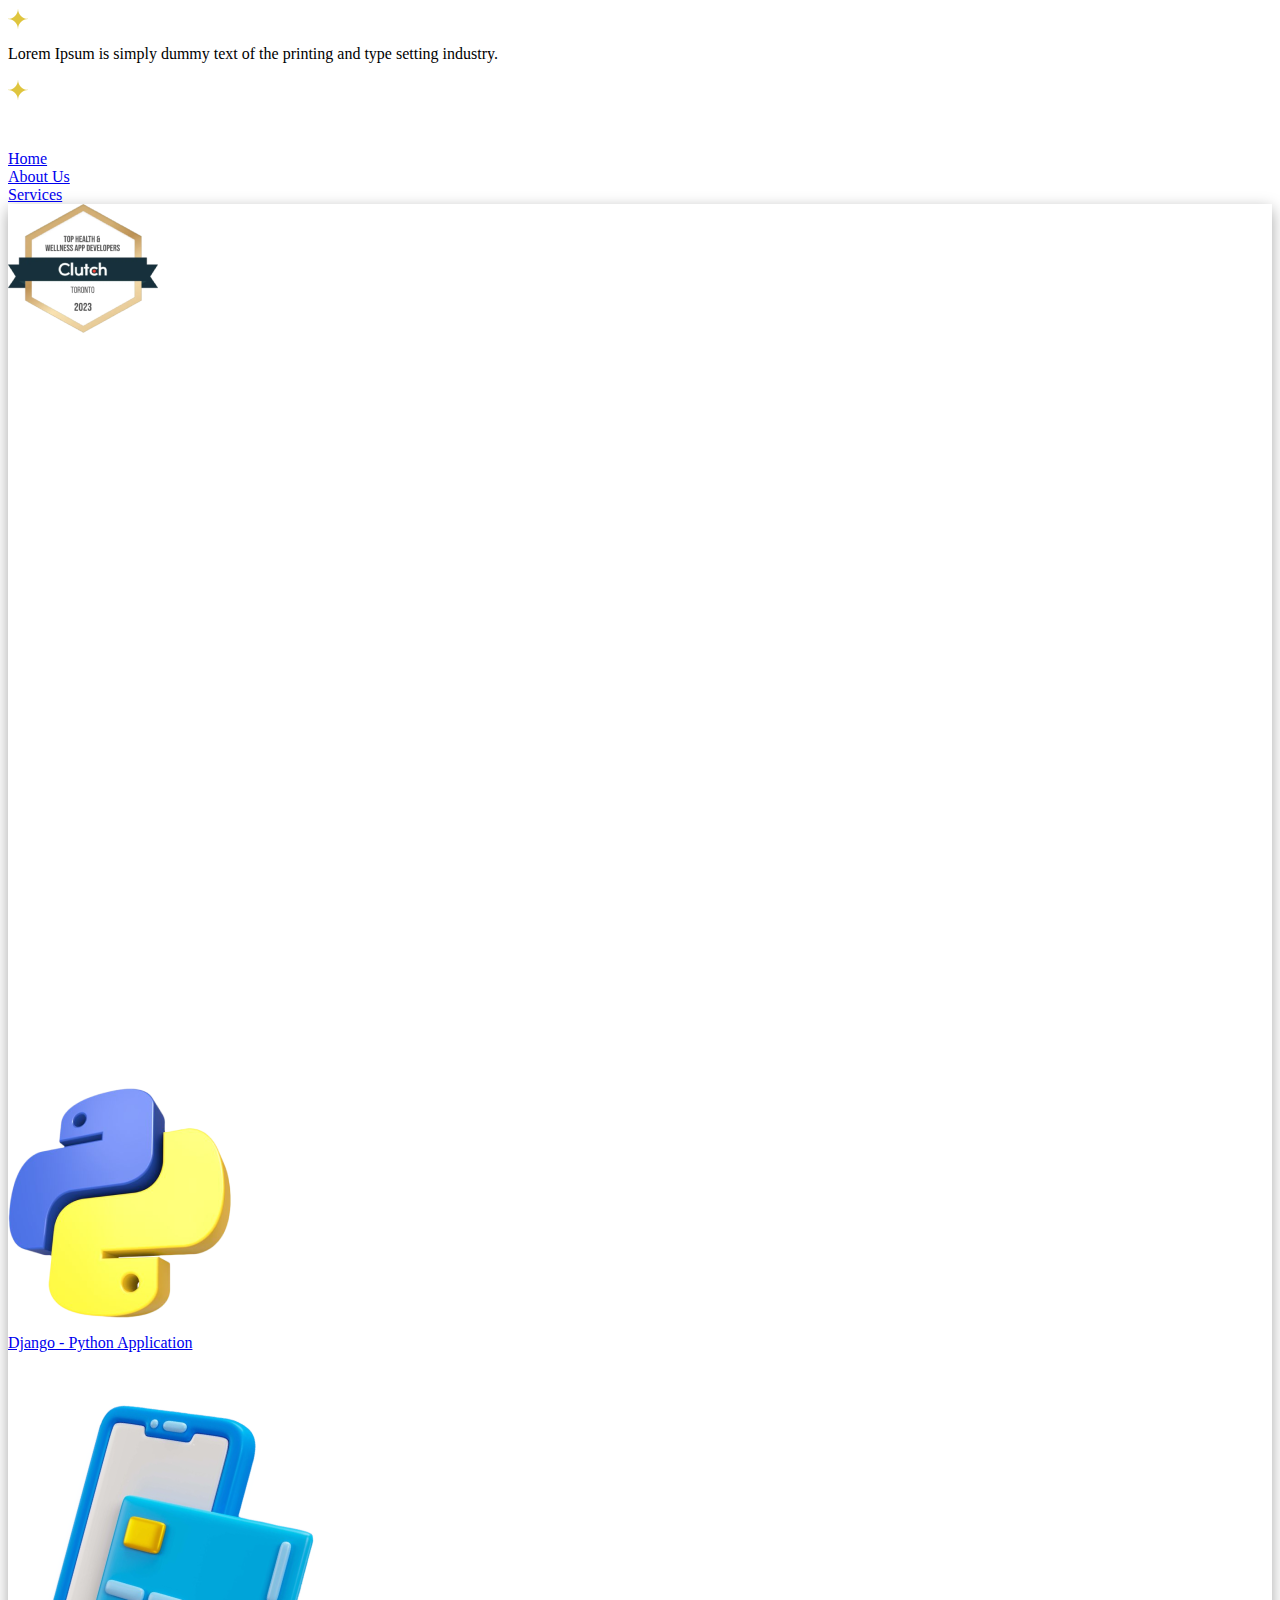
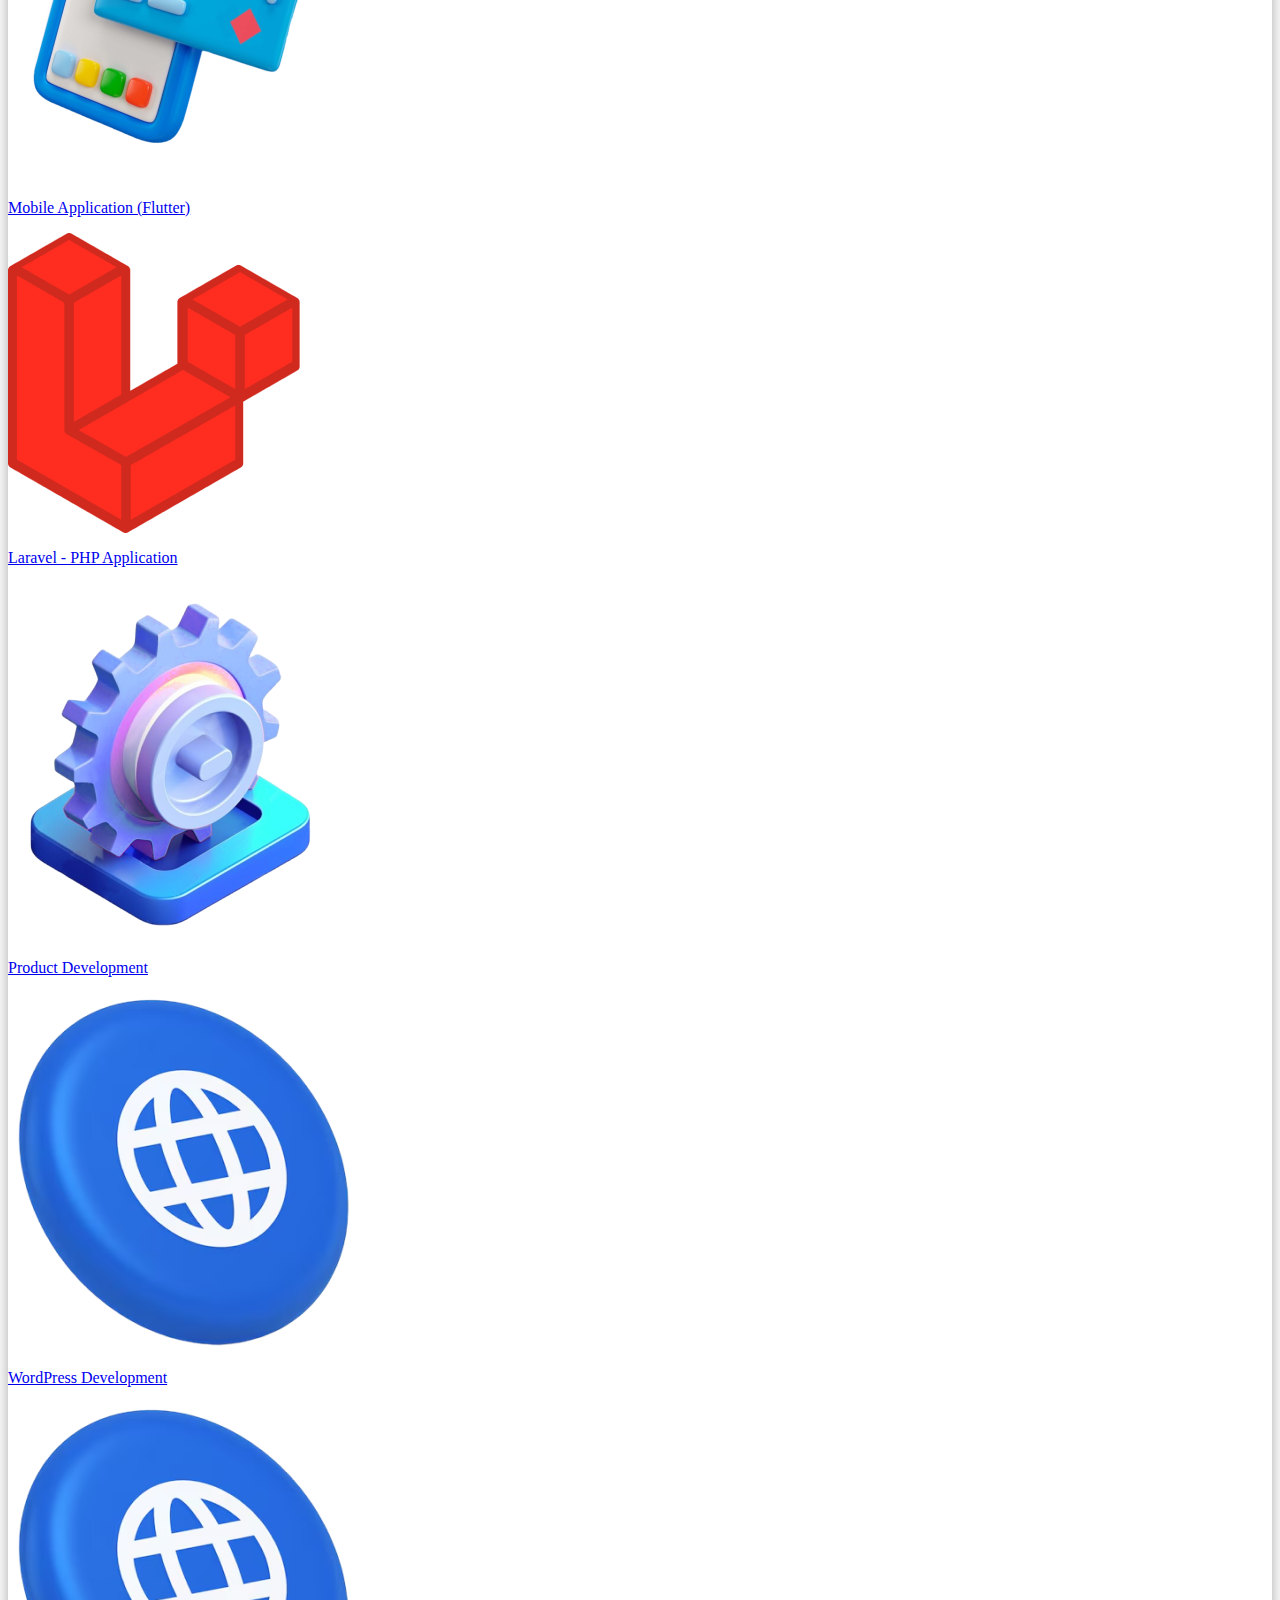
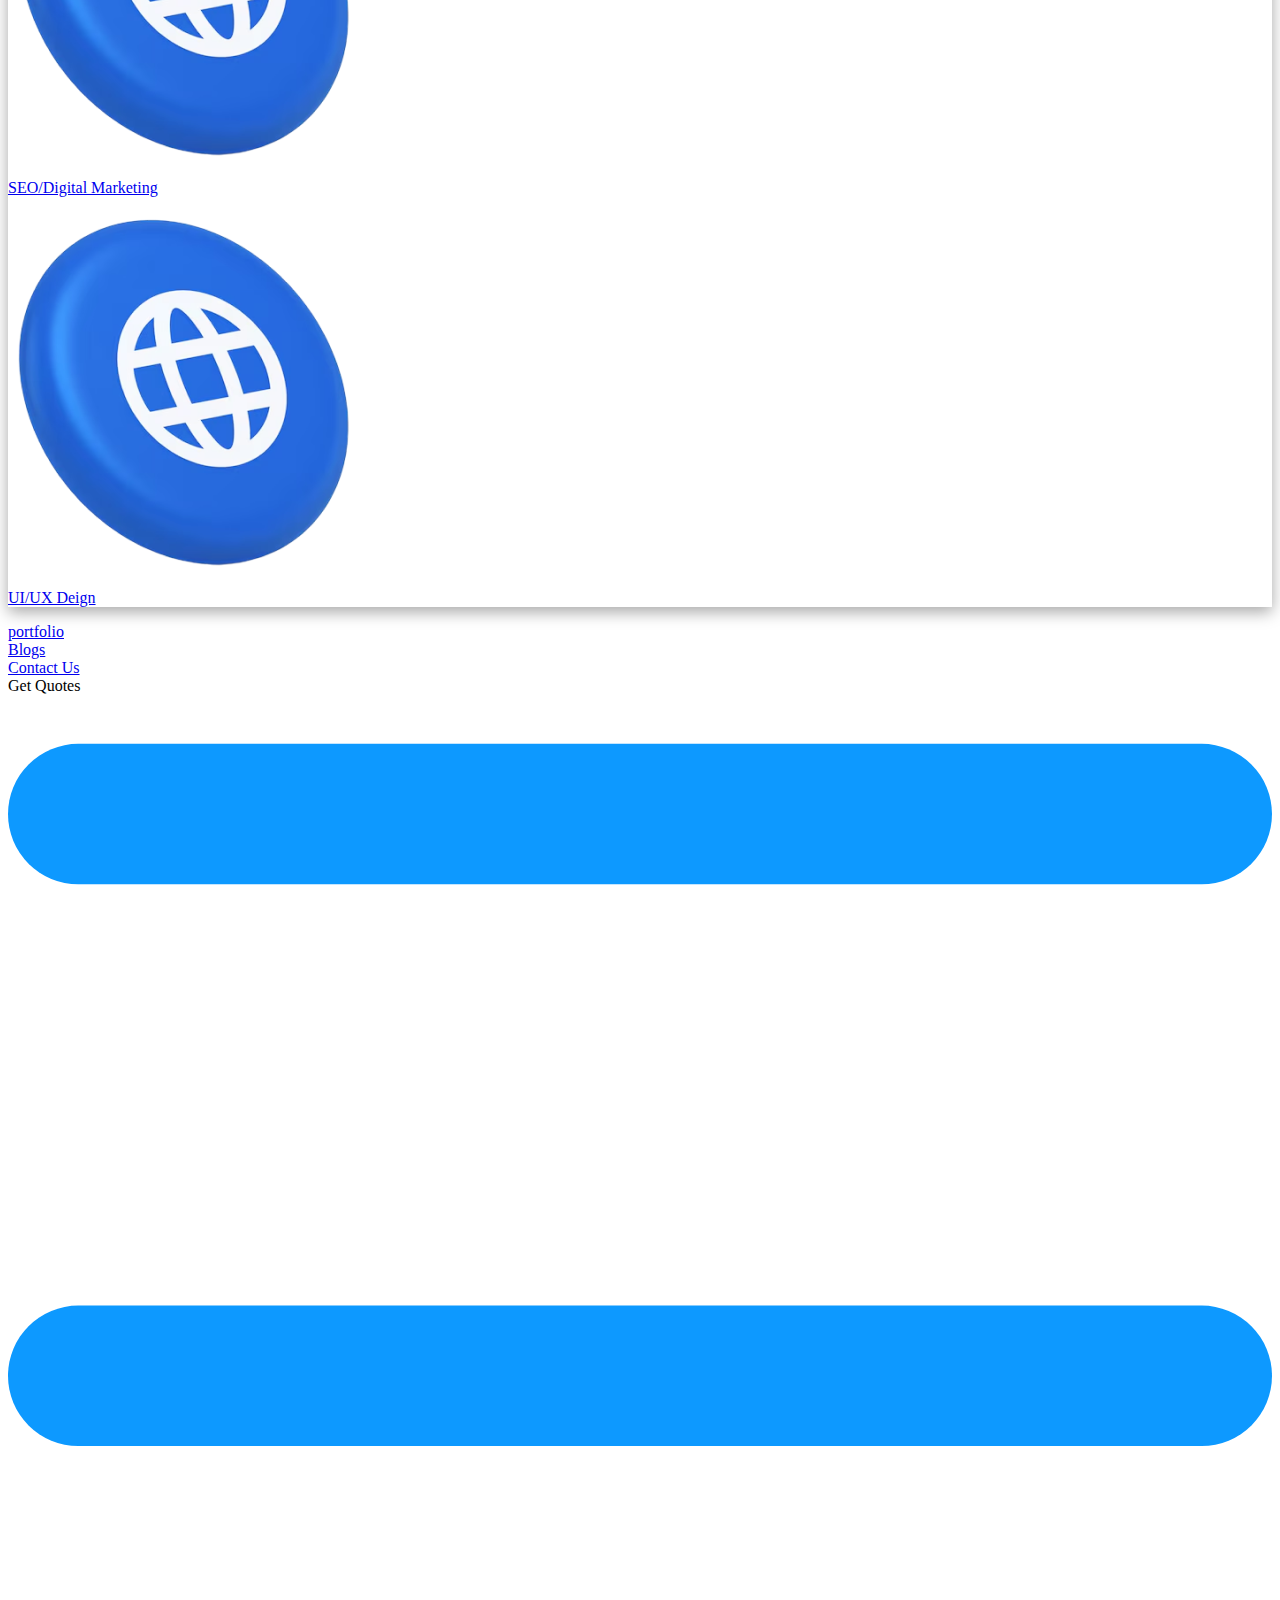
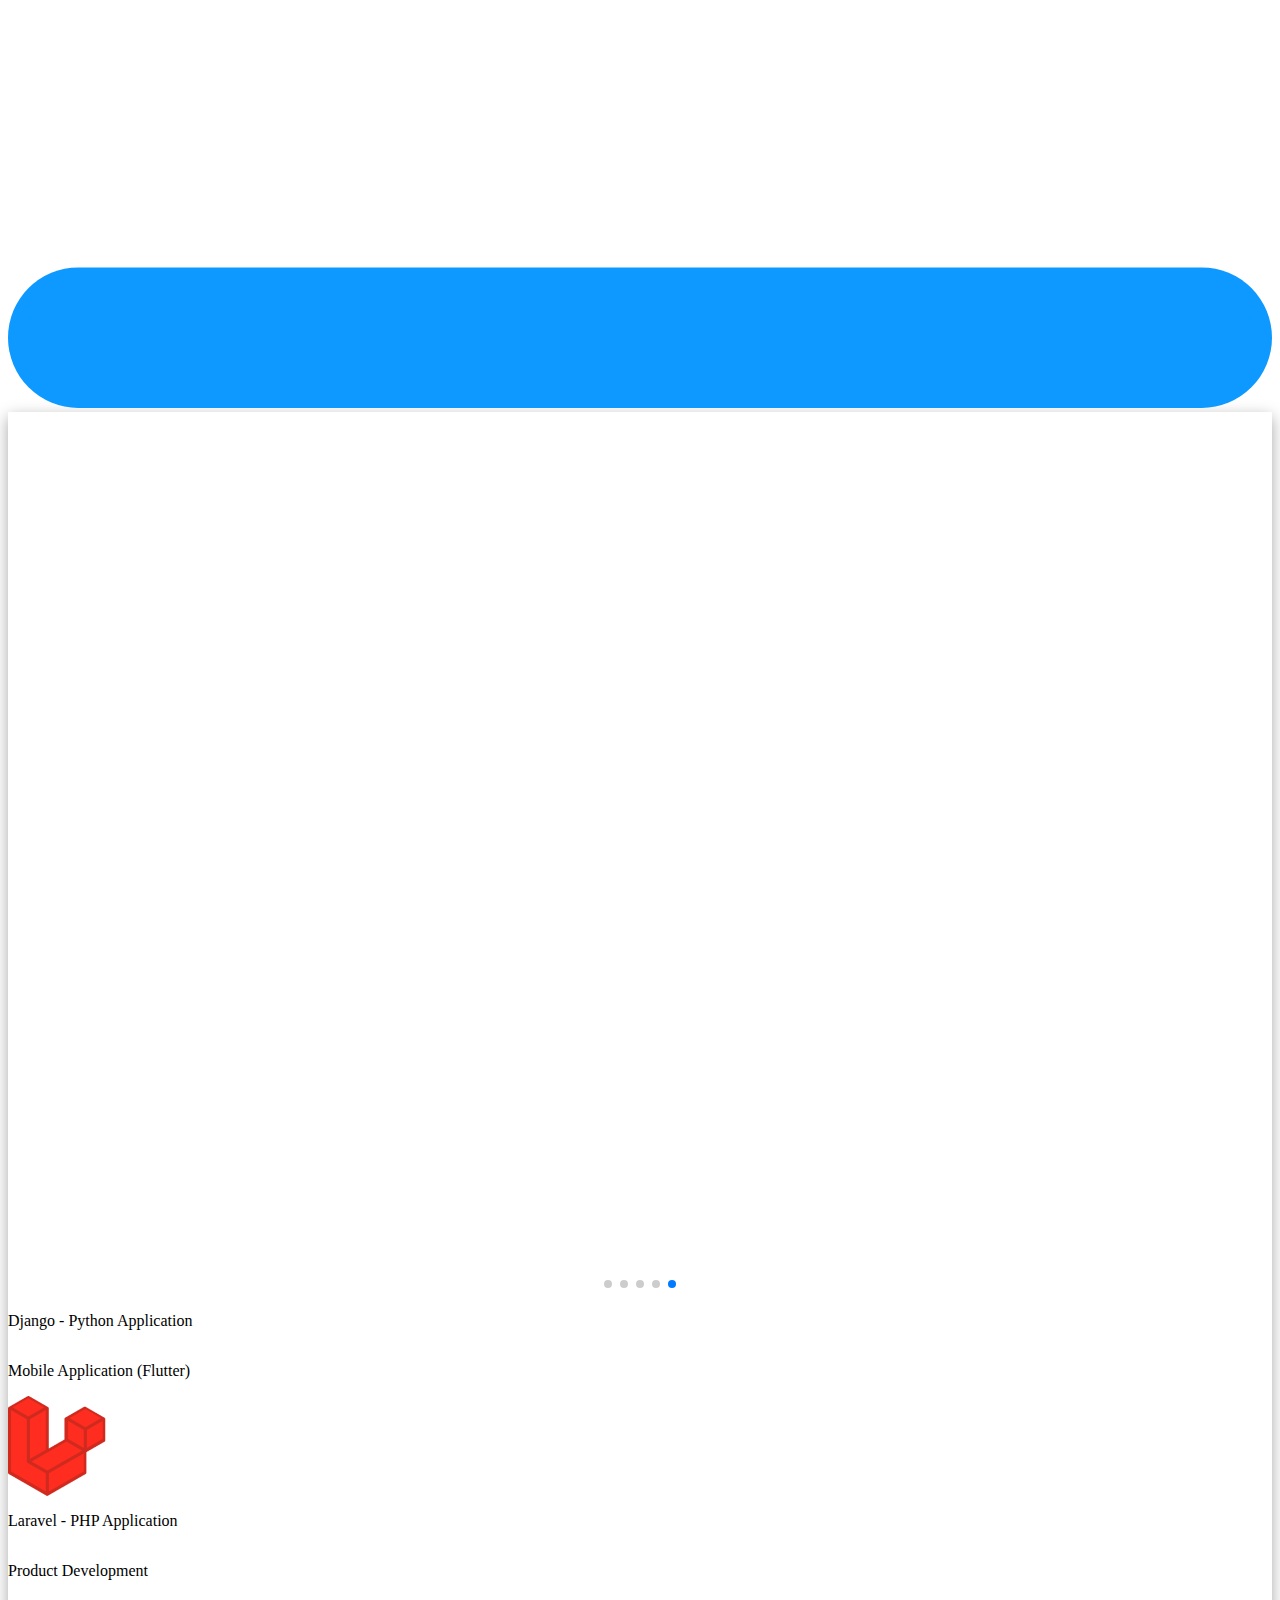
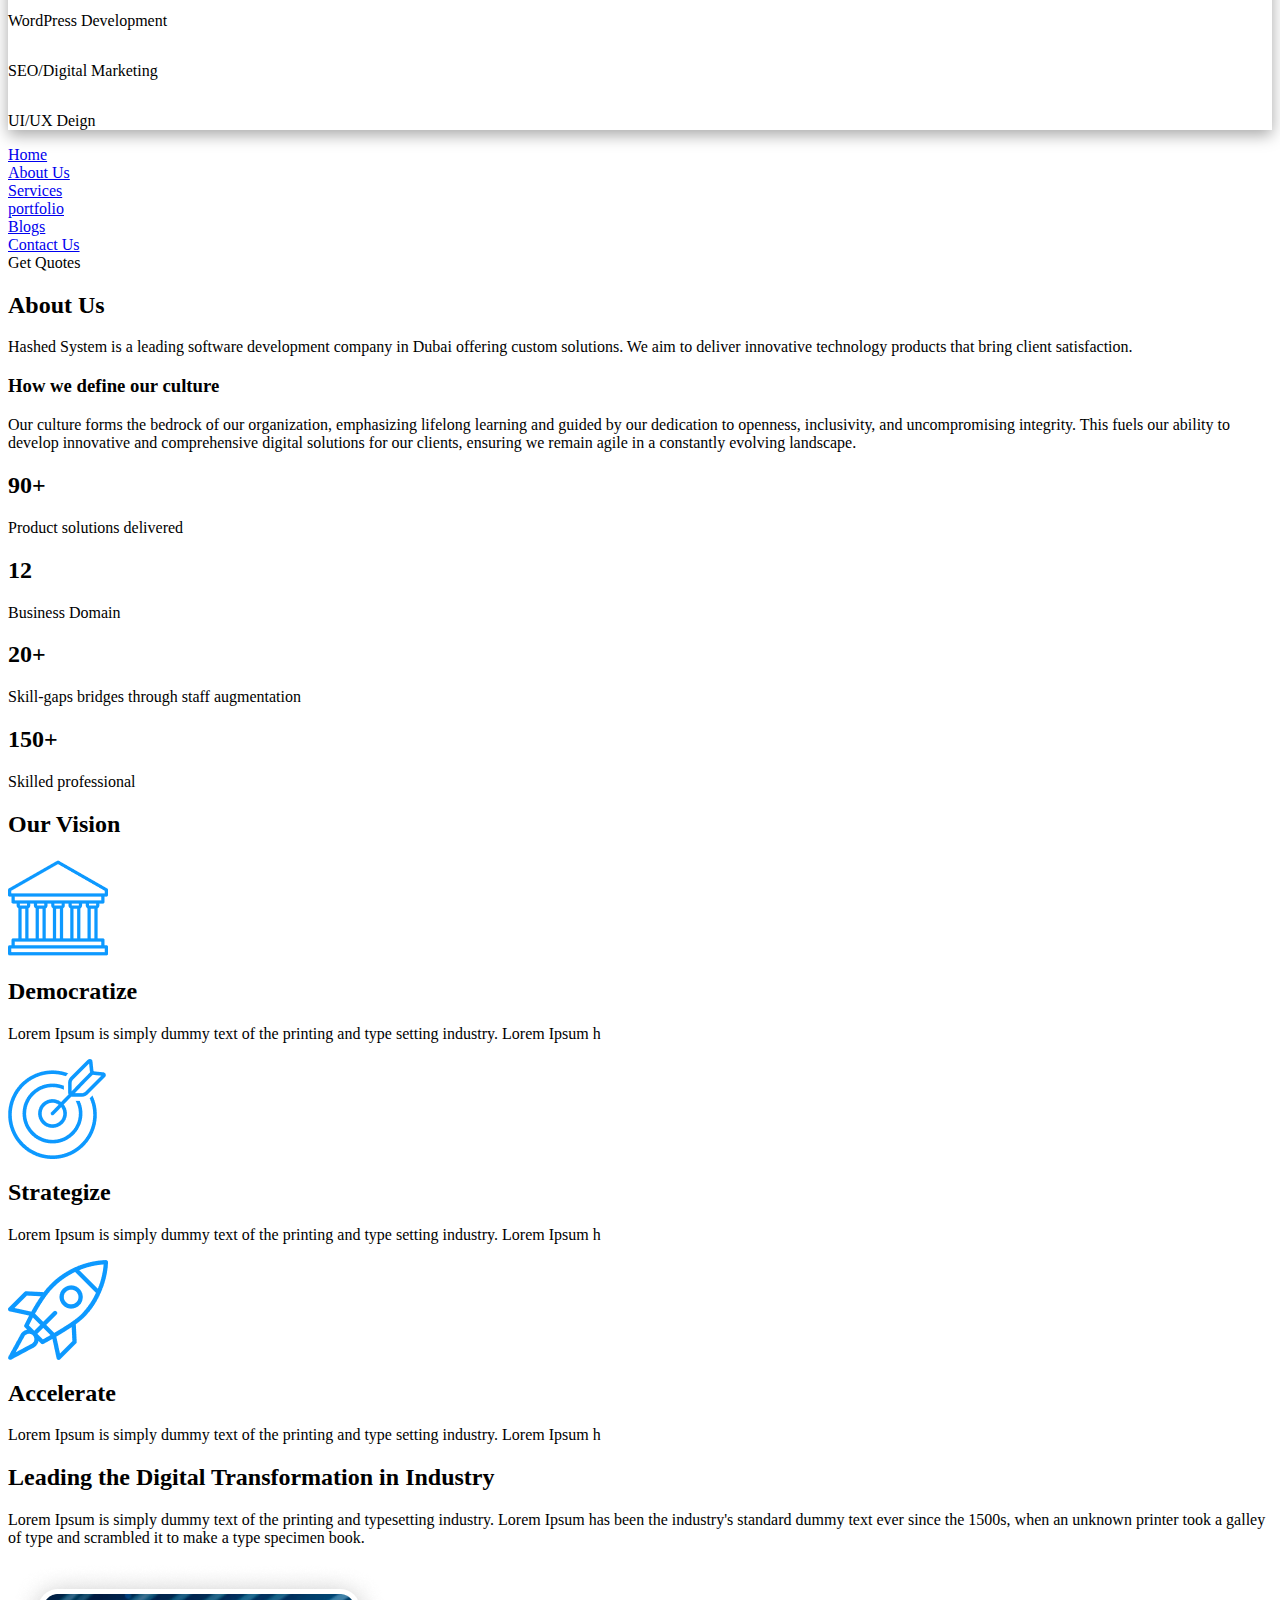
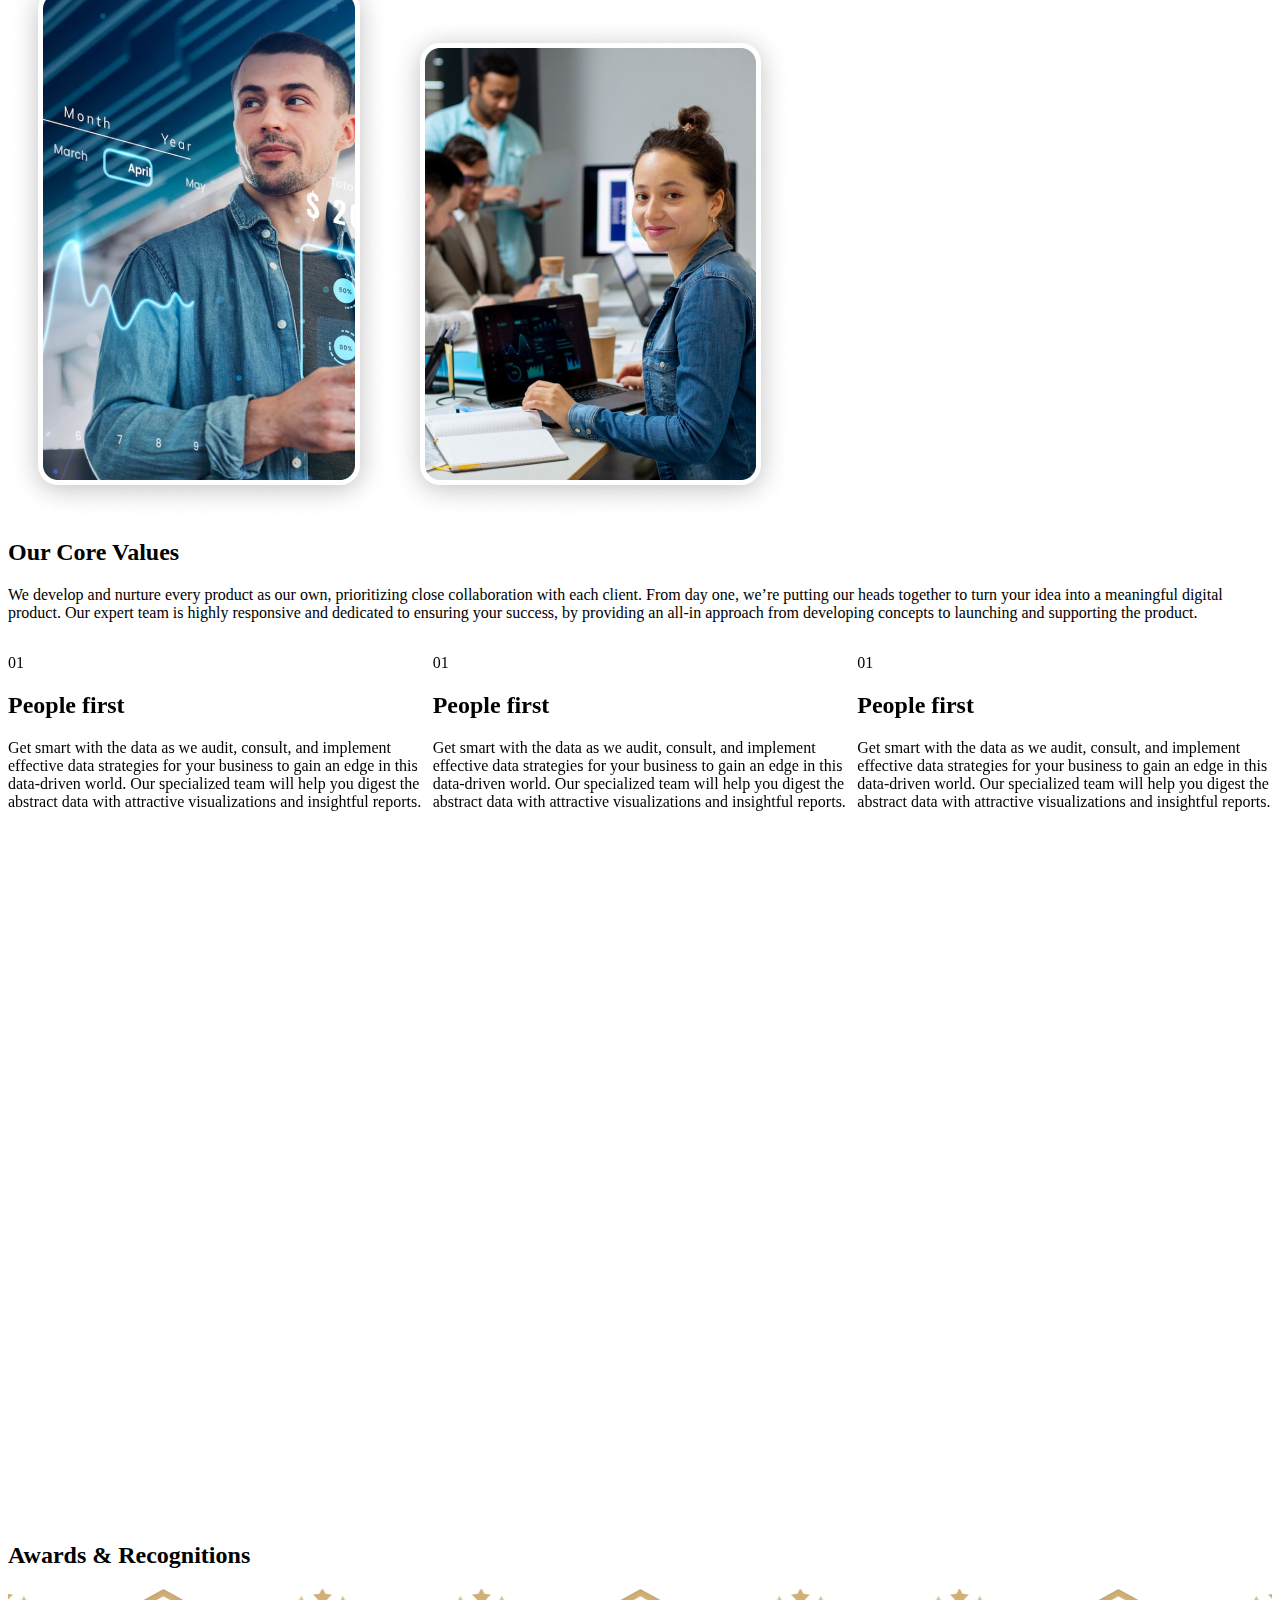
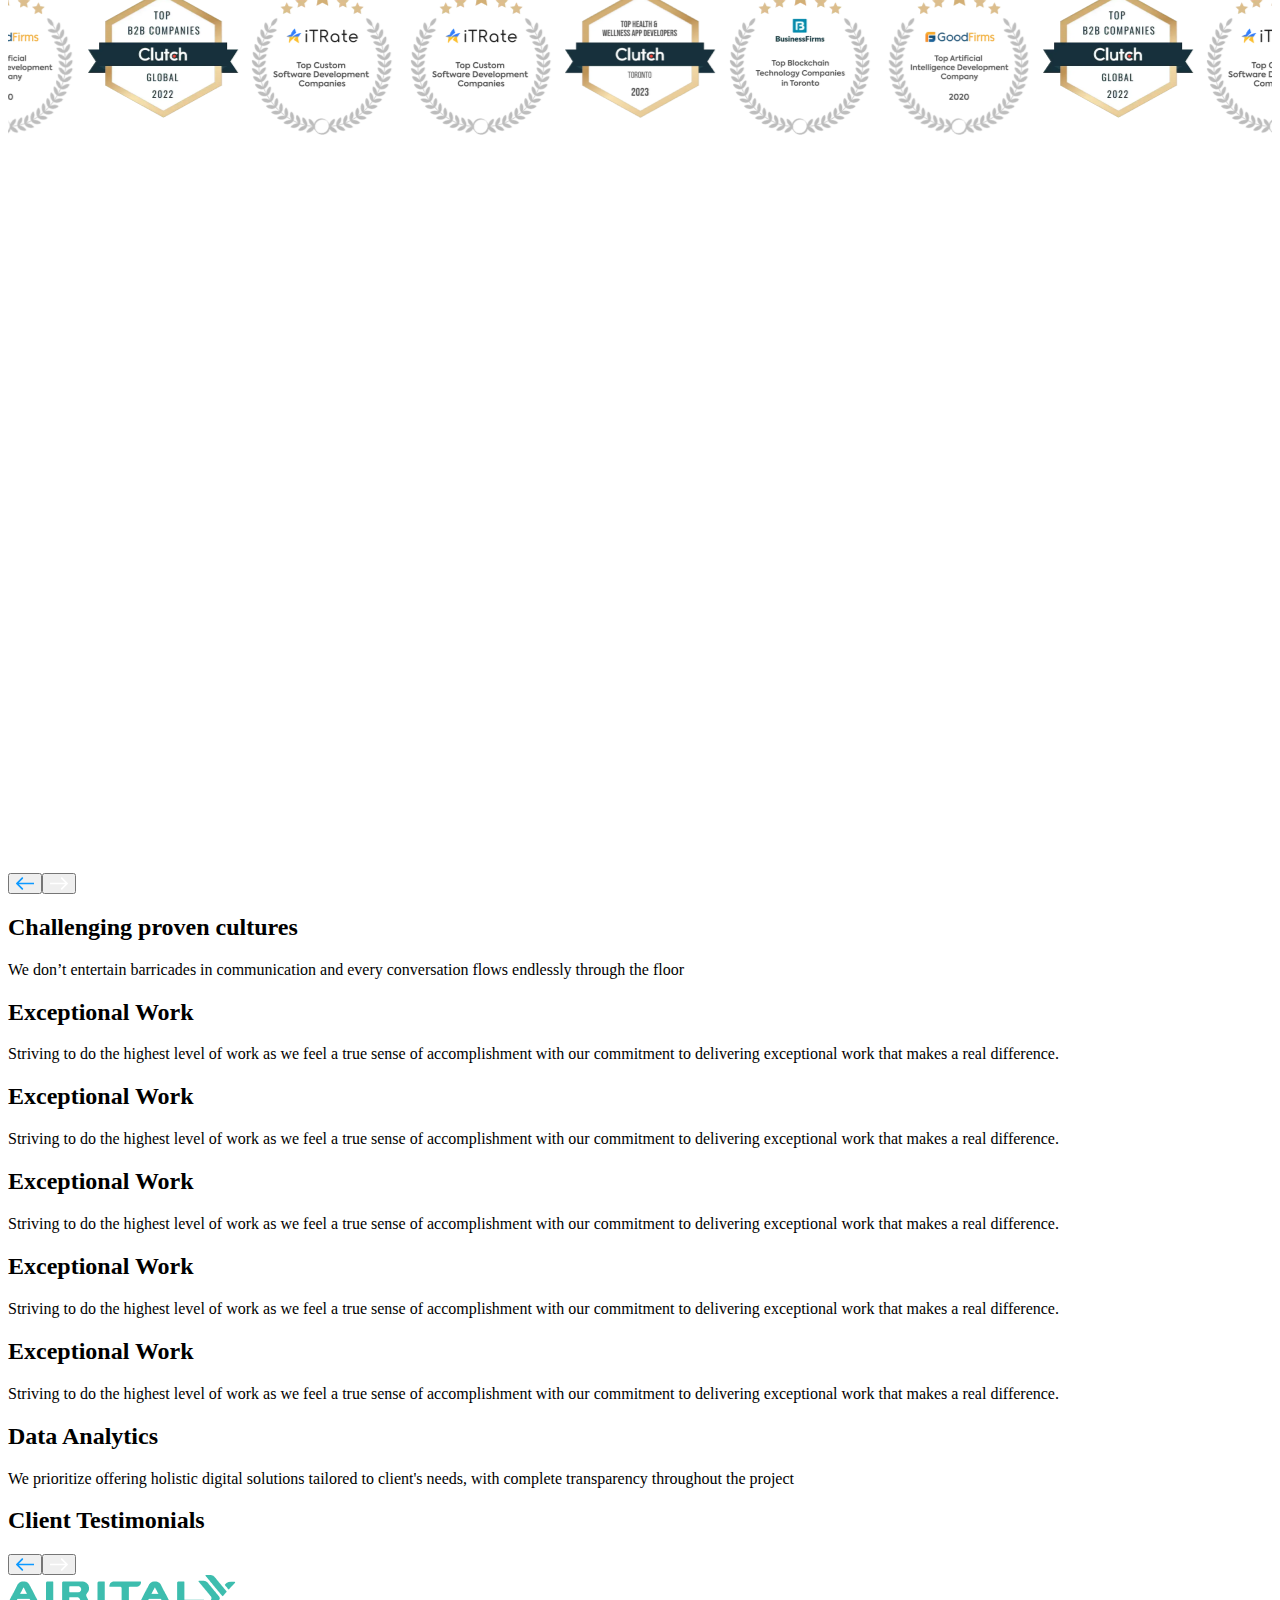
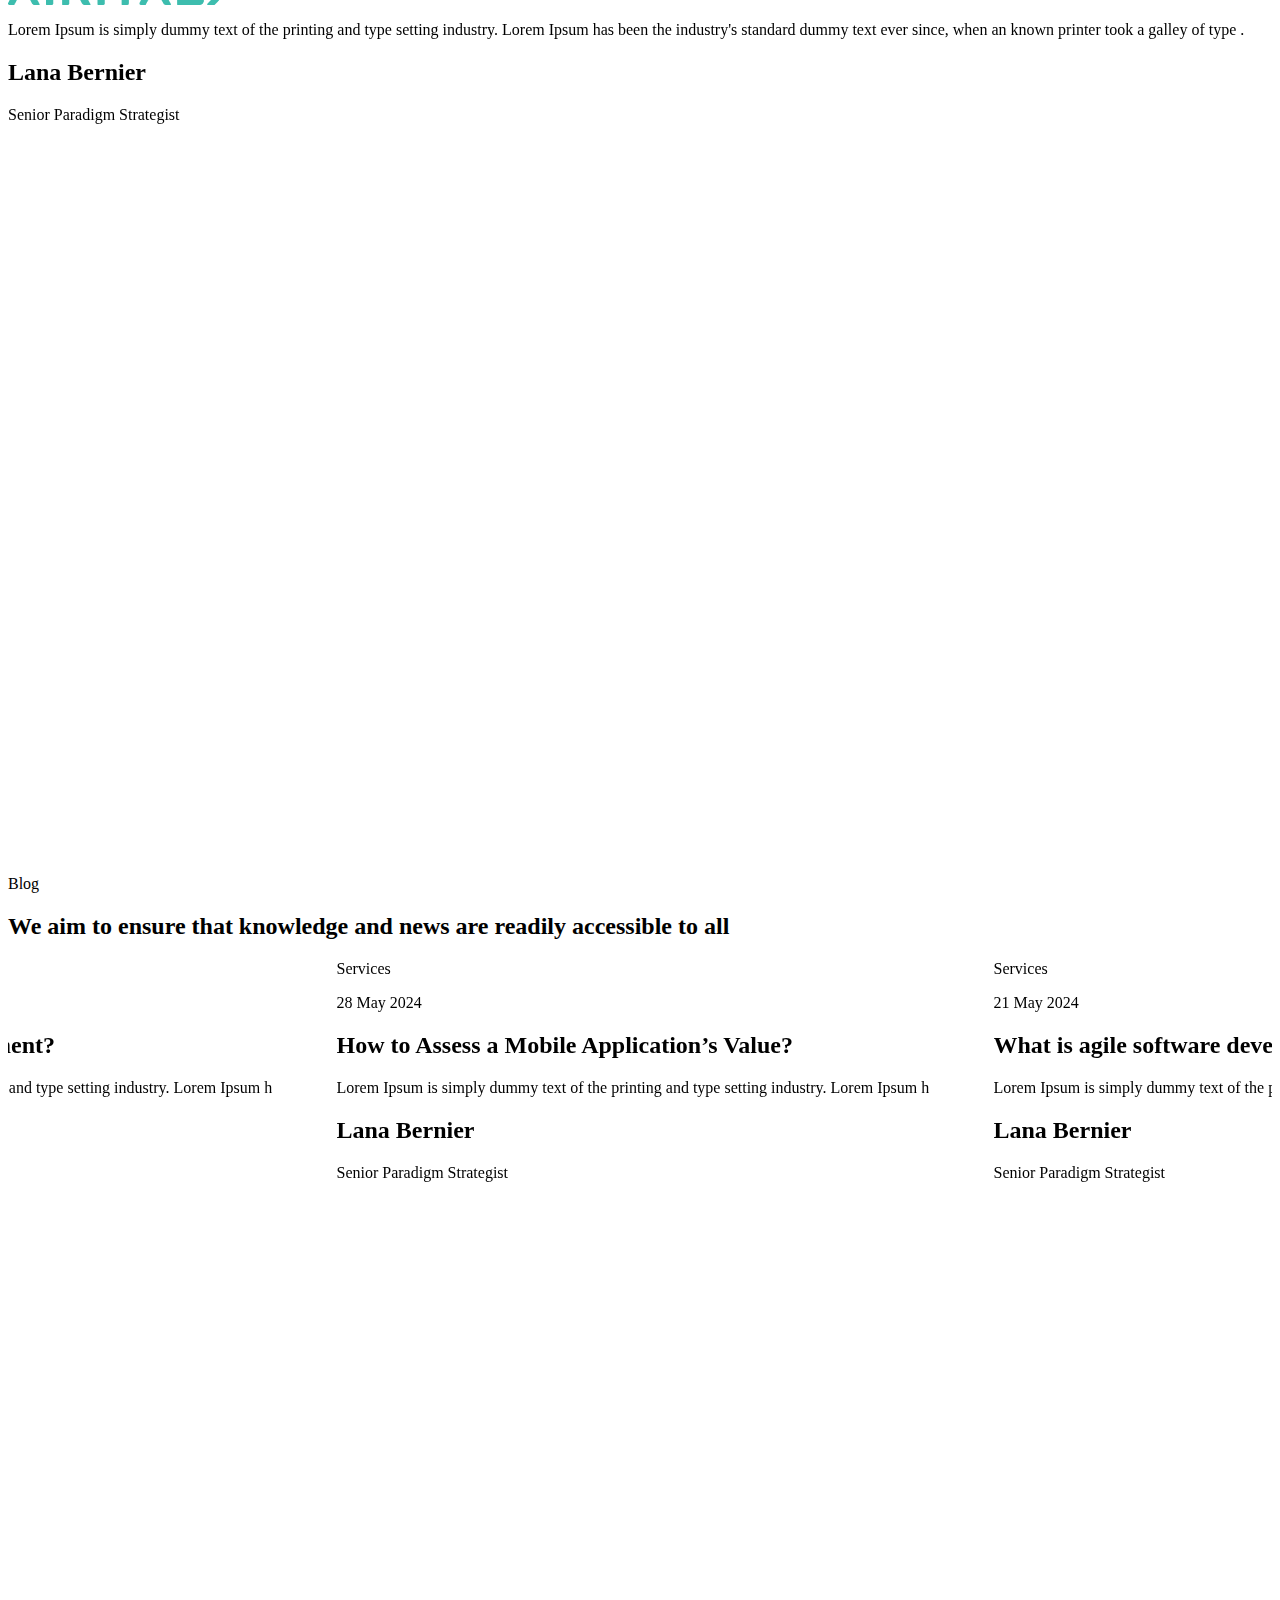
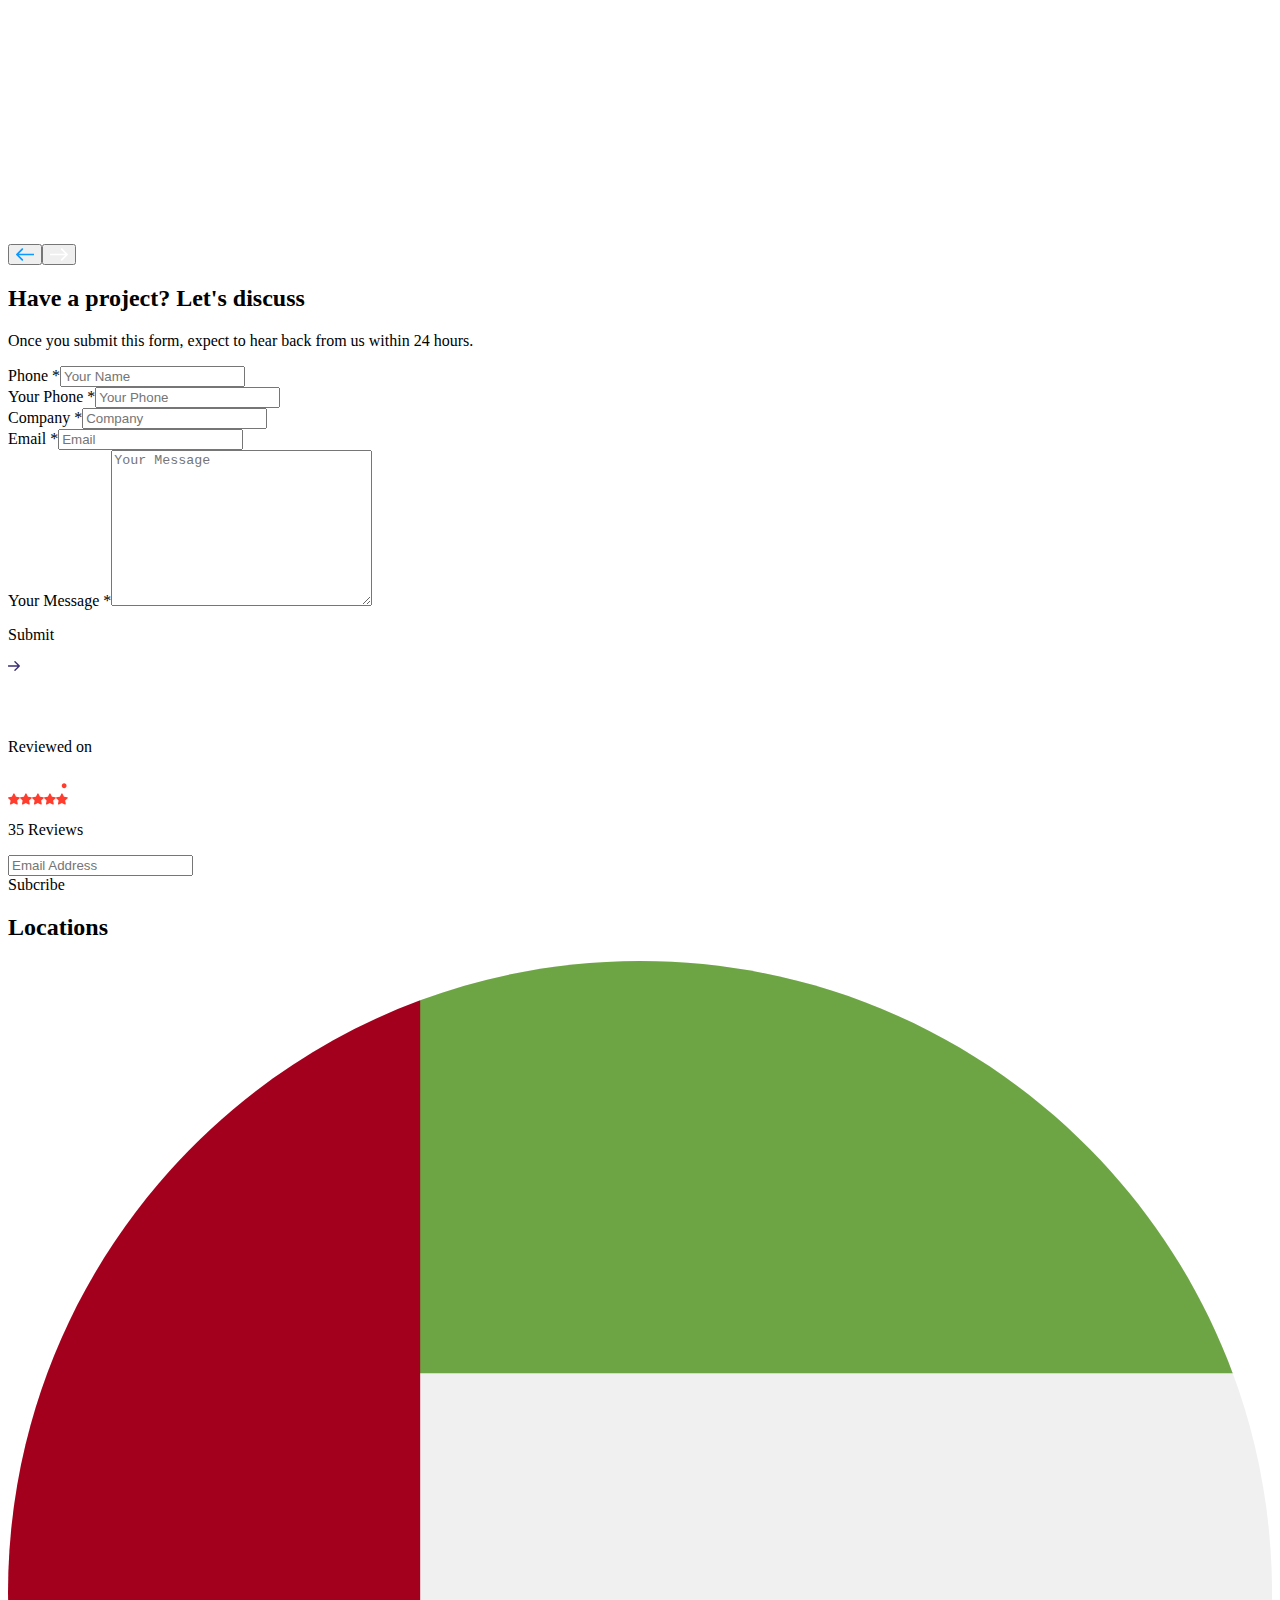
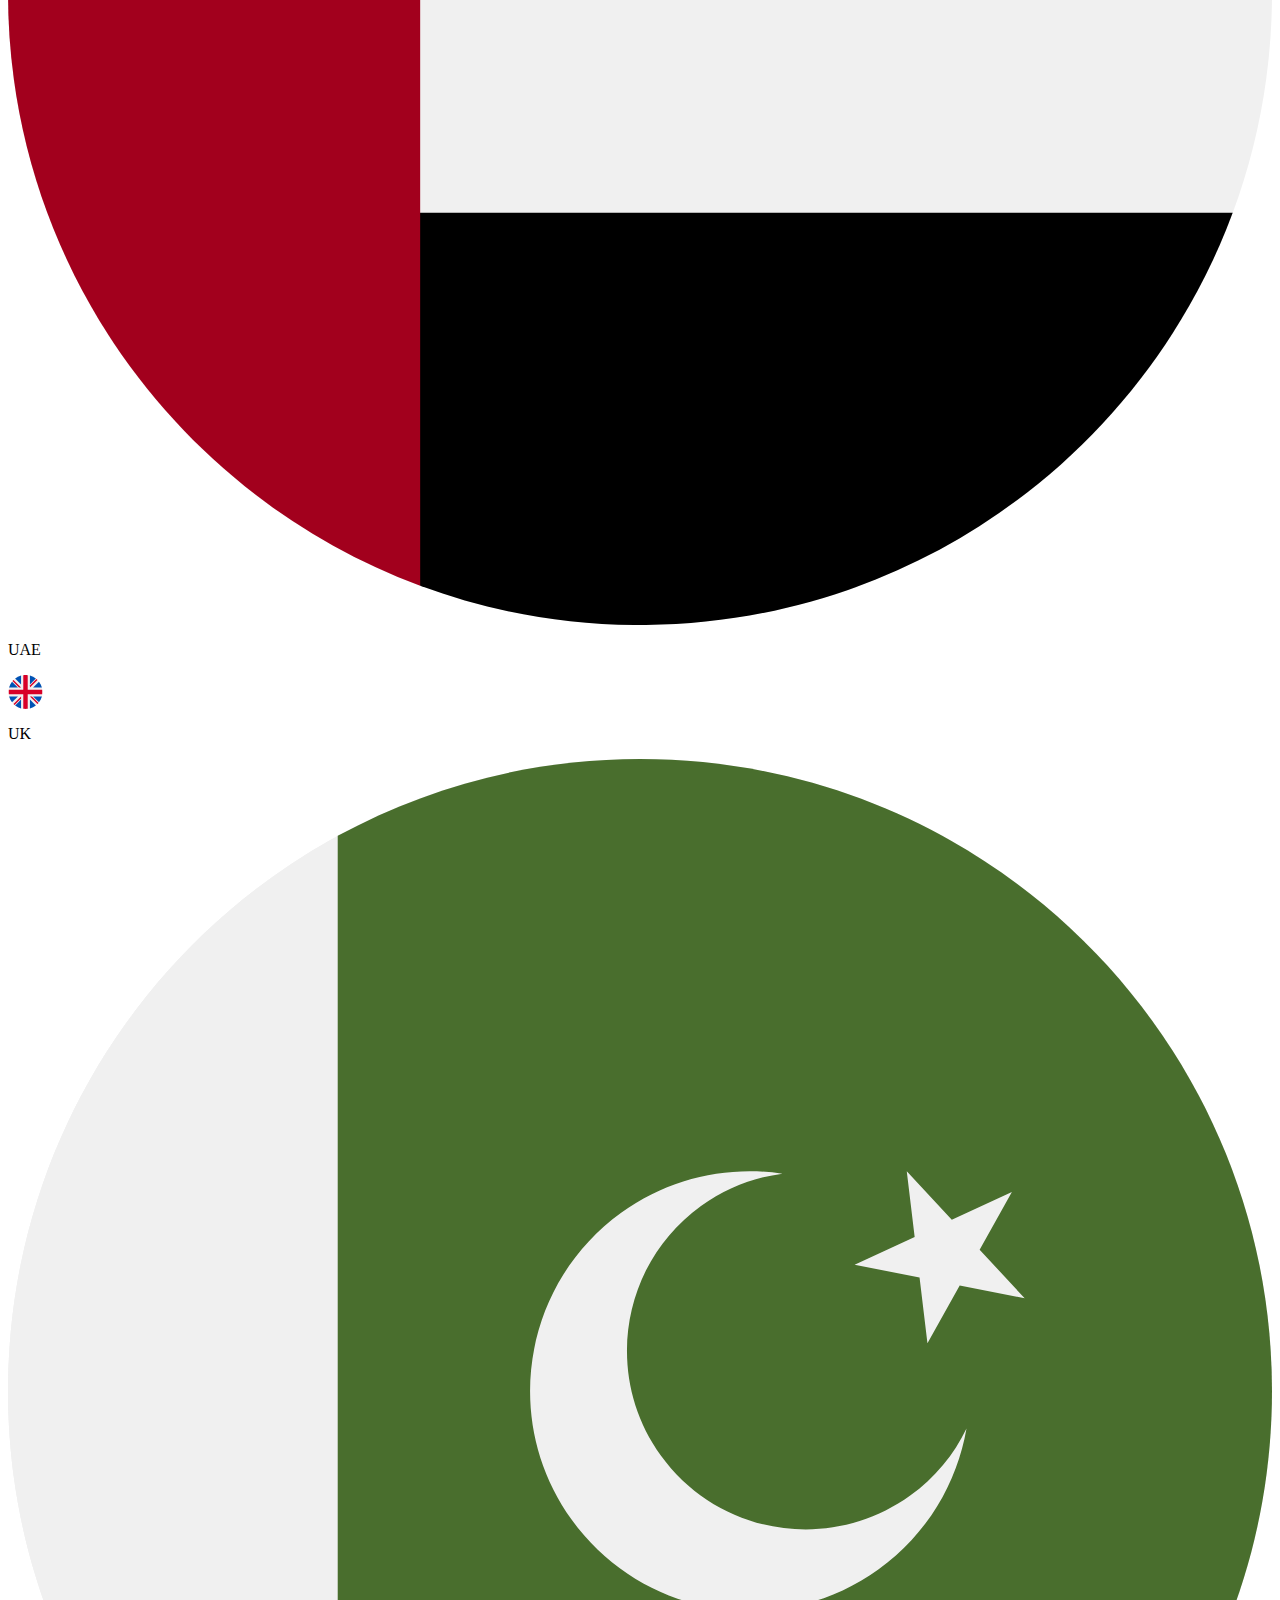
==== about.html @ acbee95b "s;liders fixed last time" ====
<html lang="en">

<head>
    <meta charset="utf-8">
    <link rel="icon" href="/favicon.ico">
    <meta name="viewport" content="width=device-width,initial-scale=1">
    <meta name="theme-color" content="#000000">
    <meta name="description" content="Web site created using create-react-app">
    <link rel="apple-touch-icon" href="/logo192.png">
    <link rel="stylesheet" href="/style.css">
    <script src="https://cdn.tailwindcss.com"></script>
    <link rel="manifest" href="/manifest.json">
    <link rel="stylesheet" href="https://cdnjs.cloudflare.com/ajax/libs/font-awesome/6.5.2/css/all.min.css"
        integrity="sha512-SnH5WK+bZxgPHs44uWIX+LLJAJ9/2PkPKZ5QiAj6Ta86w+fsb2TkcmfRyVX3pBnMFcV7oQPJkl9QevSCWr3W6A=="
        crossorigin="anonymous" referrerpolicy="no-referrer">
    <title>Hashed System | About Us</title>
    <script defer="defer" src="/static/js/main.34b75a15.js"></script>
    <link rel="stylesheet" href="https://cdn.jsdelivr.net/npm/swiper@11/swiper-bundle.min.css" />

    <link href="/static/css/main.fdb7a0e7.css" rel="stylesheet">
</head>

<body data-aos-easing="ease" data-aos-duration="1200" data-aos-delay="0"><noscript>You need to enable JavaScript to run
        this app.</noscript>
    <div id="root">
        <div class="app ">
            <div
                class="bg-[#0D99FF] w-full flex items-center justify-center gap-[14px] py-[7px] md:py-[8px] px-[12px] ">
                <span class="flex items-center justify-center "><svg width="20" height="21" viewBox="0 0 20 21"
                        fill="none" xmlns="http://www.w3.org/2000/svg">
                        <path
                            d="M9.94175 20.8887C9.94175 15.3908 5.49596 10.9435 0 10.9435V10.8339C5.49596 10.8339 9.94175 6.38654 9.94175 0.888672H10.0582C10.0582 6.38654 14.504 10.8339 20 10.8339V10.9435C14.504 10.9435 10.0582 15.3908 10.0582 20.8887H9.94175Z"
                            fill="#DFC53E"></path>
                    </svg></span>
                <p class=" text-[#fff] text-[12px] md:text-[13px] line-clamp-1 ">Lorem Ipsum&nbsp;is simply dummy text
                    of the printing and type setting industry.</p><span class="flex items-center justify-center "><svg
                        width="20" height="21" viewBox="0 0 20 21" fill="none" xmlns="http://www.w3.org/2000/svg">
                        <path
                            d="M9.94175 20.8887C9.94175 15.3908 5.49596 10.9435 0 10.9435V10.8339C5.49596 10.8339 9.94175 6.38654 9.94175 0.888672H10.0582C10.0582 6.38654 14.504 10.8339 20 10.8339V10.9435C14.504 10.9435 10.0582 15.3908 10.0582 20.8887H9.94175Z"
                            fill="#DFC53E"></path>
                    </svg></span>
            </div>
            <header class=" bg-[#062345] w-full ">
                <div
                    class="relative flex items-center max-w-[1200px] mx-auto py-[10px] sm:py-[11px] justify-between px-[15px] sm:px-[20px] ">
                    <a href="/">
                        <div class="flex items-center justify-center cursor-pointer "><img class="h-[40px] sm:h-[50px] "
                                src="/assets/images/whiteLogo.png"
                                alt="123456"></div>
                    </a>
                    <div class="hidden lg:block">
                        <div class="flex items-center gap-[28px] lg:gap-[44px] "><a href="/">
                                <div
                                    class=" capitalize text-[13px] lg:text-[14px] text-[#fff] cursor-pointer font-[500] group Arimo ">
                                    Home<div
                                        class="rounded-[30px] bg-[#0D99FF] h-[3px] w-[0px] group-hover:w-full transition-all ">
                                    </div>
                                </div>
                            </a><a href="/about.html">
                                <div
                                    class=" capitalize text-[13px] lg:text-[14px] text-[#fff] cursor-pointer font-[500] group Arimo ">
                                    About Us<div
                                        class="rounded-[30px] bg-[#0D99FF] h-[3px] w-[0px] w-full transition-all ">
                                    </div>
                                </div>
                            </a>
                            <a href="/services.html">
                                <div
                                    class=" capitalize text-[13px] lg:text-[14px] text-[#fff] cursor-pointer font-[500] Arimo group ">
                                    Services<div
                                        class="rounded-[30px] bg-[#0D99FF] h-[3px] w-[0px] group-hover:w-full transition-all ">
                                    </div>
                                    <div class="pt-[22px] right-0 left-0 absolute z-50 w-full hidden group-hover:block  ">
                                        <div class="px-[15px] w-[100%] overflow-auto pb-[20px]">
                                            <div
                                                class="  bg-[#fff] flex shadowHigh items-start rounded-b-[20px] p-[18px] md:p-[42px] gap-[10px] sm:flex-row flex-col-reverse ">
                                                <div class=" flex items-center justify-center w-full sm:flex-1 mt-[22px] sm:mt-[0px] ">
                                                    <div class="swiper">
                                                        <!-- Additional required wrapper -->
                                                        <div class="swiper-wrapper w-[200px] !pb-[62px] ">
                                                          <!-- Slides -->
                                                          <div class="swiper-slide flex items-center justify-center ">
                                                            <img class="h-[170px] "src="/assets/images/Awards/1.png" alt="">
                                                          </div>
                                                          <div class="swiper-slide flex items-center justify-center ">
                                                            <img class="h-[170px] "src="/assets/images/Awards/2.png" alt="">
                                                          </div>
                                                          <div class="swiper-slide flex items-center justify-center ">
                                                            <img class="h-[170px] "src="/assets/images/Awards/3.png" alt="">
                                                          </div>
                                                          <div class="swiper-slide flex items-center justify-center ">
                                                            <img class="h-[170px] "src="/assets/images/Awards/4.png" alt="">
                                                          </div>
                                                          <div class="swiper-slide flex items-center justify-center ">
                                                            <img class="h-[170px] "src="/assets/images/Awards/5.png" alt="">
                                                          </div>
                                                          <div class="swiper-slide flex items-center justify-center ">
                                                            <img class="h-[170px] "src="/assets/images/Awards/6.png" alt="">
                                                          </div>
                                                        </div>
    
                                                        <div class="swiper-pagination"></div>
    
                                                      </div>
                                                </div>
                                                <div class="flex-[2] sm:px-[20px] flex flex-wrap gap-[10px] ">
                                                    <div
                                                        class="flex items-center gap-[7px] px-[16px] cursor-default py-[10px] rounded-[16px] hover:bg-[#E8F0FA] transition-all w-full sm:w-[280px] ">
                                                        <img class="h-[40px] " src="/assets/images/Services/python-service-icon.png" alt="">
                                                        <p class="text-[#0A0E19] text-[13px] whitespace-nowrap font-[400] ">Django - Python
                                                            Application</p>
                                                    </div>
                                                    <div
                                                        class="flex items-center gap-[7px] px-[16px] cursor-default py-[10px] rounded-[16px] hover:bg-[#E8F0FA] transition-all w-full sm:w-[280px] ">
                                                        <img class="h-[40px] " src="/assets/images/Services/mobile-application-service-icon.png" alt="">
                                                        <p class="text-[#0A0E19] text-[13px] whitespace-nowrap font-[400] ">Mobile
                                                            Application (Flutter)</p>
                                                    </div>
                                                    <div
                                                        class="flex items-center gap-[7px] px-[16px] cursor-default py-[10px] rounded-[16px] hover:bg-[#E8F0FA] transition-all w-full sm:w-[280px] ">
                                                        <img class="h-[40px] "
                                                            src="/assets/images/Services/laravel-service-icon.png"
                                                            alt="">
                                                        <p class="text-[#0A0E19] text-[13px] whitespace-nowrap font-[400] ">Laravel - PHP
                                                            Application</p>
                                                    </div>
                                                    <div
                                                        class="flex items-center gap-[7px] px-[16px] cursor-default py-[10px] rounded-[16px] hover:bg-[#E8F0FA] transition-all w-full sm:w-[280px] ">
                                                        <img class="h-[40px] " src="/assets/images/Services/product-service-icon.png" alt="">
                                                        <p class="text-[#0A0E19] text-[13px] whitespace-nowrap font-[400] ">Product
                                                            Development</p>
                                                    </div>
                                                    <div
                                                        class="flex items-center gap-[7px] px-[16px] cursor-default py-[10px] rounded-[16px] hover:bg-[#E8F0FA] transition-all w-full sm:w-[280px] ">
                                                        <img class="h-[40px] " src="/assets/images/Services/wordpress-service-icon.png" alt="">
                                                        <p class="text-[#0A0E19] text-[13px] whitespace-nowrap font-[400] ">WordPress
                                                            Development</p>
                                                    </div>
                                                    <div
                                                        class="flex items-center gap-[7px] px-[16px] cursor-default py-[10px] rounded-[16px] hover:bg-[#E8F0FA] transition-all w-full sm:w-[280px] ">
                                                        <img class="h-[40px] " src="/assets/images/Services/wordpress-service-icon.png" alt="">
                                                        <p class="text-[#0A0E19] text-[13px] whitespace-nowrap font-[400] ">SEO/Digital
                                                            Marketing</p>
                                                    </div>
                                                    <div
                                                        class="flex items-center gap-[7px] px-[16px] cursor-default py-[10px] rounded-[16px] hover:bg-[#E8F0FA] transition-all w-full sm:w-[280px] ">
                                                        <img class="h-[40px] " src="/assets/images/Services/wordpress-service-icon.png" alt="">
                                                        <p class="text-[#0A0E19] text-[13px] whitespace-nowrap font-[400] ">UI/UX Deign</p>
                                                    </div>
                                                </div>
                                            </div>
                                        </div>
                                    </div>
                                </div>
                            </a>
                            <a href="/portfolio.html">
                                <div
                                    class=" capitalize text-[13px] lg:text-[14px] text-[#fff] cursor-pointer font-[500] group Arimo ">
                                    portfolio<div
                                        class="rounded-[30px] bg-[#0D99FF] h-[3px] w-[0px] group-hover:w-full transition-all ">
                                    </div>
                                </div>
                            </a><a href="/blogs.html">
                                <div
                                    class=" capitalize text-[13px] lg:text-[14px] text-[#fff] cursor-pointer font-[500] group Arimo ">
                                    Blogs<div
                                        class="rounded-[30px] bg-[#0D99FF] h-[3px] w-[0px] group-hover:w-full transition-all ">
                                    </div>
                                </div>
                            </a><a href="/contact.html">
                                <div
                                    class=" capitalize text-[13px] lg:text-[14px] text-[#fff] cursor-pointer font-[500] group Arimo ">
                                    Contact Us<div
                                        class="rounded-[30px] bg-[#0D99FF] h-[3px] w-[0px] group-hover:w-full transition-all ">
                                    </div>
                                </div>
                            </a>
                            <div
                                class="flex items-center justify-center px-[22px] py-[9px] bg-[#0D99FF] rounded-[7px] text-[14px] lg:text-[15px] text-[#fff] cursor-pointer select-none font-[400] ">
                                Get Quotes</div>
                        </div>
                    </div>
                    <div class="block lg:hidden " onclick="hamburger()" >
                        <span class="flex items-center justify-center px-[6px] cursor-pointer "><svg
                                class="h-[22px] w-[22px] sm:h-[28px] sm:w-[28px] " viewBox="0 0 24 25" fill="none"
                                xmlns="http://www.w3.org/2000/svg">
                                <rect y="0.927734" width="24" height="2.66667" rx="1.33333" fill="#0D99FF"></rect>
                                <rect y="11.5938" width="24" height="2.66667" rx="1.33333" fill="#0D99FF"></rect>
                                <rect y="22.2617" width="24" height="2.66667" rx="1.33333" fill="#0D99FF"></rect>
                            </svg>
                        </span>
                    </div>
                    <div class="px-[15px] w-[100%] right-0 left-0 absolute z-50 top-[72px] overflow-auto pb-[20px]  ">
                        <div
                            class="  bg-[#fff] flex shadowHigh items-start rounded-b-[20px] p-[18px] md:p-[42px] gap-[10px] sm:flex-row flex-col-reverse hidden ">
                            <div class=" flex items-center justify-center w-full sm:flex-1 mt-[22px] sm:mt-[0px] ">
                                <div
                                    class="swiper swiper-initialized swiper-horizontal mySwiper !pb-[66px] !w-[200px] swiper-backface-hidden">
                                    <div class="swiper-wrapper"
                                        style="transition-duration: 300ms; transform: translate3d(-848px, 0px, 0px);">
                                        <div class="swiper-slide" style="width: 200px; margin-right: 12px;"><img
                                                class="h-[170px] "
                                                src="/static/media/image 82791.b871898d7d590defa949.png" alt=""></div>
                                        <div class="swiper-slide" style="width: 200px; margin-right: 12px;"><img
                                                class="h-[170px] "
                                                src="/static/media/image 82792.c63d50067226f003dd50.png" alt=""></div>
                                        <div class="swiper-slide" style="width: 200px; margin-right: 12px;"><img
                                                class="h-[170px] "
                                                src="/static/media/image 82793.6ca42fa988bd2966d85b.png" alt=""></div>
                                        <div class="swiper-slide swiper-slide-prev"
                                            style="width: 200px; margin-right: 12px;"><img class="h-[170px] "
                                                src="/static/media/image 82794.eeb914f7fa75dc4655e8.png" alt=""></div>
                                        <div class="swiper-slide swiper-slide-active"
                                            style="width: 200px; margin-right: 12px;"><img class="h-[170px] "
                                                src="/static/media/image 82795.9e95c821c1309f25f0ae.png" alt=""></div>
                                    </div>
                                    <div
                                        class="swiper-pagination swiper-pagination-bullets swiper-pagination-horizontal">
                                        <span class="swiper-pagination-bullet"></span><span
                                            class="swiper-pagination-bullet"></span><span
                                            class="swiper-pagination-bullet"></span><span
                                            class="swiper-pagination-bullet"></span><span
                                            class="swiper-pagination-bullet swiper-pagination-bullet-active"></span>
                                    </div>
                                </div>
                            </div>
                            <div class="flex-[2] sm:px-[20px] flex flex-wrap gap-[10px] ">
                                <div
                                    class="flex items-center gap-[7px] px-[16px] cursor-default py-[10px] rounded-[16px] hover:bg-[#E8F0FA] transition-all w-full sm:w-[280px] ">
                                    <img class="h-[40px] " src="/static/media/image 82785 1.e050f516559b472e34bf.png"
                                        alt="">
                                    <p class="text-[#0A0E19] text-[13px] whitespace-nowrap font-[400] ">Django - Python
                                        Application</p>
                                </div>
                                <div
                                    class="flex items-center gap-[7px] px-[16px] cursor-default py-[10px] rounded-[16px] hover:bg-[#E8F0FA] transition-all w-full sm:w-[280px] ">
                                    <img class="h-[40px] " src="/static/media/image 82786.f247eaaa12286eaef159.png"
                                        alt="">
                                    <p class="text-[#0A0E19] text-[13px] whitespace-nowrap font-[400] ">Mobile
                                        Application (Flutter)</p>
                                </div>
                                <div
                                    class="flex items-center gap-[7px] px-[16px] cursor-default py-[10px] rounded-[16px] hover:bg-[#E8F0FA] transition-all w-full sm:w-[280px] ">
                                    <img class="h-[40px] "
                                        src="[data-uri]"
                                        alt="">
                                    <p class="text-[#0A0E19] text-[13px] whitespace-nowrap font-[400] ">Laravel - PHP
                                        Application</p>
                                </div>
                                <div
                                    class="flex items-center gap-[7px] px-[16px] cursor-default py-[10px] rounded-[16px] hover:bg-[#E8F0FA] transition-all w-full sm:w-[280px] ">
                                    <img class="h-[40px] " src="/static/media/product 1.746b3d5a12cc3d1e6b0f.png"
                                        alt="">
                                    <p class="text-[#0A0E19] text-[13px] whitespace-nowrap font-[400] ">Product
                                        Development</p>
                                </div>
                                <div
                                    class="flex items-center gap-[7px] px-[16px] cursor-default py-[10px] rounded-[16px] hover:bg-[#E8F0FA] transition-all w-full sm:w-[280px] ">
                                    <img class="h-[40px] " src="/static/media/image 82787.7436aa7c43e62b583dee.png"
                                        alt="">
                                    <p class="text-[#0A0E19] text-[13px] whitespace-nowrap font-[400] ">WordPress
                                        Development</p>
                                </div>
                                <div
                                    class="flex items-center gap-[7px] px-[16px] cursor-default py-[10px] rounded-[16px] hover:bg-[#E8F0FA] transition-all w-full sm:w-[280px] ">
                                    <img class="h-[40px] " src="/static/media/image 82787.7436aa7c43e62b583dee.png"
                                        alt="">
                                    <p class="text-[#0A0E19] text-[13px] whitespace-nowrap font-[400] ">SEO/Digital
                                        Marketing</p>
                                </div>
                                <div
                                    class="flex items-center gap-[7px] px-[16px] cursor-default py-[10px] rounded-[16px] hover:bg-[#E8F0FA] transition-all w-full sm:w-[280px] ">
                                    <img class="h-[40px] " src="/static/media/image 82787.7436aa7c43e62b583dee.png"
                                        alt="">
                                    <p class="text-[#0A0E19] text-[13px] whitespace-nowrap font-[400] ">UI/UX Deign</p>
                                </div>
                            </div>
                        </div>
                    </div>
                </div>
                <div class="bg-[#fff] w-[220px] fixed top-0 pb-[22px] h-[100%] transition-all z-50 -right-full hamburger-main ">
                    <div class="flex items-center gap-[28px] lg:gap-[44px] flex-col justify-center h-full ">
                            <div class=" w-full flex items-center justify-end p-[14px] absolute top-10 right-3 " onclick="crosHambuger()" ><i
                                class="fa-solid fa-xmark text-[#0D99FF] text-[32px] cursor-pointer "></i>
                            </div>
                                <a href="/">
                            <div
                                class=" capitalize text-[13px] lg:text-[14px] text-[#0D0A31] cursor-pointer font-[500] group Arimo ">
                                Home<div class="rounded-[30px] bg-[#0D99FF] h-[3px] w-[0px] group-hover:w-full transition-all ">
                                </div>
                            </div>
                        </a><a href="/about.html">
                            <div
                                class=" capitalize text-[13px] lg:text-[14px] text-[#0D0A31] cursor-pointer font-[500] group Arimo ">
                                About Us<div
                                    class="rounded-[30px] bg-[#0D99FF] h-[3px] w-[0px] group-hover:w-full transition-all ">
                                </div>
                            </div>
                        </a>
                        <a href="/services.html">
                            <div
                                class=" capitalize text-[13px] lg:text-[14px] text-[#0D0A31] cursor-pointer font-[500] group Arimo ">
                                Services<div
                                    class="rounded-[30px] bg-[#0D99FF] h-[3px] w-[0px] group-hover:w-full transition-all ">
                                </div>
                            </div>
                        </a>
                        <a href="/portfolio.html">
                            <div
                                class=" capitalize text-[13px] lg:text-[14px] text-[#0D0A31] cursor-pointer font-[500] group Arimo ">
                                portfolio<div
                                    class="rounded-[30px] bg-[#0D99FF] h-[3px] w-[0px] group-hover:w-full transition-all ">
                                </div>
                            </div>
                        </a>
                        <a href="/blogs.html">
                            <div
                                class=" capitalize text-[13px] lg:text-[14px] text-[#0D0A31] cursor-pointer font-[500] group Arimo ">
                                Blogs<div
                                    class="rounded-[30px] bg-[#0D99FF] h-[3px] w-[0px] group-hover:w-full transition-all ">
                                </div>
                            </div>
                        </a>
                        <a target="_blank" href="/contact.html">
                            <div
                                class=" capitalize text-[13px] lg:text-[14px] text-[#0D0A31] cursor-pointer font-[500] group Arimo ">
                                Contact Us<div
                                    class="rounded-[30px] bg-[#0D99FF] h-[3px] w-[0px] group-hover:w-full transition-all ">
                                </div>
                            </div>
                        </a>
                        <div
                            class="flex items-center justify-center px-[22px] py-[9px] bg-[#0D99FF] rounded-[7px] text-[14px] lg:text-[15px] text-[#fff] cursor-pointer select-none font-[400] ">
                            Get Quotes</div>
                    </div>
                </div>
            </header>
            <section class="w-full bg-[#062345] ">
                <div class="max-w-[900px] w-[90%] md:w-full mx-auto py-[120px] px-[15px] md:px-[20px] ">
                    <h2 class="text-[34px] sm:text-[42px] md:text-[55px] font-[600] text-[#fff] text-center ">About Us
                    </h2>
                    <p class=" text-[14px] sm:text-[16px] md:text-[18px] text-[#fff] text-center font-[300] mt-[12px] ">
                        Hashed System is a leading software development company in Dubai offering custom solutions. We
                        aim to deliver innovative technology products that bring client satisfaction.</p>
                </div>
            </section>
            <main class="bg-[#fff] w-full ">
                <div class="max-w-[1200px] mx-auto py-[74px] px-[15px] md:px-[20px] ">
                    <div class="max-w-[900px] mx-auto ">
                        <h3 class="text-[#0D99FF] text-[16px] md:text-[18px] text-center font-[400] ">How we define our
                            culture</h3>
                        <p class="text-[20px] md:text-[22px] text-[#000000] text-center mt-[11px] font-[300] ">Our
                            culture forms the bedrock of our organization, emphasizing lifelong learning and guided by
                            our dedication to openness, inclusivity, and uncompromising integrity. This fuels our
                            ability to develop innovative and comprehensive digital solutions for our clients, ensuring
                            we remain agile in a constantly evolving landscape.</p>
                    </div>
                    <div class="flex items-start justify-center mt-[62px] gap-[72px] flex-wrap ">
                        <div class="flex items-center justify-center flex-col max-w-[180px] ">
                            <h2 class="text-[#0D99FF] text-[34px] md:text-[42px] font-[600] text-center ">90+</h2>
                            <p class="text-center text-[12px] md:text-[13px] text-[#001436] line-clamp-3 ">Product
                                solutions delivered</p>
                        </div>
                        <div class="flex items-center justify-center flex-col max-w-[180px] ">
                            <h2 class="text-[#0D99FF] text-[34px] md:text-[42px] font-[600] text-center ">12</h2>
                            <p class="text-center text-[12px] md:text-[13px] text-[#001436] line-clamp-3 ">Business
                                Domain</p>
                        </div>
                        <div class="flex items-center justify-center flex-col max-w-[180px] ">
                            <h2 class="text-[#0D99FF] text-[34px] md:text-[42px] font-[600] text-center ">20+</h2>
                            <p class="text-center text-[12px] md:text-[13px] text-[#001436] line-clamp-3 ">Skill-gaps
                                bridges through staff augmentation</p>
                        </div>
                        <div class="flex items-center justify-center flex-col max-w-[180px] ">
                            <h2 class="text-[#0D99FF] text-[34px] md:text-[42px] font-[600] text-center ">150+</h2>
                            <p class="text-center text-[12px] md:text-[13px] text-[#001436] line-clamp-3 ">Skilled
                                professional</p>
                        </div>
                    </div>
                </div>
            </main>
            <div class="w-full bg-[#E8F0FA] ">
                <div class=" max-w-[1200px] mx-auto py-[36px] px-[15px] md:px-[20px] ">
                    <h2
                        class="mt-[46px] text-center text-[#0A0E19] font-[600] leading-[32px] sm:leading-[50px] text-[22px] sm:text-[30px] md:text-[42px] ">
                        Our Vision</h2>
                    <div class="mt-[22px] flex items-center justify-center gap-[22px] flex-wrap ">
                        <div
                            class="bg-[#fff] max-w-[285px] w-full flex flex-col items-center justify-center px-[40px] py-[32px] rounded-[20px] ">
                            <img class="h-[95px] "
                                src="[data-uri]"
                                alt="">
                            <h2 class="text-[#0A0E19] text-center text-[18px] font-[600] mt-[16px] line-clamp-1 ">
                                Democratize</h2>
                            <p class="text-[12px] text-[#0A0E19] text-center mt-[12px] line-clamp-4 ">Lorem
                                Ipsum&nbsp;is simply dummy text of the printing and type setting industry. Lorem Ipsum h
                            </p>
                        </div>
                        <div
                            class="bg-[#fff] max-w-[285px] w-full flex flex-col items-center justify-center px-[40px] py-[32px] rounded-[20px] ">
                            <img class="h-[95px] "
                                src="[data-uri]"
                                alt="">
                            <h2 class="text-[#0A0E19] text-center text-[18px] font-[600] mt-[16px] line-clamp-1 ">
                                Strategize</h2>
                            <p class="text-[12px] text-[#0A0E19] text-center mt-[12px] line-clamp-4 ">Lorem
                                Ipsum&nbsp;is simply dummy text of the printing and type setting industry. Lorem Ipsum h
                            </p>
                        </div>
                        <div
                            class="bg-[#fff] max-w-[285px] w-full flex flex-col items-center justify-center px-[40px] py-[32px] rounded-[20px] ">
                            <img class="h-[95px] "
                                src="[data-uri]"
                                alt="">
                            <h2 class="text-[#0A0E19] text-center text-[18px] font-[600] mt-[16px] line-clamp-1 ">
                                Accelerate</h2>
                            <p class="text-[12px] text-[#0A0E19] text-center mt-[12px] line-clamp-4 ">Lorem
                                Ipsum&nbsp;is simply dummy text of the printing and type setting industry. Lorem Ipsum h
                            </p>
                        </div>
                    </div>
                </div>
            </div>
            <div class="w-full bg-[#fff] ">
                <div
                    class="max-w-[1100px] mx-auto flex items-center pt-[50px] lg:pt-[110px] pb-[110px] px-[15px] md:px-[20px] lg:flex-row flex-col ">
                    <div class="flex-1 lg:pr-[120px] ">
                        <h2
                            class=" text-[#0A0E19] font-[600] leading-[32px] sm:leading-[50px] text-[22px] sm:text-[30px] md:text-[42px] ">
                            Leading the Digital Transformation in Industry </h2>
                        <p class=" text-[14px] text-[#0a0e19cd] mt-[22px] ">Lorem Ipsum&nbsp;is simply dummy text of the
                            printing and typesetting industry. Lorem Ipsum has been the industry's standard dummy text
                            ever since the 1500s, when an unknown printer took a galley of type and scrambled it to make
                            a type specimen book.</p>
                    </div>
                    <div
                        class=" flex sm:flex-1 items-center justify-end sm:max-w-max w-full relative mt-[26px] lg:mt-[0px] ">
                        <img class="h-[340px] sm:h-[390px] md:h-[430px] "
                            src="/assets/images/aboutPage/image 82801.png" alt=""><img
                            class="h-[300px] sm:h-[390px] md:h-[400px] absolute right-[24%] sm:right-[30%] top-[26%] "
                            src="/assets/images/aboutPage/image 82803.png" alt=""></div>
                </div>
            </div>
            <div class="w-full bg-[#E8F0FA]  ">
                <div class="max-w-[1100px] mx-auto px-[12px] md:px-[20px] py-[50px] ">
                    <h2
                        class=" text-[#0A0E19] font-[600] leading-[32px] sm:leading-[50px] text-[22px] sm:text-[30px] md:text-[42px] ">
                        Our Core Values</h2>
                    <p class=" text-[14px] sm:text-[15px] text-[#0a0e19cd] mt-[11px] ">We develop and nurture every
                        product as our own, prioritizing close collaboration with each client. From day one, we’re
                        putting our heads together to turn your idea into a meaningful digital product. Our expert team
                        is highly responsive and dedicated to ensuring your success, by providing an all-in approach
                        from developing concepts to launching and supporting the product.</p>
                        <div class="flex items-center justify-center gap-[18px] mt-[30px] flex-wrap ">
                            <div class="swiper ourCoreValue-swiper swiper-initialized swiper-horizontal mySwiper w-full">
                                <div class="swiper-wrapper"
                                    style="transition-duration: 0ms; transform: translate3d(-804.375px, 0px, 0px); transition-delay: 0ms;">
                                        <div class="swiper-slide !flex items-center justify-center"
                                            style="width: 346.667px; margin-right: 10px;" data-swiper-slide-index="0">
                                            <div class="bg-[#10335A] rounded-[20px] px-[22px] py-[22px] max-w-[320px] w-full ">
                                                <div class="flex items-center justify-between w-full ">
                                                    <p class="text-[#0D99FF] text-[14px] ">01</p>
                                                    <div class="bg-[#0D99FF] rounded-[12px] h-[52px] w-[52px] "></div>
                                                </div>
                                                <h2
                                                    class="mt-[8px] text-[#fff] font-[500] text-[32px] line-clamp-1 w-full border-b border-[#0D99FF] py-[4px] max-w-[85%] ">
                                                    People first</h2>
                                                <p class="text-[13px] mt-[16px] text-[#ffffffcf] max-w-[80%] leading-6 ">Get
                                                    smart with the data as we audit, consult, and implement effective data
                                                    strategies for your business to gain an edge in this data-driven world. Our
                                                    specialized team will help you digest the abstract data with attractive
                                                    visualizations and insightful reports.</p>
                                            </div>
                                        </div>
                                        <div class="swiper-slide !flex items-center justify-center"
                                            style="width: 346.667px; margin-right: 10px;" data-swiper-slide-index="0">
                                            <div class="bg-[#10335A] rounded-[20px] px-[22px] py-[22px] max-w-[320px] w-full ">
                                                <div class="flex items-center justify-between w-full ">
                                                    <p class="text-[#0D99FF] text-[14px] ">01</p>
                                                    <div class="bg-[#0D99FF] rounded-[12px] h-[52px] w-[52px] "></div>
                                                </div>
                                                <h2
                                                    class="mt-[8px] text-[#fff] font-[500] text-[32px] line-clamp-1 w-full border-b border-[#0D99FF] py-[4px] max-w-[85%] ">
                                                    People first</h2>
                                                <p class="text-[13px] mt-[16px] text-[#ffffffcf] max-w-[80%] leading-6 ">Get
                                                    smart with the data as we audit, consult, and implement effective data
                                                    strategies for your business to gain an edge in this data-driven world. Our
                                                    specialized team will help you digest the abstract data with attractive
                                                    visualizations and insightful reports.</p>
                                            </div>
                                        </div>
                                        <div class="swiper-slide !flex items-center justify-center"
                                            style="width: 346.667px; margin-right: 10px;" data-swiper-slide-index="0">
                                            <div class="bg-[#10335A] rounded-[20px] px-[22px] py-[22px] max-w-[320px] w-full ">
                                                <div class="flex items-center justify-between w-full ">
                                                    <p class="text-[#0D99FF] text-[14px] ">01</p>
                                                    <div class="bg-[#0D99FF] rounded-[12px] h-[52px] w-[52px] "></div>
                                                </div>
                                                <h2
                                                    class="mt-[8px] text-[#fff] font-[500] text-[32px] line-clamp-1 w-full border-b border-[#0D99FF] py-[4px] max-w-[85%] ">
                                                    People first</h2>
                                                <p class="text-[13px] mt-[16px] text-[#ffffffcf] max-w-[80%] leading-6 ">Get
                                                    smart with the data as we audit, consult, and implement effective data
                                                    strategies for your business to gain an edge in this data-driven world. Our
                                                    specialized team will help you digest the abstract data with attractive
                                                    visualizations and insightful reports.</p>
                                            </div>
                                        </div>
                                        <div class="swiper-slide !flex items-center justify-center"
                                            style="width: 346.667px; margin-right: 10px;" data-swiper-slide-index="0">
                                            <div class="bg-[#10335A] rounded-[20px] px-[22px] py-[22px] max-w-[320px] w-full ">
                                                <div class="flex items-center justify-between w-full ">
                                                    <p class="text-[#0D99FF] text-[14px] ">01</p>
                                                    <div class="bg-[#0D99FF] rounded-[12px] h-[52px] w-[52px] "></div>
                                                </div>
                                                <h2
                                                    class="mt-[8px] text-[#fff] font-[500] text-[32px] line-clamp-1 w-full border-b border-[#0D99FF] py-[4px] max-w-[85%] ">
                                                    People first</h2>
                                                <p class="text-[13px] mt-[16px] text-[#ffffffcf] max-w-[80%] leading-6 ">Get
                                                    smart with the data as we audit, consult, and implement effective data
                                                    strategies for your business to gain an edge in this data-driven world. Our
                                                    specialized team will help you digest the abstract data with attractive
                                                    visualizations and insightful reports.</p>
                                            </div>
                                        </div>
                                        <div class="swiper-slide !flex items-center justify-center"
                                            style="width: 346.667px; margin-right: 10px;" data-swiper-slide-index="0">
                                            <div class="bg-[#10335A] rounded-[20px] px-[22px] py-[22px] max-w-[320px] w-full ">
                                                <div class="flex items-center justify-between w-full ">
                                                    <p class="text-[#0D99FF] text-[14px] ">01</p>
                                                    <div class="bg-[#0D99FF] rounded-[12px] h-[52px] w-[52px] "></div>
                                                </div>
                                                <h2
                                                    class="mt-[8px] text-[#fff] font-[500] text-[32px] line-clamp-1 w-full border-b border-[#0D99FF] py-[4px] max-w-[85%] ">
                                                    People first</h2>
                                                <p class="text-[13px] mt-[16px] text-[#ffffffcf] max-w-[80%] leading-6 ">Get
                                                    smart with the data as we audit, consult, and implement effective data
                                                    strategies for your business to gain an edge in this data-driven world. Our
                                                    specialized team will help you digest the abstract data with attractive
                                                    visualizations and insightful reports.</p>
                                            </div>
                                        </div>
                                        <div class="swiper-slide !flex items-center justify-center"
                                            style="width: 346.667px; margin-right: 10px;" data-swiper-slide-index="0">
                                            <div class="bg-[#10335A] rounded-[20px] px-[22px] py-[22px] max-w-[320px] w-full ">
                                                <div class="flex items-center justify-between w-full ">
                                                    <p class="text-[#0D99FF] text-[14px] ">01</p>
                                                    <div class="bg-[#0D99FF] rounded-[12px] h-[52px] w-[52px] "></div>
                                                </div>
                                                <h2
                                                    class="mt-[8px] text-[#fff] font-[500] text-[32px] line-clamp-1 w-full border-b border-[#0D99FF] py-[4px] max-w-[85%] ">
                                                    People first</h2>
                                                <p class="text-[13px] mt-[16px] text-[#ffffffcf] max-w-[80%] leading-6 ">Get
                                                    smart with the data as we audit, consult, and implement effective data
                                                    strategies for your business to gain an edge in this data-driven world. Our
                                                    specialized team will help you digest the abstract data with attractive
                                                    visualizations and insightful reports.</p>
                                            </div>
                                        </div>
                                </div>
                            </div>
                        </div>
                    <!-- <div class="flex items-center justify-center lg:items-start mt-[42px] gap-[22px]">
                        <div class="swiper swiper-initialized swiper-horizontal mySwiper w-full">
                            <div class="swiper-wrapper"
                                style="transition-duration: 0ms; transform: translate3d(-356.667px, 0px, 0px); transition-delay: 0ms;">
                                <div class="swiper-slide !flex items-center justify-center"
                                    style="width: 346.667px; margin-right: 10px;" data-swiper-slide-index="0">
                                    <div class="bg-[#10335A] rounded-[20px] px-[22px] py-[22px] max-w-[320px] w-full ">
                                        <div class="flex items-center justify-between w-full ">
                                            <p class="text-[#0D99FF] text-[14px] ">01</p>
                                            <div class="bg-[#0D99FF] rounded-[12px] h-[52px] w-[52px] "></div>
                                        </div>
                                        <h2
                                            class="mt-[8px] text-[#fff] font-[500] text-[32px] line-clamp-1 w-full border-b border-[#0D99FF] py-[4px] max-w-[85%] ">
                                            People first</h2>
                                        <p class="text-[13px] mt-[16px] text-[#ffffffcf] max-w-[80%] leading-6 ">Get
                                            smart with the data as we audit, consult, and implement effective data
                                            strategies for your business to gain an edge in this data-driven world. Our
                                            specialized team will help you digest the abstract data with attractive
                                            visualizations and insightful reports.</p>
                                    </div>
                                </div>
                                <div class="swiper-slide swiper-slide-prev !flex items-center justify-center"
                                    style="width: 346.667px; margin-right: 10px;" data-swiper-slide-index="1">
                                    <div class="bg-[#10335A] rounded-[20px] px-[22px] py-[22px] max-w-[320px] w-full ">
                                        <div class="flex items-center justify-between w-full ">
                                            <p class="text-[#0D99FF] text-[14px] ">02</p>
                                            <div class="bg-[#0D99FF] rounded-[12px] h-[52px] w-[52px] "></div>
                                        </div>
                                        <h2
                                            class="mt-[8px] text-[#fff] font-[500] text-[32px] line-clamp-1 w-full border-b border-[#0D99FF] py-[4px] max-w-[85%] ">
                                            Passion-Driven</h2>
                                        <p class="text-[13px] mt-[16px] text-[#ffffffcf] max-w-[80%] leading-6 ">Get
                                            smart with the data as we audit, consult, and implement effective data
                                            strategies for your business to gain an edge in this data-driven world. Our
                                            specialized team will help you digest the abstract data with attractive
                                            visualizations and insightful reports.</p>
                                    </div>
                                </div>
                                <div class="swiper-slide swiper-slide-active !flex items-center justify-center"
                                    style="width: 346.667px; margin-right: 10px;" data-swiper-slide-index="2">
                                    <div class="bg-[#10335A] rounded-[20px] px-[22px] py-[22px] max-w-[320px] w-full ">
                                        <div class="flex items-center justify-between w-full ">
                                            <p class="text-[#0D99FF] text-[14px] ">03</p>
                                            <div class="bg-[#0D99FF] rounded-[12px] h-[52px] w-[52px] "></div>
                                        </div>
                                        <h2
                                            class="mt-[8px] text-[#fff] font-[500] text-[32px] line-clamp-1 w-full border-b border-[#0D99FF] py-[4px] max-w-[85%] ">
                                            Embracing challenges</h2>
                                        <p class="text-[13px] mt-[16px] text-[#ffffffcf] max-w-[80%] leading-6 ">Get
                                            smart with the data as we audit, consult, and implement effective data
                                            strategies for your business to gain an edge in this data-driven world. Our
                                            specialized team will help you digest the abstract data with attractive
                                            visualizations and insightful reports.</p>
                                    </div>
                                </div>
                                <div class="swiper-slide swiper-slide-next !flex items-center justify-center"
                                    data-swiper-slide-index="3" style="width: 346.667px; margin-right: 10px;">
                                    <div class="bg-[#10335A] rounded-[20px] px-[22px] py-[22px] max-w-[320px] w-full ">
                                        <div class="flex items-center justify-between w-full ">
                                            <p class="text-[#0D99FF] text-[14px] ">04</p>
                                            <div class="bg-[#0D99FF] rounded-[12px] h-[52px] w-[52px] "></div>
                                        </div>
                                        <h2
                                            class="mt-[8px] text-[#fff] font-[500] text-[32px] line-clamp-1 w-full border-b border-[#0D99FF] py-[4px] max-w-[85%] ">
                                            Dream Big, Act Fast</h2>
                                        <p class="text-[13px] mt-[16px] text-[#ffffffcf] max-w-[80%] leading-6 ">Get
                                            smart with the data as we audit, consult, and implement effective data
                                            strategies for your business to gain an edge in this data-driven world. Our
                                            specialized team will help you digest the abstract data with attractive
                                            visualizations and insightful reports.</p>
                                    </div>
                                </div>
                            </div>
                        </div>
                    </div> -->
                </div>
            </div>
            <div class="w-full bg-[#fff] ">
                <div class="max-w-[1200px] mx-auto mt-[50px] md:mt-[110px] ">
                    <h2
                        class="text-center text-[#0A0E19] font-[600] mt-[20px] leading-[32px] sm:leading-[50px] text-[22px] sm:text-[30px] md:text-[42px]  ">
                        Awards & Recognitions</h2>
                    <div class="flex items-center justify-center gap-[18px] mt-[30px] flex-wrap ">
                        <div class="swiper awards-slider swiper-initialized swiper-horizontal mySwiper w-full">
                            <div class="swiper-wrapper"
                                style="transition-duration: 0ms; transform: translate3d(-804.375px, 0px, 0px); transition-delay: 0ms;">
                                <div class="swiper-slide max-w-max min-w-fit"
                                    style="width: 136.25px; margin-right: 10px;" data-swiper-slide-index="6"><img
                                        class="h-[100px] sm:h-[110px] lg:h-[126px] mr-[12px] "
                                        src="/assets/images/Awards/1.png" alt=""></div>
                                <div class="swiper-slide max-w-max min-w-fit"
                                    style="width: 136.25px; margin-right: 10px;" data-swiper-slide-index="7"><img
                                        class="h-[100px] sm:h-[110px] lg:h-[126px] mr-[12px] "
                                        src="/assets/images/Awards/2.png" alt=""></div>
                                <div class="swiper-slide max-w-max min-w-fit"
                                    style="width: 136.25px; margin-right: 10px;" data-swiper-slide-index="8"><img
                                        class="h-[100px] sm:h-[110px] lg:h-[126px] mr-[12px] "
                                        src="/assets/images/Awards/3.png" alt=""></div>
                                <div class="swiper-slide max-w-max min-w-fit"
                                    style="width: 136.25px; margin-right: 10px;" data-swiper-slide-index="9"><img
                                        class="h-[100px] sm:h-[110px] lg:h-[126px] mr-[12px] "
                                        src="/assets/images/Awards/4.png" alt=""></div>
                                <div class="swiper-slide max-w-max min-w-fit"
                                    style="width: 136.25px; margin-right: 10px;" data-swiper-slide-index="10"><img
                                        class="h-[100px] sm:h-[110px] lg:h-[126px] mr-[12px] "
                                        src="/assets/images/Awards/5.png" alt=""></div>
                                <div class="swiper-slide max-w-max min-w-fit"
                                    style="width: 136.25px; margin-right: 10px;" data-swiper-slide-index="11"><img
                                        class="h-[100px] sm:h-[110px] lg:h-[126px] mr-[12px] "
                                        src="/assets/images/Awards/6.png" alt=""></div>
                                <div class="swiper-slide max-w-max min-w-fit"
                                    style="width: 136.25px; margin-right: 10px;" data-swiper-slide-index="12"><img
                                        class="h-[100px] sm:h-[110px] lg:h-[126px] mr-[12px] "
                                        src="/assets/images/Awards/1.png" alt=""></div>
                                <div class="swiper-slide max-w-max min-w-fit"
                                    style="width: 136.25px; margin-right: 10px;" data-swiper-slide-index="13"><img
                                        class="h-[100px] sm:h-[110px] lg:h-[126px] mr-[12px] "
                                        src="/assets/images/Awards/2.png" alt=""></div>
                                <div class="swiper-slide swiper-slide-prev max-w-max min-w-fit"
                                    style="width: 136.25px; margin-right: 10px;" data-swiper-slide-index="0"><img
                                        class="h-[100px] sm:h-[110px] lg:h-[126px] mr-[12px] "
                                        src="/assets/images/Awards/3.png" alt=""></div>
                                <div class="swiper-slide swiper-slide-active max-w-max min-w-fit"
                                    style="width: 136.25px; margin-right: 10px;" data-swiper-slide-index="1"><img
                                        class="h-[100px] sm:h-[110px] lg:h-[126px] mr-[12px] "
                                        src="/assets/images/Awards/4.png" alt=""></div>
                                <div class="swiper-slide swiper-slide-next max-w-max min-w-fit"
                                    style="width: 136.25px; margin-right: 10px;" data-swiper-slide-index="2"><img
                                        class="h-[100px] sm:h-[110px] lg:h-[126px] mr-[12px] "
                                        src="/assets/images/Awards/5.png" alt=""></div>
                                <div class="swiper-slide max-w-max min-w-fit"
                                    style="width: 136.25px; margin-right: 10px;" data-swiper-slide-index="3"><img
                                        class="h-[100px] sm:h-[110px] lg:h-[126px] mr-[12px] "
                                        src="/assets/images/Awards/6.png" alt=""></div>
                            </div>
                        </div>
                    </div>
                </div>
                <div class=" flex items-center justify-center gap-[8px] mt-[32px] "><button
                    class="swiper-button-prev-Awards flex items-center justify-center h-[42px] w-[46px] cursor-pointer bg-[#fff] rounded-[12px] border border-[#0D99FF]"><svg
                        width="18" height="15" viewBox="0 0 21 16" fill="none"
                        xmlns="http://www.w3.org/2000/svg">
                        <path
                            d="M0.292893 7.29289C-0.0976311 7.68342 -0.0976311 8.31658 0.292893 8.70711L6.65685 15.0711C7.04738 15.4616 7.68054 15.4616 8.07107 15.0711C8.46159 14.6805 8.46159 14.0474 8.07107 13.6569L2.41421 8L8.07107 2.34315C8.46159 1.95262 8.46159 1.31946 8.07107 0.928932C7.68054 0.538408 7.04738 0.538408 6.65685 0.928932L0.292893 7.29289ZM21 7H1V9H21V7Z"
                            fill="#0D99FF"></path>
                    </svg></button><button
                    class="swiper-button-next-Awards flex items-center justify-center h-[42px] w-[46px] cursor-pointer bg-[#0D99FF] rounded-[12px] border border-[#0D99FF]"><svg
                        width="18" height="15" viewBox="0 0 21 16" fill="none"
                        xmlns="http://www.w3.org/2000/svg">
                        <path
                            d="M20.7071 7.29289C21.0976 7.68342 21.0976 8.31658 20.7071 8.70711L14.3431 15.0711C13.9526 15.4616 13.3195 15.4616 12.9289 15.0711C12.5384 14.6805 12.5384 14.0474 12.9289 13.6569L18.5858 8L12.9289 2.34315C12.5384 1.95262 12.5384 1.31946 12.9289 0.928932C13.3195 0.538408 13.9526 0.538408 14.3431 0.928932L20.7071 7.29289ZM0 7H20V9H0V7Z"
                            fill="white"></path>
                    </svg></button>
                </div>
                <div class="max-w-[1100px] mx-auto mt-[20px] md:mt-[72px] px-[12px] sm:px-[20px] ">
                    <h2
                        class=" text-[#0A0E19] font-[600] leading-[32px] sm:leading-[50px] text-[22px] sm:text-[30px] md:text-[42px] ">
                        Challenging proven cultures</h2>
                    <p class="mt-[60px] text-[13px] text-[#0A0E19] ">We don’t entertain barricades in communication and
                        every conversation flows endlessly through the floor</p>
                    <div class="mt-[22px] flex items-center gap-[22px] md:flex-row flex-col ">
                        <div class="flex flex-col gap-[22px] flex-1 ">
                            <div class="h-[270px] sm:h-[300px] bg-cover bg-no-repeat bg-center rounded-[20px] " src=""
                                alt=""
                                style="background-image: url(/assets/images/aboutPage/Challenging1.png);">
                            </div>
                            <div class="flex-1 ">
                                <h2 class="text-[22px] text-[#001436] font-[600] ">Exceptional Work</h2>
                                <p class="text-[12px] text-[#001436] mt-[6px] line-clamp-4 ">Striving to do the highest
                                    level of work as we feel a true sense of accomplishment with our commitment to
                                    delivering exceptional work that makes a real difference.</p>
                            </div>
                        </div>
                        <div class="flex flex-col gap-[22px] flex-1">
                            <div class="h-[270px] sm:h-[300px] bg-cover bg-no-repeat bg-center rounded-[20px] " src=""
                                alt=""
                                style="background-image: url(/assets/images/aboutPage/Challenging2.png);">
                            </div>
                            <div class="flex-1 ">
                                <h2 class="text-[22px] text-[#001436] font-[600] ">Exceptional Work</h2>
                                <p class="text-[12px] text-[#001436] mt-[6px] line-clamp-4 ">Striving to do the highest
                                    level of work as we feel a true sense of accomplishment with our commitment to
                                    delivering exceptional work that makes a real difference.</p>
                            </div>
                        </div>
                    </div>
                    <div class="mt-[90px] flex items-center gap-[22px] md:flex-row flex-col ">
                        <div class="flex flex-col gap-[22px] flex-1 ">
                            <div class="h-[270px] sm:h-[300px] bg-cover bg-no-repeat bg-center rounded-[20px] " src=""
                                alt=""
                                style="background-image: url(/assets/images/aboutPage/Maximum.png);">
                            </div>
                            <div class="flex-1 ">
                                <h2 class="text-[22px] text-[#001436] font-[600] ">Exceptional Work</h2>
                                <p class="text-[12px] text-[#001436] mt-[6px] line-clamp-4 ">Striving to do the highest
                                    level of work as we feel a true sense of accomplishment with our commitment to
                                    delivering exceptional work that makes a real difference.</p>
                            </div>
                        </div>
                        <div class="flex flex-col gap-[22px] flex-1">
                            <div class="h-[270px] sm:h-[300px] bg-cover bg-no-repeat bg-center rounded-[20px] " src=""
                                alt=""
                                style="background-image: url(/assets/images/aboutPage/Taking.png);">
                            </div>
                            <div class="flex-1 ">
                                <h2 class="text-[22px] text-[#001436] font-[600] ">Exceptional Work</h2>
                                <p class="text-[12px] text-[#001436] mt-[6px] line-clamp-4 ">Striving to do the highest
                                    level of work as we feel a true sense of accomplishment with our commitment to
                                    delivering exceptional work that makes a real difference.</p>
                            </div>
                        </div>
                        <div class="flex flex-col gap-[22px] flex-1">
                            <div class="h-[270px] sm:h-[300px] bg-cover bg-no-repeat bg-center rounded-[20px] " src=""
                                alt=""
                                style="background-image: url(/assets/images/aboutPage/Fast-Moving.png);">
                            </div>
                            <div class="flex-1 ">
                                <h2 class="text-[22px] text-[#001436] font-[600] ">Exceptional Work</h2>
                                <p class="text-[12px] text-[#001436] mt-[6px] line-clamp-4 ">Striving to do the highest
                                    level of work as we feel a true sense of accomplishment with our commitment to
                                    delivering exceptional work that makes a real difference.</p>
                            </div>
                        </div>
                    </div>
                    <div class="mt-[26px] md:mt-[90px] w-full ">
                        <div
                            class="flex items-center justify-center gap-[22px] w-full md:max-w-[800px] mt-[22px] flex-col md:flex-row">
                            <div class="md:max-w-[420px] w-full h-[230px] sm:h-[250px] bg-cover bg-no-repeat bg-center rounded-[20px] "
                                src="" alt=""
                                style="background-image: url(/assets/images/aboutPage/Radical.png);">
                            </div>
                            <div class="w-full md:flex-1 ">
                                <h2 class="text-[22px] text-[#001436] font-[600] ">Data Analytics</h2>
                                <p class="text-[12px] text-[#001436] mt-[6px] max-w-[400px] line-clamp-4 ">We prioritize
                                    offering holistic digital solutions tailored to client's needs, with complete
                                    transparency throughout the project</p>
                            </div>
                        </div>
                    </div>
                </div>
                <div class="max-w-[1100px] mx-auto py-[32px] px-[12px] md:px-[20px] ">
                    <div class="mt-[32px] flex items-center justify-between gap-[22px] sm:flex-row flex-col ">
                        <h2
                            class=" text-[#0A0E19] font-[600] leading-[32px] sm:leading-[50px] text-[22px] sm:text-[30px] md:text-[42px] ">
                            Client Testimonials</h2>
                        <div class=" flex items-center justify-center gap-[8px] "><button
                                class="swiper-button-prev-clientTestemonils flex items-center justify-center h-[42px] w-[46px] cursor-pointer bg-[#fff] rounded-[12px] border border-[#0D99FF]"><svg
                                    width="18" height="15" viewBox="0 0 21 16" fill="none"
                                    xmlns="http://www.w3.org/2000/svg">
                                    <path
                                        d="M0.292893 7.29289C-0.0976311 7.68342 -0.0976311 8.31658 0.292893 8.70711L6.65685 15.0711C7.04738 15.4616 7.68054 15.4616 8.07107 15.0711C8.46159 14.6805 8.46159 14.0474 8.07107 13.6569L2.41421 8L8.07107 2.34315C8.46159 1.95262 8.46159 1.31946 8.07107 0.928932C7.68054 0.538408 7.04738 0.538408 6.65685 0.928932L0.292893 7.29289ZM21 7H1V9H21V7Z"
                                        fill="#0D99FF"></path>
                                </svg></button><button
                                class="swiper-button-next-clientTestemonils flex items-center justify-center h-[42px] w-[46px] cursor-pointer bg-[#0D99FF] rounded-[12px] border border-[#0D99FF]"><svg
                                    width="18" height="15" viewBox="0 0 21 16" fill="none"
                                    xmlns="http://www.w3.org/2000/svg">
                                    <path
                                        d="M20.7071 7.29289C21.0976 7.68342 21.0976 8.31658 20.7071 8.70711L14.3431 15.0711C13.9526 15.4616 13.3195 15.4616 12.9289 15.0711C12.5384 14.6805 12.5384 14.0474 12.9289 13.6569L18.5858 8L12.9289 2.34315C12.5384 1.95262 12.5384 1.31946 12.9289 0.928932C13.3195 0.538408 13.9526 0.538408 14.3431 0.928932L20.7071 7.29289ZM0 7H20V9H0V7Z"
                                        fill="white"></path>
                                </svg></button></div>
                    </div>
                    <div class="pt-[30px] ">
                        <div
                                class="swiper clientTestemonils-slider swiper-initialized swiper-horizontal mySwiper w-full swiper-backface-hidden h-[400px] ">
                                <div class="swiper-wrapper"
                                    style="transition-duration: 0ms; transition-delay: 0ms;">
                                    <div class="swiper-slide max-w-max min-w-fit max-h-max ">
                                        <div
                                            class=" max-w-[1200px] mx-auto bg-[#11335A] rounded-[20px] px-[38px] md:px-[62px] py-[30px] md:py-[46px] flex gap-[42px] md:flex-row flex-col md:items-start items-center ">
                                            <div class="rounded-[50px] h-[220px] w-[220px] bg-cover bg-no-repeat bg-center "
                                                style="background-image: url(/assets/images/aboutPage/ClientTestimonials.png);">
                                            </div>
                                            <div class="flex-1 "><img class="h-[23px] "
                                                    src="[data-uri]"
                                                    alt="">
                                                <p class="text-[#FFFFFF] text-[18px] mt-[22px] line-clamp-4 ">Lorem
                                                    Ipsum&nbsp;is simply dummy text of the printing and type setting
                                                    industry. Lorem Ipsum has been the industry's standard dummy text ever
                                                    since, when an known printer took a galley of type .</p>
                                                <div class="mt-[16px] ">
                                                    <h2 class="text-[14px] font-[600] text-[#fff] ">Lana Bernier</h2>
                                                    <p class="text-[10px] font-[300] text-[#ffffffc6] ">Senior Paradigm
                                                        Strategist</p>
                                                </div>
                                            </div>
                                        </div>
                                    </div>
                                    <div class="swiper-slide max-w-max min-w-fit min-w-fit max-h-max">
                                        <div
                                            class=" max-w-[1200px] mx-auto bg-[#11335A] rounded-[20px] px-[38px] md:px-[62px] py-[30px] md:py-[46px] flex gap-[42px] md:flex-row flex-col md:items-start items-center ">
                                            <div class="rounded-[50px] h-[220px] w-[220px] bg-cover bg-no-repeat bg-center "
                                                style="background-image: url(/assets/images/aboutPage/ClientTestimonials.png);">
                                            </div>
                                            <div class="flex-1 "><img class="h-[23px] "
                                                    src="[data-uri]"
                                                    alt="">
                                                <p class="text-[#FFFFFF] text-[18px] mt-[22px] line-clamp-4 ">Lorem
                                                    Ipsum&nbsp;is simply dummy text of the printing and type setting
                                                    industry. Lorem Ipsum has been the industry's standard dummy text ever
                                                    since, when an known printer took a galley of type .</p>
                                                <div class="mt-[16px] ">
                                                    <h2 class="text-[14px] font-[600] text-[#fff] ">Lana Bernier</h2>
                                                    <p class="text-[10px] font-[300] text-[#ffffffc6] ">Senior Paradigm
                                                        Strategist</p>
                                                </div>
                                            </div>
                                        </div>
                                    </div>
                                </div>
                            </div>
                    </div>
                </div>
            </div>
            <div class="w-full bg-[#E8F0FA] ">
                <div class="max-w-[1200px] mx-auto py-[52px] px-[15px] sm:px-[20px] ">
                    <div class="flex items-center justify-center ">
                        <div class="rounded-[12px] bg-[#E1ECFF] flex items-center gap-[4px] py-[5px] px-[12px] "><span
                                class="bg-[#0D99FF] rounded-[50px] h-[7px] w-[7px] "></span>
                            <p class="text-[12px] text-[#180F34] ">Blog</p>
                        </div>
                    </div>
                    <h2
                        class="text-center text-[#0A0E19] font-[600] mt-[20px] leading-[32px] sm:leading-[50px] text-[22px] sm:text-[30px] md:text-[42px]  ">
                        We aim to ensure that knowledge and news are readily accessible to all</h2>
                    <div class="flex items-center lg:items-start mt-[22px] gap-[22px] justify-center">
                        <div class="swiper blog-slider swiper-initialized swiper-horizontal mySwiper w-full swiper-backface-hidden">
                            <div class="swiper-wrapper"
                                style="transition-duration: 0ms; transform: translate3d(-1210px, 0px, 0px); transition-delay: 0ms;">
                                <div class="swiper-slide" style="width: 555px; margin-right: 50px;"
                                    data-swiper-slide-index="1">
                                    <div class="w-full aos-init" data-aos="fade-up"
                                        data-aos-anchor-placement="top-bottom">
                                        <div class="w-full h-[260px] bg-cover bg-no-repeat bg-center rounded-[20px] "
                                            style="background-image: url(/assets/images/blogs-page-images/service-card1.png);">
                                        </div>
                                        <div class="flex items-center mt-[12px] justify-between ">
                                            <div
                                                class="text-[#0D99FF] text-[11px] font-[500] bg-[#DDF0FF] rounded-[30px] px-[11px] py-[4px] ">
                                                Services</div>
                                            <p class="text-[#0D99FF] text-[11px] font-[500]">28 May 2024</p>
                                        </div>
                                        <h2 class="text-[21px] text-[#0A0E19] font-[600] mt-[5px] ">How to Assess a
                                            Mobile Application’s Value?</h2>
                                        <p class="text-[12px] text-[#0A0E19] mt-[5px] ">Lorem Ipsum&nbsp;is simply dummy
                                            text of the printing and type setting industry. Lorem Ipsum h</p>
                                        <div class="flex items-center gap-[6px] mt-[12px] ">
                                            <div class="rounded-[50px] h-[42px] w-[42px] bg-cover bg-center bg-no-repeat "
                                                style="background-image: url(&quot;[data-uri]&quot;);">
                                            </div>
                                            <div class=" ">
                                                <h2 class="text-[13px] font-[600] text-[#0A0E19] ">Lana Bernier</h2>
                                                <p class="text-[#0A0E19] text-[10px] ">Senior Paradigm Strategist</p>
                                            </div>
                                        </div>
                                    </div>
                                </div>
                                <div class="swiper-slide swiper-slide-prev" style="width: 555px; margin-right: 50px;"
                                    data-swiper-slide-index="2">
                                    <div class="w-full aos-init" data-aos="fade-up"
                                        data-aos-anchor-placement="top-bottom">
                                        <div class="w-full h-[260px] bg-cover bg-no-repeat bg-center rounded-[20px] "
                                            style="background-image: url(/assets/images/blogs-page-images/service-card2.png);">
                                        </div>
                                        <div class="flex items-center mt-[12px] justify-between ">
                                            <div
                                                class="text-[#0D99FF] text-[11px] font-[500] bg-[#DDF0FF] rounded-[30px] px-[11px] py-[4px] ">
                                                Services</div>
                                            <p class="text-[#0D99FF] text-[11px] font-[500]">21 May 2024</p>
                                        </div>
                                        <h2 class="text-[21px] text-[#0A0E19] font-[600] mt-[5px] ">What is agile
                                            software development?</h2>
                                        <p class="text-[12px] text-[#0A0E19] mt-[5px] ">Lorem Ipsum&nbsp;is simply dummy
                                            text of the printing and type setting industry. Lorem Ipsum h</p>
                                        <div class="flex items-center gap-[6px] mt-[12px] ">
                                            <div class="rounded-[50px] h-[42px] w-[42px] bg-cover bg-center bg-no-repeat "
                                                style="background-image: url(&quot;[data-uri]&quot;);">
                                            </div>
                                            <div class=" ">
                                                <h2 class="text-[13px] font-[600] text-[#0A0E19] ">Lana Bernier</h2>
                                                <p class="text-[#0A0E19] text-[10px] ">Senior Paradigm Strategist</p>
                                            </div>
                                        </div>
                                    </div>
                                </div>
                                <div class="swiper-slide swiper-slide-active" data-swiper-slide-index="3"
                                    style="width: 555px; margin-right: 50px;">
                                    <div class="w-full aos-init" data-aos="fade-up"
                                        data-aos-anchor-placement="top-bottom">
                                        <div class="w-full h-[260px] bg-cover bg-no-repeat bg-center rounded-[20px] "
                                            style="background-image: url(/assets/images/blogs-page-images/service-card1.png);">
                                        </div>
                                        <div class="flex items-center mt-[12px] justify-between ">
                                            <div
                                                class="text-[#0D99FF] text-[11px] font-[500] bg-[#DDF0FF] rounded-[30px] px-[11px] py-[4px] ">
                                                Services</div>
                                            <p class="text-[#0D99FF] text-[11px] font-[500]">28 May 2024</p>
                                        </div>
                                        <h2 class="text-[21px] text-[#0A0E19] font-[600] mt-[5px] ">How to Assess a
                                            Mobile Application’s Value?</h2>
                                        <p class="text-[12px] text-[#0A0E19] mt-[5px] ">Lorem Ipsum&nbsp;is simply dummy
                                            text of the printing and type setting industry. Lorem Ipsum h</p>
                                        <div class="flex items-center gap-[6px] mt-[12px] ">
                                            <div class="rounded-[50px] h-[42px] w-[42px] bg-cover bg-center bg-no-repeat "
                                                style="background-image: url(&quot;[data-uri]&quot;);">
                                            </div>
                                            <div class=" ">
                                                <h2 class="text-[13px] font-[600] text-[#0A0E19] ">Lana Bernier</h2>
                                                <p class="text-[#0A0E19] text-[10px] ">Senior Paradigm Strategist</p>
                                            </div>
                                        </div>
                                    </div>
                                </div>
                                <div class="swiper-slide swiper-slide-next" style="width: 555px; margin-right: 50px;"
                                    data-swiper-slide-index="0">
                                    <div class="w-full aos-init" data-aos="fade-up"
                                        data-aos-anchor-placement="top-bottom">
                                        <div class="w-full h-[260px] bg-cover bg-no-repeat bg-center rounded-[20px] "
                                            style="background-image: url(/assets/images/blogs-page-images/service-card2.png);">
                                        </div>
                                        <div class="flex items-center mt-[12px] justify-between ">
                                            <div
                                                class="text-[#0D99FF] text-[11px] font-[500] bg-[#DDF0FF] rounded-[30px] px-[11px] py-[4px] ">
                                                Services</div>
                                            <p class="text-[#0D99FF] text-[11px] font-[500]">21 May 2024</p>
                                        </div>
                                        <h2 class="text-[21px] text-[#0A0E19] font-[600] mt-[5px] ">What is agile
                                            software development?</h2>
                                        <p class="text-[12px] text-[#0A0E19] mt-[5px] ">Lorem Ipsum&nbsp;is simply dummy
                                            text of the printing and type setting industry. Lorem Ipsum h</p>
                                        <div class="flex items-center gap-[6px] mt-[12px] ">
                                            <div class="rounded-[50px] h-[42px] w-[42px] bg-cover bg-center bg-no-repeat "
                                                style="background-image: url(&quot;[data-uri]&quot;);">
                                            </div>
                                            <div class=" ">
                                                <h2 class="text-[13px] font-[600] text-[#0A0E19] ">Lana Bernier</h2>
                                                <p class="text-[#0A0E19] text-[10px] ">Senior Paradigm Strategist</p>
                                            </div>
                                        </div>
                                    </div>
                                </div>
                            </div>
                        </div>
                    </div>
                    <div class=" flex items-center justify-center gap-[8px] mt-[32px] "><button
                            class="swiper-button-prev-blog flex items-center justify-center h-[42px] w-[46px] cursor-pointer bg-[#fff] rounded-[12px] border border-[#0D99FF]"><svg
                                width="18" height="15" viewBox="0 0 21 16" fill="none"
                                xmlns="http://www.w3.org/2000/svg">
                                <path
                                    d="M0.292893 7.29289C-0.0976311 7.68342 -0.0976311 8.31658 0.292893 8.70711L6.65685 15.0711C7.04738 15.4616 7.68054 15.4616 8.07107 15.0711C8.46159 14.6805 8.46159 14.0474 8.07107 13.6569L2.41421 8L8.07107 2.34315C8.46159 1.95262 8.46159 1.31946 8.07107 0.928932C7.68054 0.538408 7.04738 0.538408 6.65685 0.928932L0.292893 7.29289ZM21 7H1V9H21V7Z"
                                    fill="#0D99FF"></path>
                            </svg></button><button
                            class="swiper-button-next-blog flex items-center justify-center h-[42px] w-[46px] cursor-pointer bg-[#0D99FF] rounded-[12px] border border-[#0D99FF]"><svg
                                width="18" height="15" viewBox="0 0 21 16" fill="none"
                                xmlns="http://www.w3.org/2000/svg">
                                <path
                                    d="M20.7071 7.29289C21.0976 7.68342 21.0976 8.31658 20.7071 8.70711L14.3431 15.0711C13.9526 15.4616 13.3195 15.4616 12.9289 15.0711C12.5384 14.6805 12.5384 14.0474 12.9289 13.6569L18.5858 8L12.9289 2.34315C12.5384 1.95262 12.5384 1.31946 12.9289 0.928932C13.3195 0.538408 13.9526 0.538408 14.3431 0.928932L20.7071 7.29289ZM0 7H20V9H0V7Z"
                                    fill="white"></path>
                            </svg></button></div>
                </div>
            </div>
            <div class="w-full bg-[#fff] ">
                <div class="max-w-[1200px] mx-auto py-[50px] px-[12px] md:px-[20px] ">
                    <h2
                        class=" text-center text-[#0A0E19] font-[600] leading-[50px] text-[26px] sm:text-[30px] md:text-[42px] max-w-[660px] mx-auto ">
                        Have a project? Let's discuss</h2>
                    <p class=" text-[15px] text-[#0A0E19] text-center mt-[16px] ">Once you submit this form, expect to
                        hear back from us within 24 hours.</p>
                    <div class="flex items-center gap-[12px] mt-[36px] flex-col lg:flex-row ">
                        <div class="flex items-center gap-[12px] w-full flex-col sm:flex-row ">
                            <div class="flex-1 w-full "><label
                                    class="text-[#0A0E19] text-[15px] font-[300] whitespace-nowrap "
                                    for="Your Name">Phone *</label><input
                                    class="w-full border-[1px] rounded-[5px] outline-none text-[#1E2549] text-[14px] p-[11px] border-[#CECDD1] mt-[3px] "
                                    type="text" placeholder="Your Name" id="Your Name"></div>
                            <div class="flex-1 w-full "><label
                                    class="text-[#0A0E19] text-[15px] font-[300] whitespace-nowrap "
                                    for="Your Phone">Your Phone *</label><input
                                    class="w-full border-[1px] rounded-[5px] outline-none text-[#1E2549] text-[14px] p-[11px] border-[#CECDD1] mt-[3px] "
                                    type="text" placeholder="Your Phone" id="Your Phone"></div>
                        </div>
                        <div class="flex items-center gap-[12px] w-full flex-col sm:flex-row ">
                            <div class="flex-1 w-full "><label
                                    class="text-[#0A0E19] text-[15px] font-[300] whitespace-nowrap "
                                    for="Company">Company *</label><input
                                    class="w-full border-[1px] rounded-[5px] outline-none text-[#1E2549] text-[14px] p-[11px] border-[#CECDD1] mt-[3px] "
                                    type="text" placeholder="Company" id="Company"></div>
                            <div class="flex-1 w-full "><label
                                    class="text-[#0A0E19] text-[15px] font-[300] whitespace-nowrap " for="Email">Email
                                    *</label><input
                                    class="w-full border-[1px] rounded-[5px] outline-none text-[#1E2549] text-[14px] p-[11px] border-[#CECDD1] mt-[3px] "
                                    type="email" placeholder="Email" id="Email"></div>
                        </div>
                    </div>
                    <div class="w-full mt-[26px] ">
                        <div class="flex-1 "><label class="text-[#0A0E19] text-[15px] font-[300] whitespace-nowrap"
                                for="textarea">Your Message *</label><textarea
                                class=" resize-none w-full border-[1px] rounded-[5px] outline-none text-[#1E2549] text-[14px] p-[11px] border-[#CECDD1] mt-[3px] "
                                name="" id="textarea" cols="30" rows="10" placeholder="Your Message"></textarea></div>
                    </div>
                    <div class="flex items-center justify-center mt-[52px]  ">
                        <div
                            class="flex items-center gap-[14px] bg-[#0D99FF] rounded-[7px] px-[22px] py-[12px] cursor-pointer">
                            <p class="text-[#fff] text-[15px] font-[500] select-none ">Submit</p>
                            <div class="bg-[#fff] rounded-[50px] p-[6px] "><svg width="12" height="12"
                                    viewBox="0 0 15 14" fill="none" xmlns="http://www.w3.org/2000/svg">
                                    <path
                                        d="M14.6991 6.39896C15.0311 6.7309 15.0311 7.2691 14.6991 7.60104L9.28977 13.0104C8.95783 13.3424 8.41964 13.3424 8.08769 13.0104C7.75575 12.6785 7.75575 12.1403 8.08769 11.8083L12.896 7L8.08769 2.19167C7.75575 1.85973 7.75575 1.32154 8.08769 0.989592C8.41964 0.657647 8.95783 0.657647 9.28977 0.989592L14.6991 6.39896ZM0.073101 6.15H14.0981V7.85H0.073101V6.15Z"
                                        fill="#3B2E71"></path>
                                </svg></div>
                        </div>
                    </div>
                </div>
            </div>
            <footer class="w-full bg-[#11335A]  ">
                <main class="max-w-[1200px] mx-auto ">
                    <div class="py-[42px] px-[15px] sm:px-[20px] ">
                        <div class="flex items-center justify-between "><img class="h-[50px] cursor-pointer "
                                src="[data-uri]"
                                alt="">
                            <div class="sm:block hidden ">
                                <div class="flex items-center gap-[6px] ">
                                    <div class="flex flex-col items-center gap-[2px] ">
                                        <div>
                                            <p class="text-[#fff] text-[10px] uppercase font-[300] ">Reviewed on</p>
                                        </div><svg width="77" height="21" viewBox="0 0 77 22" fill="none"
                                            xmlns="http://www.w3.org/2000/svg">
                                            <g clip-path="url(#clip0_649_31811)">
                                                <path
                                                    d="M20.0442 0H23.548V22H20.0442V0ZM35.8113 14.982C35.8113 18.3489 32.9934 18.6173 32.1551 18.6173C30.0607 18.6173 29.6797 16.6478 29.6797 15.4598V7.04H26.1759V15.4422C26.1759 17.5278 26.8276 19.2491 27.9698 20.3966C28.9789 21.4113 30.4908 21.9657 32.1288 21.9657C33.2903 21.9657 34.9354 21.6022 35.8113 20.7988V22H39.3151V7.04H35.8113V14.982ZM46.3228 1.76H42.8189V7.04H40.1911V10.56H42.8189V22H46.3228V10.56H48.9506V7.04H46.3228V1.76ZM59.985 17.527C59.222 18.216 58.2147 18.5979 57.1092 18.5979C54.6723 18.5979 52.8828 16.8001 52.8828 14.3317C52.8828 11.8633 54.6154 10.1411 57.1092 10.1411C58.1954 10.1411 59.222 10.5046 60.0042 11.1936L60.5359 11.653L62.8984 9.28048L62.3071 8.74456C60.917 7.48352 59.0714 6.776 57.1083 6.776C52.7286 6.776 49.548 9.95104 49.548 14.3132C49.548 18.6569 52.8048 21.9454 57.1083 21.9454C59.1081 21.9454 60.973 21.2379 62.3457 19.9566L62.9168 19.4207L60.5176 17.05L59.985 17.527ZM75.4044 8.34416C74.3953 7.3304 73.2127 6.776 71.5747 6.776C70.4132 6.776 69.0975 7.13944 68.2215 7.942V0H64.7177V22H68.2215V13.7588C68.2215 10.3919 70.6024 10.1244 71.4407 10.1244C73.5351 10.1244 73.4773 12.0947 73.4773 13.281V22H76.9811V13.2994C76.9811 11.2138 76.5475 9.49256 75.4044 8.34416Z"
                                                    fill="white"></path>
                                                <path
                                                    d="M56.9935 11.8242C57.6654 11.8242 58.3097 12.0923 58.7848 12.5696C59.2599 13.0469 59.5268 13.6942 59.5268 14.3692C59.5268 15.0441 59.2599 15.6915 58.7848 16.1687C58.3097 16.646 57.6654 16.9141 56.9935 16.9141C56.3217 16.9141 55.6773 16.646 55.2022 16.1687C54.7272 15.6915 54.4603 15.0441 54.4603 14.3692C54.4603 13.6942 54.7272 13.0469 55.2022 12.5696C55.6773 12.0923 56.3217 11.8242 56.9935 11.8242Z"
                                                    fill="#FF3D2E"></path>
                                                <path
                                                    d="M15.1388 16.4737C13.8065 17.8509 11.9967 18.5972 10.0924 18.5972C6.18919 18.5972 3.3511 15.5172 3.3511 11.2896C3.3511 7.04275 6.18919 3.96275 10.0924 3.96275C11.9784 3.96275 13.7679 4.70811 15.1204 6.06683L15.653 6.60275L17.9953 4.24963L17.4811 3.71371C15.5391 1.70467 12.9112 0.615234 10.0924 0.615234C4.3418 0.615234 0.0189819 5.20619 0.0189819 11.3081C0.0189819 17.3916 4.36108 21.964 10.0924 21.964C12.9305 21.964 15.5584 20.8552 17.5004 18.8462L18.0145 18.3103L15.6915 15.9193L15.1388 16.4737Z"
                                                    fill="white"></path>
                                            </g>
                                            <defs>
                                                <clipPath id="clip0_649_31811">
                                                    <rect width="77" height="22" fill="white"></rect>
                                                </clipPath>
                                            </defs>
                                        </svg>
                                    </div>
                                    <div class="flex flex-col items-center gap-[9px] mt-[4px] ">
                                        <div class="flex items-center gap-[2px] "><svg class=" cursor-pointer "
                                                width="12" height="12" viewBox="0 0 16 15" fill="none"
                                                xmlns="http://www.w3.org/2000/svg">
                                                <path
                                                    d="M12.5665 9.33083C12.3621 9.52897 12.2681 9.81553 12.3147 10.0966L13.0165 13.9805C13.0757 14.3096 12.9368 14.6428 12.6613 14.833C12.3913 15.0304 12.0321 15.0541 11.7376 14.8962L8.24134 13.0726C8.11978 13.0079 7.98479 12.9732 7.84664 12.9692H7.63271C7.55851 12.9803 7.48588 13.004 7.41957 13.0403L3.92248 14.8725C3.7496 14.9593 3.55383 14.9901 3.362 14.9593C2.89467 14.8709 2.58285 14.4257 2.65943 13.956L3.362 10.0721C3.40858 9.78868 3.31464 9.50055 3.11018 9.29925L0.259618 6.53632C0.021216 6.30502 -0.061672 5.95768 0.0472666 5.64428C0.153048 5.33168 0.423026 5.10354 0.749052 5.05222L4.67242 4.48306C4.97082 4.45227 5.2329 4.27071 5.3671 4.00231L7.09591 0.457858C7.13696 0.378917 7.18985 0.306291 7.25379 0.244717L7.32484 0.189458C7.36194 0.148409 7.40457 0.114464 7.45193 0.0868351L7.53798 0.0552587L7.67218 0H8.00452C8.30134 0.030787 8.56263 0.208404 8.6992 0.473646L10.4509 4.00231C10.5772 4.26045 10.8227 4.43964 11.1061 4.48306L15.0295 5.05222C15.361 5.09959 15.6381 5.32852 15.7478 5.64428C15.8513 5.96084 15.7621 6.30818 15.5189 6.53632L12.5665 9.33083Z"
                                                    fill="#FF3D2E"></path>
                                            </svg><svg class=" cursor-pointer " width="12" height="12"
                                                viewBox="0 0 16 15" fill="none" xmlns="http://www.w3.org/2000/svg">
                                                <path
                                                    d="M12.5665 9.33083C12.3621 9.52897 12.2681 9.81553 12.3147 10.0966L13.0165 13.9805C13.0757 14.3096 12.9368 14.6428 12.6613 14.833C12.3913 15.0304 12.0321 15.0541 11.7376 14.8962L8.24134 13.0726C8.11978 13.0079 7.98479 12.9732 7.84664 12.9692H7.63271C7.55851 12.9803 7.48588 13.004 7.41957 13.0403L3.92248 14.8725C3.7496 14.9593 3.55383 14.9901 3.362 14.9593C2.89467 14.8709 2.58285 14.4257 2.65943 13.956L3.362 10.0721C3.40858 9.78868 3.31464 9.50055 3.11018 9.29925L0.259618 6.53632C0.021216 6.30502 -0.061672 5.95768 0.0472666 5.64428C0.153048 5.33168 0.423026 5.10354 0.749052 5.05222L4.67242 4.48306C4.97082 4.45227 5.2329 4.27071 5.3671 4.00231L7.09591 0.457858C7.13696 0.378917 7.18985 0.306291 7.25379 0.244717L7.32484 0.189458C7.36194 0.148409 7.40457 0.114464 7.45193 0.0868351L7.53798 0.0552587L7.67218 0H8.00452C8.30134 0.030787 8.56263 0.208404 8.6992 0.473646L10.4509 4.00231C10.5772 4.26045 10.8227 4.43964 11.1061 4.48306L15.0295 5.05222C15.361 5.09959 15.6381 5.32852 15.7478 5.64428C15.8513 5.96084 15.7621 6.30818 15.5189 6.53632L12.5665 9.33083Z"
                                                    fill="#FF3D2E"></path>
                                            </svg><svg class=" cursor-pointer " width="12" height="12"
                                                viewBox="0 0 16 15" fill="none" xmlns="http://www.w3.org/2000/svg">
                                                <path
                                                    d="M12.5665 9.33083C12.3621 9.52897 12.2681 9.81553 12.3147 10.0966L13.0165 13.9805C13.0757 14.3096 12.9368 14.6428 12.6613 14.833C12.3913 15.0304 12.0321 15.0541 11.7376 14.8962L8.24134 13.0726C8.11978 13.0079 7.98479 12.9732 7.84664 12.9692H7.63271C7.55851 12.9803 7.48588 13.004 7.41957 13.0403L3.92248 14.8725C3.7496 14.9593 3.55383 14.9901 3.362 14.9593C2.89467 14.8709 2.58285 14.4257 2.65943 13.956L3.362 10.0721C3.40858 9.78868 3.31464 9.50055 3.11018 9.29925L0.259618 6.53632C0.021216 6.30502 -0.061672 5.95768 0.0472666 5.64428C0.153048 5.33168 0.423026 5.10354 0.749052 5.05222L4.67242 4.48306C4.97082 4.45227 5.2329 4.27071 5.3671 4.00231L7.09591 0.457858C7.13696 0.378917 7.18985 0.306291 7.25379 0.244717L7.32484 0.189458C7.36194 0.148409 7.40457 0.114464 7.45193 0.0868351L7.53798 0.0552587L7.67218 0H8.00452C8.30134 0.030787 8.56263 0.208404 8.6992 0.473646L10.4509 4.00231C10.5772 4.26045 10.8227 4.43964 11.1061 4.48306L15.0295 5.05222C15.361 5.09959 15.6381 5.32852 15.7478 5.64428C15.8513 5.96084 15.7621 6.30818 15.5189 6.53632L12.5665 9.33083Z"
                                                    fill="#FF3D2E"></path>
                                            </svg><svg class=" cursor-pointer " width="12" height="12"
                                                viewBox="0 0 16 15" fill="none" xmlns="http://www.w3.org/2000/svg">
                                                <path
                                                    d="M12.5665 9.33083C12.3621 9.52897 12.2681 9.81553 12.3147 10.0966L13.0165 13.9805C13.0757 14.3096 12.9368 14.6428 12.6613 14.833C12.3913 15.0304 12.0321 15.0541 11.7376 14.8962L8.24134 13.0726C8.11978 13.0079 7.98479 12.9732 7.84664 12.9692H7.63271C7.55851 12.9803 7.48588 13.004 7.41957 13.0403L3.92248 14.8725C3.7496 14.9593 3.55383 14.9901 3.362 14.9593C2.89467 14.8709 2.58285 14.4257 2.65943 13.956L3.362 10.0721C3.40858 9.78868 3.31464 9.50055 3.11018 9.29925L0.259618 6.53632C0.021216 6.30502 -0.061672 5.95768 0.0472666 5.64428C0.153048 5.33168 0.423026 5.10354 0.749052 5.05222L4.67242 4.48306C4.97082 4.45227 5.2329 4.27071 5.3671 4.00231L7.09591 0.457858C7.13696 0.378917 7.18985 0.306291 7.25379 0.244717L7.32484 0.189458C7.36194 0.148409 7.40457 0.114464 7.45193 0.0868351L7.53798 0.0552587L7.67218 0H8.00452C8.30134 0.030787 8.56263 0.208404 8.6992 0.473646L10.4509 4.00231C10.5772 4.26045 10.8227 4.43964 11.1061 4.48306L15.0295 5.05222C15.361 5.09959 15.6381 5.32852 15.7478 5.64428C15.8513 5.96084 15.7621 6.30818 15.5189 6.53632L12.5665 9.33083Z"
                                                    fill="#FF3D2E"></path>
                                            </svg><svg class=" cursor-pointer " width="12" height="12"
                                                viewBox="0 0 16 15" fill="none" xmlns="http://www.w3.org/2000/svg">
                                                <path
                                                    d="M12.5665 9.33083C12.3621 9.52897 12.2681 9.81553 12.3147 10.0966L13.0165 13.9805C13.0757 14.3096 12.9368 14.6428 12.6613 14.833C12.3913 15.0304 12.0321 15.0541 11.7376 14.8962L8.24134 13.0726C8.11978 13.0079 7.98479 12.9732 7.84664 12.9692H7.63271C7.55851 12.9803 7.48588 13.004 7.41957 13.0403L3.92248 14.8725C3.7496 14.9593 3.55383 14.9901 3.362 14.9593C2.89467 14.8709 2.58285 14.4257 2.65943 13.956L3.362 10.0721C3.40858 9.78868 3.31464 9.50055 3.11018 9.29925L0.259618 6.53632C0.021216 6.30502 -0.061672 5.95768 0.0472666 5.64428C0.153048 5.33168 0.423026 5.10354 0.749052 5.05222L4.67242 4.48306C4.97082 4.45227 5.2329 4.27071 5.3671 4.00231L7.09591 0.457858C7.13696 0.378917 7.18985 0.306291 7.25379 0.244717L7.32484 0.189458C7.36194 0.148409 7.40457 0.114464 7.45193 0.0868351L7.53798 0.0552587L7.67218 0H8.00452C8.30134 0.030787 8.56263 0.208404 8.6992 0.473646L10.4509 4.00231C10.5772 4.26045 10.8227 4.43964 11.1061 4.48306L15.0295 5.05222C15.361 5.09959 15.6381 5.32852 15.7478 5.64428C15.8513 5.96084 15.7621 6.30818 15.5189 6.53632L12.5665 9.33083Z"
                                                    fill="#FF3D2E"></path>
                                            </svg></div>
                                        <div>
                                            <p class="text-[#fff] text-[10px] uppercase font-[300] ">35 Reviews</p>
                                        </div>
                                    </div>
                                </div>
                            </div>
                        </div>
                        <div
                            class="bg-[#224871] rounded-[14px] p-[18px] sm:p-[30px] lg:p-[42px] flex items-center gap-[30px] lg:gap-[58px] mt-[32px] flex-col md:flex-row ">
                            <div
                                class="flex flex-1 w-full rounded-[8px] overflow-hidden flex-col sm:flex-row gap-[7px] sm:gap-[0px] ">
                                <input
                                    class="px-[12px] py-[12px] outline-none border-[0px] text-[14px] text-[#001436] flex-1 rounded-[8px] sm:rounded-[0px] "
                                    type="email" name="" id="" placeholder="Email Address" required="">
                                <div
                                    class="bg-[#0D99FF] flex items-center justify-center px-[28px] cursor-pointer uppercase select-none text-[15px] h-[48px] text-[#fff] font-[500] rounded-[8px] sm:rounded-[0px] ">
                                    Subcribe</div>
                            </div>
                            <div
                                class="flex-1 w-full flex items-center gap-[26px] justify-center md:justify-end flex-wrap  ">
                                <h2 class="text-[#fff] text-[23px] font-[600] ">Locations</h2>
                                <div class="flex items-center gap-[24px] ">
                                    <div class="flex items-center gap-[8px] "><span
                                            class="flex items-center justify-center h-[32px] w-[32px] "><svg
                                                class="h-full w-full " viewBox="0 0 28 28" fill="none"
                                                xmlns="http://www.w3.org/2000/svg">
                                                <g clip-path="url(#clip0_563_5237)">
                                                    <path
                                                        d="M14 28C21.732 28 28 21.732 28 14C28 6.26801 21.732 0 14 0C6.26801 0 0 6.26801 0 14C0 21.732 6.26801 28 14 28Z"
                                                        fill="#F0F0F0"></path>
                                                    <path
                                                        d="M7.91327 18.8701L9.13067 27.1299C10.6473 27.6927 12.2877 28.0006 14.0002 28.0006C20.0197 28.0006 25.1513 24.2013 27.1294 18.8701H7.91327Z"
                                                        fill="black"></path>
                                                    <path
                                                        d="M7.91327 9.13046L9.13067 0.87068C10.6473 0.307891 12.2877 0 14.0002 0C20.0197 0 25.1513 3.79925 27.1294 9.13046H7.91327Z"
                                                        fill="#6DA544"></path>
                                                    <path
                                                        d="M0 14.0003C0 20.0198 3.7993 25.1514 9.13046 27.1295V0.871094C3.7993 2.8492 0 7.9808 0 14.0003Z"
                                                        fill="#A2001D"></path>
                                                </g>
                                                <defs>
                                                    <clipPath id="clip0_563_5237">
                                                        <rect width="28" height="28" fill="white"></rect>
                                                    </clipPath>
                                                </defs>
                                            </svg></span>
                                        <p class="text-[#fff] text-[15px] ">UAE</p>
                                    </div>
                                    <div class="flex items-center gap-[8px] "><span
                                            class="flex items-center justify-center h-[32px] w-[32px] "><svg width="35"
                                                height="34" viewBox="0 0 35 34" fill="none"
                                                xmlns="http://www.w3.org/2000/svg">
                                                <g clip-path="url(#clip0_649_2362)">
                                                    <path
                                                        d="M17.4998 34C26.8886 34 34.4998 26.3888 34.4998 17C34.4998 7.61116 26.8886 0 17.4998 0C8.11092 0 0.499756 7.61116 0.499756 17C0.499756 26.3888 8.11092 34 17.4998 34Z"
                                                        fill="#F0F0F0"></path>
                                                    <path
                                                        d="M4.01477 6.65039C2.6794 8.38778 1.67248 10.3903 1.08618 12.5657H9.93004L4.01477 6.65039Z"
                                                        fill="#0052B4"></path>
                                                    <path
                                                        d="M33.915 12.5656C33.3287 10.3903 32.3217 8.38778 30.9864 6.65039L25.0713 12.5656H33.915Z"
                                                        fill="#0052B4"></path>
                                                    <path
                                                        d="M1.08618 21.4355C1.67255 23.6109 2.67947 25.6134 4.01477 27.3507L9.92984 21.4355H1.08618Z"
                                                        fill="#0052B4"></path>
                                                    <path
                                                        d="M27.8506 3.51459C26.1132 2.17922 24.1108 1.1723 21.9354 0.585938V9.42972L27.8506 3.51459Z"
                                                        fill="#0052B4"></path>
                                                    <path
                                                        d="M7.15063 30.4854C8.88802 31.8207 10.8905 32.8277 13.0658 33.414V24.5703L7.15063 30.4854Z"
                                                        fill="#0052B4"></path>
                                                    <path
                                                        d="M13.0657 0.585938C10.8903 1.1723 8.88784 2.17922 7.15051 3.51452L13.0657 9.42966V0.585938Z"
                                                        fill="#0052B4"></path>
                                                    <path
                                                        d="M21.9352 33.414C24.1105 32.8277 26.113 31.8207 27.8503 30.4854L21.9352 24.5703V33.414Z"
                                                        fill="#0052B4"></path>
                                                    <path
                                                        d="M25.0715 21.4355L30.9867 27.3507C32.322 25.6134 33.329 23.6109 33.9153 21.4355H25.0715Z"
                                                        fill="#0052B4"></path>
                                                    <path
                                                        d="M34.3559 14.7826H19.7173H19.7172V0.143902C18.9913 0.0494063 18.2513 0 17.4998 0C16.7481 0 16.0082 0.0494063 15.2824 0.143902V14.7825V14.7826H0.643658C0.549162 15.5084 0.499756 16.2485 0.499756 17C0.499756 17.7517 0.549162 18.4916 0.643658 19.2174H15.2823H15.2823V33.8561C16.0082 33.9506 16.7481 34 17.4998 34C18.2513 34 18.9913 33.9507 19.7171 33.8561V19.2175V19.2174H34.3559C34.4504 18.4916 34.4998 17.7517 34.4998 17C34.4998 16.2485 34.4504 15.5084 34.3559 14.7826Z"
                                                        fill="#D80027"></path>
                                                    <path
                                                        d="M21.9353 21.4356L29.5213 29.0216C29.8702 28.6728 30.203 28.3082 30.5206 27.9302L24.0259 21.4355H21.9353V21.4356Z"
                                                        fill="#D80027"></path>
                                                    <path
                                                        d="M13.0653 21.4355H13.0652L5.47925 29.0215C5.82801 29.3704 6.19265 29.7032 6.57064 30.0207L13.0653 23.5259V21.4355Z"
                                                        fill="#D80027"></path>
                                                    <path
                                                        d="M13.0653 12.5667V12.5665L5.47926 4.98047C5.13036 5.32923 4.79754 5.69387 4.47998 6.07186L10.9747 12.5666H13.0653V12.5667Z"
                                                        fill="#D80027"></path>
                                                    <path
                                                        d="M21.9353 12.5638L29.5214 4.97773C29.1726 4.62883 28.808 4.296 28.43 3.97852L21.9353 10.4732V12.5638Z"
                                                        fill="#D80027"></path>
                                                </g>
                                                <defs>
                                                    <clipPath id="clip0_649_2362">
                                                        <rect width="34" height="34" fill="white"
                                                            transform="translate(0.499878)"></rect>
                                                    </clipPath>
                                                </defs>
                                            </svg></span>
                                        <p class="text-[#fff] text-[15px] ">UK</p>
                                    </div>
                                    <div class="flex items-center gap-[8px] "><span
                                            class="flex items-center justify-center h-[32px] w-[32px] "><svg
                                                class="h-full w-full " viewBox="0 0 34 34" fill="none"
                                                xmlns="http://www.w3.org/2000/svg">
                                                <g clip-path="url(#clip0_649_2381)">
                                                    <path
                                                        d="M16.9997 34C26.3885 34 33.9997 26.3888 33.9997 17C33.9997 7.61116 26.3885 0 16.9997 0C7.6108 0 -0.000366211 7.61116 -0.000366211 17C-0.000366211 26.3888 7.6108 34 16.9997 34Z"
                                                        fill="#F0F0F0"></path>
                                                    <path
                                                        d="M-0.000366211 17.0013C-0.000366211 23.4451 3.58485 29.051 8.86919 31.9343V2.06836C3.58485 4.95165 -0.000366211 10.5576 -0.000366211 17.0013Z"
                                                        fill="#F0F0F0"></path>
                                                    <path
                                                        d="M16.9995 0C14.0544 0 11.2843 0.749262 8.86902 2.06703V31.9329C11.2843 33.2507 14.0544 34 16.9995 34C26.3883 34 33.9995 26.3888 33.9995 17C33.9995 7.61122 26.3883 0 16.9995 0Z"
                                                        fill="#496E2D"></path>
                                                    <path
                                                        d="M24.2682 19.8121C22.1175 21.3661 19.1142 20.8824 17.5603 18.7318C16.0062 16.581 16.49 13.5778 18.6407 12.0239C19.3113 11.5394 20.0647 11.253 20.8312 11.1534C19.3566 10.9329 17.7977 11.2652 16.4937 12.2074C13.8467 14.1201 13.2512 17.8163 15.1638 20.4634C17.0764 23.1103 20.7727 23.7058 23.4198 21.793C24.7239 20.8508 25.5288 19.4753 25.7824 18.0058C25.4473 18.7022 24.9388 19.3276 24.2682 19.8121Z"
                                                        fill="#F0F0F0"></path>
                                                    <path
                                                        d="M24.1756 11.0879L25.3871 12.3935L27.0032 11.645L26.1357 13.2005L27.3472 14.5062L25.5996 14.1619L24.7322 15.7175L24.5196 13.9491L22.7721 13.6048L24.3882 12.8563L24.1756 11.0879Z"
                                                        fill="#F0F0F0"></path>
                                                </g>
                                                <defs>
                                                    <clipPath id="clip0_649_2381">
                                                        <rect width="34" height="34" fill="white"
                                                            transform="translate(-0.000244141)"></rect>
                                                    </clipPath>
                                                </defs>
                                            </svg></span>
                                        <p class="text-[#fff] text-[15px] ">Pak</p>
                                    </div>
                                </div>
                            </div>
                        </div>
                        <div class="mt-[12px] ">
                            <div class="pt-[18px] flex gap-[30px] flex-wrap ">
                                <div class="flex-[3] w-full">
                                    <h2 class="text-[#fff] text-[21px] font-[500] ">Capabilities</h2>
                                    <div class="flex pt-[22px] flex-wrap gap-[30px] ">
                                        <div class="flex-1 w-full ">
                                            <p
                                                class="text-[13px] text-[#ffffffcd] mt-[7px] cursor-pointer whitespace-nowrap ">
                                                Web App Development</p>
                                            <p
                                                class="text-[13px] text-[#ffffffcd] mt-[7px] cursor-pointer whitespace-nowrap ">
                                                Mobile App Development</p>
                                            <p
                                                class="text-[13px] text-[#ffffffcd] mt-[7px] cursor-pointer whitespace-nowrap ">
                                                Flutter Development</p>
                                            <p
                                                class="text-[13px] text-[#ffffffcd] mt-[7px] cursor-pointer whitespace-nowrap ">
                                                Ruby on Rails Development</p>
                                            <p
                                                class="text-[13px] text-[#ffffffcd] mt-[7px] cursor-pointer whitespace-nowrap ">
                                                React JS Development</p>
                                        </div>
                                        <div class="flex-1 w-full ">
                                            <p
                                                class="text-[13px] text-[#ffffffcd] mt-[7px] cursor-pointer whitespace-nowrap ">
                                                AWS Cloud Services</p>
                                            <p
                                                class="text-[13px] text-[#ffffffcd] mt-[7px] cursor-pointer whitespace-nowrap ">
                                                Google Cloud Services</p>
                                            <p
                                                class="text-[13px] text-[#ffffffcd] mt-[7px] cursor-pointer whitespace-nowrap ">
                                                Microsoft Azure Development</p>
                                            <p
                                                class="text-[13px] text-[#ffffffcd] mt-[7px] cursor-pointer whitespace-nowrap ">
                                                React Native Development</p>
                                            <p
                                                class="text-[13px] text-[#ffffffcd] mt-[7px] cursor-pointer whitespace-nowrap ">
                                                Machine Learning</p>
                                        </div>
                                        <div class="flex-1 w-full ">
                                            <p
                                                class="text-[13px] text-[#ffffffcd] mt-[7px] cursor-pointer whitespace-nowrap ">
                                                Cross-Platform Development</p>
                                            <p
                                                class="text-[13px] text-[#ffffffcd] mt-[7px] cursor-pointer whitespace-nowrap ">
                                                Enterprise App Development</p>
                                            <p
                                                class="text-[13px] text-[#ffffffcd] mt-[7px] cursor-pointer whitespace-nowrap ">
                                                Custom Software Development</p>
                                            <p
                                                class="text-[13px] text-[#ffffffcd] mt-[7px] cursor-pointer whitespace-nowrap ">
                                                N Style</p>
                                            <p
                                                class="text-[13px] text-[#ffffffcd] mt-[7px] cursor-pointer whitespace-nowrap ">
                                                Deelly</p>
                                        </div>
                                    </div>
                                </div>
                                <div class="flex-1">
                                    <h2 class="text-[#fff] text-[21px] font-[500] ">Services</h2>
                                    <div class="pt-[22px] ">
                                        <p
                                            class="text-[13px] text-[#ffffffcd] mt-[7px] cursor-pointer whitespace-nowrap ">
                                            Digital Product Development</p>
                                        <p
                                            class="text-[13px] text-[#ffffffcd] mt-[7px] cursor-pointer whitespace-nowrap ">
                                            Staff Augmentation</p>
                                        <p
                                            class="text-[13px] text-[#ffffffcd] mt-[7px] cursor-pointer whitespace-nowrap ">
                                            Data Analytics and Management</p>
                                        <p
                                            class="text-[13px] text-[#ffffffcd] mt-[7px] cursor-pointer whitespace-nowrap ">
                                            Digital Strategy Consultation</p>
                                    </div>
                                </div>
                                <div class="flex-1">
                                    <h2 class="text-[#fff] text-[21px] font-[500] ">projects</h2>
                                    <div class="pt-[22px] ">
                                        <p
                                            class="text-[13px] text-[#ffffffcd] mt-[7px] cursor-pointer whitespace-nowrap ">
                                            Aligner 4D</p>
                                        <p
                                            class="text-[13px] text-[#ffffffcd] mt-[7px] cursor-pointer whitespace-nowrap ">
                                            BDD</p>
                                        <p
                                            class="text-[13px] text-[#ffffffcd] mt-[7px] cursor-pointer whitespace-nowrap ">
                                            Rise</p>
                                        <p
                                            class="border-b border-[#fff] text-[13px] text-[#fff] mt-[7px] cursor-pointer max-w-max ">
                                            View All</p>
                                    </div>
                                </div>
                            </div>
                        </div>
                    </div>
                    <div
                        class="pt-[22px] sm:pt-[32px] pb-[32px] flex justify-between px-[12px] flex-col-reverse sm:flex-row ">
                        <div class="mt-[22px] sm:mt-[0px] display_flex ">
                            <div class="flex items-center gap-[12px] sm:gap-[20px] flex-wrap justify-center ">
                                <div class="flex items-center gap-[9px] "><svg width="20" height="20"
                                        viewBox="0 0 20 20" fill="none" xmlns="http://www.w3.org/2000/svg">
                                        <path fill-rule="evenodd" clip-rule="evenodd"
                                            d="M14.1162 2.5C15.2337 2.5 16.3087 2.94167 17.0995 3.73417C17.8912 4.525 18.3337 5.59167 18.3337 6.70833V13.2917C18.3337 15.6167 16.442 17.5 14.1162 17.5H5.88366C3.55783 17.5 1.66699 15.6167 1.66699 13.2917V6.70833C1.66699 4.38333 3.54949 2.5 5.88366 2.5H14.1162ZM15.4419 7.94962L15.5086 7.88296C15.7078 7.64129 15.7078 7.29129 15.4994 7.04962C15.3836 6.92546 15.2244 6.84962 15.0586 6.83296C14.8836 6.82379 14.7169 6.88296 14.5911 6.99962L10.8336 9.99962C10.3503 10.4005 9.65777 10.4005 9.16693 9.99962L5.41693 6.99962C5.15777 6.80796 4.79943 6.83296 4.5836 7.05796C4.3586 7.28296 4.3336 7.64129 4.52443 7.89129L4.6336 7.99962L8.42527 10.958C8.89193 11.3246 9.45777 11.5246 10.0503 11.5246C10.6411 11.5246 11.2169 11.3246 11.6828 10.958L15.4419 7.94962Z"
                                            fill="#0D99FF"></path>
                                    </svg>
                                    <p class="text-[#fff] text-[13px] sm:text-[14px] font-[300] ">team@hashedsystem.com
                                    </p>
                                </div><span
                                    class="flex items-center justify-center h-[30px] w-[30px] cursor-pointer "><svg
                                        width="24" height="24" viewBox="0 0 24 24" fill="none"
                                        xmlns="http://www.w3.org/2000/svg">
                                        <path fill-rule="evenodd" clip-rule="evenodd"
                                            d="M13.6348 20.728V12.7667H16.3582L16.7668 9.66317H13.6348V7.68199C13.6348 6.78372 13.8881 6.17156 15.2029 6.17156L16.877 6.17088V3.39495C16.5875 3.35804 15.5937 3.27344 14.437 3.27344C12.0216 3.27344 10.368 4.71952 10.368 7.37462V9.66317H7.63636V12.7667H10.368V20.728H13.6348Z"
                                            fill="white"></path>
                                        <mask id="mask0_649_703" maskUnits="userSpaceOnUse" x="7" y="3" width="10"
                                            height="18">
                                            <path fill-rule="evenodd" clip-rule="evenodd"
                                                d="M13.6348 20.728V12.7667H16.3582L16.7668 9.66317H13.6348V7.68199C13.6348 6.78372 13.8881 6.17156 15.2029 6.17156L16.877 6.17088V3.39495C16.5875 3.35804 15.5937 3.27344 14.437 3.27344C12.0216 3.27344 10.368 4.71952 10.368 7.37462V9.66317H7.63636V12.7667H10.368V20.728H13.6348Z"
                                                fill="white"></path>
                                        </mask>
                                        <g mask="url(#mask0_649_703)"></g>
                                    </svg></span><span
                                    class="flex items-center justify-center h-[30px] w-[30px] cursor-pointer "><svg
                                        width="24" height="24" viewBox="0 0 24 24" fill="none"
                                        xmlns="http://www.w3.org/2000/svg">
                                        <path fill-rule="evenodd" clip-rule="evenodd"
                                            d="M21.8182 6.14561C21.1356 6.44807 20.4032 6.65319 19.6337 6.74477C20.4194 6.27425 21.0208 5.52795 21.3059 4.6414C20.5689 5.07713 19.7553 5.39352 18.8885 5.56504C18.1943 4.82452 17.207 4.36328 16.1118 4.36328C14.0108 4.36328 12.3072 6.06683 12.3072 8.16671C12.3072 8.46452 12.3408 8.7554 12.4058 9.03355C9.24436 8.87477 6.44106 7.36013 4.56485 5.05858C4.23688 5.61949 4.0503 6.27307 4.0503 6.97074C4.0503 8.29071 4.72246 9.45537 5.74227 10.1368C5.11879 10.1159 4.53239 9.9444 4.01903 9.65931V9.70683C4.01903 11.5494 5.33088 13.0873 7.07033 13.4373C6.75164 13.523 6.41558 13.5705 6.06791 13.5705C5.82224 13.5705 5.58467 13.5462 5.35173 13.4998C5.83612 15.0122 7.2407 16.1119 8.90485 16.1421C7.60343 17.1619 5.96246 17.768 4.18012 17.768C3.87303 17.768 3.57055 17.7494 3.27273 17.7158C4.95658 18.7971 6.95564 19.4275 9.10418 19.4275C16.1026 19.4275 19.9281 13.6308 19.9281 8.60361L19.9153 8.1111C20.6628 7.57798 21.3094 6.90816 21.8182 6.14561Z"
                                            fill="white"></path>
                                        <mask id="mask0_620_706" maskUnits="userSpaceOnUse" x="3" y="4" width="19"
                                            height="16">
                                            <path fill-rule="evenodd" clip-rule="evenodd"
                                                d="M21.8182 6.14561C21.1356 6.44807 20.4032 6.65319 19.6337 6.74477C20.4194 6.27425 21.0208 5.52795 21.3059 4.6414C20.5689 5.07713 19.7553 5.39352 18.8885 5.56504C18.1943 4.82452 17.207 4.36328 16.1118 4.36328C14.0108 4.36328 12.3072 6.06683 12.3072 8.16671C12.3072 8.46452 12.3408 8.7554 12.4058 9.03355C9.24436 8.87477 6.44106 7.36013 4.56485 5.05858C4.23688 5.61949 4.0503 6.27307 4.0503 6.97074C4.0503 8.29071 4.72246 9.45537 5.74227 10.1368C5.11879 10.1159 4.53239 9.9444 4.01903 9.65931V9.70683C4.01903 11.5494 5.33088 13.0873 7.07033 13.4373C6.75164 13.523 6.41558 13.5705 6.06791 13.5705C5.82224 13.5705 5.58467 13.5462 5.35173 13.4998C5.83612 15.0122 7.2407 16.1119 8.90485 16.1421C7.60343 17.1619 5.96246 17.768 4.18012 17.768C3.87303 17.768 3.57055 17.7494 3.27273 17.7158C4.95658 18.7971 6.95564 19.4275 9.10418 19.4275C16.1026 19.4275 19.9281 13.6308 19.9281 8.60361L19.9153 8.1111C20.6628 7.57798 21.3094 6.90816 21.8182 6.14561Z"
                                                fill="white"></path>
                                        </mask>
                                        <g mask="url(#mask0_620_706)"></g>
                                    </svg></span><span
                                    class="flex items-center justify-center h-[30px] w-[30px] cursor-pointer "><svg
                                        width="24" height="24" viewBox="0 0 24 24" fill="none"
                                        xmlns="http://www.w3.org/2000/svg">
                                        <path fill-rule="evenodd" clip-rule="evenodd"
                                            d="M7.60063 2.18164H16.3991C19.3873 2.18164 21.8183 4.61264 21.8182 7.60057V16.3991C21.8182 19.387 19.3873 21.818 16.3991 21.818H7.60063C4.6127 21.818 2.18182 19.3871 2.18182 16.3991V7.60057C2.18182 4.61264 4.6127 2.18164 7.60063 2.18164ZM16.3993 20.0758C18.4266 20.0758 20.0761 18.4265 20.0761 16.3991H20.0759V7.60057C20.0759 5.5733 18.4265 3.92387 16.3991 3.92387H7.60063C5.57336 3.92387 3.92405 5.5733 3.92405 7.60057V16.3991C3.92405 18.4265 5.57336 20.0759 7.60063 20.0758H16.3993ZM6.85714 11.9999C6.85714 9.16406 9.16418 6.85697 12 6.85697C14.8358 6.85697 17.1429 9.16406 17.1429 11.9999C17.1429 14.8357 14.8358 17.1427 12 17.1427C9.16418 17.1427 6.85714 14.8357 6.85714 11.9999ZM8.62798 11.9998C8.62798 13.8591 10.1407 15.3717 12 15.3717C13.8593 15.3717 15.372 13.8591 15.372 11.9998C15.372 10.1404 13.8594 8.62772 12 8.62772C10.1406 8.62772 8.62798 10.1404 8.62798 11.9998Z"
                                            fill="white"></path>
                                        <mask id="mask0_620_709" maskUnits="userSpaceOnUse" x="2" y="2" width="20"
                                            height="20">
                                            <path fill-rule="evenodd" clip-rule="evenodd"
                                                d="M7.60063 2.18164H16.3991C19.3873 2.18164 21.8183 4.61264 21.8182 7.60057V16.3991C21.8182 19.387 19.3873 21.818 16.3991 21.818H7.60063C4.6127 21.818 2.18182 19.3871 2.18182 16.3991V7.60057C2.18182 4.61264 4.6127 2.18164 7.60063 2.18164ZM16.3993 20.0758C18.4266 20.0758 20.0761 18.4265 20.0761 16.3991H20.0759V7.60057C20.0759 5.5733 18.4265 3.92387 16.3991 3.92387H7.60063C5.57336 3.92387 3.92405 5.5733 3.92405 7.60057V16.3991C3.92405 18.4265 5.57336 20.0759 7.60063 20.0758H16.3993ZM6.85714 11.9999C6.85714 9.16406 9.16418 6.85697 12 6.85697C14.8358 6.85697 17.1429 9.16406 17.1429 11.9999C17.1429 14.8357 14.8358 17.1427 12 17.1427C9.16418 17.1427 6.85714 14.8357 6.85714 11.9999ZM8.62798 11.9998C8.62798 13.8591 10.1407 15.3717 12 15.3717C13.8593 15.3717 15.372 13.8591 15.372 11.9998C15.372 10.1404 13.8594 8.62772 12 8.62772C10.1406 8.62772 8.62798 10.1404 8.62798 11.9998Z"
                                                fill="white"></path>
                                        </mask>
                                        <g mask="url(#mask0_620_709)"></g>
                                    </svg></span><span
                                    class="flex items-center justify-center h-[30px] w-[30px] cursor-pointer "><svg
                                        width="24" height="24" viewBox="0 0 24 24" fill="none"
                                        xmlns="http://www.w3.org/2000/svg">
                                        <path
                                            d="M19.2 3H4.8C3.81 3 3 3.81 3 4.8V19.2C3 20.19 3.81 21 4.8 21H19.2C20.19 21 21 20.19 21 19.2V4.8C21 3.81 20.19 3 19.2 3ZM8.4 18.3H5.7V10.2H8.4V18.3ZM7.05 8.67C6.15 8.67 5.43 7.95 5.43 7.05C5.43 6.15 6.15 5.43 7.05 5.43C7.95 5.43 8.67 6.15 8.67 7.05C8.67 7.95 7.95 8.67 7.05 8.67ZM18.3 18.3H15.6V13.53C15.6 12.81 14.97 12.18 14.25 12.18C13.53 12.18 12.9 12.81 12.9 13.53V18.3H10.2V10.2H12.9V11.28C13.35 10.56 14.34 10.02 15.15 10.02C16.86 10.02 18.3 11.46 18.3 13.17V18.3Z"
                                            fill="white"></path>
                                    </svg></span>
                            </div>
                            <p class="text-[#e5e8eca2] text-[11px] font-[300] mt-[17px] ">© Copyright HashedSystem 2024.
                                All rights reserved.</p>
                        </div>
                        <div class=" ">
                            <div class="flex items-center gap-[8px] "><svg width="19" height="19" viewBox="0 0 20 20"
                                    fill="none" xmlns="http://www.w3.org/2000/svg">
                                    <g clip-path="url(#clip0_649_31766)">
                                        <path
                                            d="M10.0025 0H9.9975C4.48375 0 0 4.485 0 10C0 12.1875 0.705 14.215 1.90375 15.8612L0.6575 19.5763L4.50125 18.3475C6.0825 19.395 7.96875 20 10.0025 20C15.5162 20 20 15.5138 20 10C20 4.48625 15.5162 0 10.0025 0Z"
                                            fill="#4CAF50"></path>
                                        <path
                                            d="M15.8212 14.1217C15.5799 14.803 14.6224 15.368 13.8587 15.533C13.3362 15.6442 12.6537 15.733 10.3562 14.7805C7.41744 13.563 5.52494 10.5767 5.37744 10.383C5.23619 10.1892 4.18994 8.80172 4.18994 7.36672C4.18994 5.93172 4.91869 5.23297 5.21244 4.93297C5.45369 4.68672 5.85244 4.57422 6.23494 4.57422C6.35869 4.57422 6.46994 4.58047 6.56994 4.58547C6.86369 4.59797 7.01119 4.61547 7.20494 5.07922C7.44619 5.66047 8.03369 7.09547 8.10369 7.24297C8.17494 7.39047 8.24619 7.59047 8.14619 7.78422C8.05244 7.98422 7.96994 8.07297 7.82244 8.24297C7.67494 8.41297 7.53494 8.54297 7.38744 8.72547C7.25244 8.88422 7.09994 9.05422 7.26994 9.34797C7.43994 9.63547 8.02744 10.5942 8.89244 11.3642C10.0087 12.358 10.9137 12.6755 11.2374 12.8105C11.4787 12.9105 11.7662 12.8867 11.9424 12.6992C12.1662 12.458 12.4424 12.058 12.7237 11.6642C12.9237 11.3817 13.1762 11.3467 13.4412 11.4467C13.7112 11.5405 15.1399 12.2467 15.4337 12.393C15.7274 12.5405 15.9212 12.6105 15.9924 12.7342C16.0624 12.858 16.0624 13.4392 15.8212 14.1217Z"
                                            fill="#FAFAFA"></path>
                                    </g>
                                    <defs>
                                        <clipPath id="clip0_649_31766">
                                            <rect width="20" height="20" fill="white"></rect>
                                        </clipPath>
                                    </defs>
                                </svg>
                                <p class="text-[20px] font-[600] text-[#fff] ">Contact</p>
                            </div>
                            <div class="mt-[4px] ">
                                <p class="text-[12px] text-[#fff] font-[200] ">+971 52 5201204</p>
                                <p class="text-[12px] text-[#fff] font-[200] ">+44 7909 834259</p>
                            </div>
                        </div>
                    </div>
                </main>
            </footer>
        </div>
    </div>

    <!-- Swiper JS -->
    <script src="https://cdn.jsdelivr.net/npm/swiper@11/swiper-bundle.min.js"></script>

    <script src="/script.js"></script>


    <!-- Initialize Swiper -->
    <script>

var ainlockingliationSwiper = new Swiper('.ourCoreValue-swiper', {
            slidesPerView: 1,
            spaceBetween: 10,
            centeredSlides: true,
            loop: true,
            autoplay: {
                delay: 1900,
                disableOnInteraction: false,
            },
            autoplay: {
                delay: 1900,
                disableOnInteraction: false,
            },
            // navigation: {
            //     nextEl: '.swiper-button-next-affiliation',
            //     prevEl: '.swiper-button-prev-affiliation',
            // },
            breakpoints: {
                100: {
                        slidesPerView: 1,
                        
                    },
                    350: {
                        slidesPerView: 1,
                        
                    },
                    700: {
                        slidesPerView: 2,
                        
                    },
                    1024: {
                        slidesPerView: 3,
                        
                    },
                    1440: {
                        slidesPerView: 3,
                        
                    },
            },
        });

                // awardsSlider
                var awardsSlider = new Swiper('.awards-slider', {
            slidesPerView: 9,
            spaceBetween: 10,
            centeredSlides: true,
            loop: true,
            autoplay: {
                delay: 1900,
                disableOnInteraction: false,
            },
            navigation: {
                nextEl: '.swiper-button-next-Awards',
                prevEl: '.swiper-button-prev-Awards',
            },
            breakpoints: {
                100: {
                    slidesPerView: 5,
                },
                700: {
                    slidesPerView: 6,
                },
                1024: {
                    slidesPerView: 8,
                },
                1440: {
                    slidesPerView: 9,
                },
            },
        });



        // client test......
        var awardsSlider = new Swiper('.clientTestemonils-slider', {
            slidesPerView: 1,
            spaceBetween: 10,
            centeredSlides: true,
            loop: true,
            autoplay: {
                delay: 1900,
                disableOnInteraction: false,
            },
            navigation: {
                nextEl: '.swiper-button-next-clientTestemonils',
                prevEl: '.swiper-button-prev-clientTestemonils',
            },

        });




        // blog-slider

        var blogSlider = new Swiper('.blog-slider', {
            slidesPerView: 3,
            spaceBetween: 10,
            centeredSlides: true,
            loop: true,
            autoplay: {
                delay: 1900,
                disableOnInteraction: false,
            },
            navigation: {
                nextEl: '.swiper-button-next-blog',
                prevEl: '.swiper-button-prev-blog',
            },
            breakpoints: {
                100: {
                    slidesPerView: 1,
                    spaceBetween: 10,
                },
                640: {
                    slidesPerView: 2,
                    spaceBetween: 30,
                },
                1024: {
                    slidesPerView: 2,
                    spaceBetween: 50,
                },
            },
        });




//         const swiper = new Swiper('.swiper', {
//             // Default parameters
//             slidesPerView: 1,
//             spaceBetween: 10,
//             pagination: {
//     el: '.swiper-pagination',
//   },
//             // Responsive breakpoints
//             breakpoints: {
//                 // when window width is >= 320px
//                 320: {
//                 slidesPerView: 1,
//                 },
//             },
//             autoplay: {
//                 delay: 1600,
//                 disableOnInteraction: false,
//             },
//             })
    </script>
</body>

</html>
---- style.css ----
@media (max-width: 846px) {
    .remove_border{
        border: 0px;
    }
}
@media (max-width: 493px) {
    .remove_border1{
        border: 0px;
    }
}
@media (max-width: 640px) {
    .display_flex{
        display: flex;
        align-items: center;
        justify-content: center;
        flex-direction: column;
    }
    .finish_padding{
        padding-bottom: 0px !important;
    }
    .full_width{
        width: 100% !important;
    }
}
@media (max-width: 340px) {
    .review_card{
        width: 100%;
    }
}
@media (max-width: 1168px) {
    .flex_col{
        flex-direction: column !important;
    }
    .flex_col1 , .flex_col2 {
        width: 100%;
    }
    .padding_left{
        padding-left: 22px;
        padding-top: 60px;
    }
}
.stories__after ::after{
    height: 100%;
    width: 1px;
    background-color: #8AAAD2;
    content: '';
    position: absolute;
    top: 56%;
    left: 50%;
    transform: translateX(50%);
} 
.transorm_translate{
    transform: translate(-50% , -50% );
}
.lenier_g{
    background-image: linear-gradient(to bottom right, #085C99 , #0D99FF);
}

.lllll:hover  .lll{
    display: block;
}

.shadowHigh{
    box-shadow: rgba(0, 0, 0, 0.35) 0px 5px 15px;
}

.l:hover ~ .ll{
    display: block;
}



.transition{
    transition: all 0.3s !important;
}


.right_position{
    right: 0 !important;
}
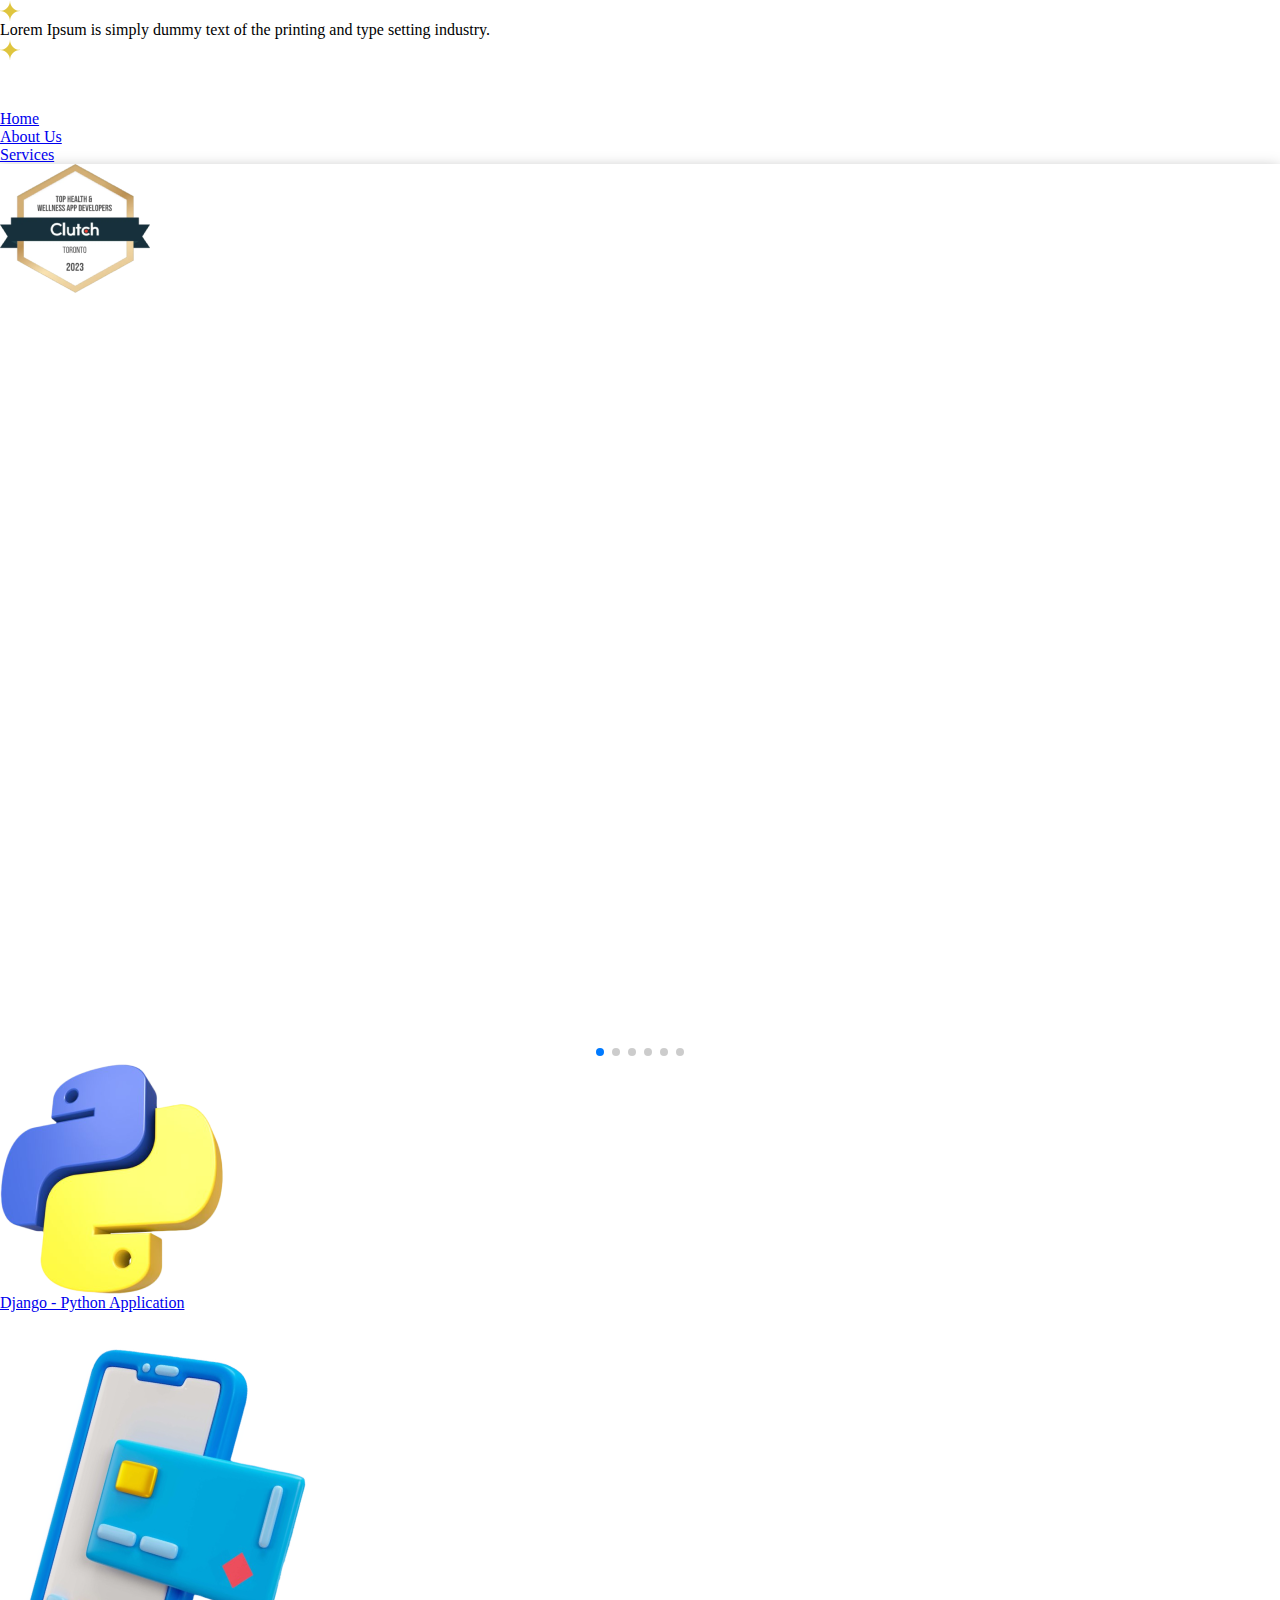
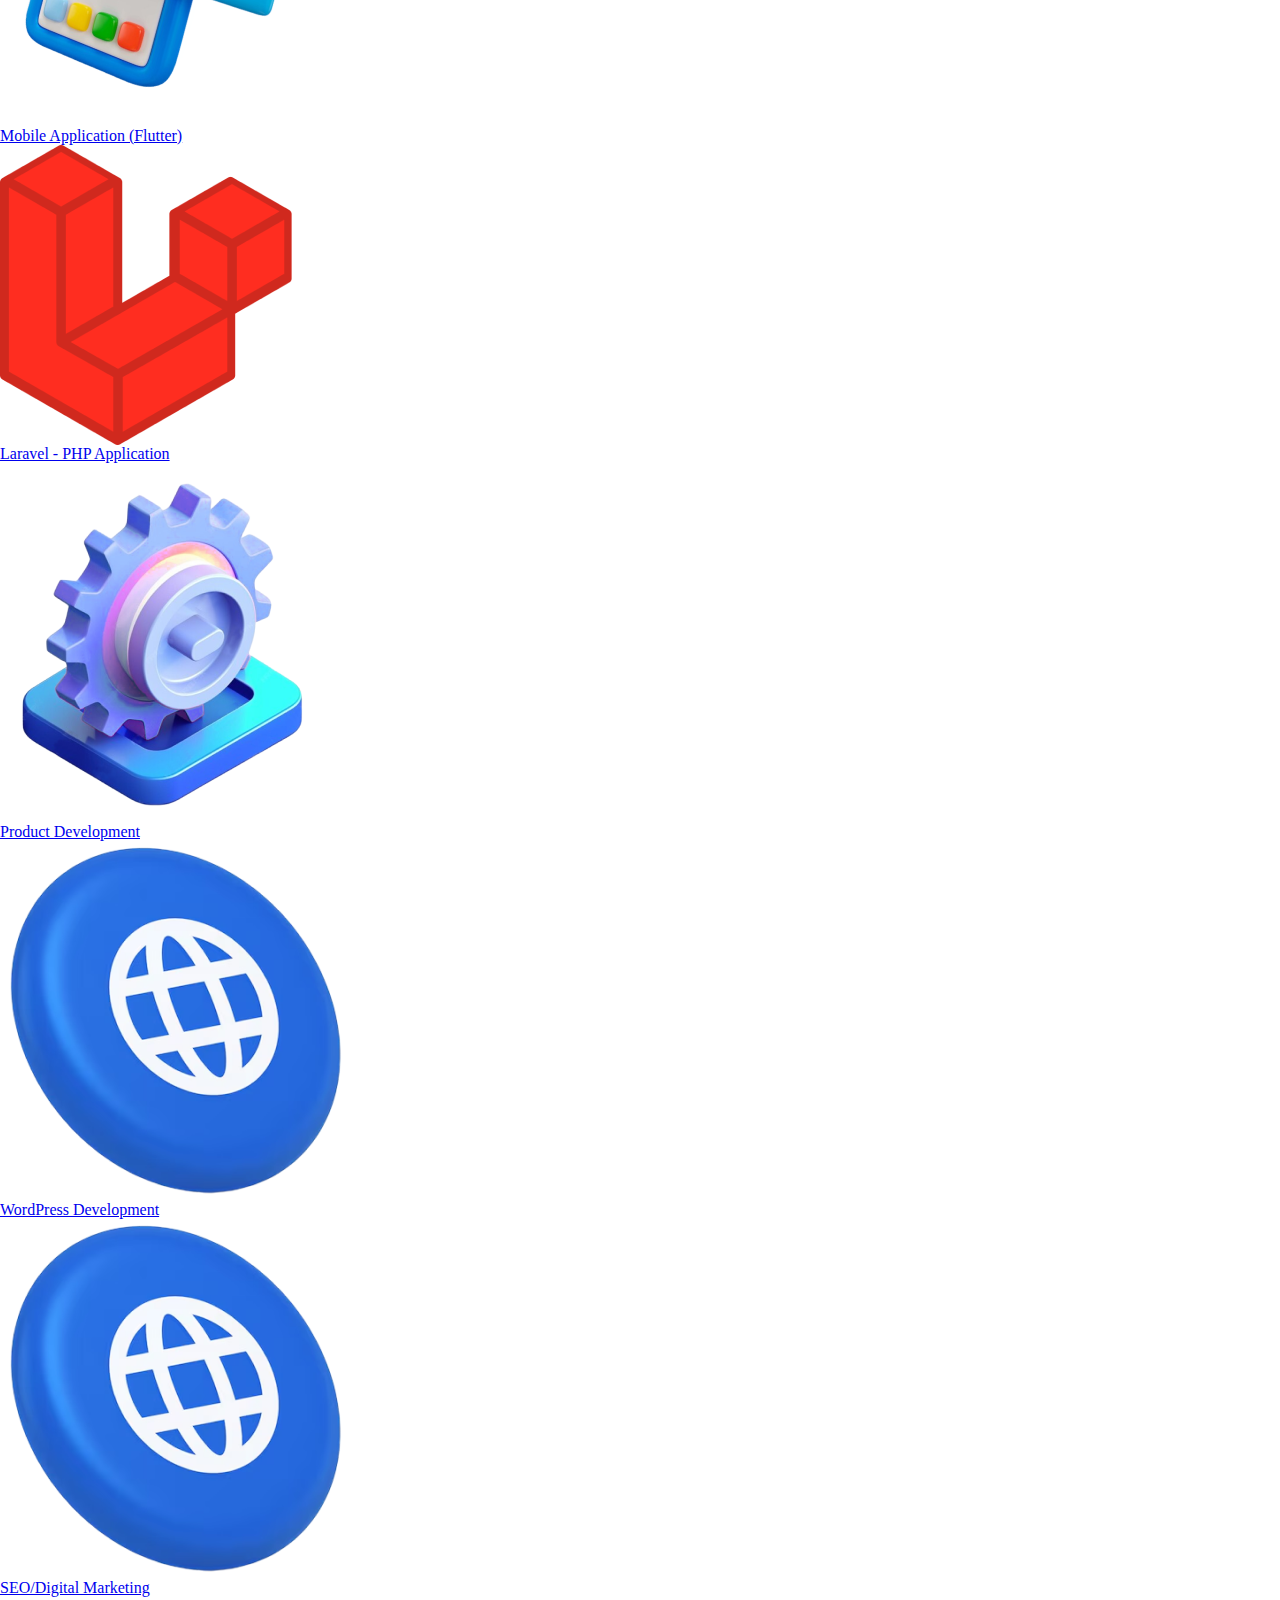
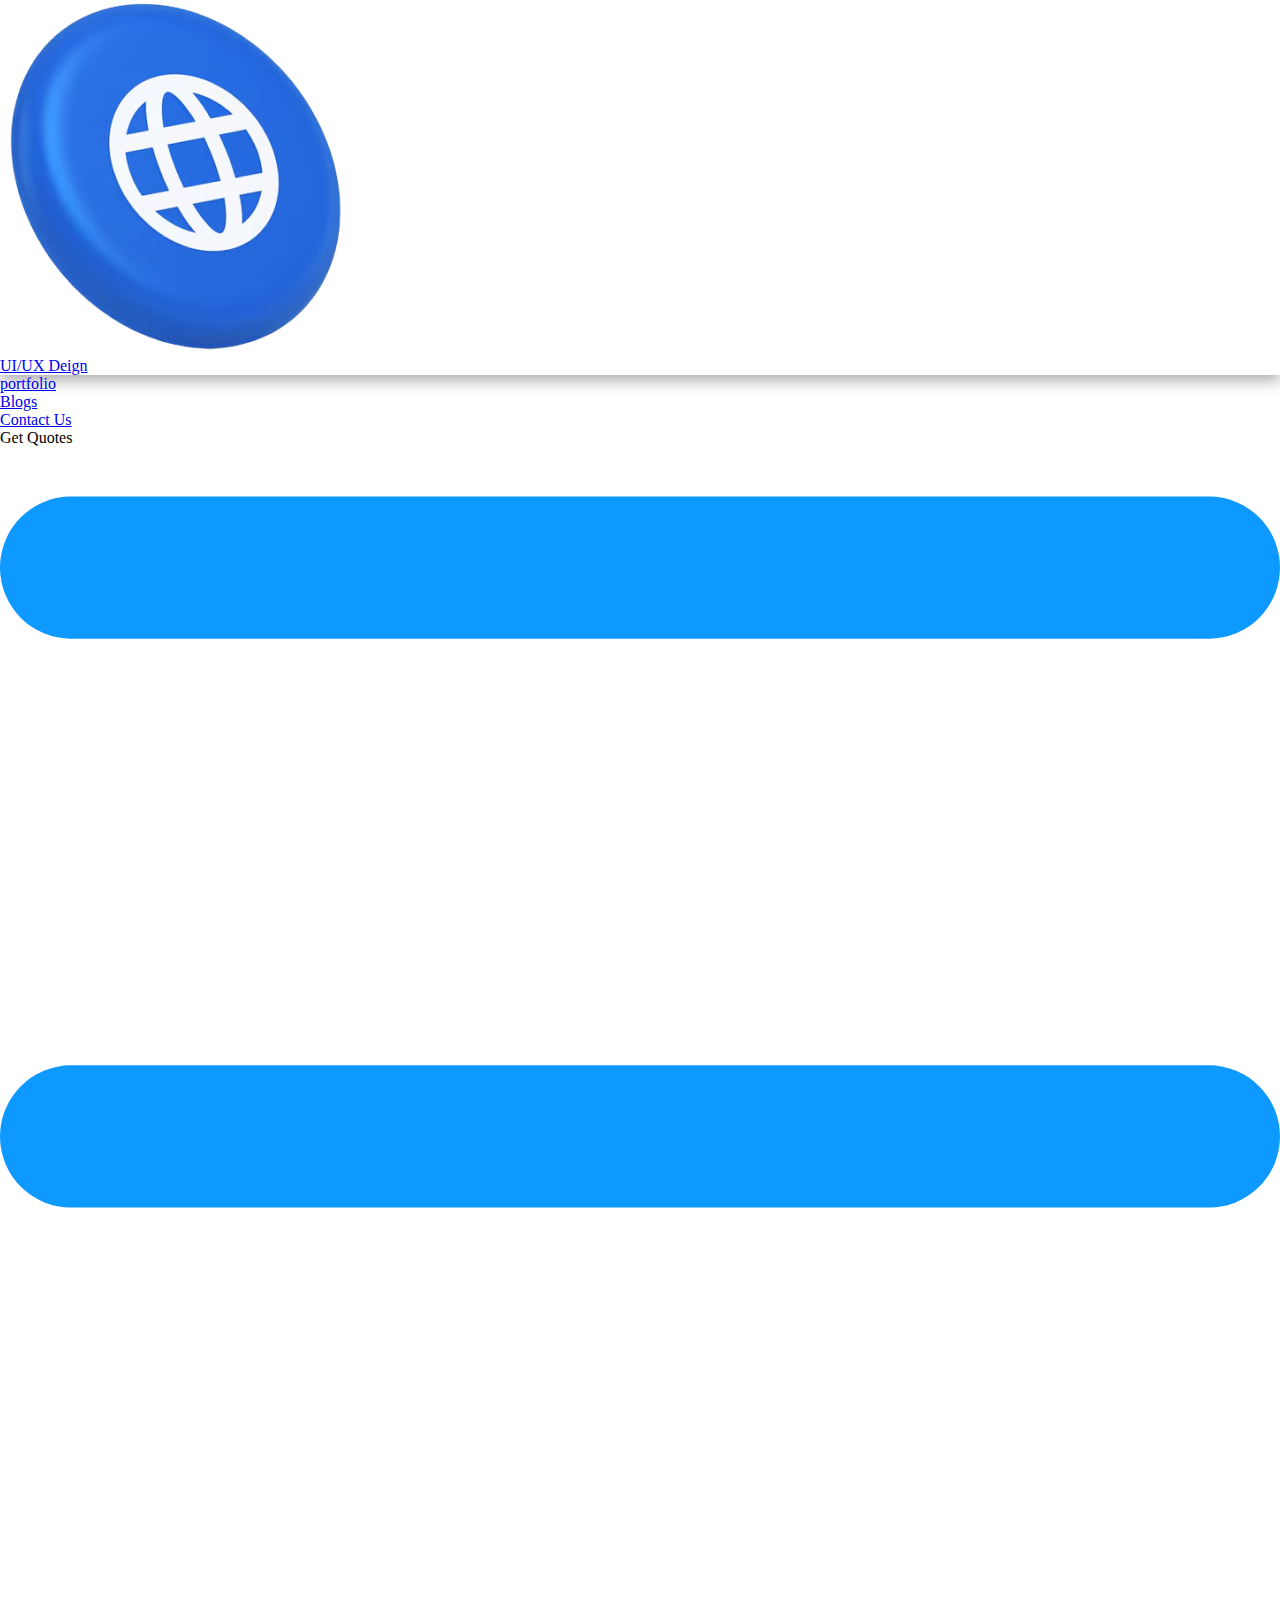
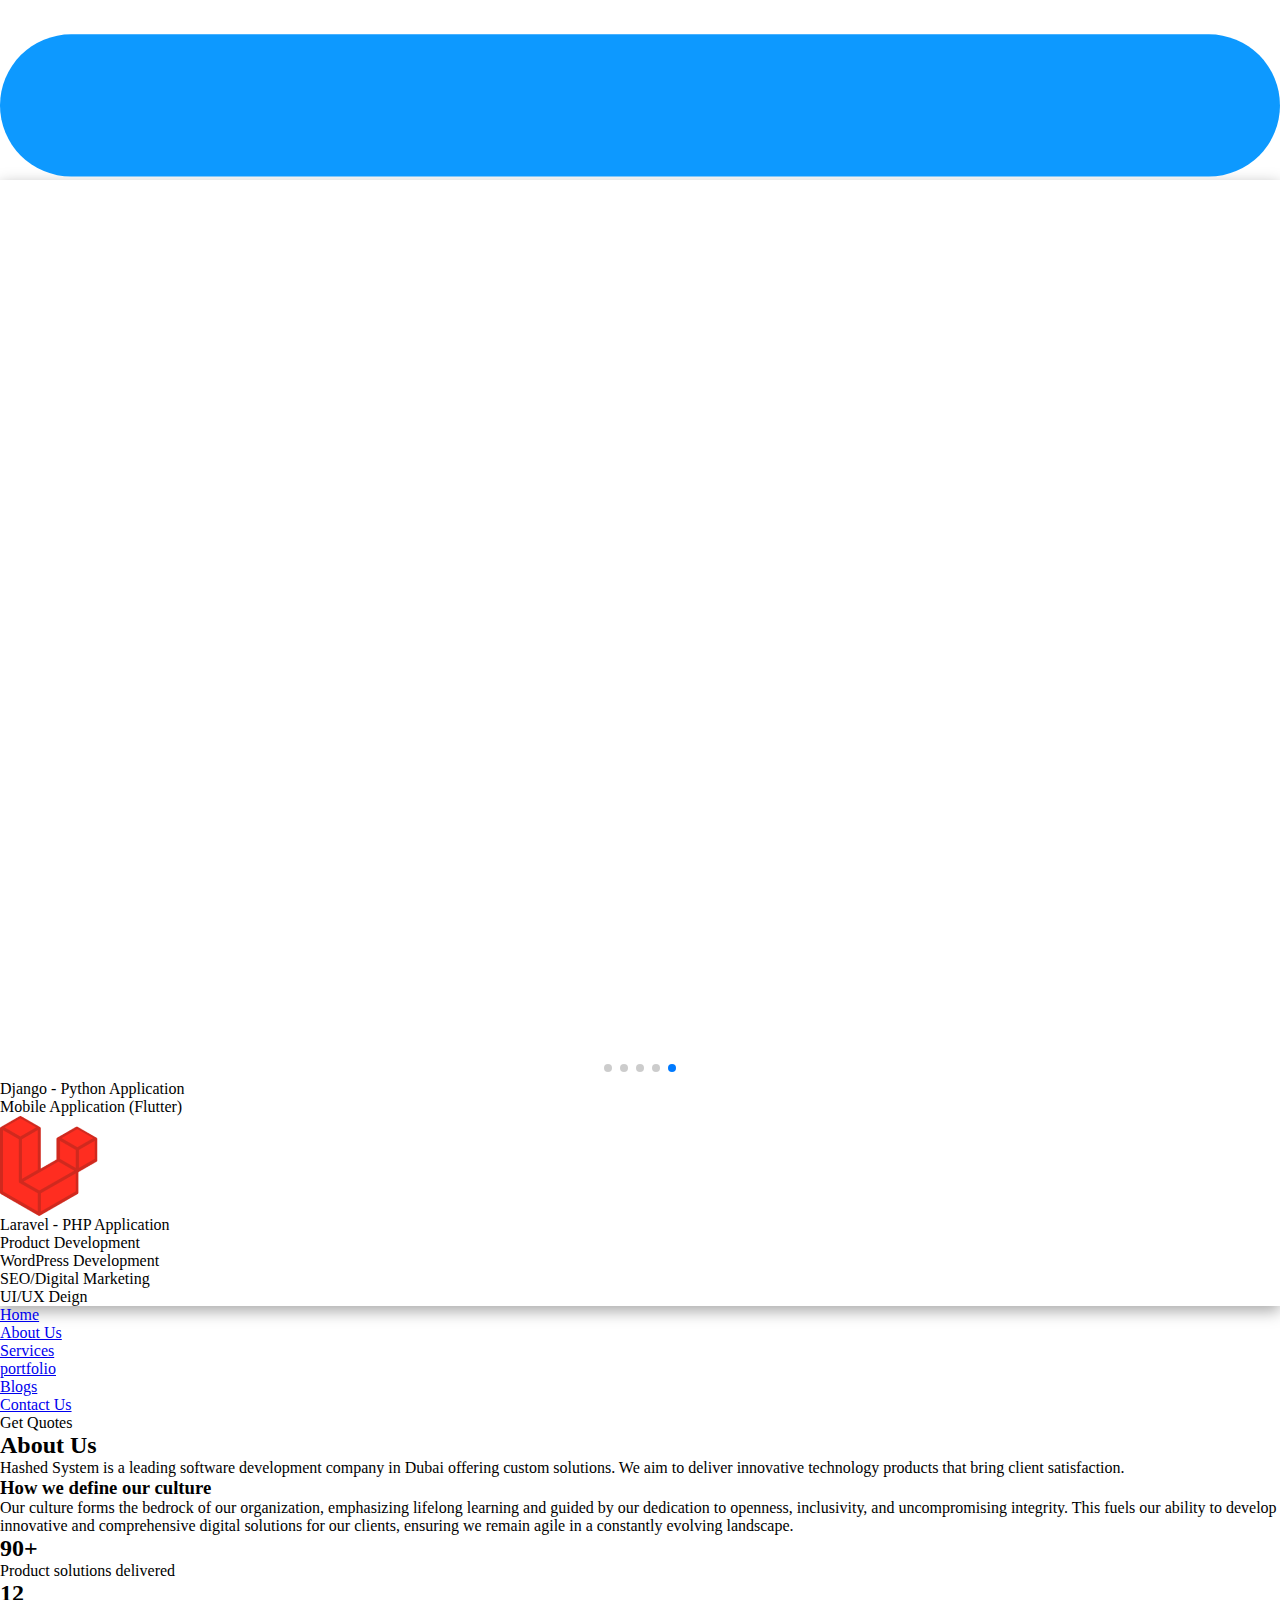
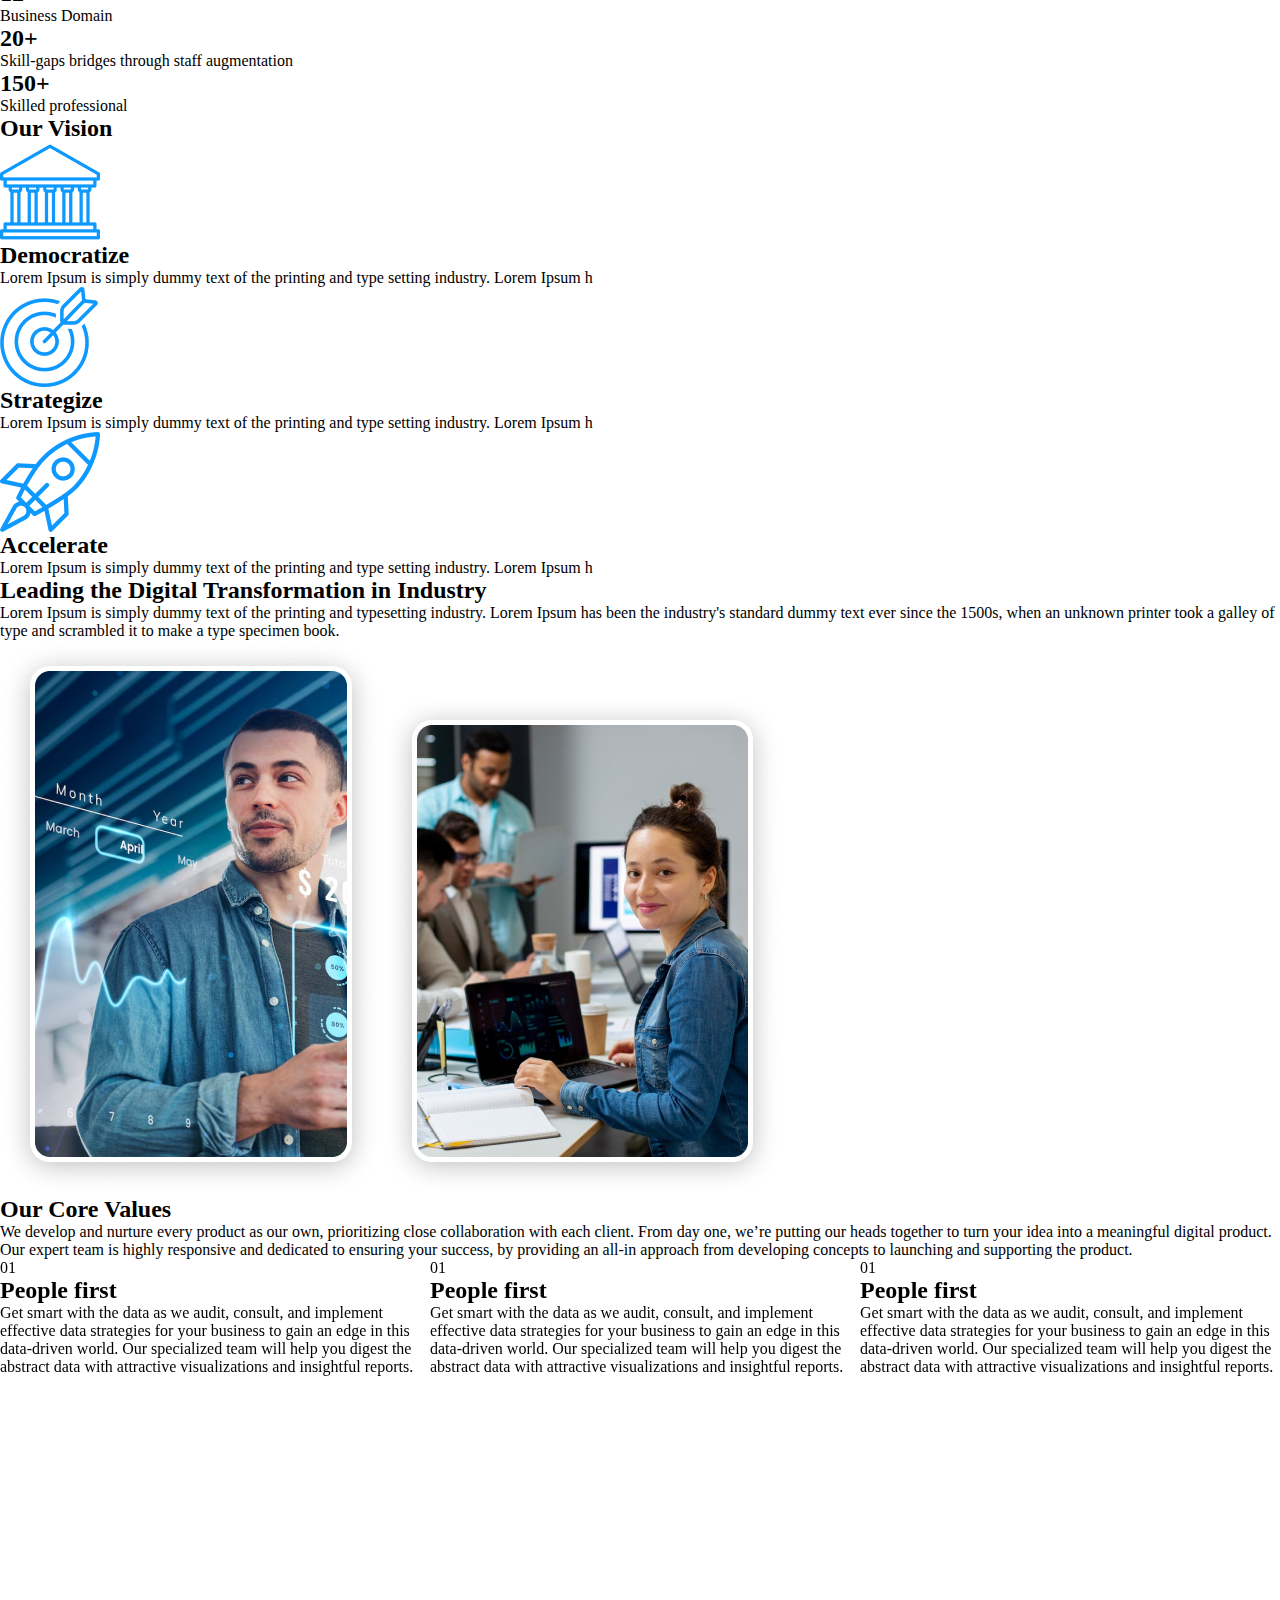
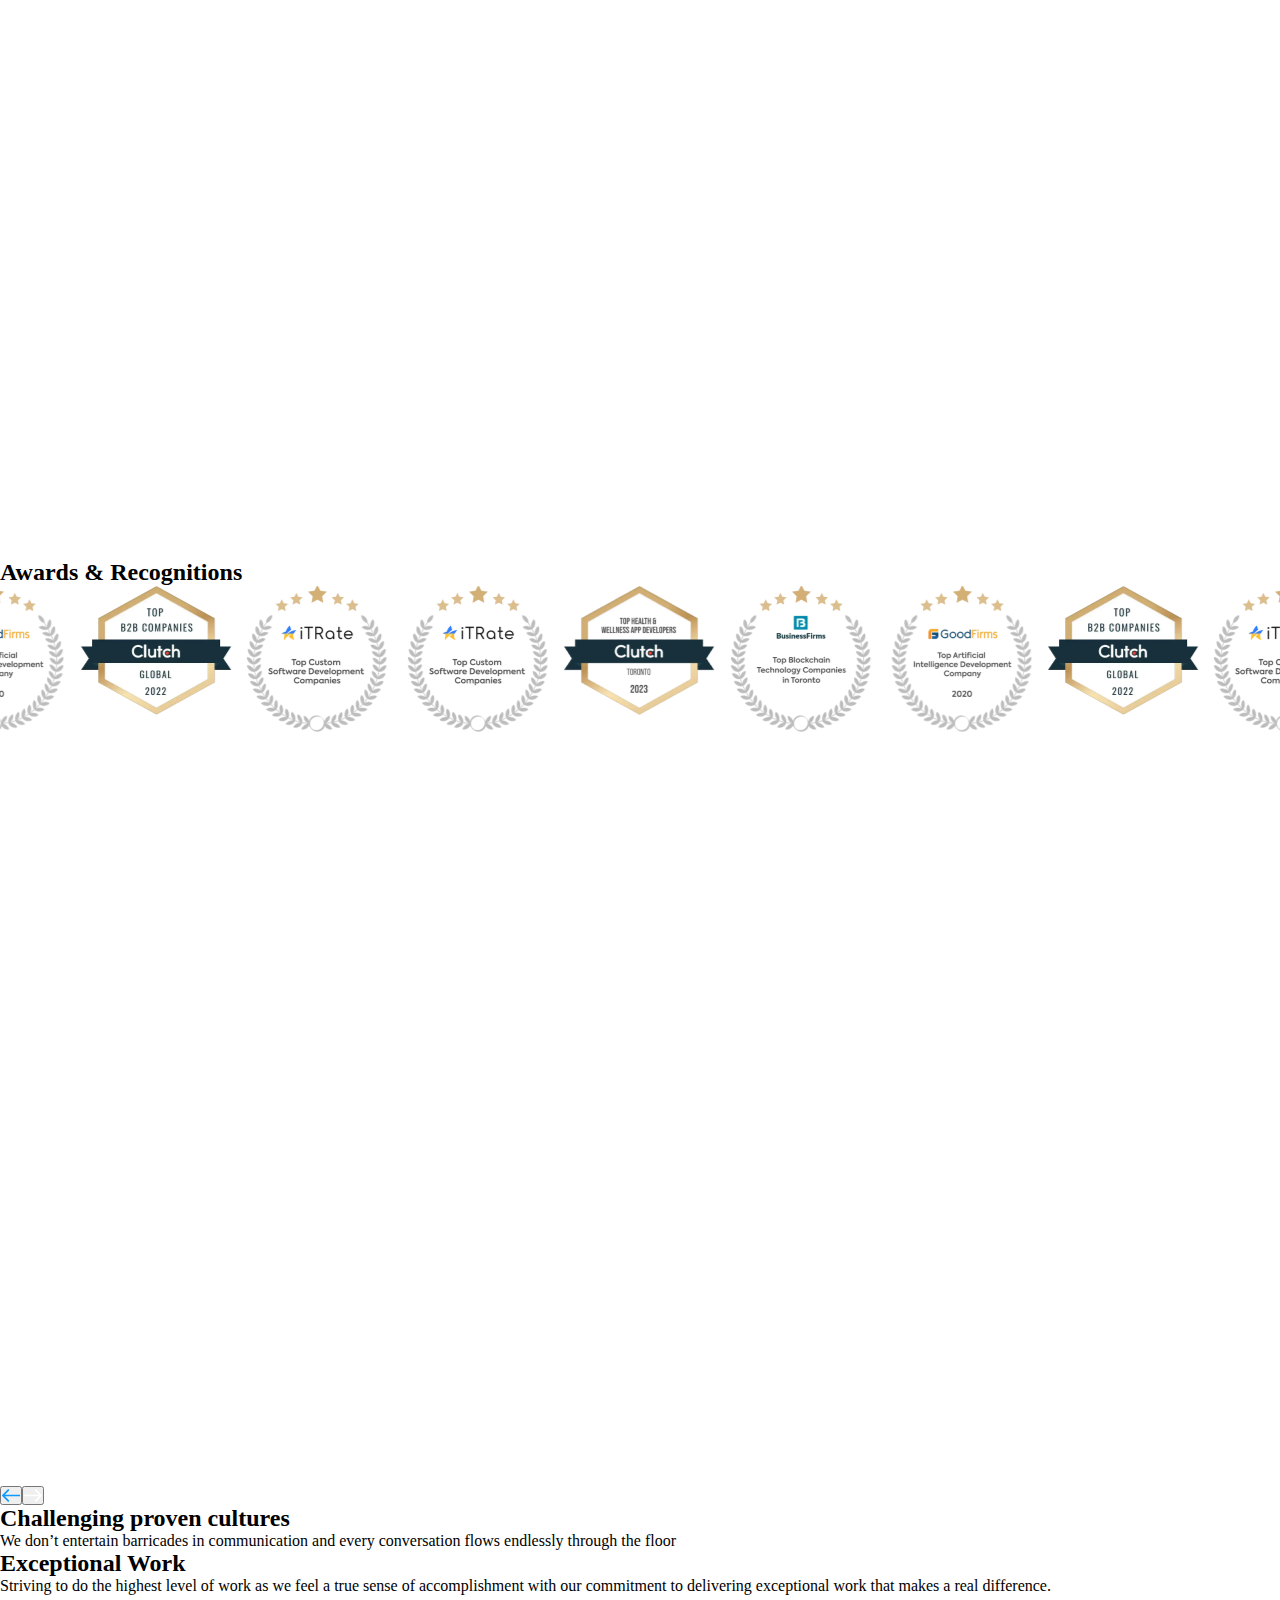
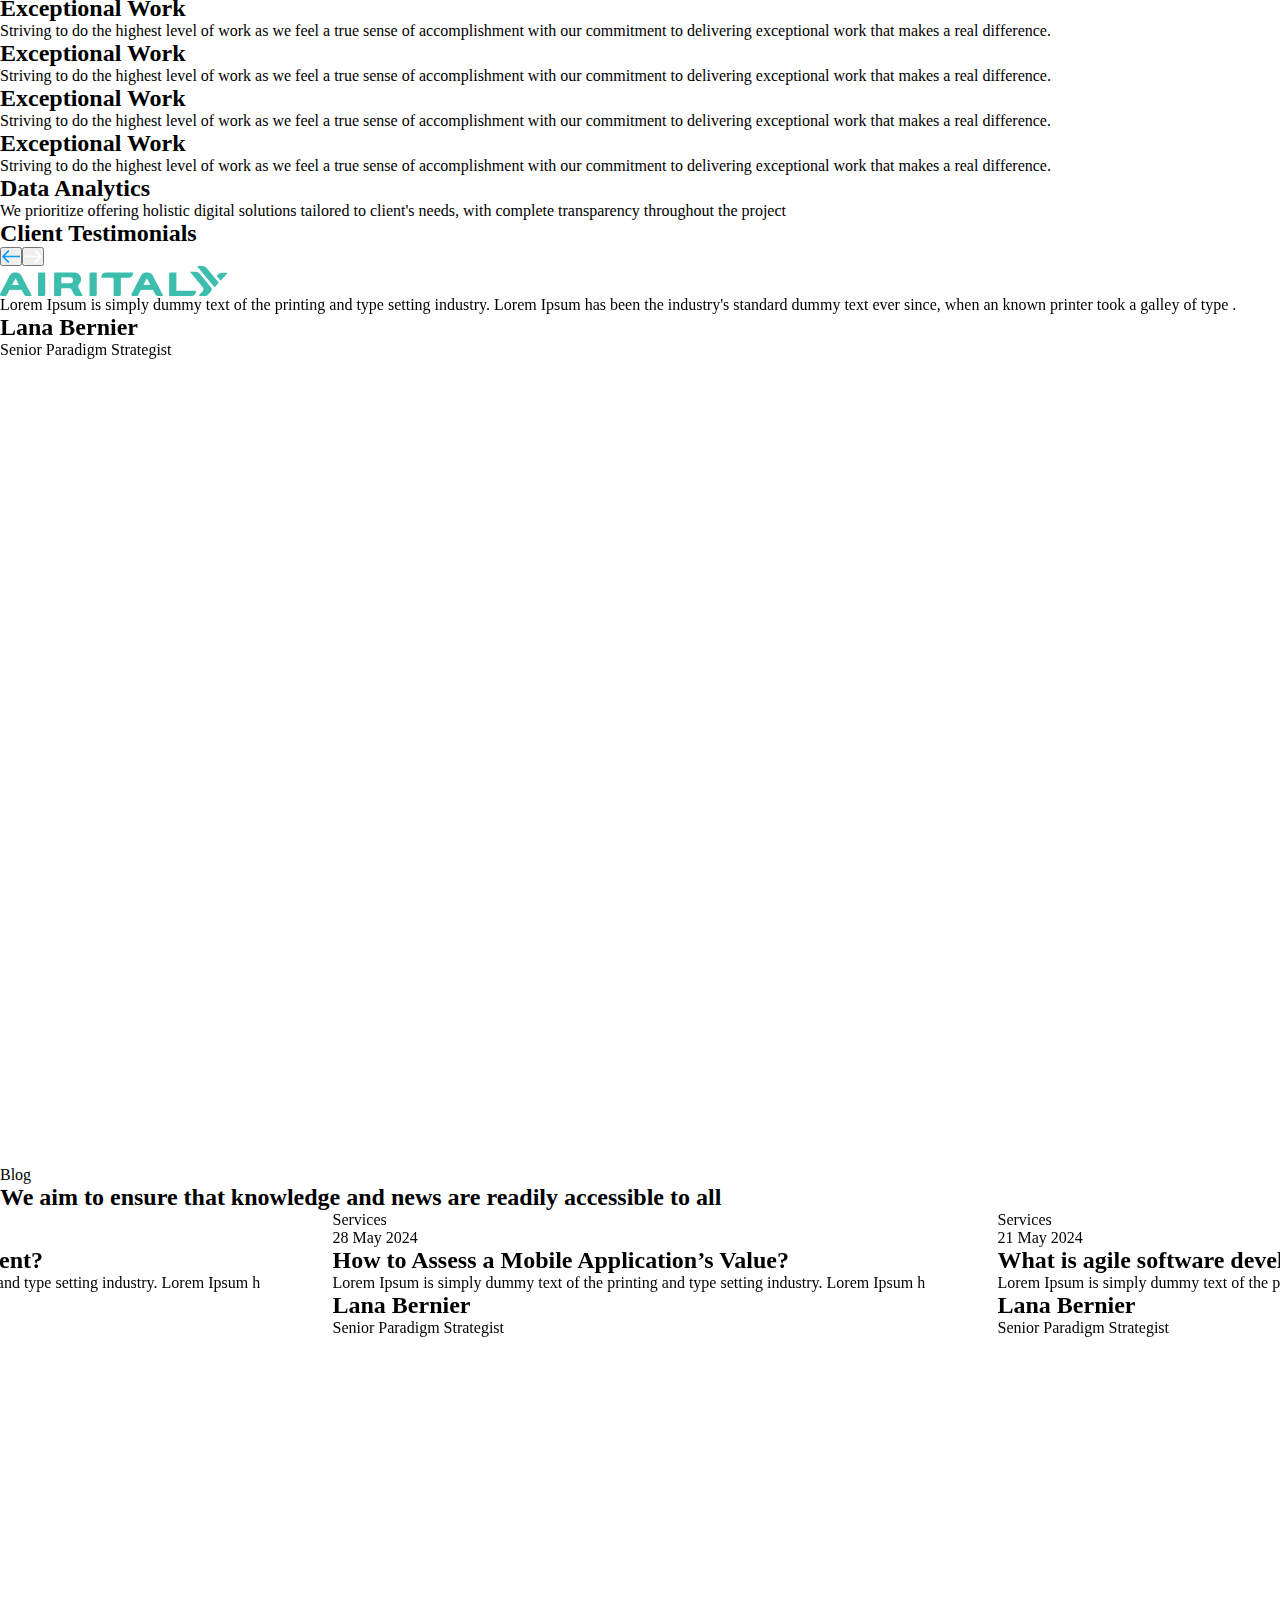
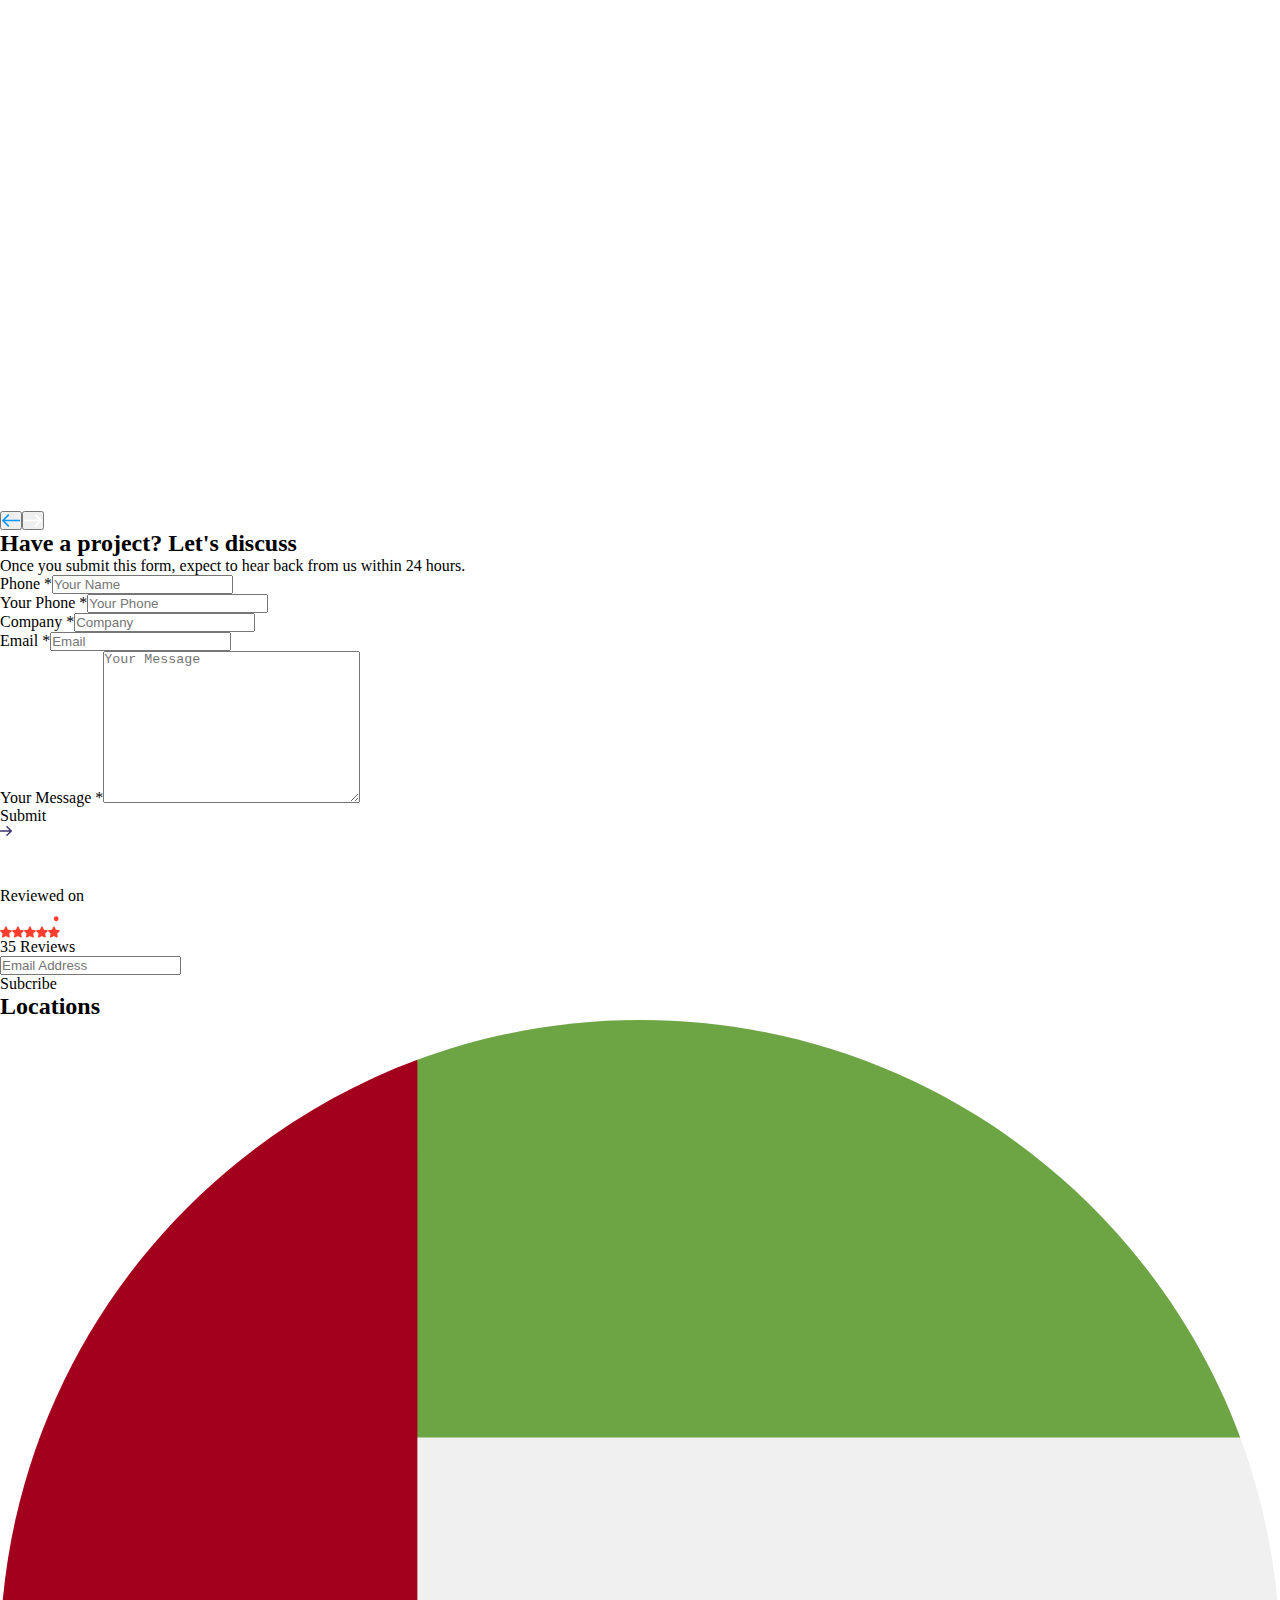
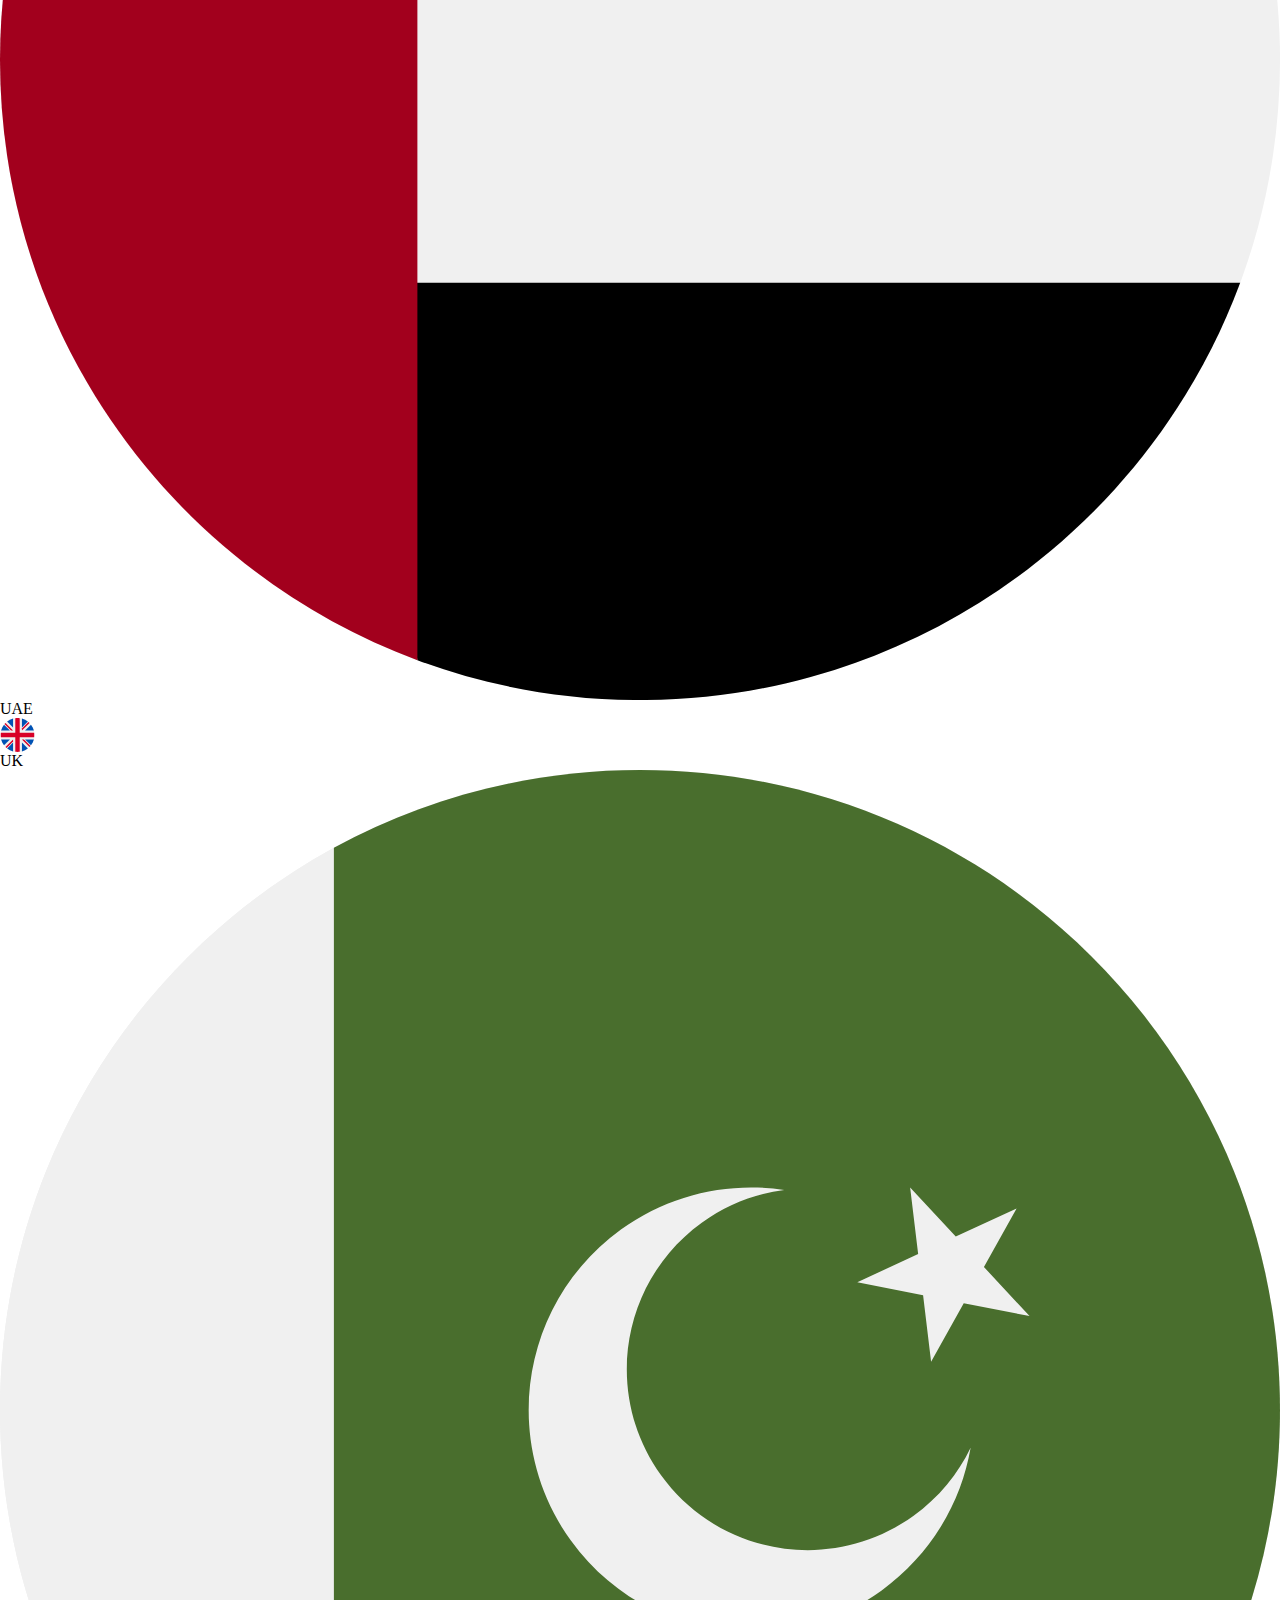
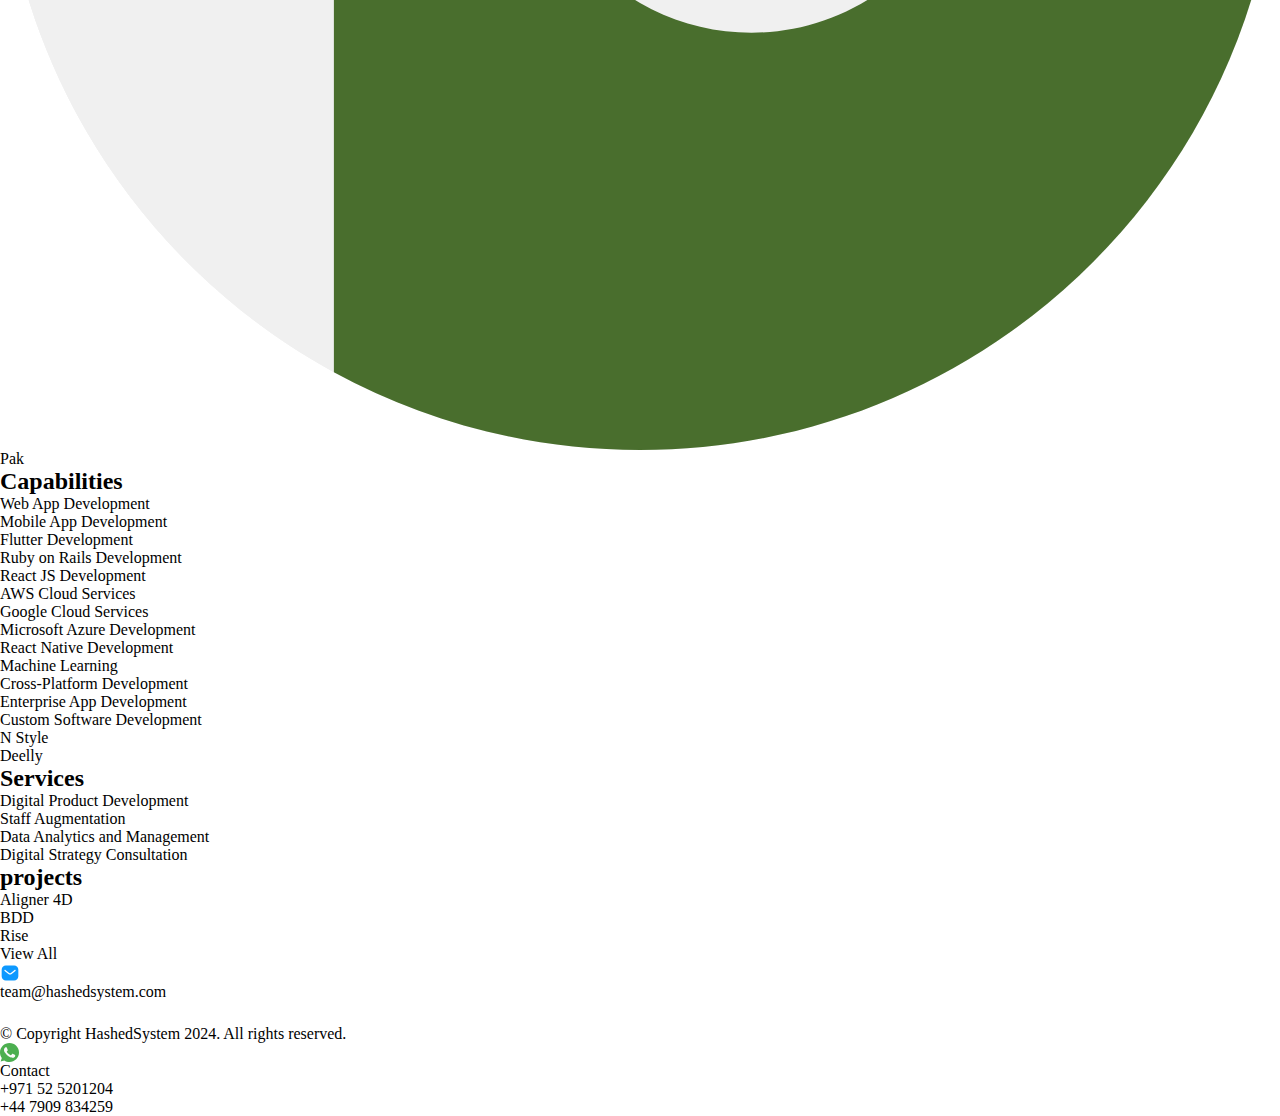
==== commit 97fdc81d: "sliders fixed" ====
--- a/about.html
+++ b/about.html
@@ -75,7 +75,7 @@
                                             <div
                                                 class="  bg-[#fff] flex shadowHigh items-start rounded-b-[20px] p-[18px] md:p-[42px] gap-[10px] sm:flex-row flex-col-reverse ">
                                                 <div class=" flex items-center justify-center w-full sm:flex-1 mt-[22px] sm:mt-[0px] ">
-                                                    <div class="swiper">
+                                                    <div class="swiper swiper1 ">
                                                         <!-- Additional required wrapper -->
                                                         <div class="swiper-wrapper w-[200px] !pb-[62px] ">
                                                           <!-- Slides -->
@@ -1597,25 +1597,25 @@
 
 
 
-//         const swiper = new Swiper('.swiper', {
-//             // Default parameters
-//             slidesPerView: 1,
-//             spaceBetween: 10,
-//             pagination: {
-//     el: '.swiper-pagination',
-//   },
-//             // Responsive breakpoints
-//             breakpoints: {
-//                 // when window width is >= 320px
-//                 320: {
-//                 slidesPerView: 1,
-//                 },
-//             },
-//             autoplay: {
-//                 delay: 1600,
-//                 disableOnInteraction: false,
-//             },
-//             })
+        const swiper = new Swiper('.swiper1', {
+            // Default parameters
+            slidesPerView: 1,
+            spaceBetween: 10,
+            pagination: {
+    el: '.swiper-pagination',
+  },
+            // Responsive breakpoints
+            breakpoints: {
+                // when window width is >= 320px
+                320: {
+                slidesPerView: 1,
+                },
+            },
+            autoplay: {
+                delay: 1600,
+                disableOnInteraction: false,
+            },
+            })
     </script>
 </body>
 
--- a/style.css
+++ b/style.css
@@ -1,3 +1,12 @@
+*{
+    margin: 0;
+    padding: 0;
+    box-sizing: border-box;
+}
+body{
+    overflow-x: hidden;
+}
+
 @media (max-width: 846px) {
     .remove_border{
         border: 0px;
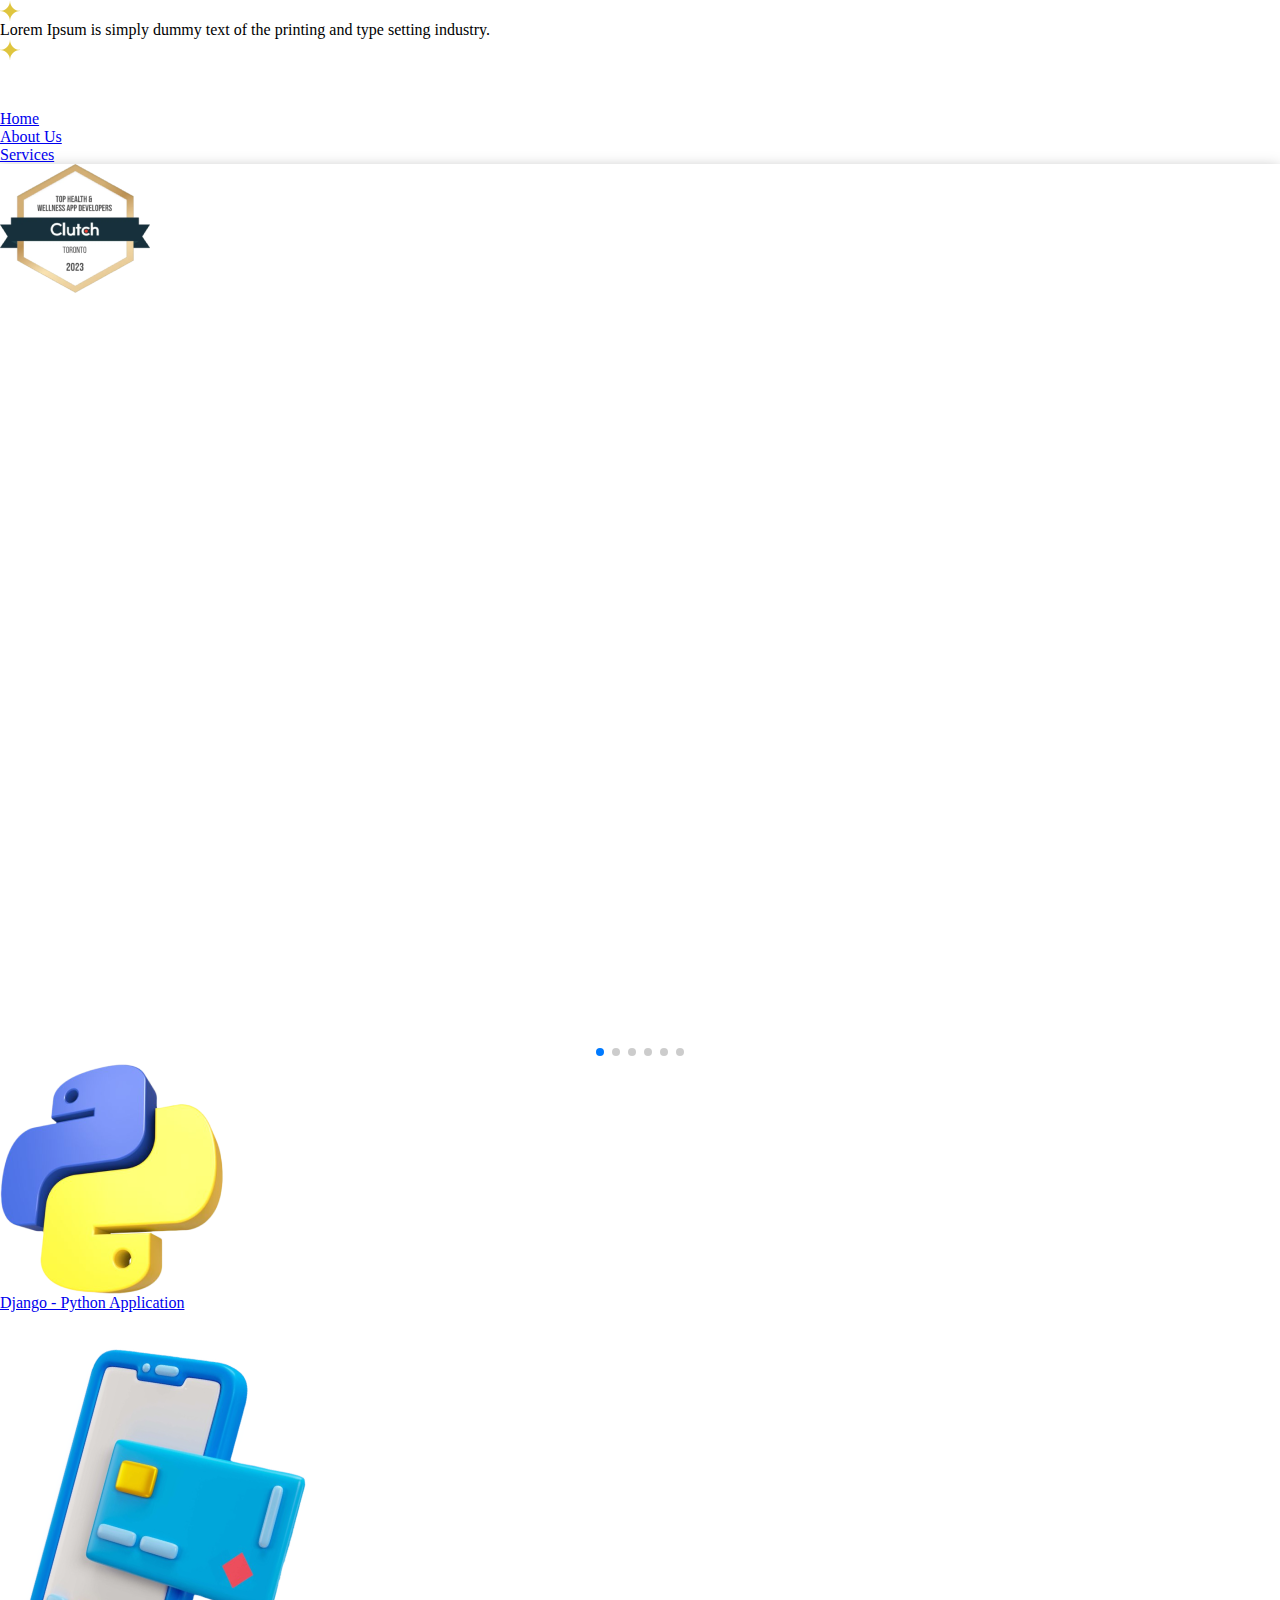
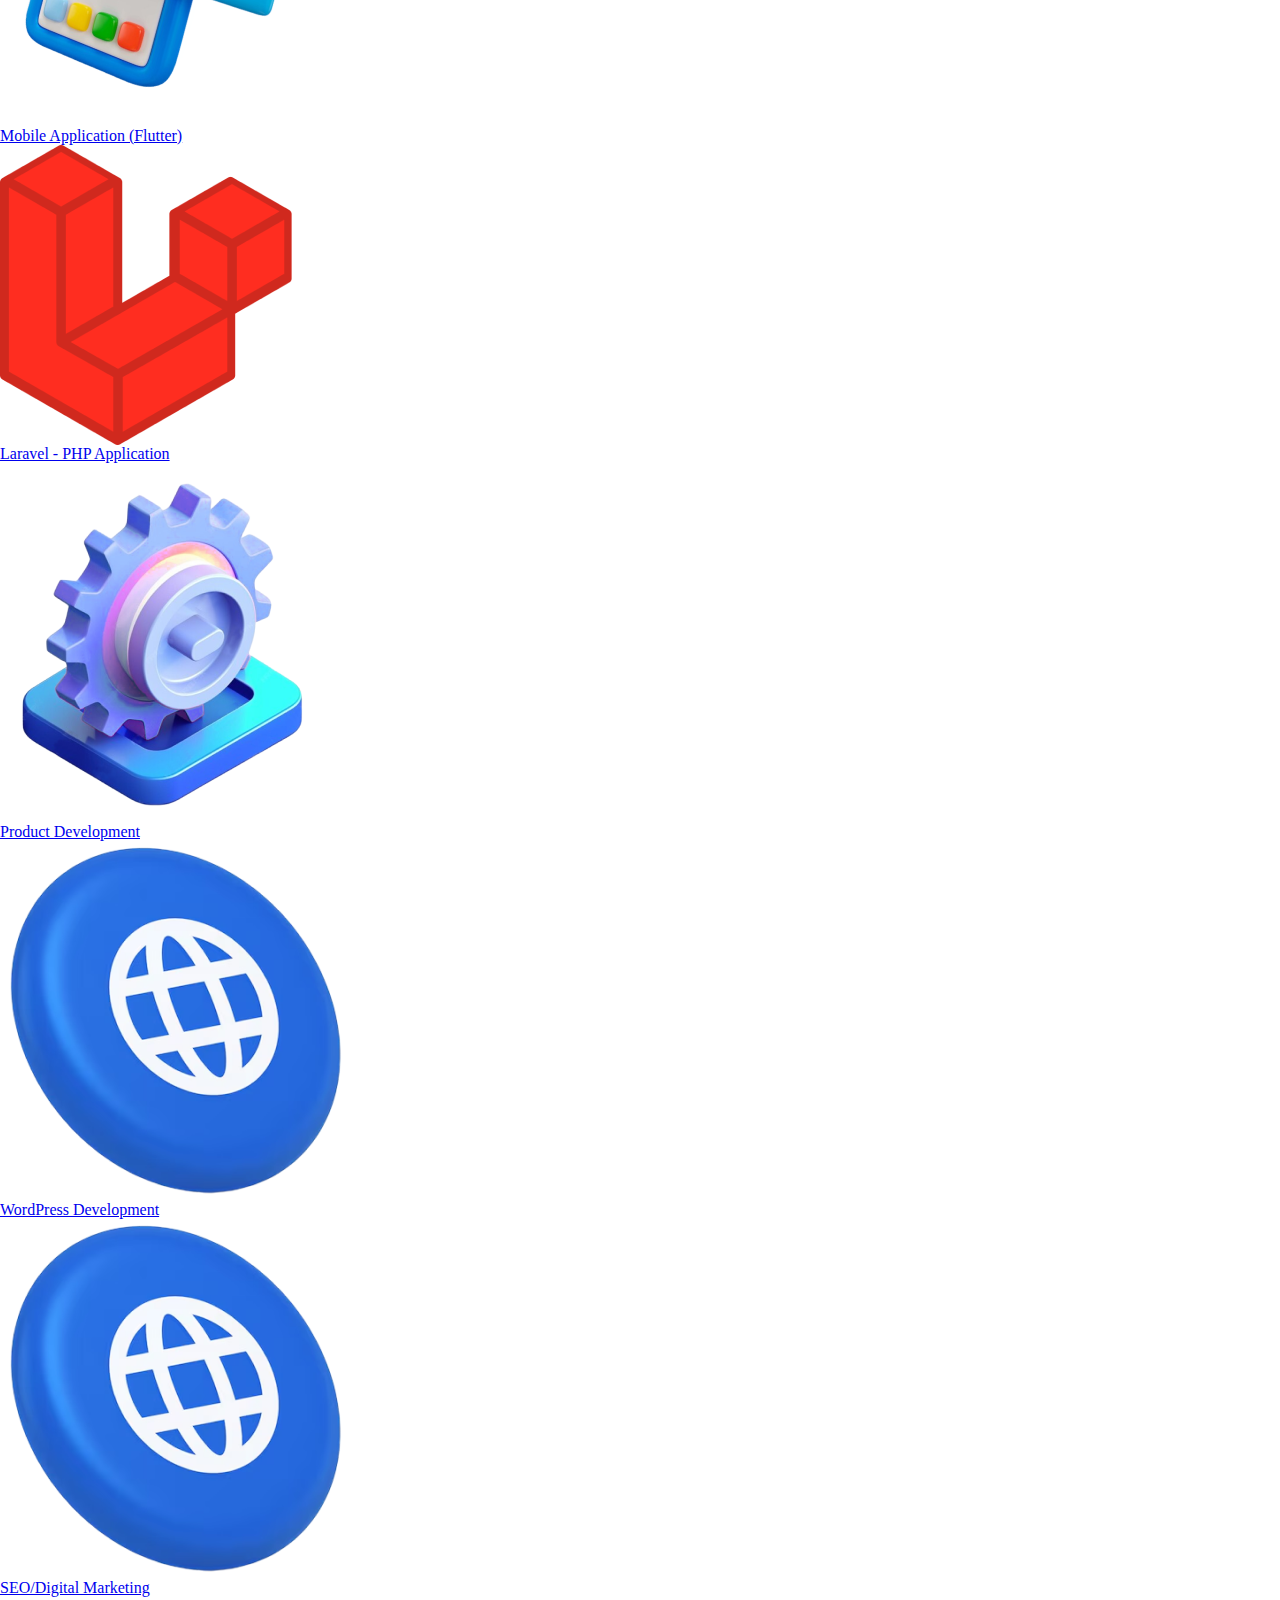
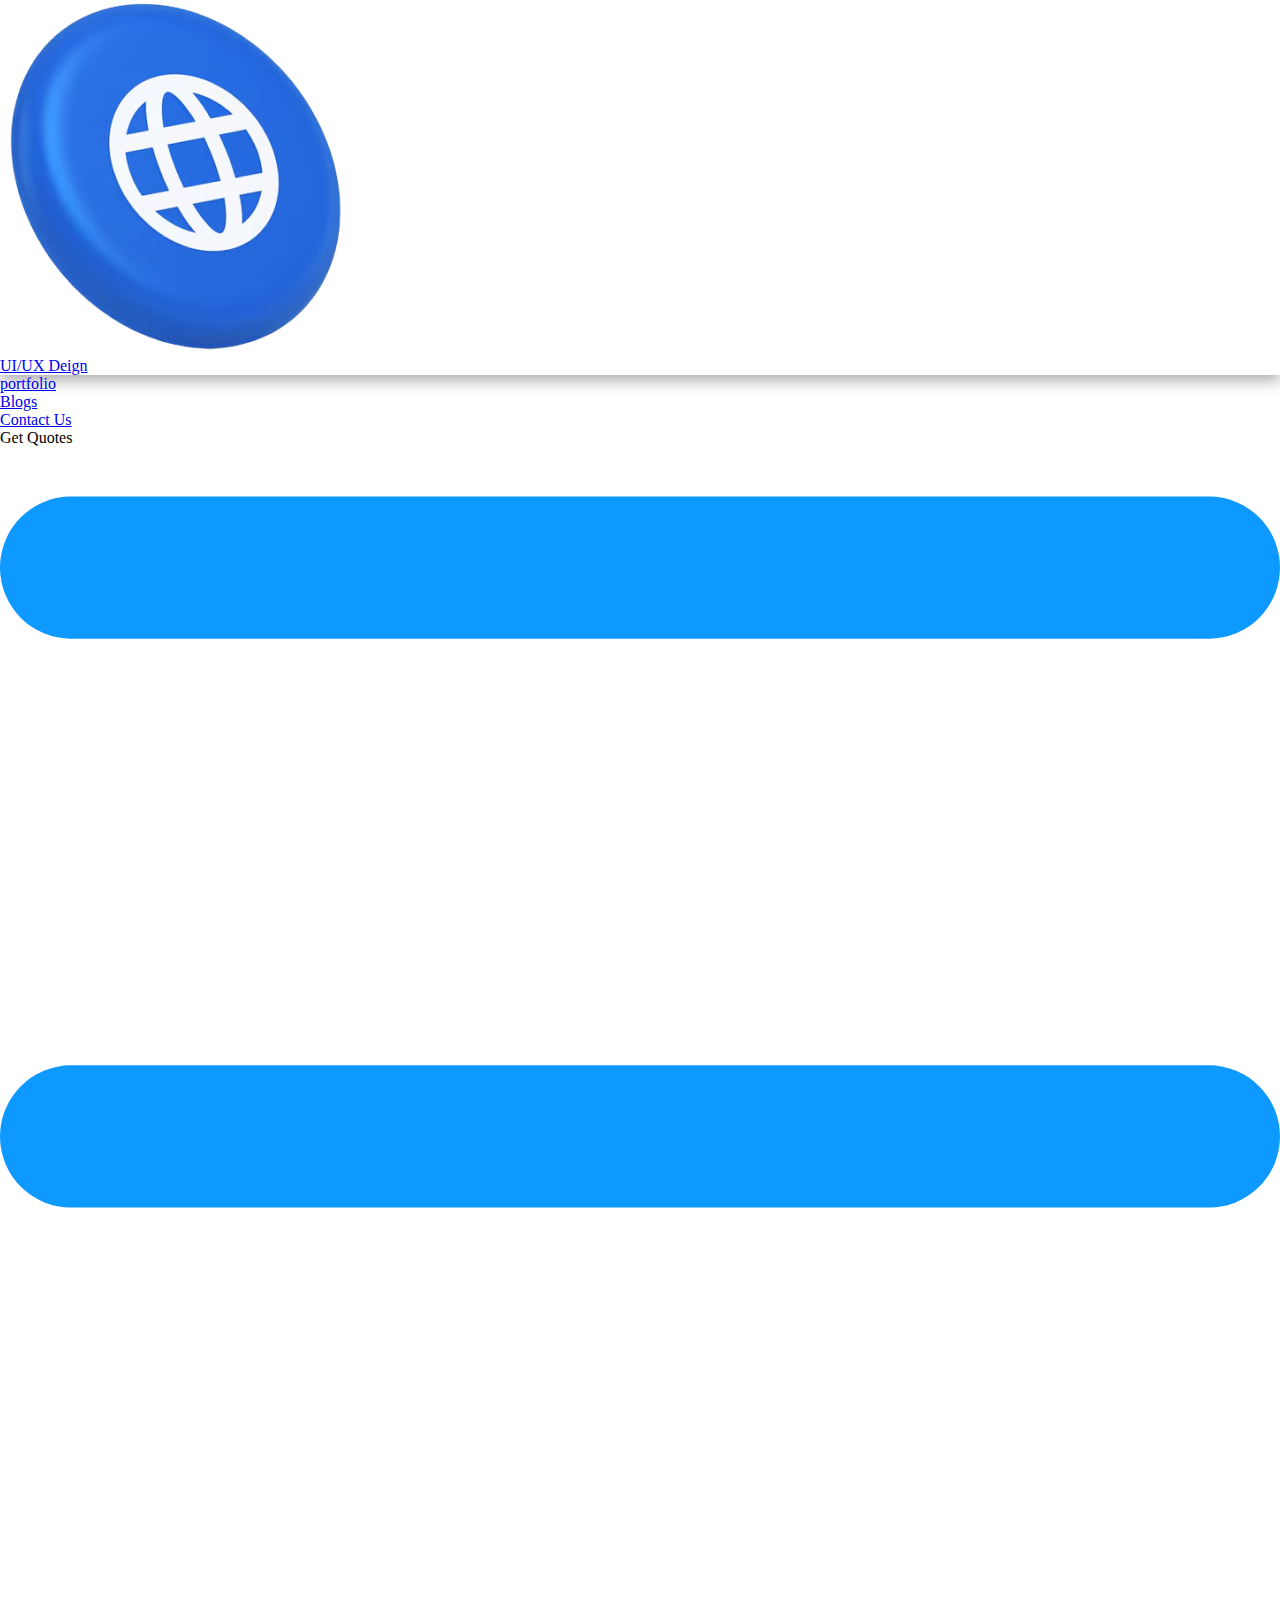
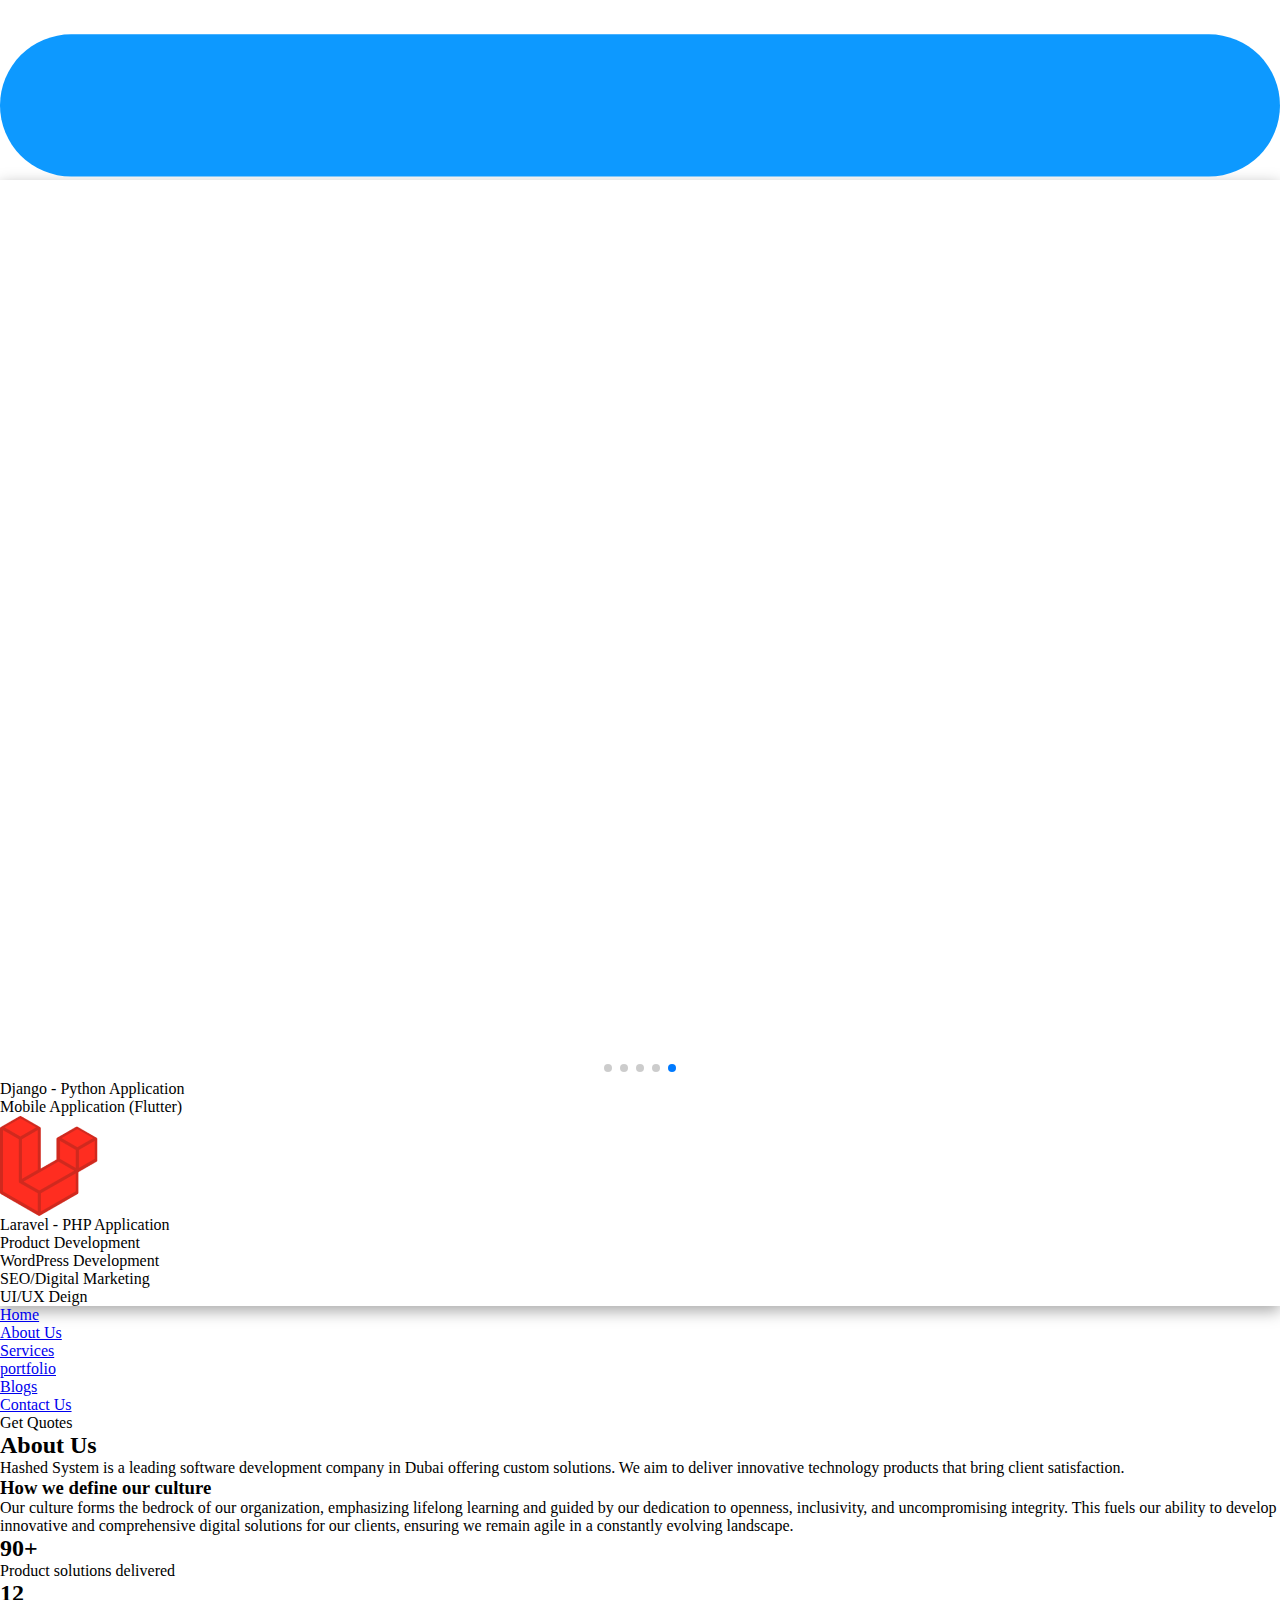
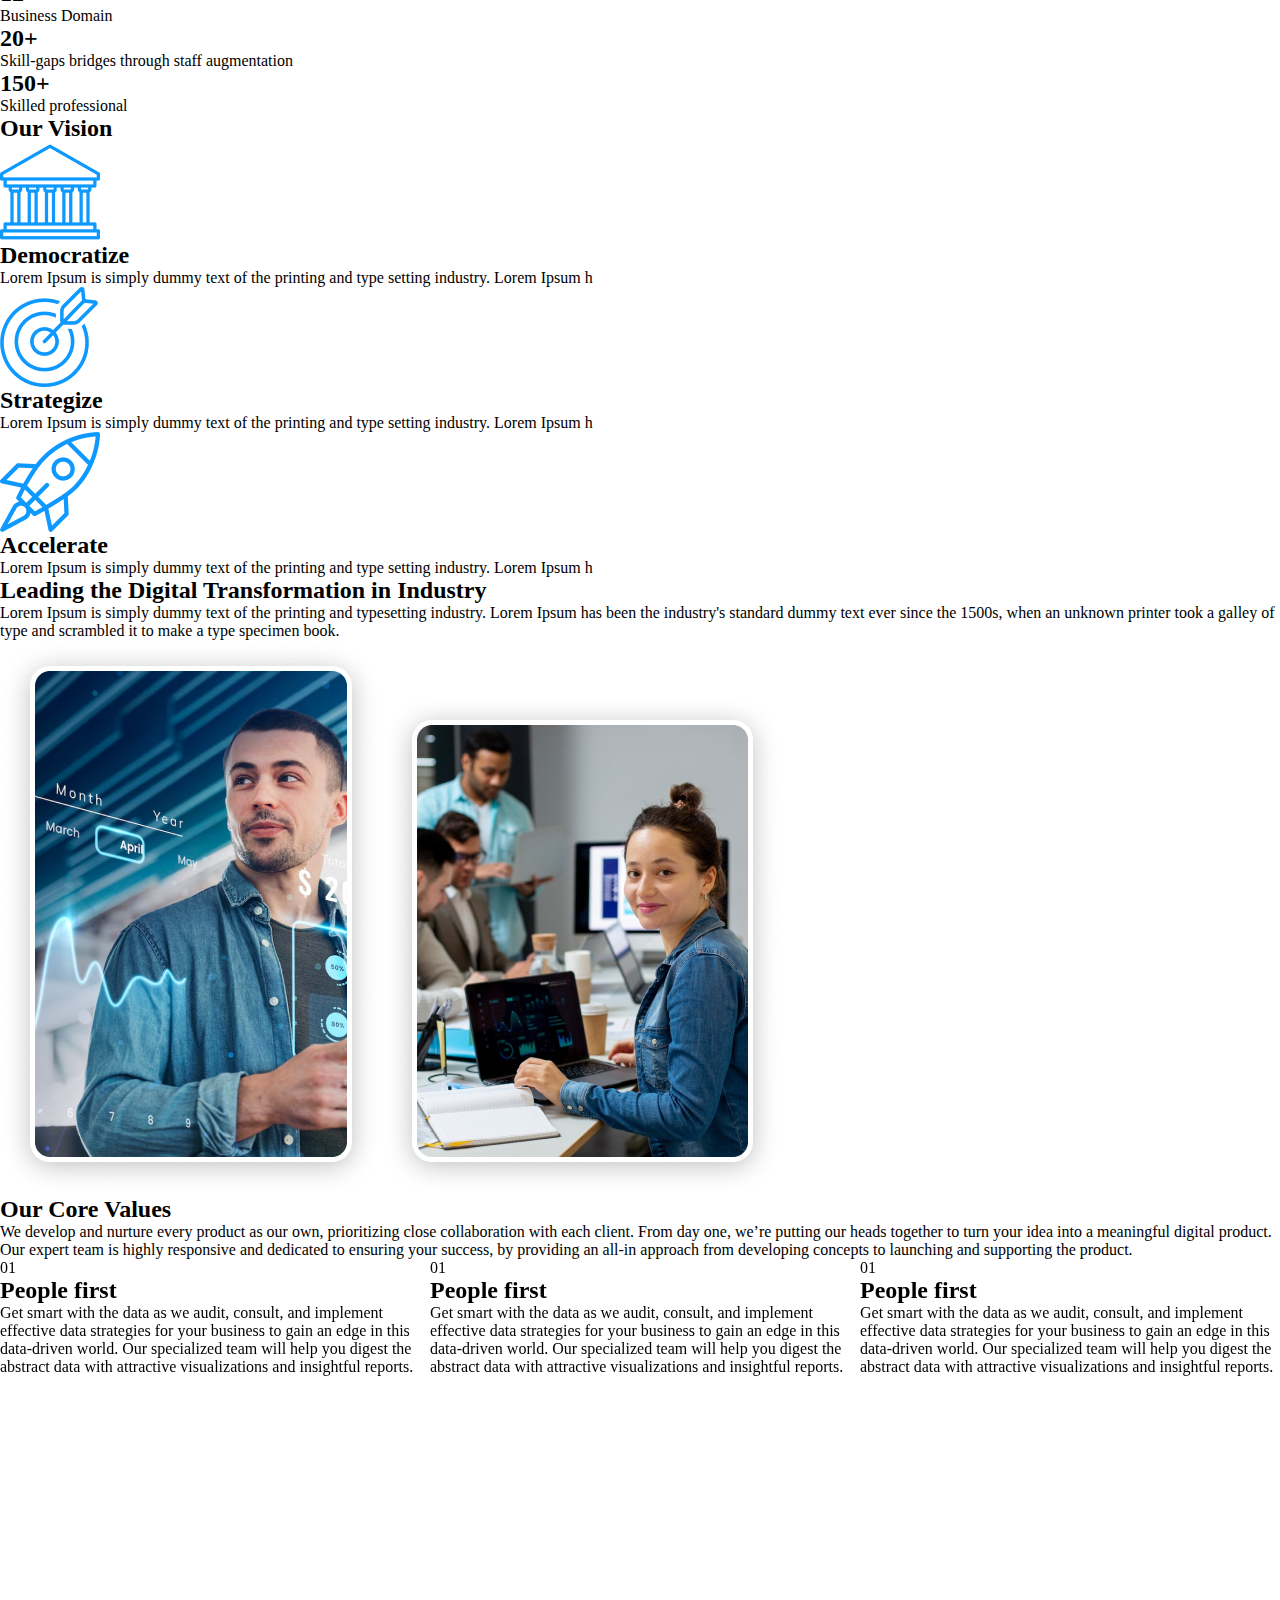
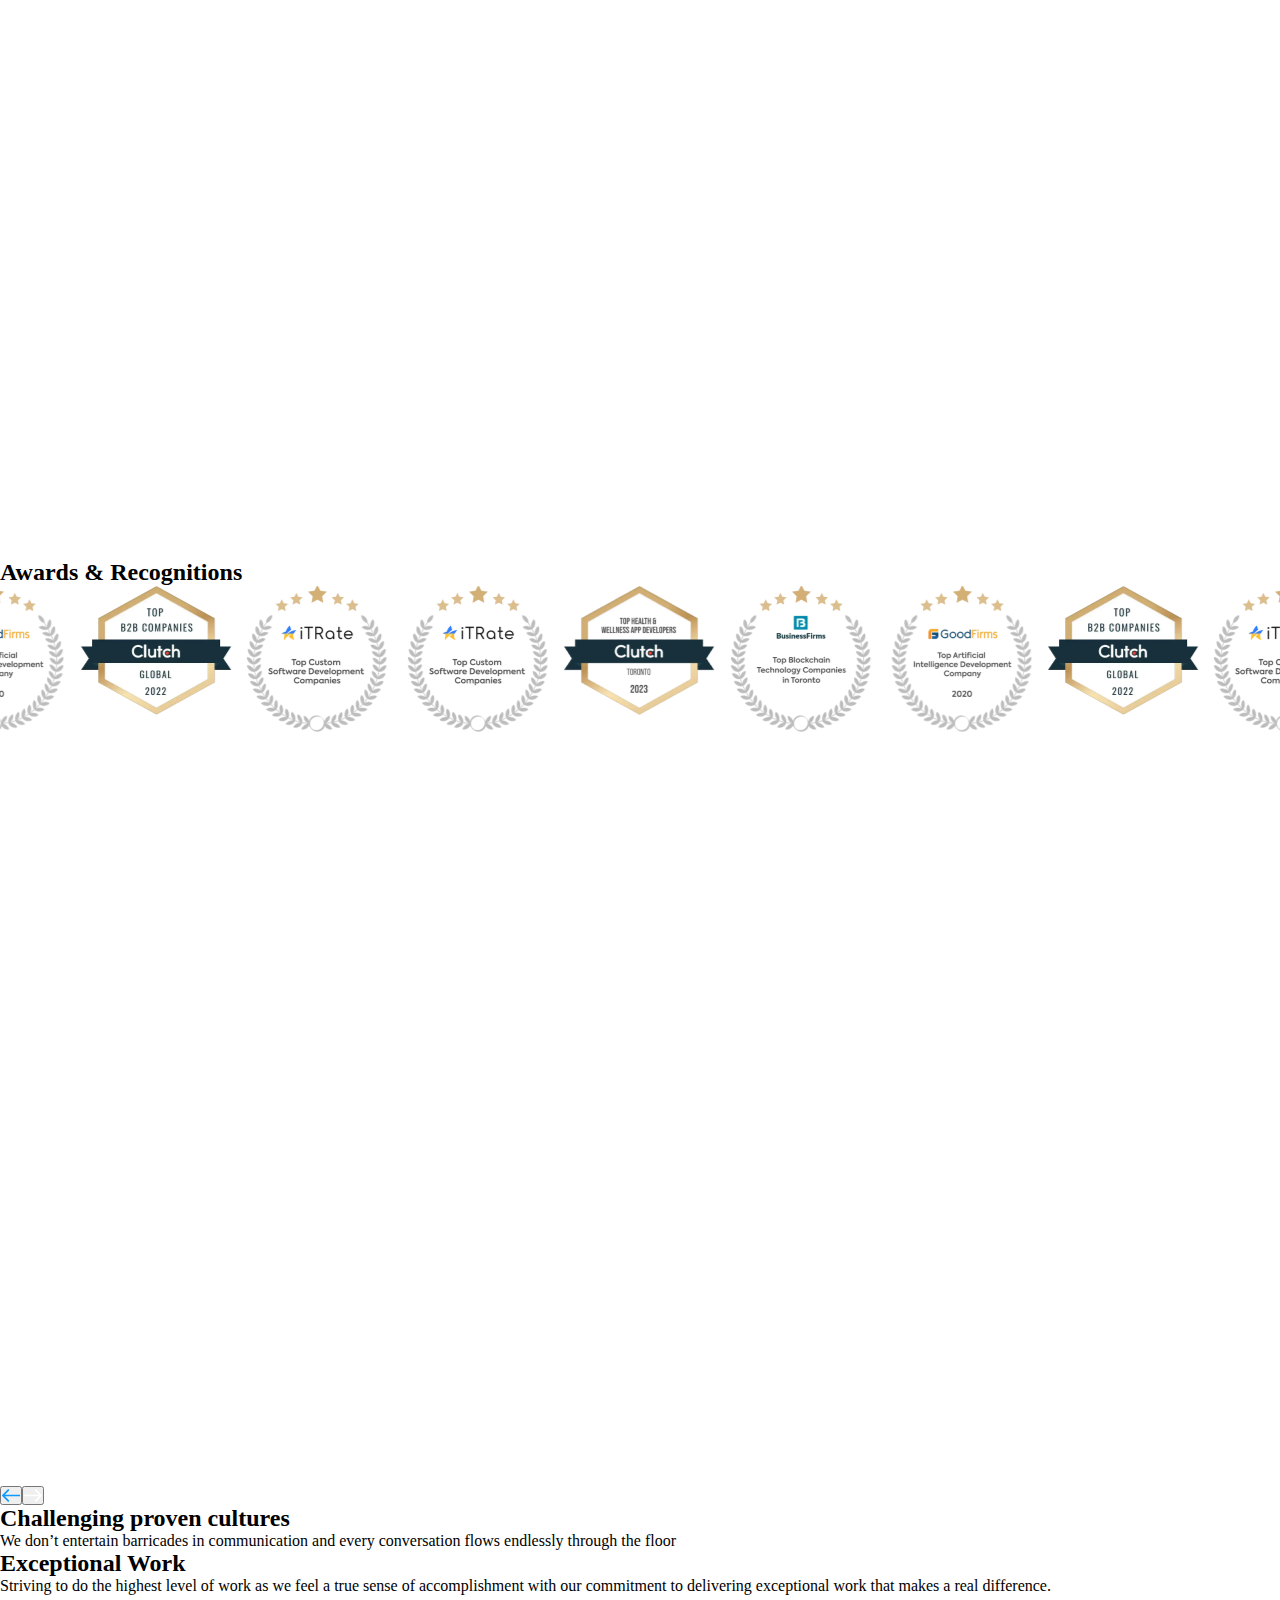
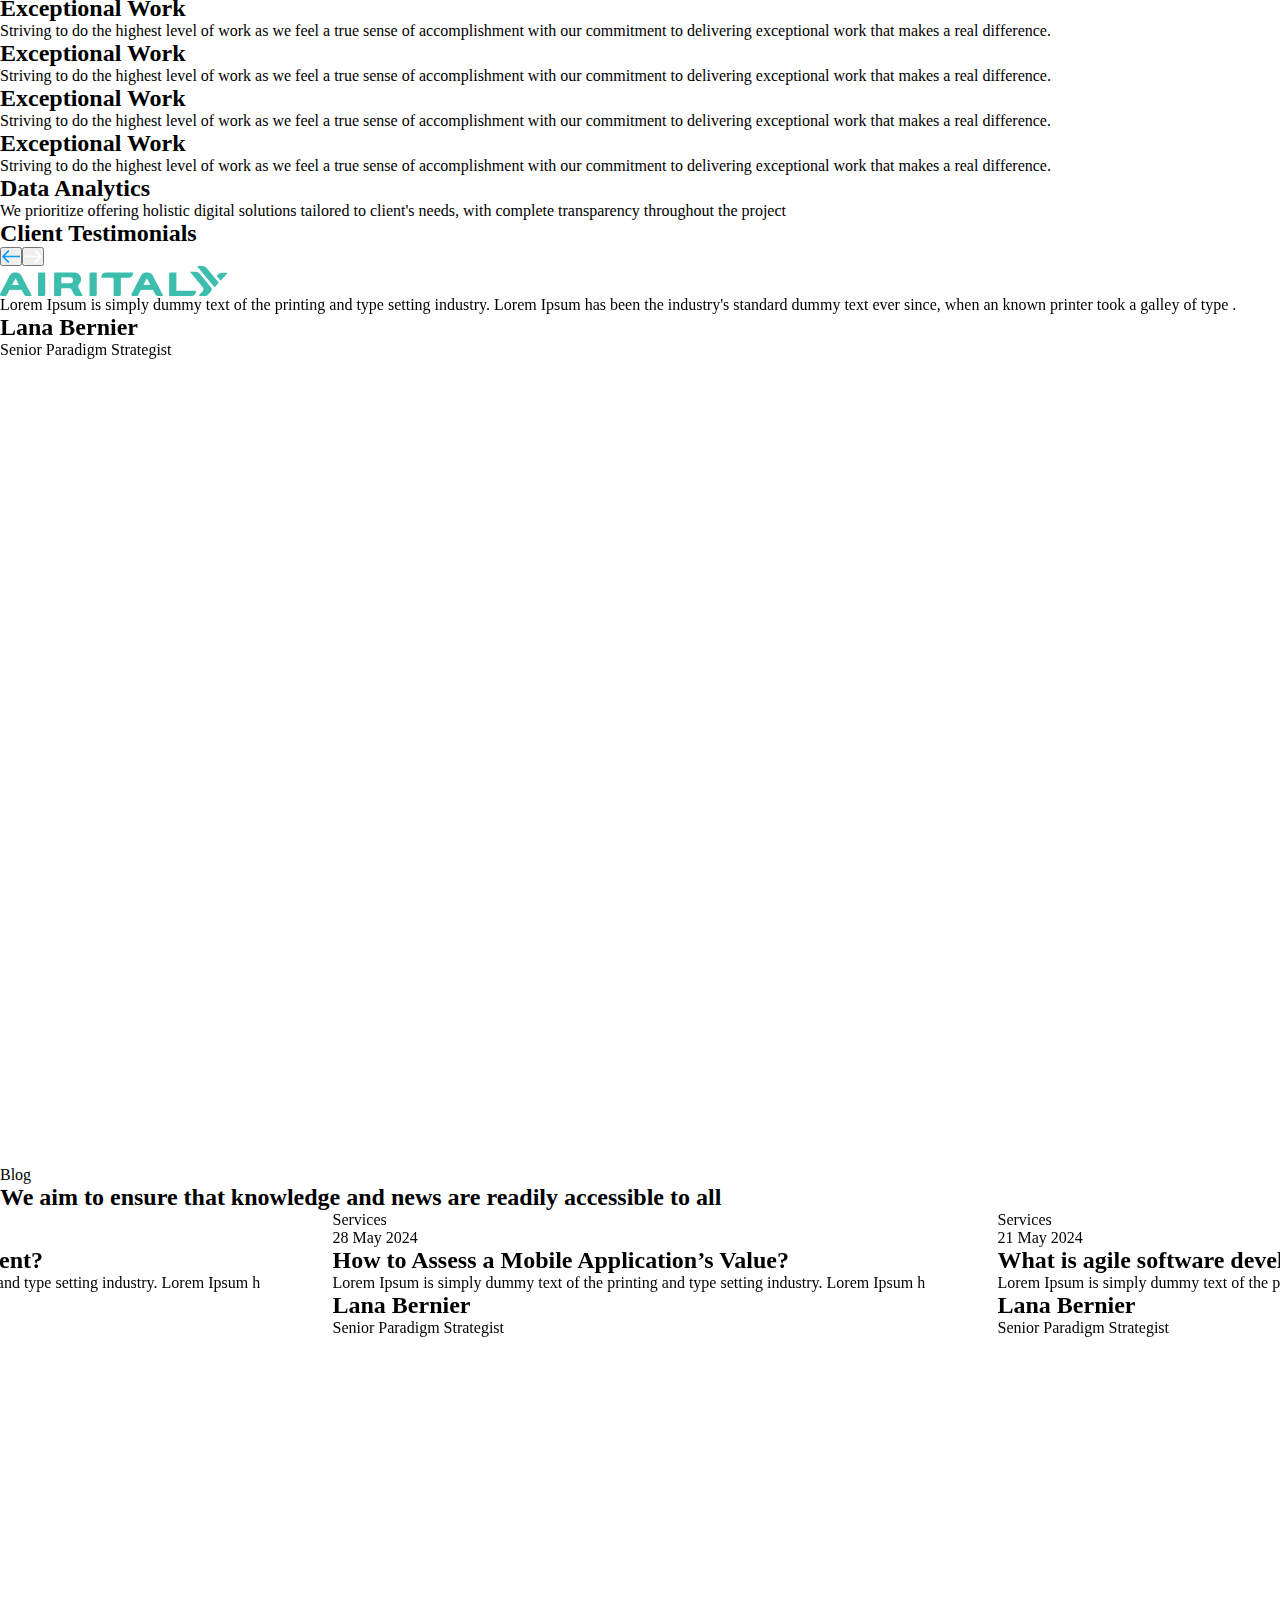
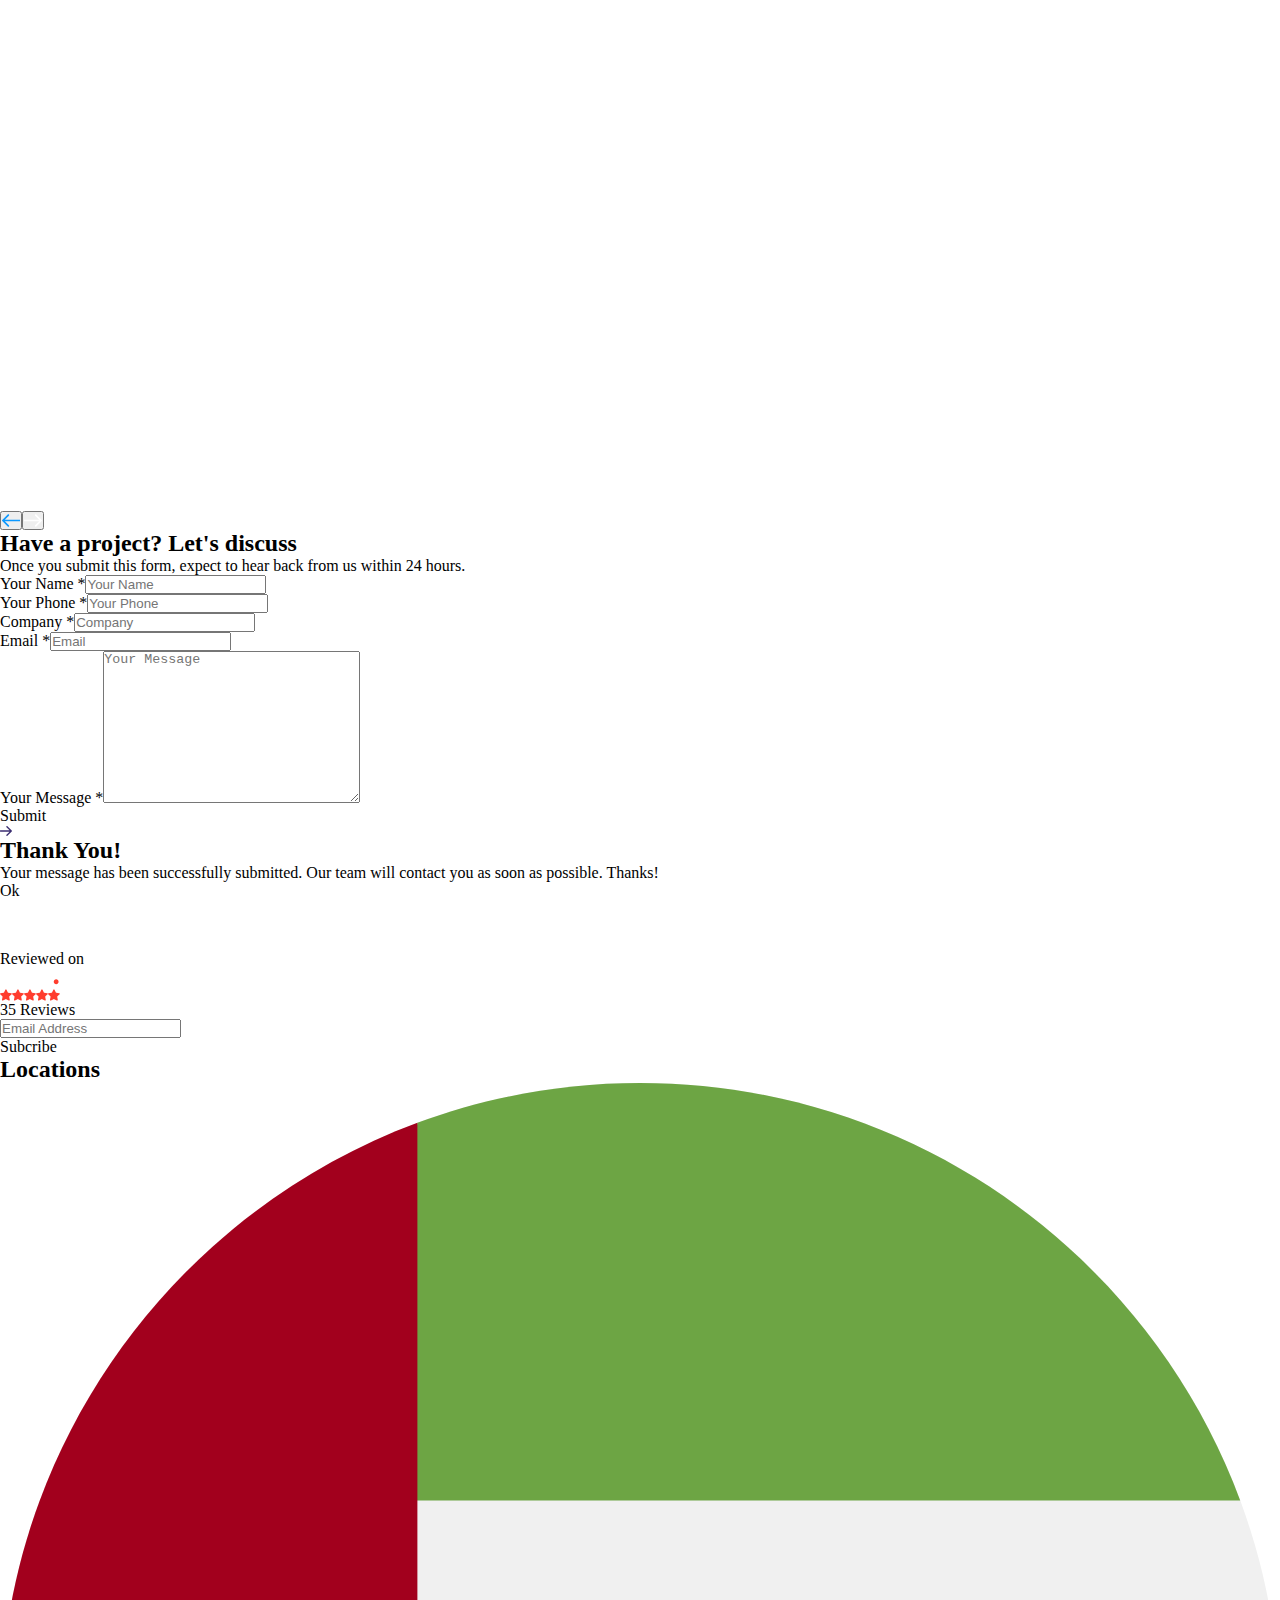
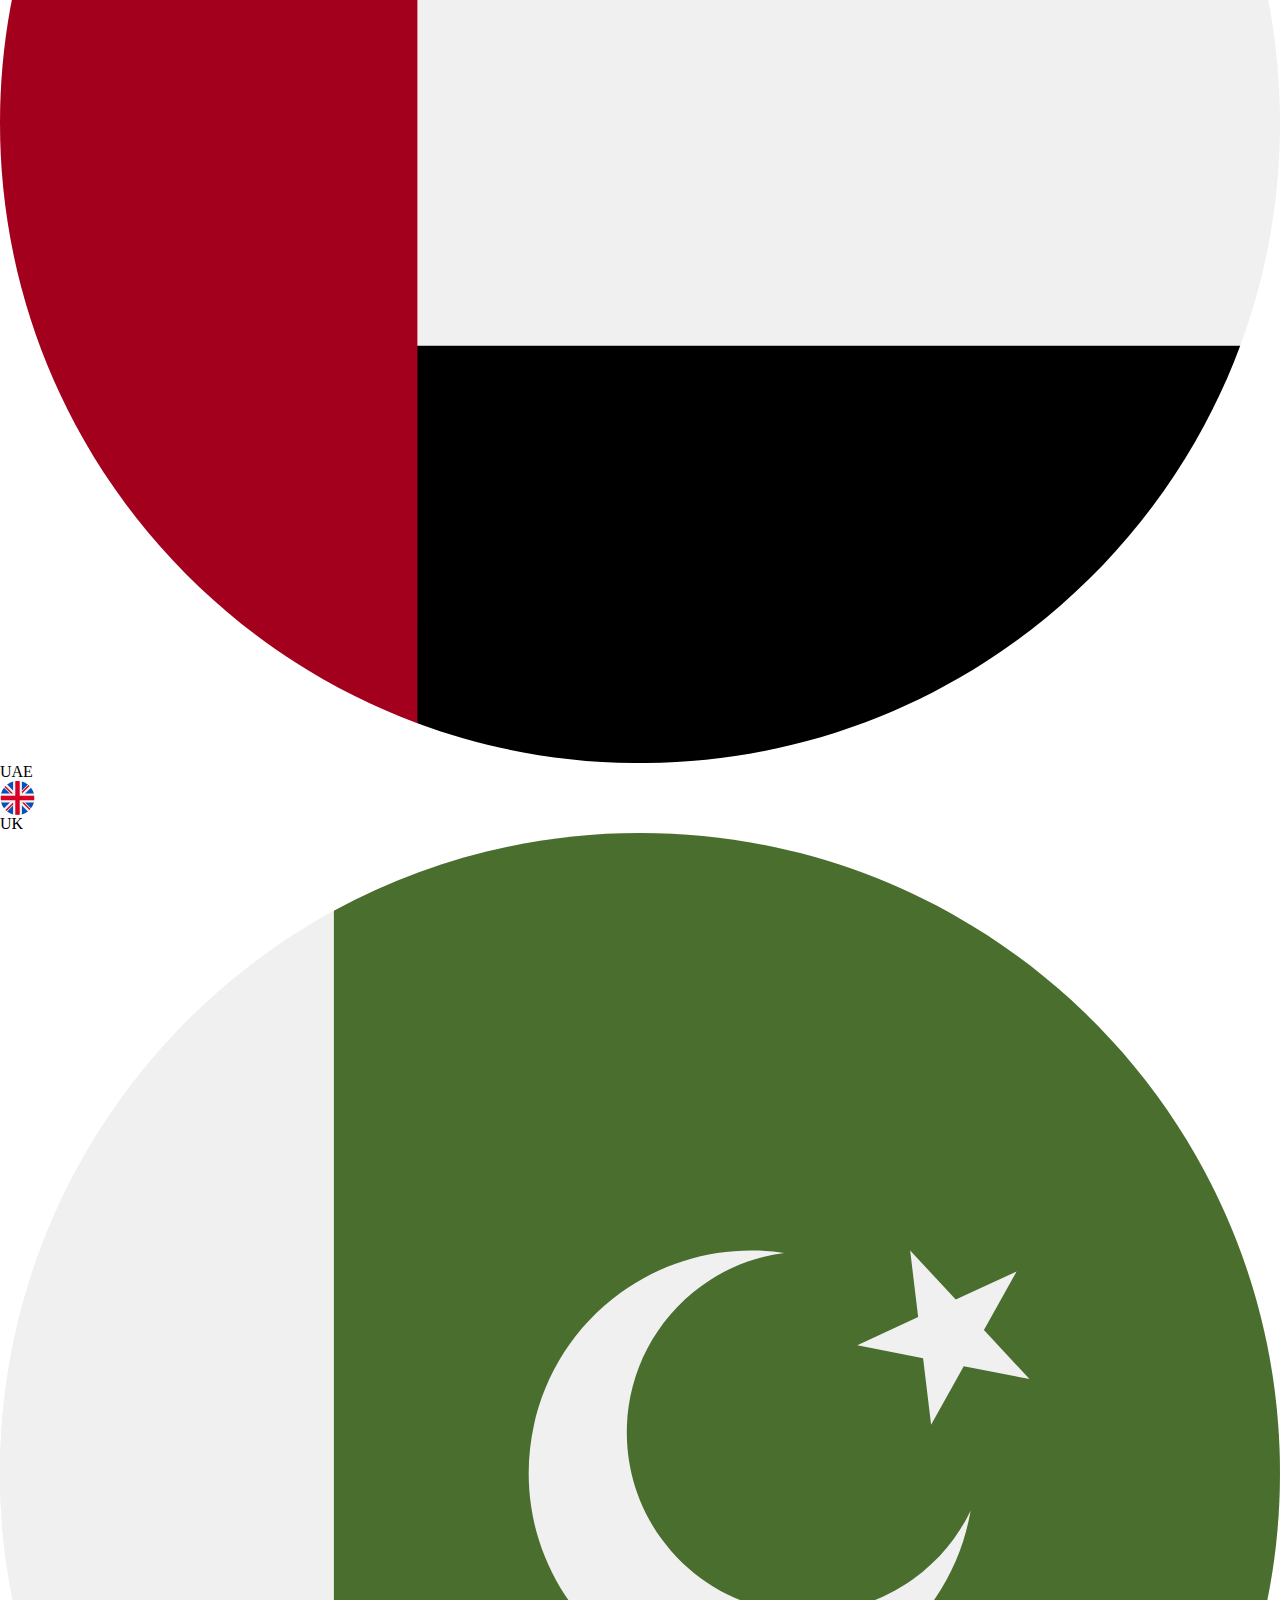
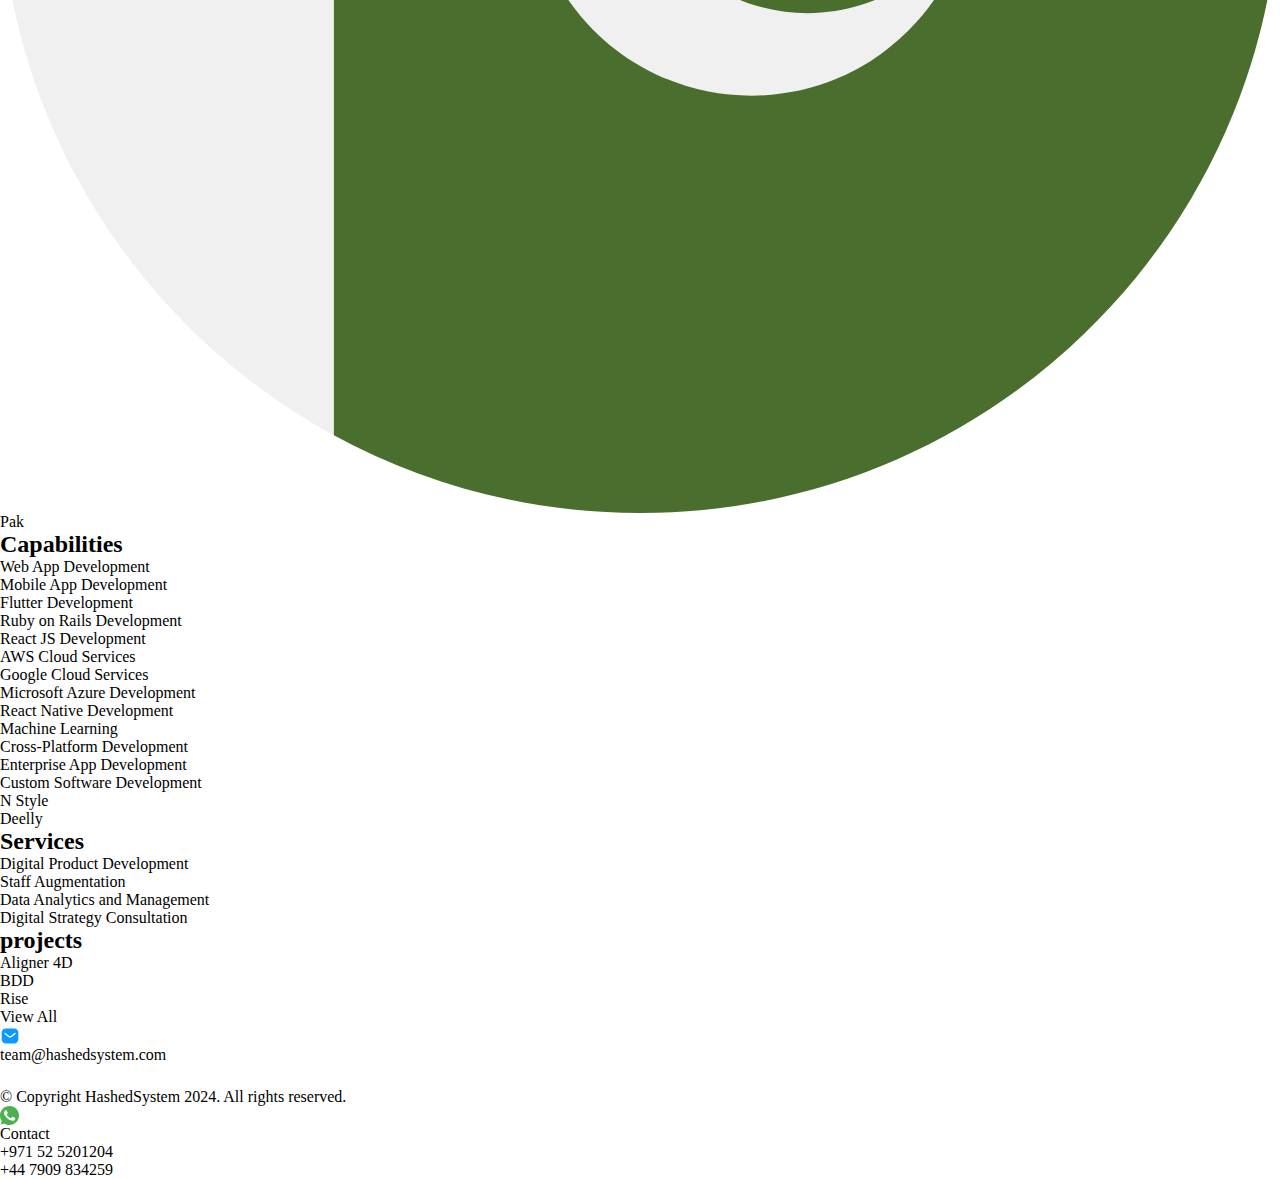
==== commit 36d193ae: "nfjkvbdfvkbdfbvjkefbjvefjbvjbefjvefbv" ====
--- a/about.html
+++ b/about.html
@@ -1021,33 +1021,31 @@
                 </div>
             </div>
             <div class="w-full bg-[#fff] ">
-                <div class="max-w-[1200px] mx-auto py-[50px] px-[12px] md:px-[20px] ">
+                <div class="max-w-[1200px] mx-auto py-[50px] px-[15px] md:px-[20px] ">
                     <h2
-                        class=" text-center text-[#0A0E19] font-[600] leading-[50px] text-[26px] sm:text-[30px] md:text-[42px] max-w-[660px] mx-auto ">
+                        class=" text-center text-[#0A0E19] font-[600] mt-[20px] leading-[32px] sm:leading-[50px] text-[22px] sm:text-[30px] md:text-[42px]  max-w-[660px] mx-auto ">
                         Have a project? Let's discuss</h2>
-                    <p class=" text-[15px] text-[#0A0E19] text-center mt-[16px] ">Once you submit this form, expect to
-                        hear back from us within 24 hours.</p>
-                    <div class="flex items-center gap-[12px] mt-[36px] flex-col lg:flex-row ">
+                    <p class=" text-[14px] sm:text-[15px] text-[#0A0E19] text-center mt-[16px] ">Once you submit this
+                        form, expect to hear back from us within 24 hours.</p>
+                    <div class="flex items-center gap-[12px] mt-[26px] flex-col lg:flex-row ">
                         <div class="flex items-center gap-[12px] w-full flex-col sm:flex-row ">
-                            <div class="flex-1 w-full "><label
-                                    class="text-[#0A0E19] text-[15px] font-[300] whitespace-nowrap "
-                                    for="Your Name">Phone *</label><input
+                            <div class="flex-1 w-full "><label class="text-[#0A0E19] text-[15px] font-[300] whitespace-nowrap "
+                                    for="Your Name">Your Name *</label><input
                                     class="w-full border-[1px] rounded-[5px] outline-none text-[#1E2549] text-[14px] p-[11px] border-[#CECDD1] mt-[3px] "
                                     type="text" placeholder="Your Name" id="Your Name"></div>
-                            <div class="flex-1 w-full "><label
-                                    class="text-[#0A0E19] text-[15px] font-[300] whitespace-nowrap "
+                            <div class="flex-1 w-full ">
+                                <label class="text-[#0A0E19] text-[15px] font-[300] whitespace-nowrap "
                                     for="Your Phone">Your Phone *</label><input
                                     class="w-full border-[1px] rounded-[5px] outline-none text-[#1E2549] text-[14px] p-[11px] border-[#CECDD1] mt-[3px] "
                                     type="text" placeholder="Your Phone" id="Your Phone"></div>
                         </div>
                         <div class="flex items-center gap-[12px] w-full flex-col sm:flex-row ">
-                            <div class="flex-1 w-full "><label
-                                    class="text-[#0A0E19] text-[15px] font-[300] whitespace-nowrap "
+                            <div class="flex-1 w-full "><label class="text-[#0A0E19] text-[15px] font-[300] whitespace-nowrap "
                                     for="Company">Company *</label><input
                                     class="w-full border-[1px] rounded-[5px] outline-none text-[#1E2549] text-[14px] p-[11px] border-[#CECDD1] mt-[3px] "
                                     type="text" placeholder="Company" id="Company"></div>
-                            <div class="flex-1 w-full "><label
-                                    class="text-[#0A0E19] text-[15px] font-[300] whitespace-nowrap " for="Email">Email
+                            <div class="flex-1 w-full "><label class="text-[#0A0E19] text-[15px] font-[300] whitespace-nowrap "
+                                    for="Email">Email
                                     *</label><input
                                     class="w-full border-[1px] rounded-[5px] outline-none text-[#1E2549] text-[14px] p-[11px] border-[#CECDD1] mt-[3px] "
                                     type="email" placeholder="Email" id="Email"></div>
@@ -1060,16 +1058,27 @@
                                 name="" id="textarea" cols="30" rows="10" placeholder="Your Message"></textarea></div>
                     </div>
                     <div class="flex items-center justify-center mt-[52px]  ">
-                        <div
-                            class="flex items-center gap-[14px] bg-[#0D99FF] rounded-[7px] px-[22px] py-[12px] cursor-pointer">
+                        <div class="flex items-center gap-[14px] bg-[#0D99FF] rounded-[7px] px-[22px] py-[12px] cursor-pointer" onclick="FormSubmit()" >
                             <p class="text-[#fff] text-[15px] font-[500] select-none ">Submit</p>
-                            <div class="bg-[#fff] rounded-[50px] p-[6px] "><svg width="12" height="12"
-                                    viewBox="0 0 15 14" fill="none" xmlns="http://www.w3.org/2000/svg">
+                            <div class="bg-[#fff] rounded-[50px] p-[6px] "><svg width="12" height="12" viewBox="0 0 15 14"
+                                    fill="none" xmlns="http://www.w3.org/2000/svg">
                                     <path
                                         d="M14.6991 6.39896C15.0311 6.7309 15.0311 7.2691 14.6991 7.60104L9.28977 13.0104C8.95783 13.3424 8.41964 13.3424 8.08769 13.0104C7.75575 12.6785 7.75575 12.1403 8.08769 11.8083L12.896 7L8.08769 2.19167C7.75575 1.85973 7.75575 1.32154 8.08769 0.989592C8.41964 0.657647 8.95783 0.657647 9.28977 0.989592L14.6991 6.39896ZM0.073101 6.15H14.0981V7.85H0.073101V6.15Z"
                                         fill="#3B2E71"></path>
                                 </svg></div>
                         </div>
+                    </div>
+                </div>
+                <div class="rounded-[10px] bg-[#11335A] max-w-[420px] w-full p-[12px] fixed -top-[50%] left-[50%] -translate-y-[50%] -translate-x-[50%] z-10 popup transition-five-second top">
+                    <span class="bg-[#0D99FF] rounded-[50%] ml-[6px] h-[100px] md:h-[110px] w-[100px] md:w-[110px] flex items-center justify-center absolute translate-y-[50%] -translate-x-[50%] -top-[36%] left-[50%] ">
+                      <i class="fa-solid fa-check text-[50px] md:text-[70px] text-[#fff] "></i>
+                    </span>
+                    <div class="px-[8px] md:px-[20px] ">
+                      <h2 class=" text-[24px] md:text-[32px] font-[600] text-center text-[#fff] pt-[80px] ">Thank You!</h2>
+                      <p class="text-[#fff] text-center text-[13px] md:text-[15px] mt-[10px] ">Your message has been successfully submitted. Our team will contact you as soon as possible. Thanks!</p>
+                    </div>
+                    <div onclick="closePopup()" class=" rounded-[7px] select-none font-[600] w-full flex items-center mt-[42px] justify-center py-[9px] text-[#fff] cursor-pointer bg-[#0D99FF] ">
+                      Ok
                     </div>
                 </div>
             </div>
--- a/style.css
+++ b/style.css
@@ -86,4 +86,8 @@
 
 .right_position{
     right: 0 !important;
+}
+
+.transition-five-second{
+    transition: all 0.5s ease-in-out !important;
 }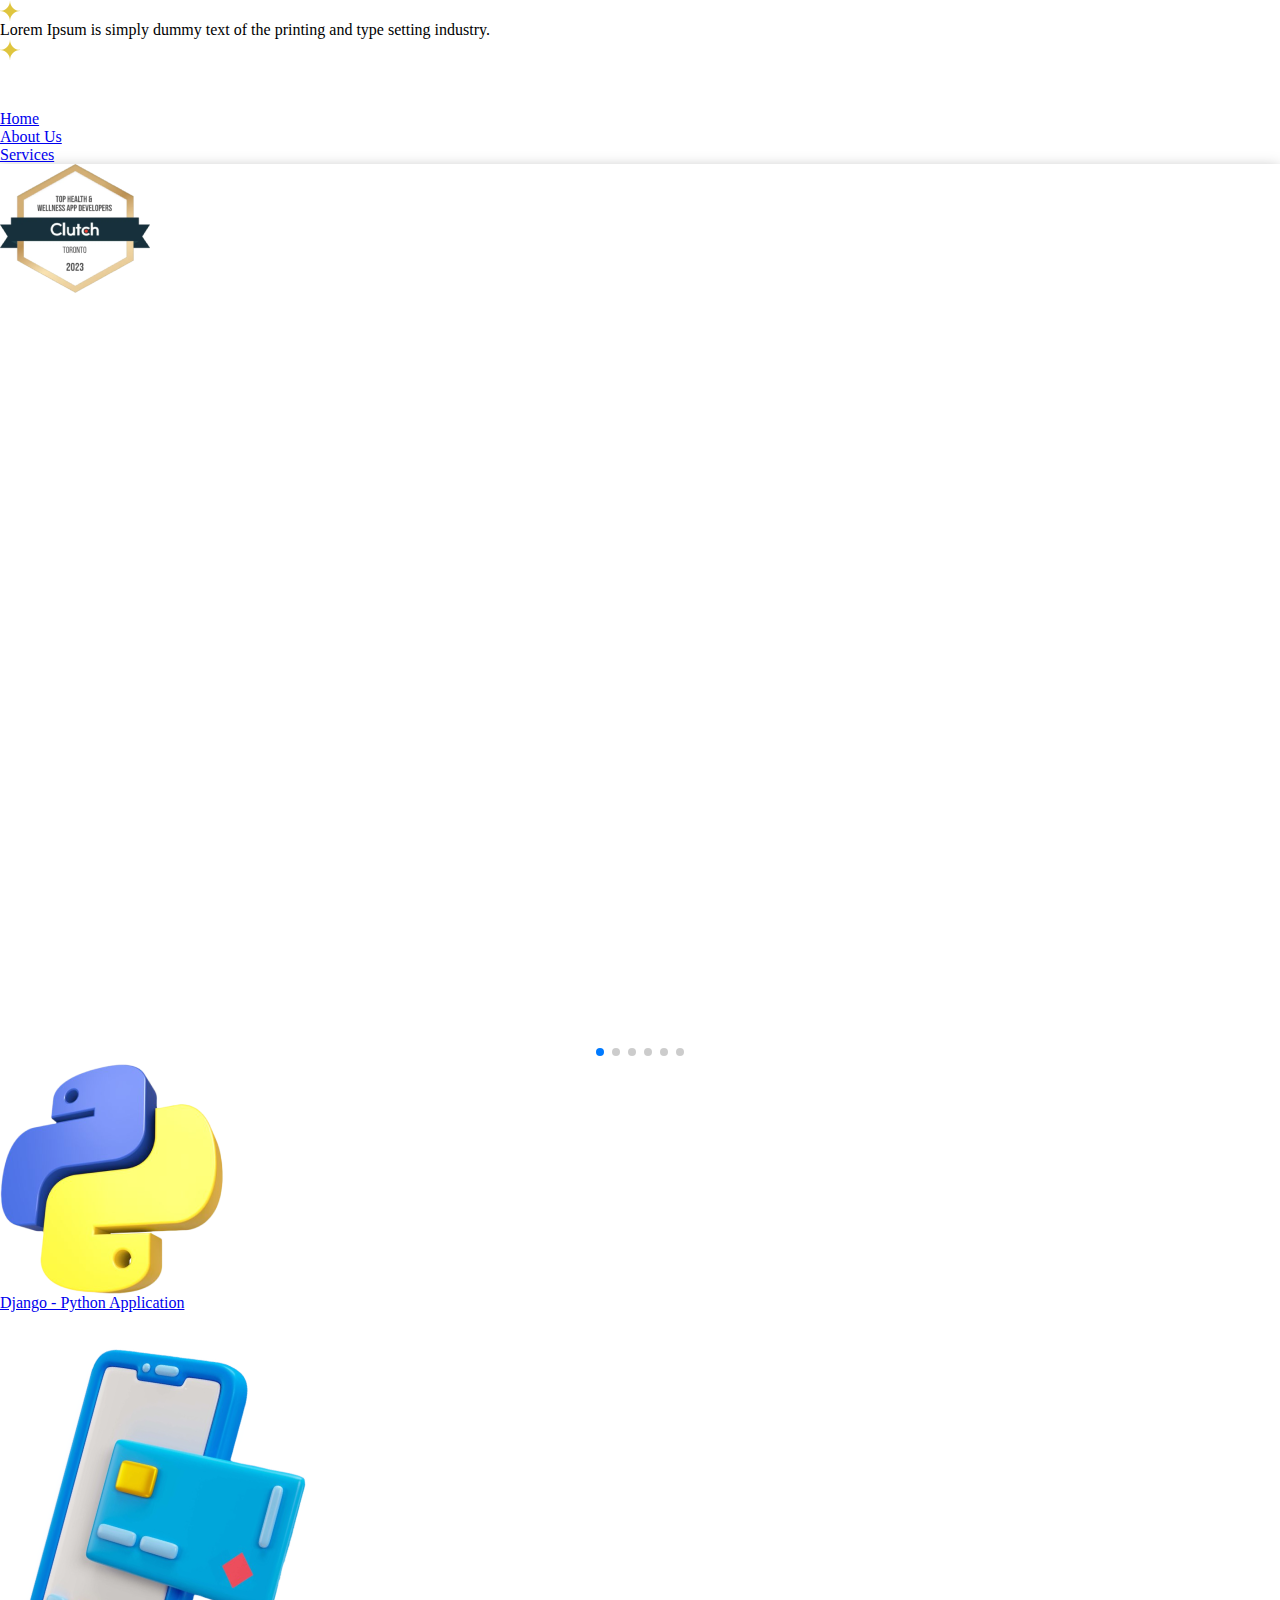
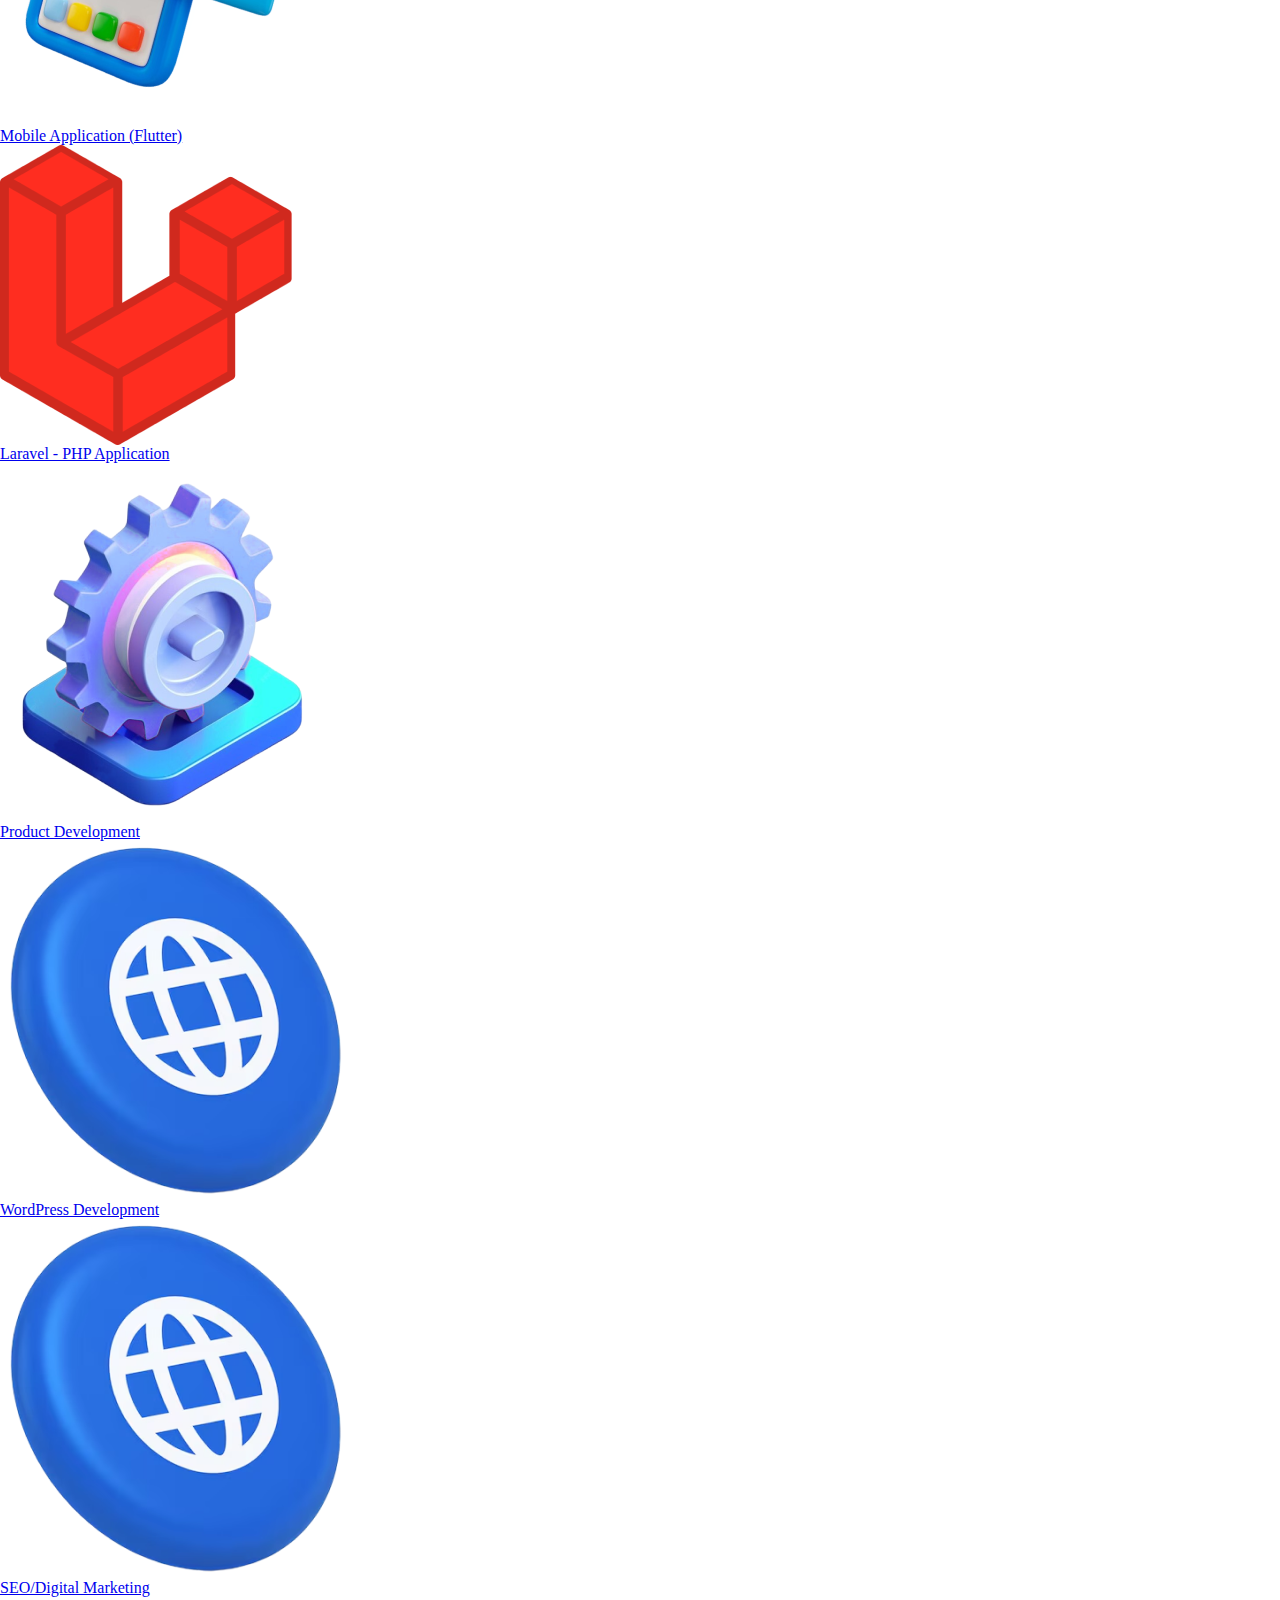
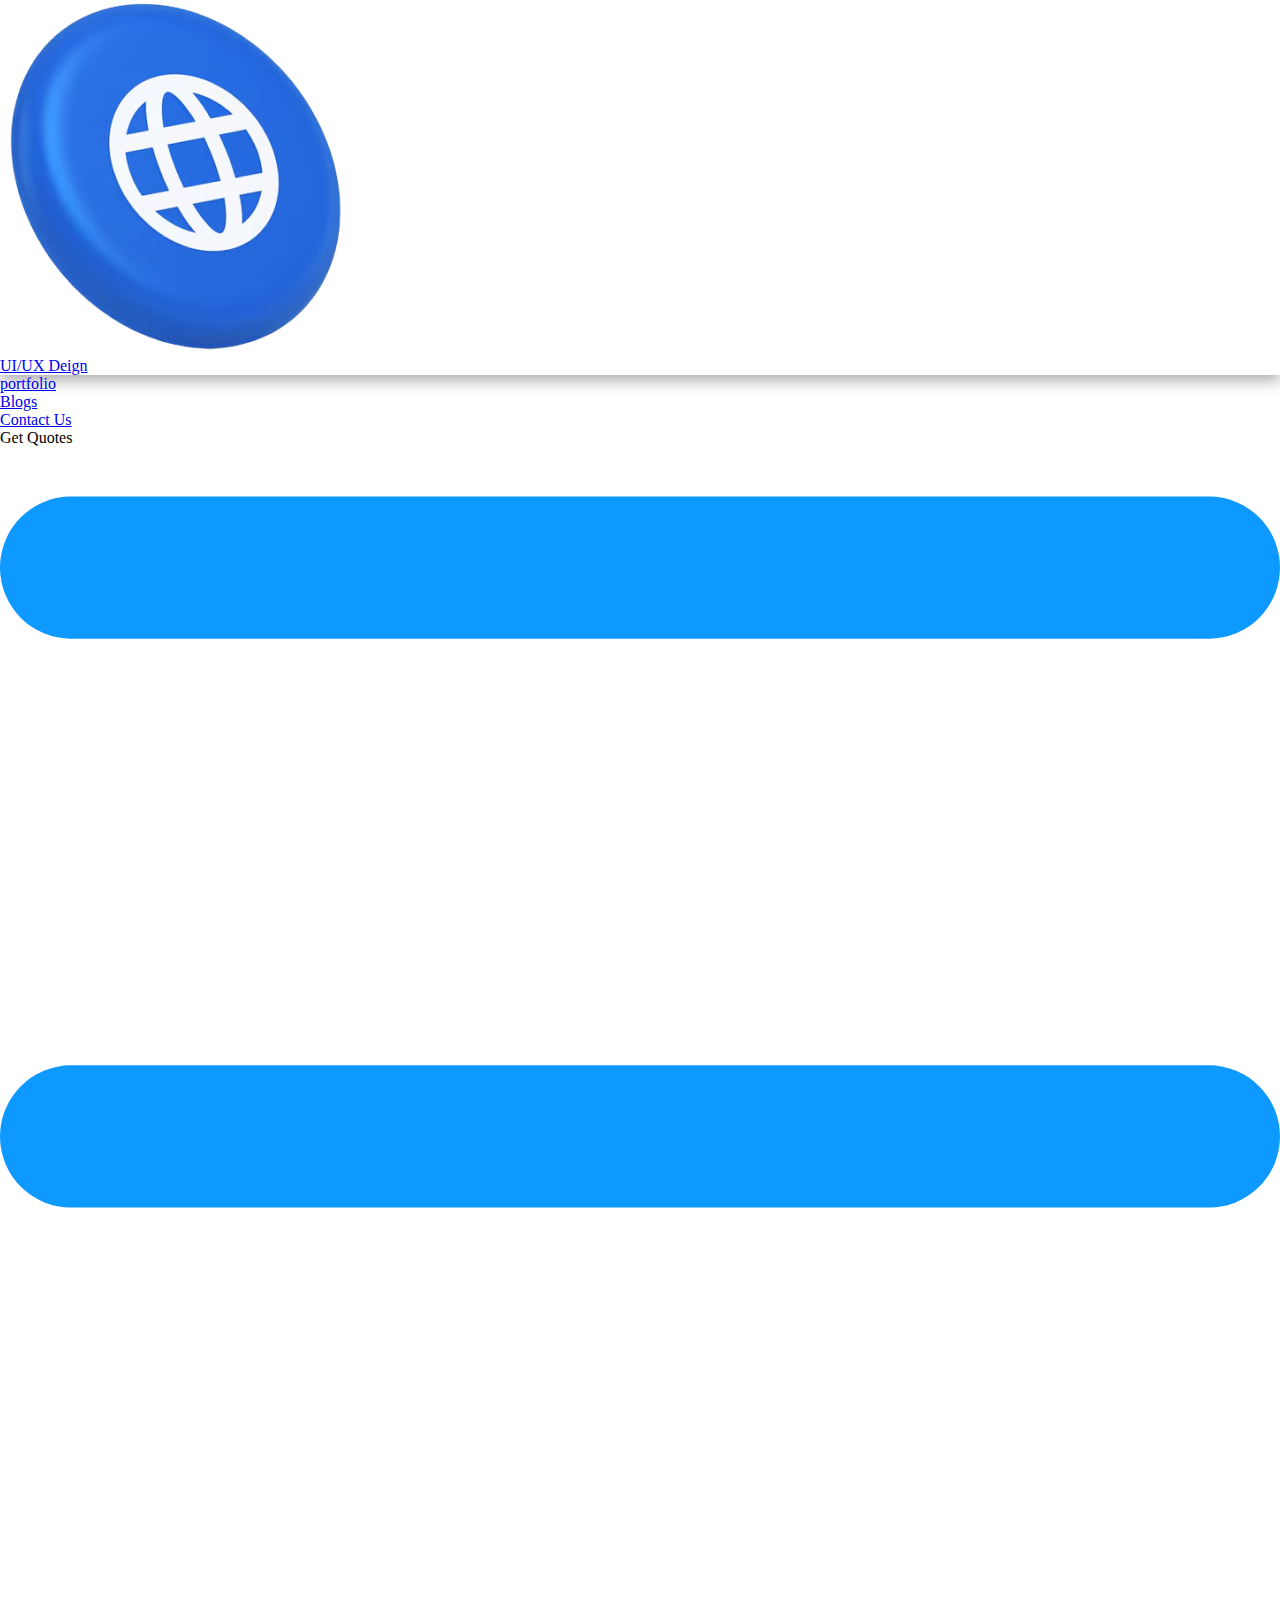
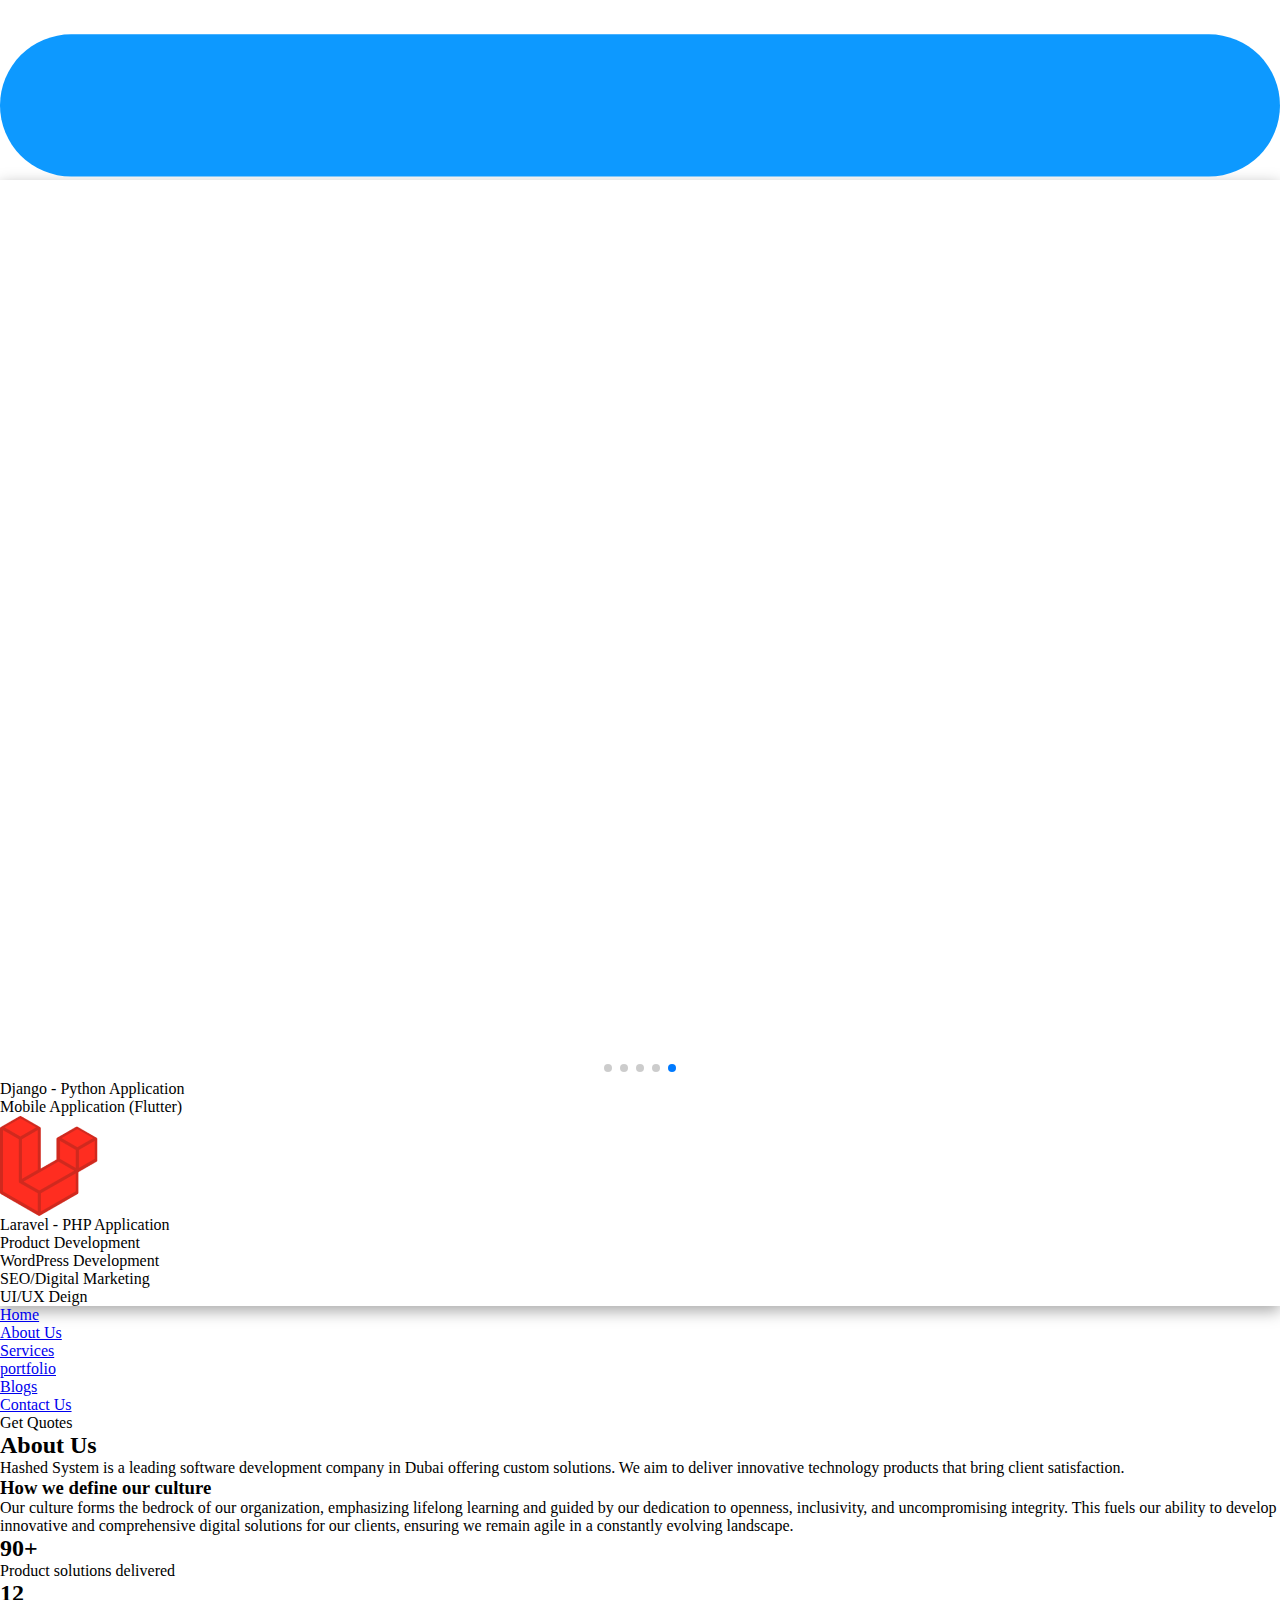
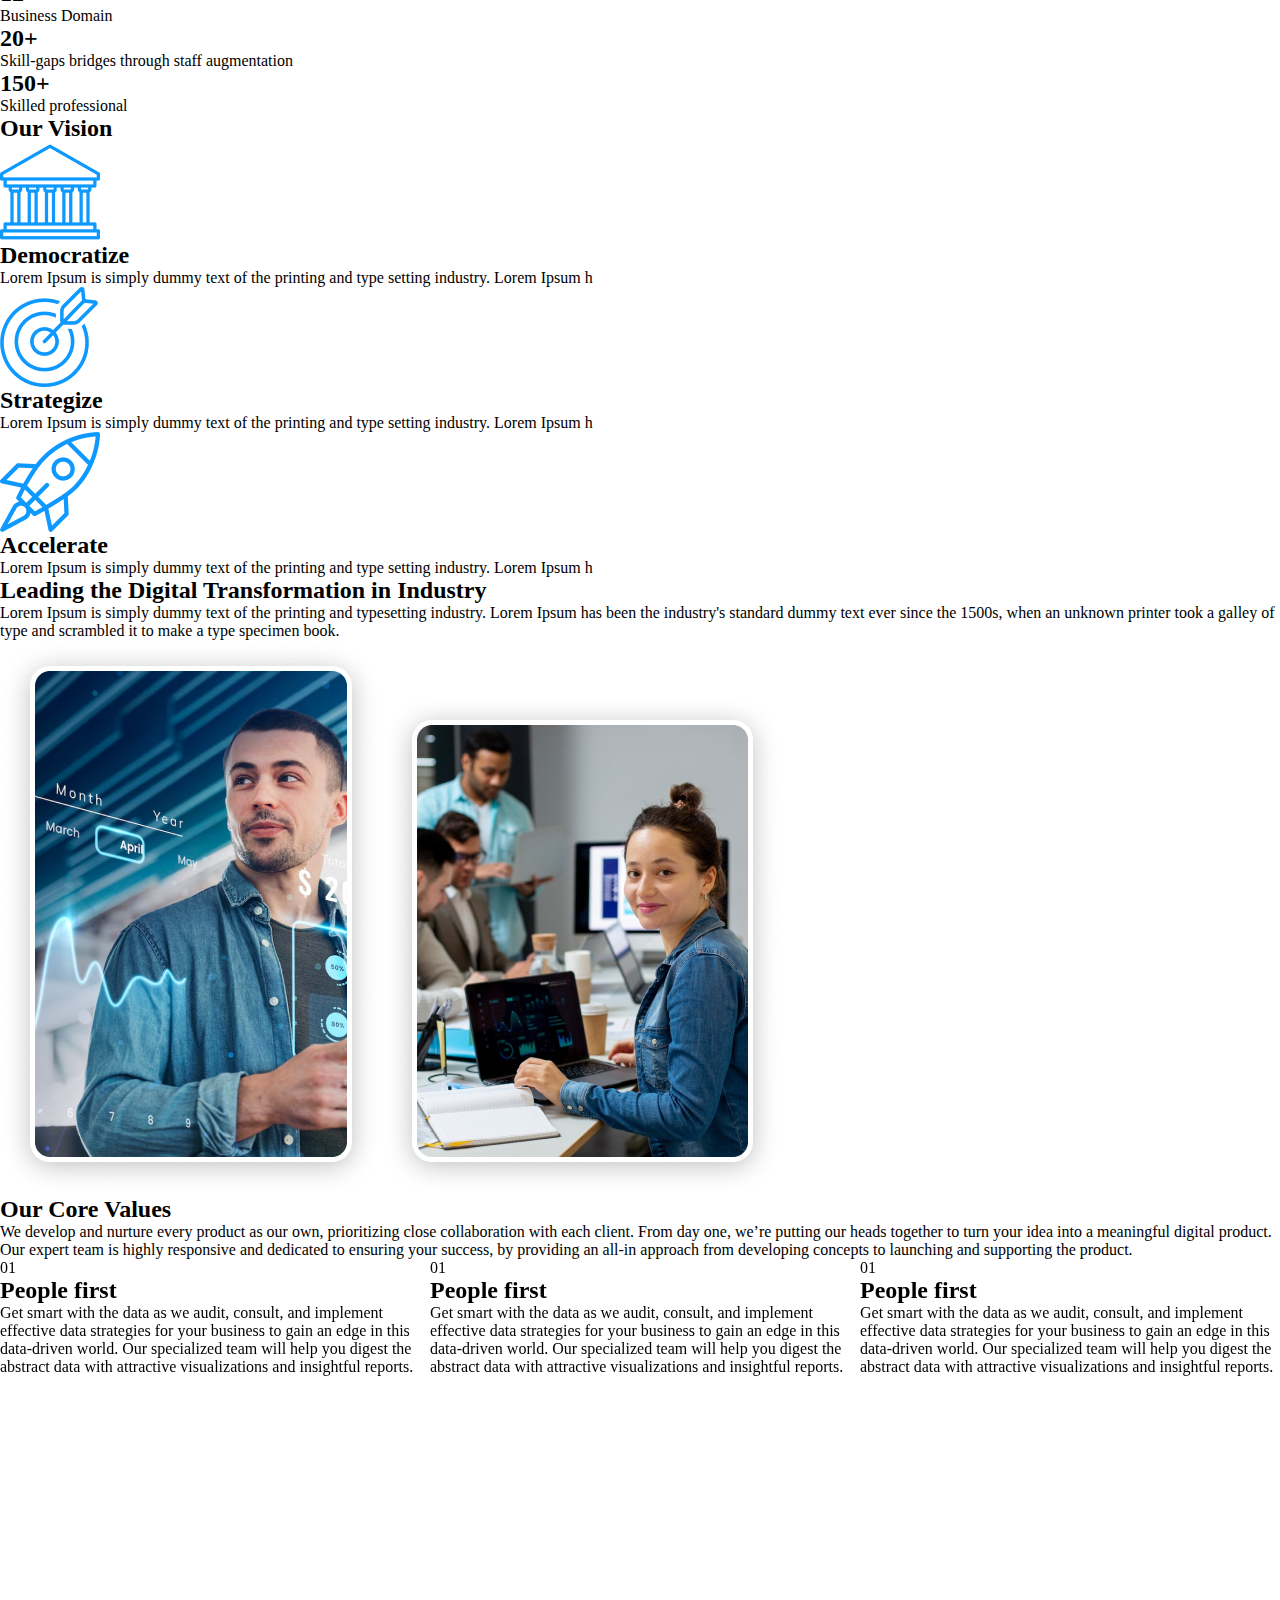
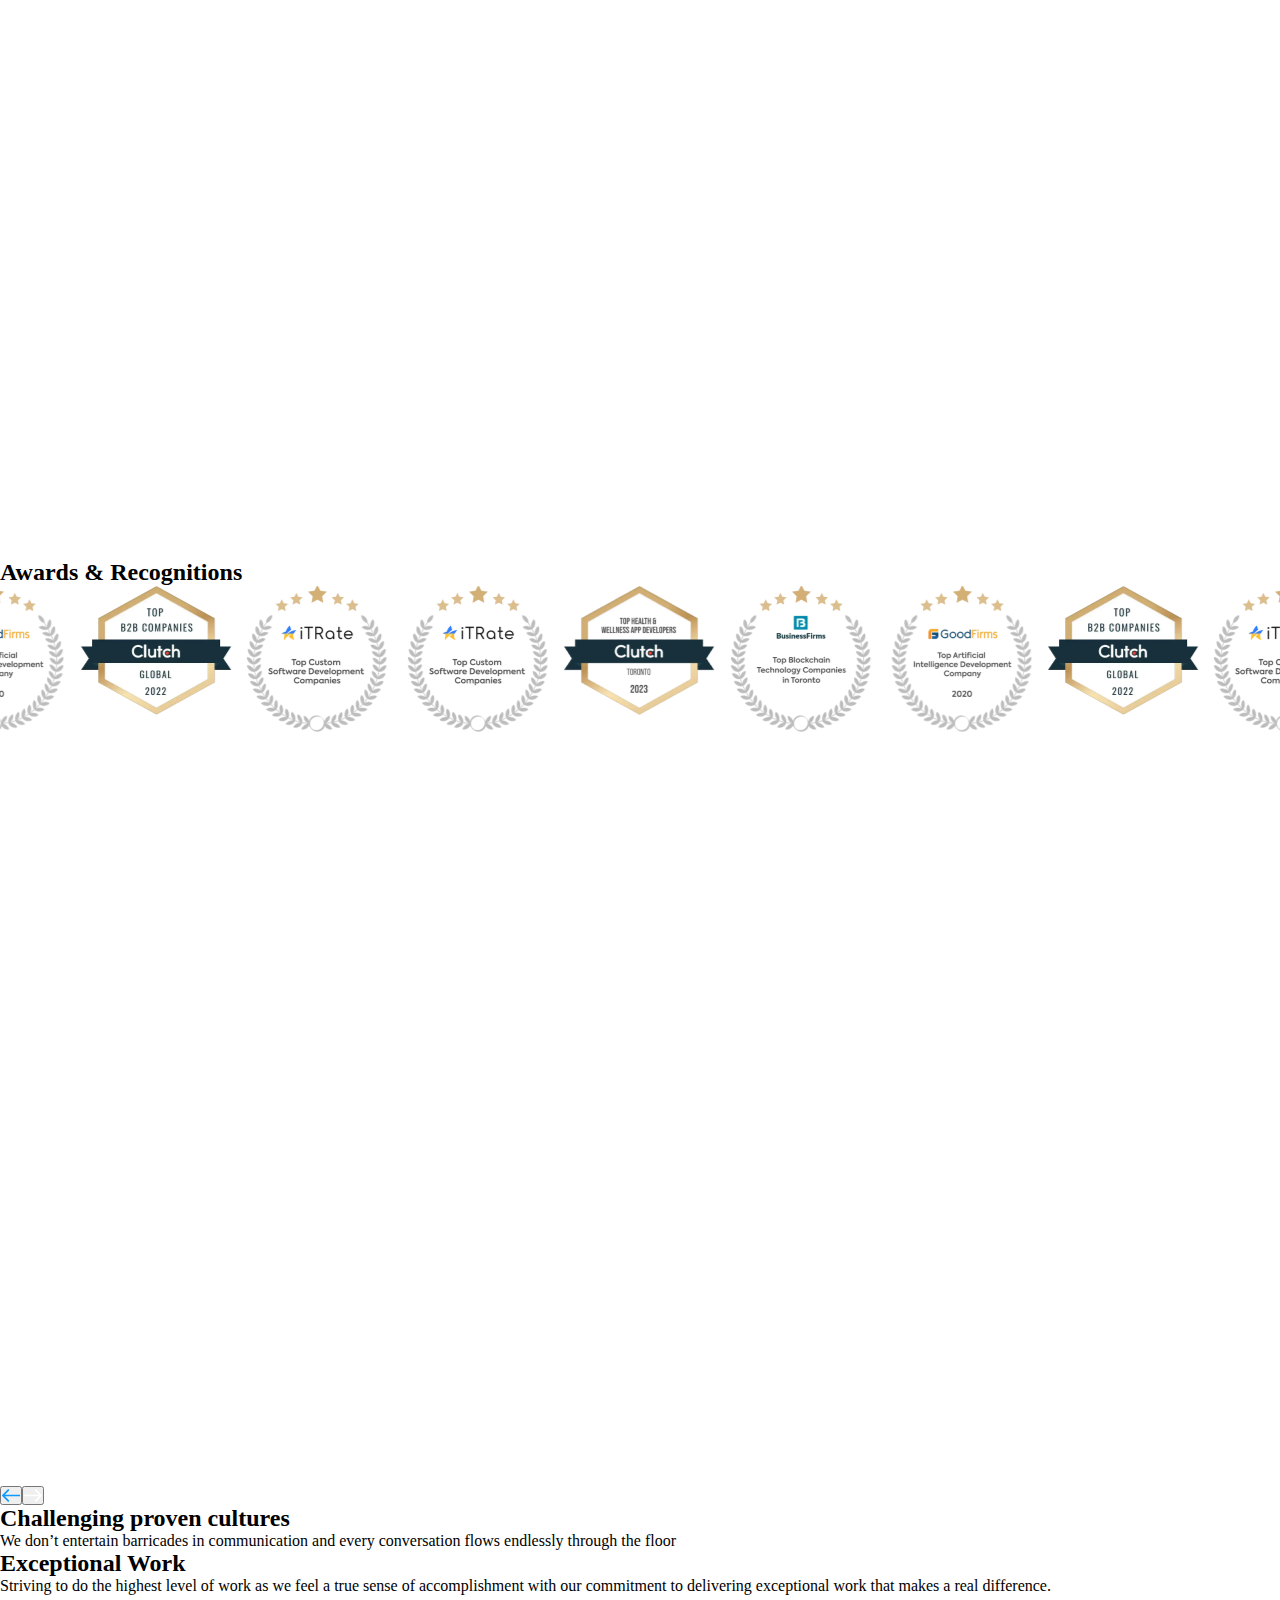
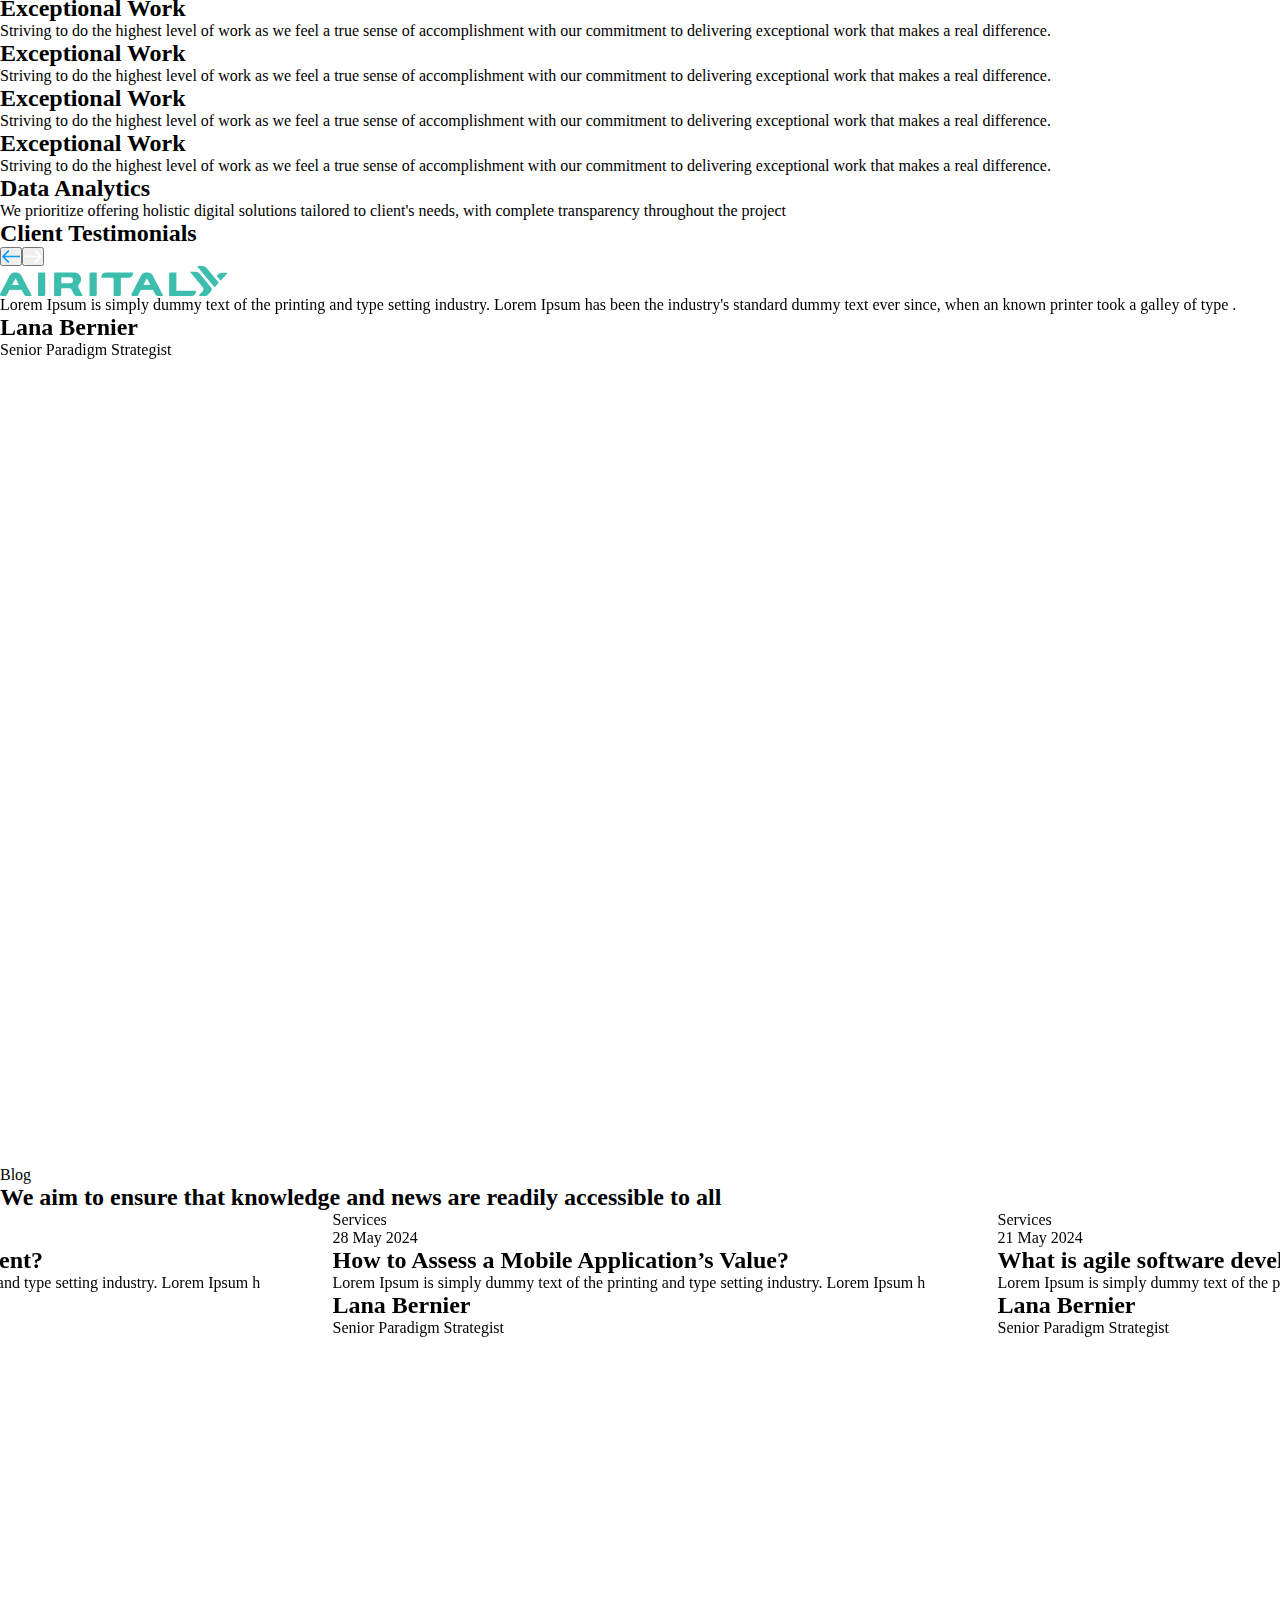
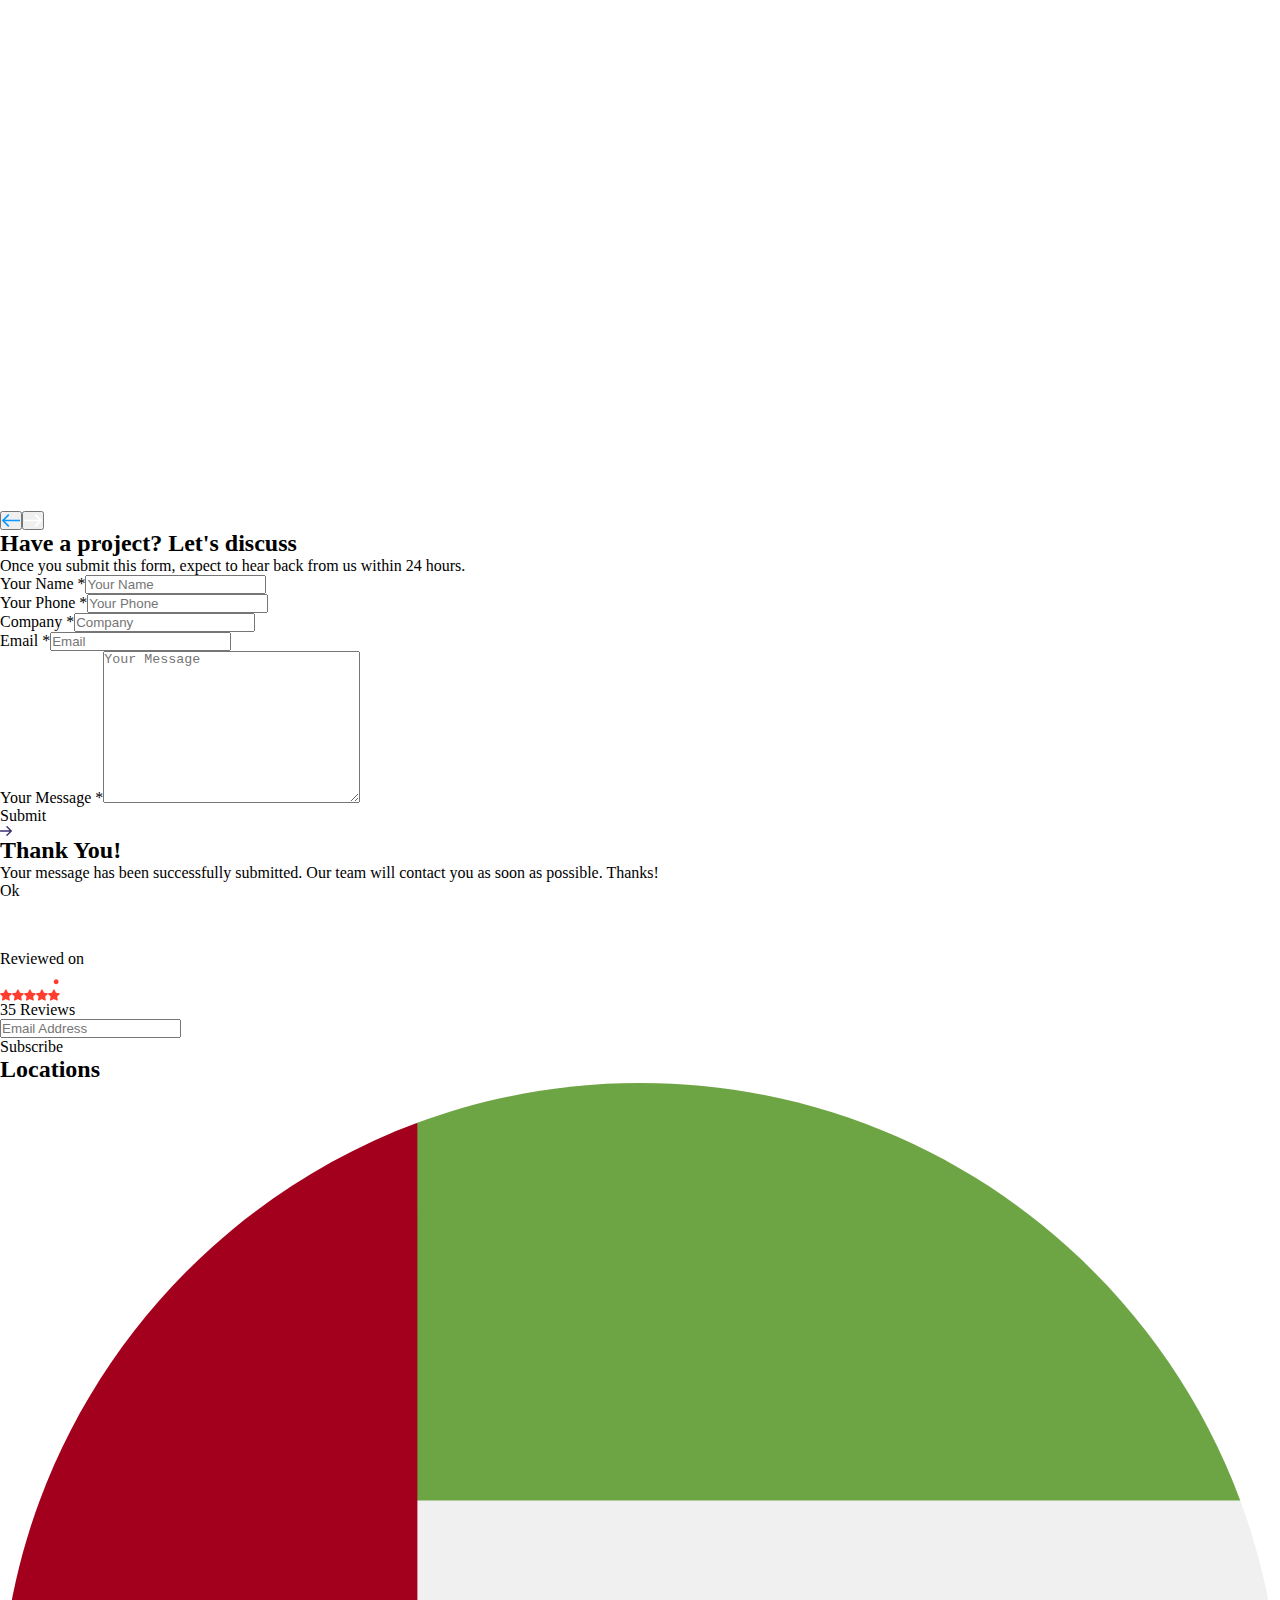
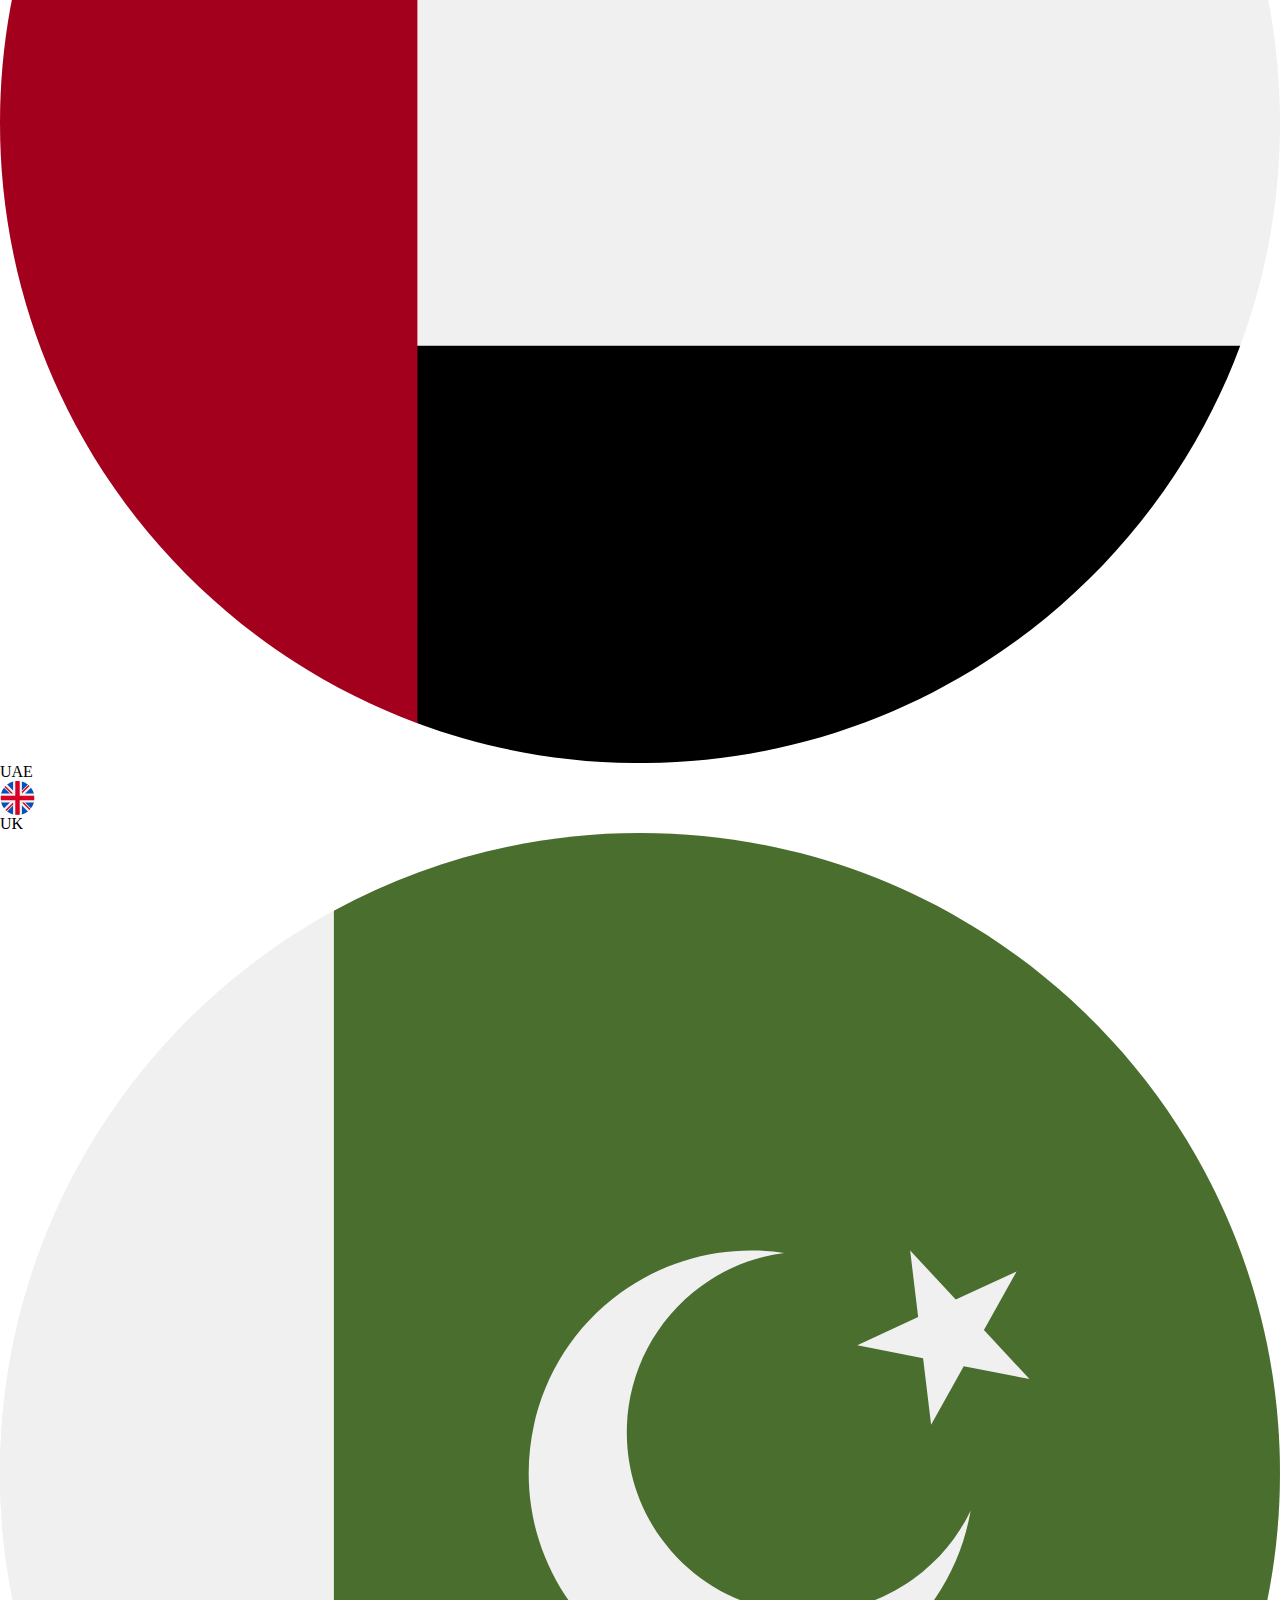
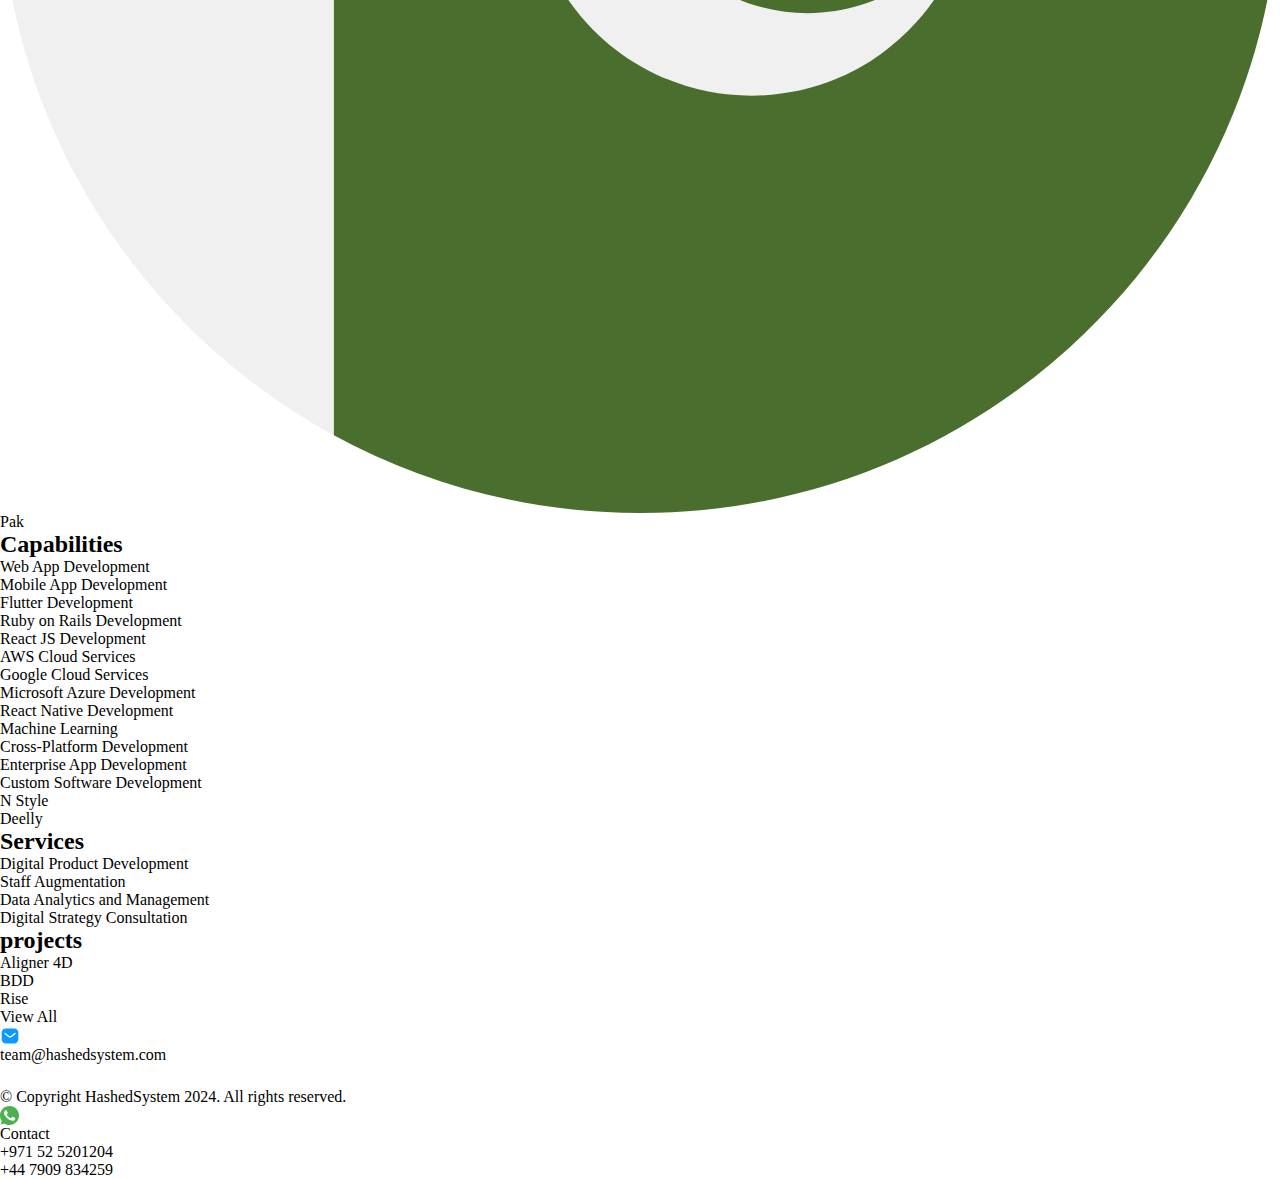
==== commit 2477037f: "njbjbdfbvfhkebv" ====
--- a/about.html
+++ b/about.html
@@ -321,7 +321,7 @@
                                 </div>
                             </div>
                         </a>
-                        <a target="_blank" href="/contact.html">
+                        <a  href="/contact.html">
                             <div
                                 class=" capitalize text-[13px] lg:text-[14px] text-[#0D0A31] cursor-pointer font-[500] group Arimo ">
                                 Contact Us<div
@@ -1148,16 +1148,13 @@
                                 </div>
                             </div>
                         </div>
-                        <div
-                            class="bg-[#224871] rounded-[14px] p-[18px] sm:p-[30px] lg:p-[42px] flex items-center gap-[30px] lg:gap-[58px] mt-[32px] flex-col md:flex-row ">
-                            <div
-                                class="flex flex-1 w-full rounded-[8px] overflow-hidden flex-col sm:flex-row gap-[7px] sm:gap-[0px] ">
-                                <input
-                                    class="px-[12px] py-[12px] outline-none border-[0px] text-[14px] text-[#001436] flex-1 rounded-[8px] sm:rounded-[0px] "
-                                    type="email" name="" id="" placeholder="Email Address" required="">
-                                <div
-                                    class="bg-[#0D99FF] flex items-center justify-center px-[28px] cursor-pointer uppercase select-none text-[15px] h-[48px] text-[#fff] font-[500] rounded-[8px] sm:rounded-[0px] ">
-                                    Subcribe</div>
+                        <div class="bg-[#224871] relative rounded-[14px] p-[18px] sm:p-[30px] lg:p-[42px] flex items-center gap-[30px] lg:gap-[58px] mt-[32px] flex-col md:flex-row ">
+                            <p class="absolute top-[10px] text-[13px] text-red-600 errorPeragraph "></p>
+                            <div class="flex-1">
+                                <div class="flex flex-1 w-full rounded-[8px] overflow-hidden flex-col sm:flex-row gap-[7px] sm:gap-[0px] ">
+                                    <input class="px-[12px] py-[12px] outline-none border-[0px] text-[14px] text-[#001436] flex-1 rounded-[8px] sm:rounded-[0px] " type="email" name="" id="subscribeEmail" placeholder="Email Address" required="">
+                                    <div class="bg-[#0D99FF] flex items-center justify-center px-[28px] cursor-pointer uppercase select-none text-[15px] h-[48px] text-[#fff] font-[500] rounded-[8px] sm:rounded-[0px] " onclick="subscribeEmail()" >Subscribe</div>
+                                </div>
                             </div>
                             <div
                                 class="flex-1 w-full flex items-center gap-[26px] justify-center md:justify-end flex-wrap  ">
--- a/style.css
+++ b/style.css
@@ -30,6 +30,9 @@
     .full_width{
         width: 100% !important;
     }
+    .padding_left{
+        padding-left: 30px !important;
+    }
 }
 @media (max-width: 340px) {
     .review_card{
@@ -41,10 +44,10 @@
         flex-direction: column !important;
     }
     .flex_col1 , .flex_col2 {
-        width: 100%;
+        width: 100% !important;
     }
     .padding_left{
-        padding-left: 22px;
+        padding-left: 50px;
         padding-top: 60px;
     }
 }
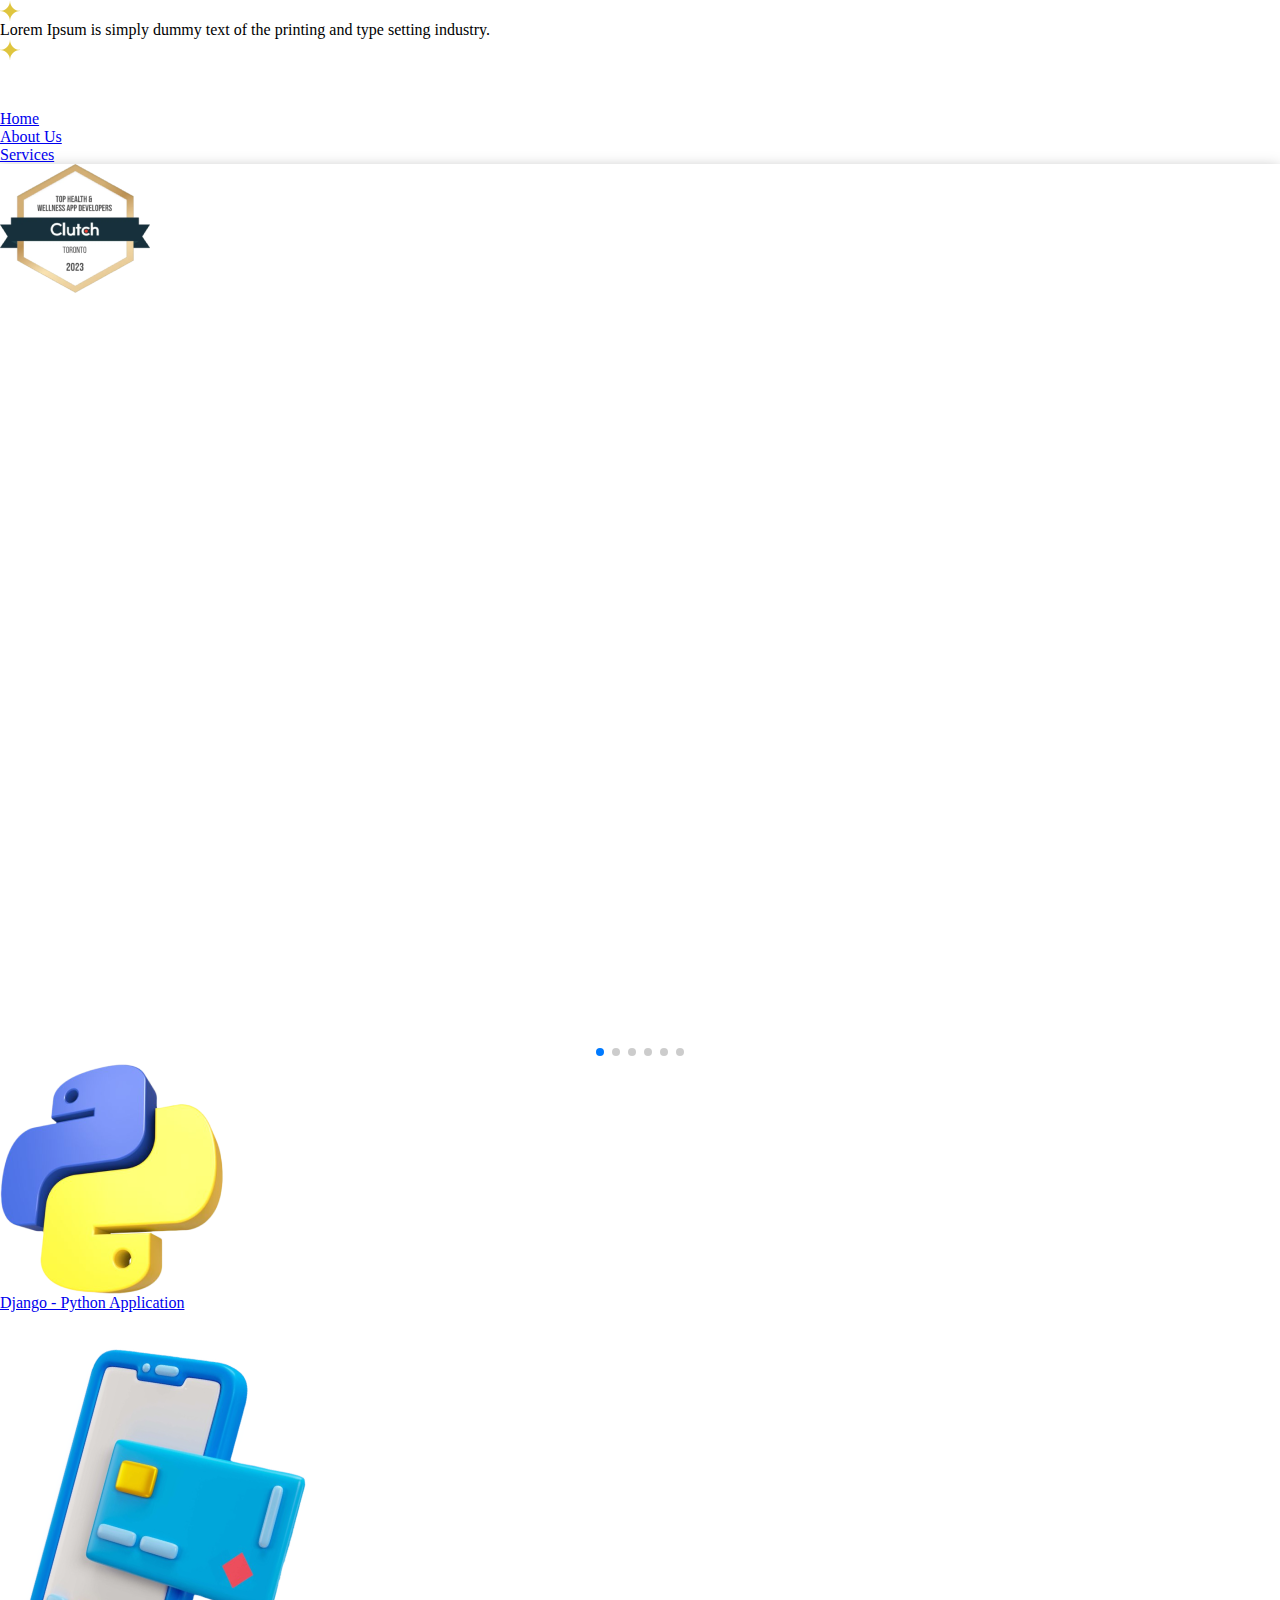
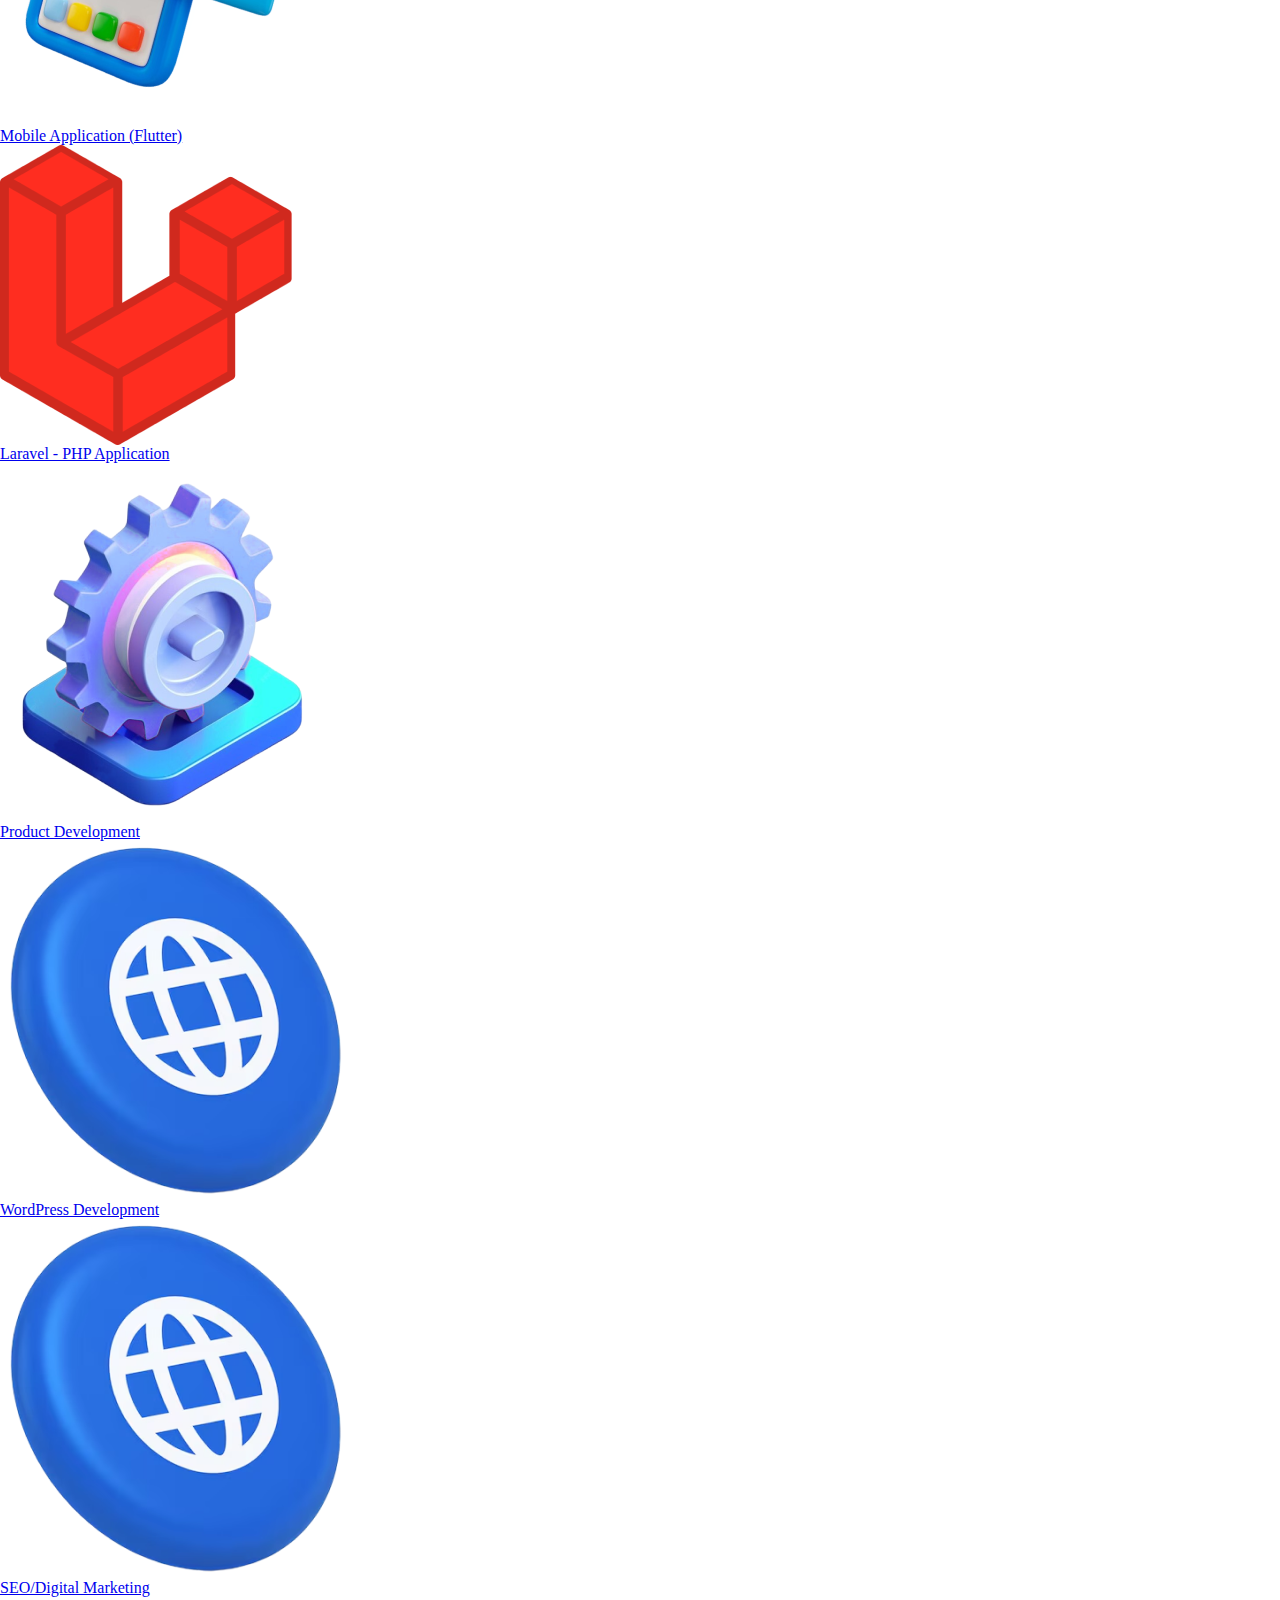
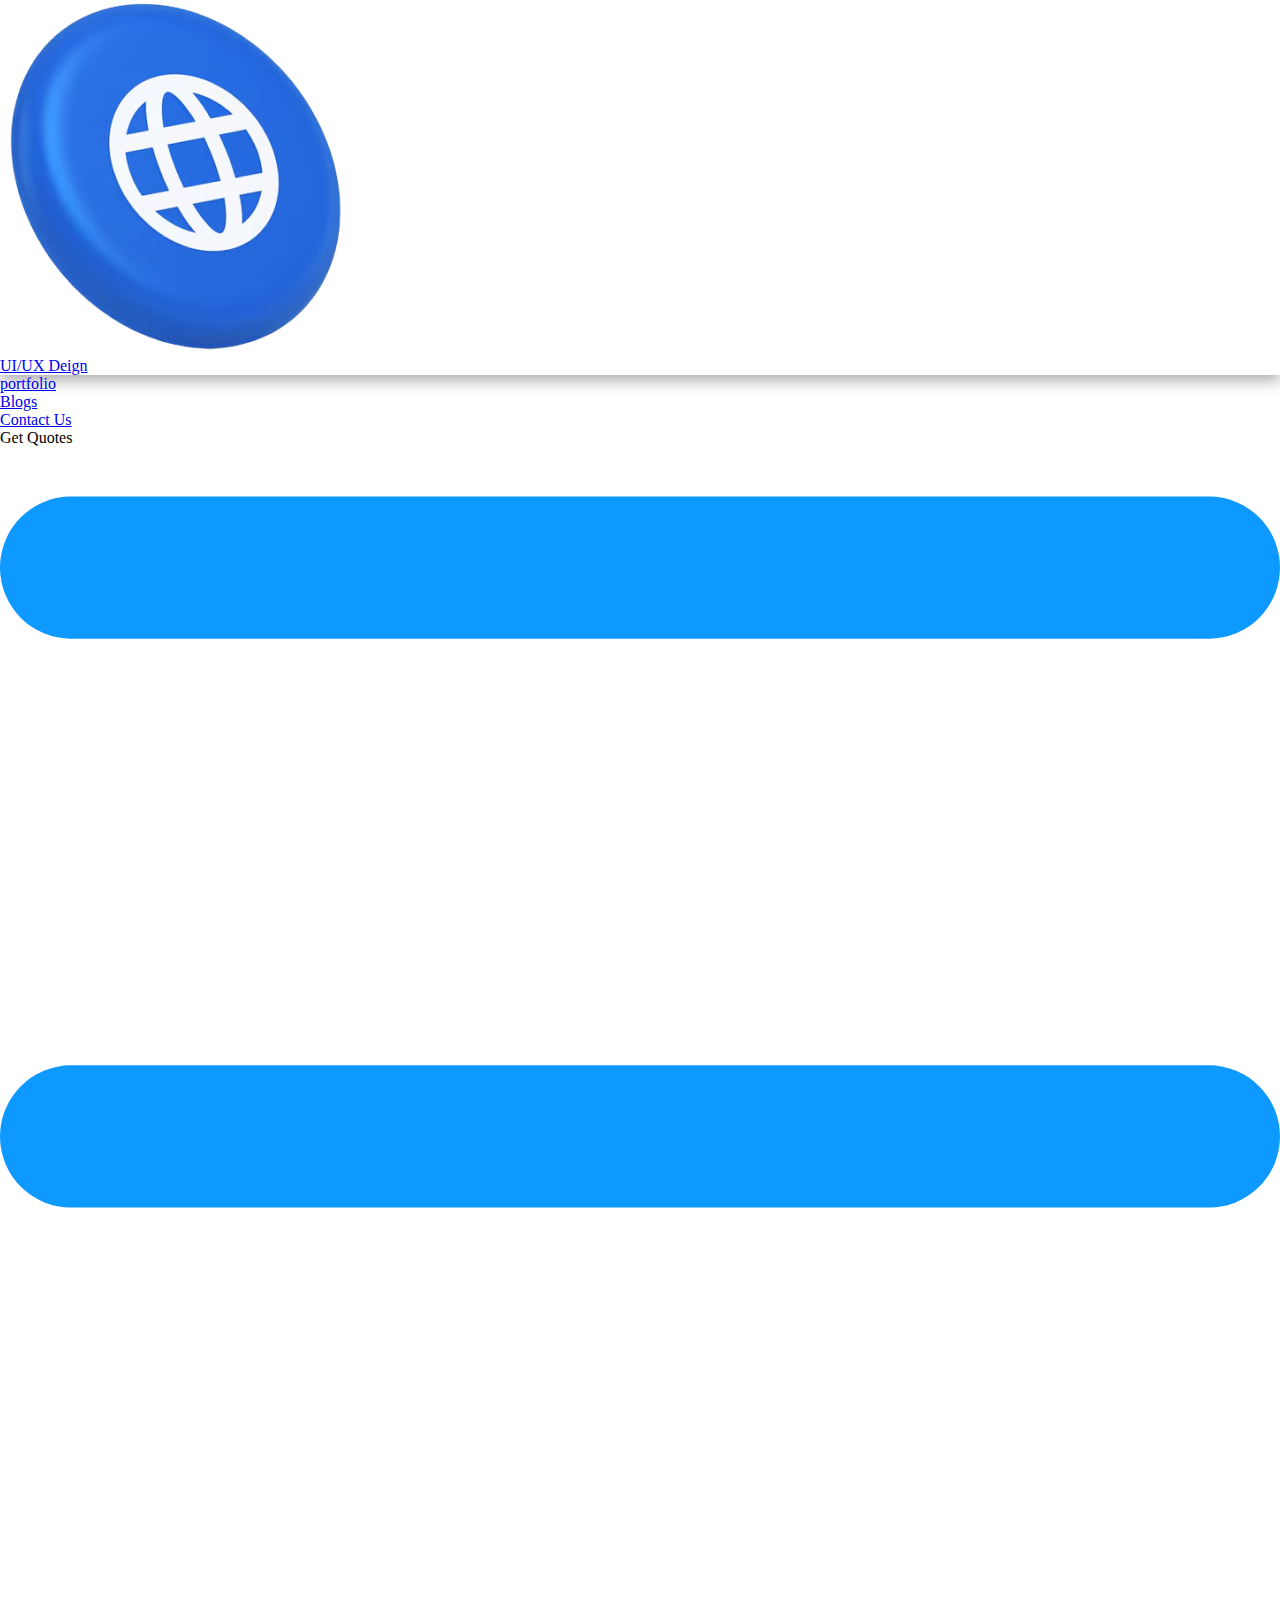
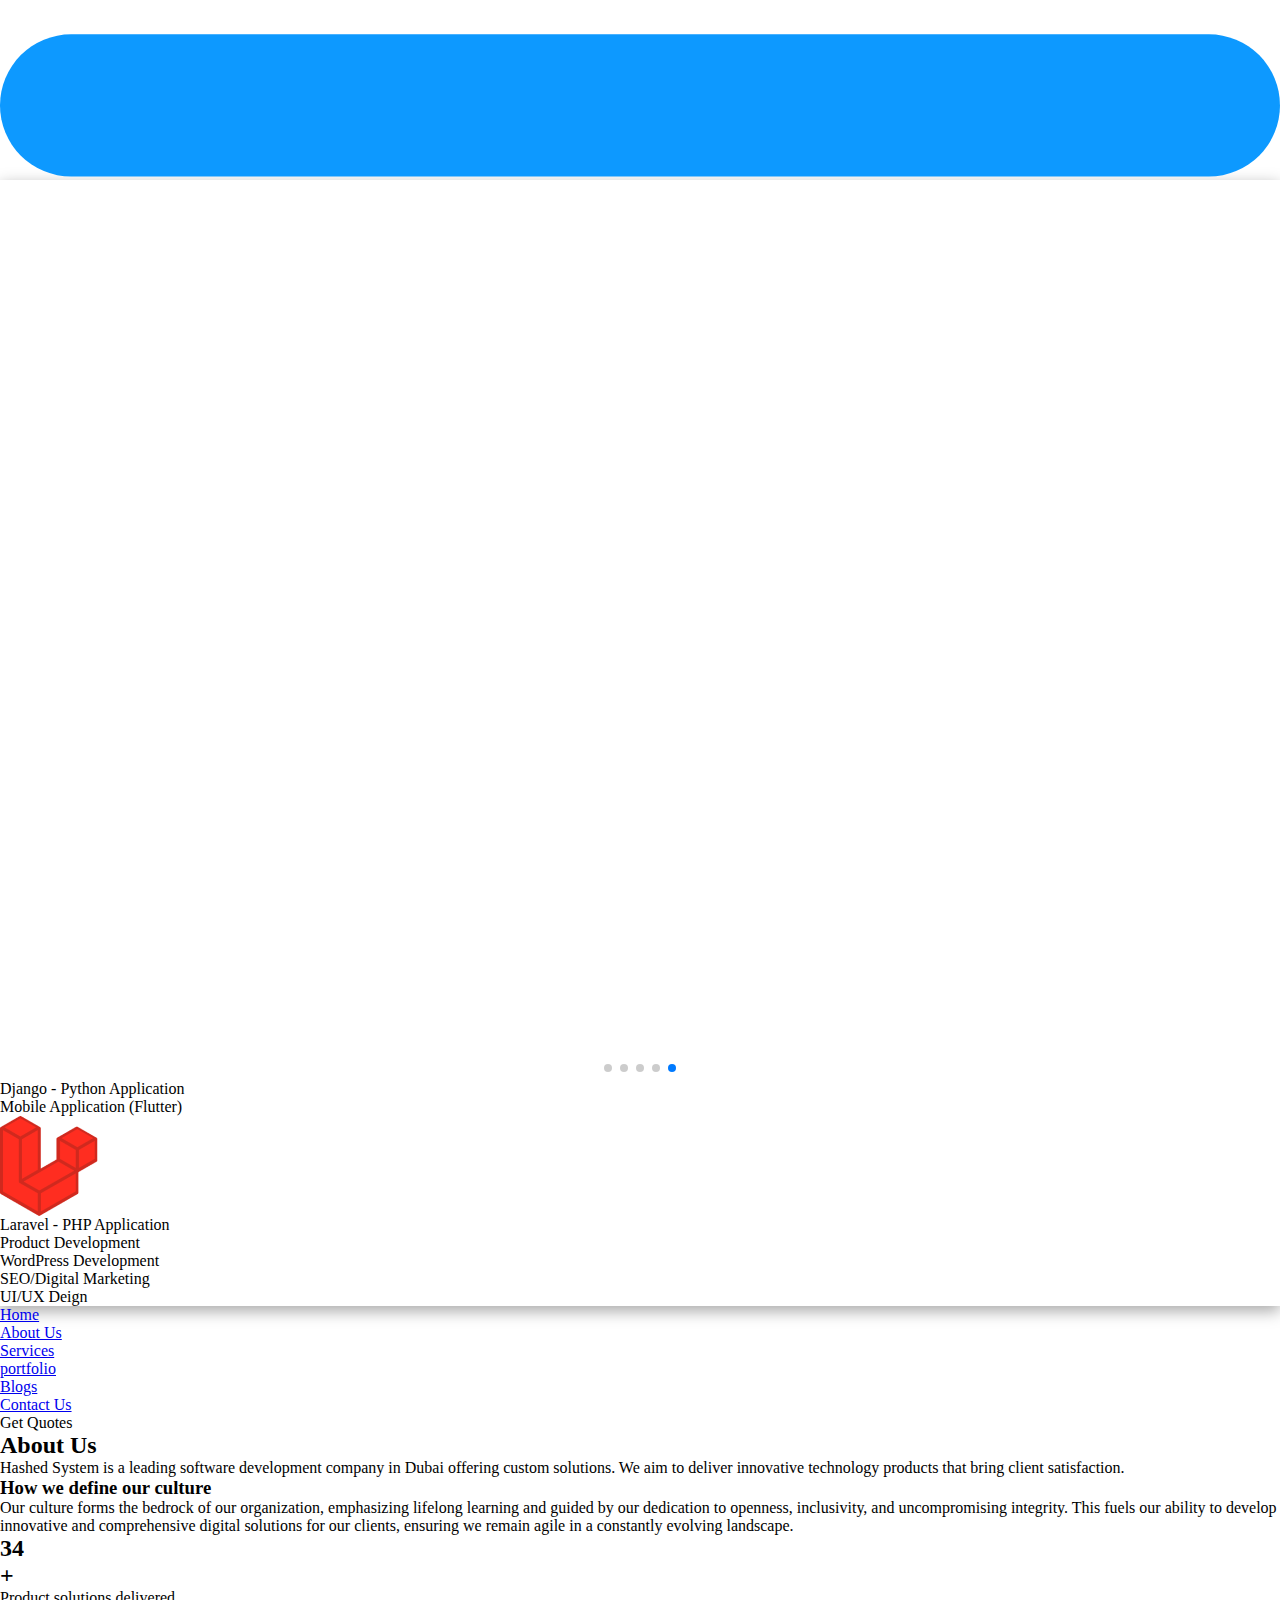
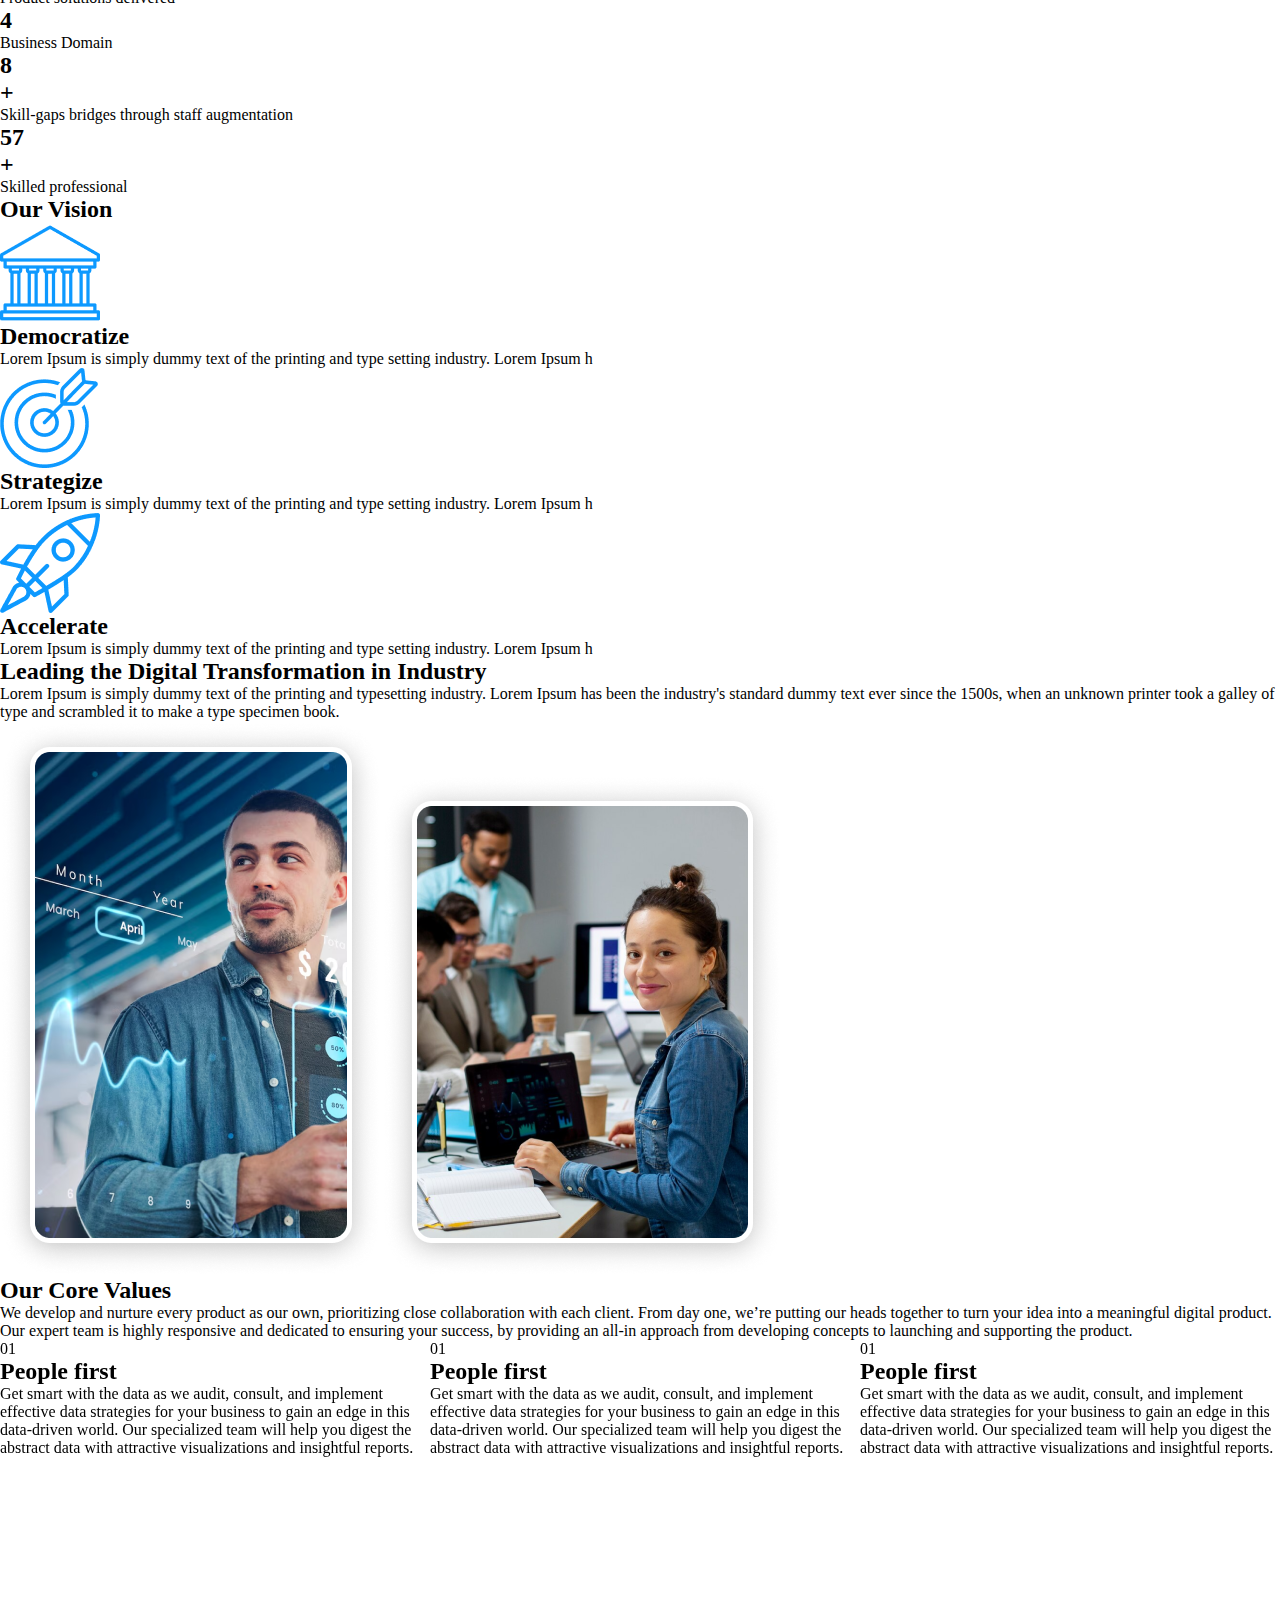
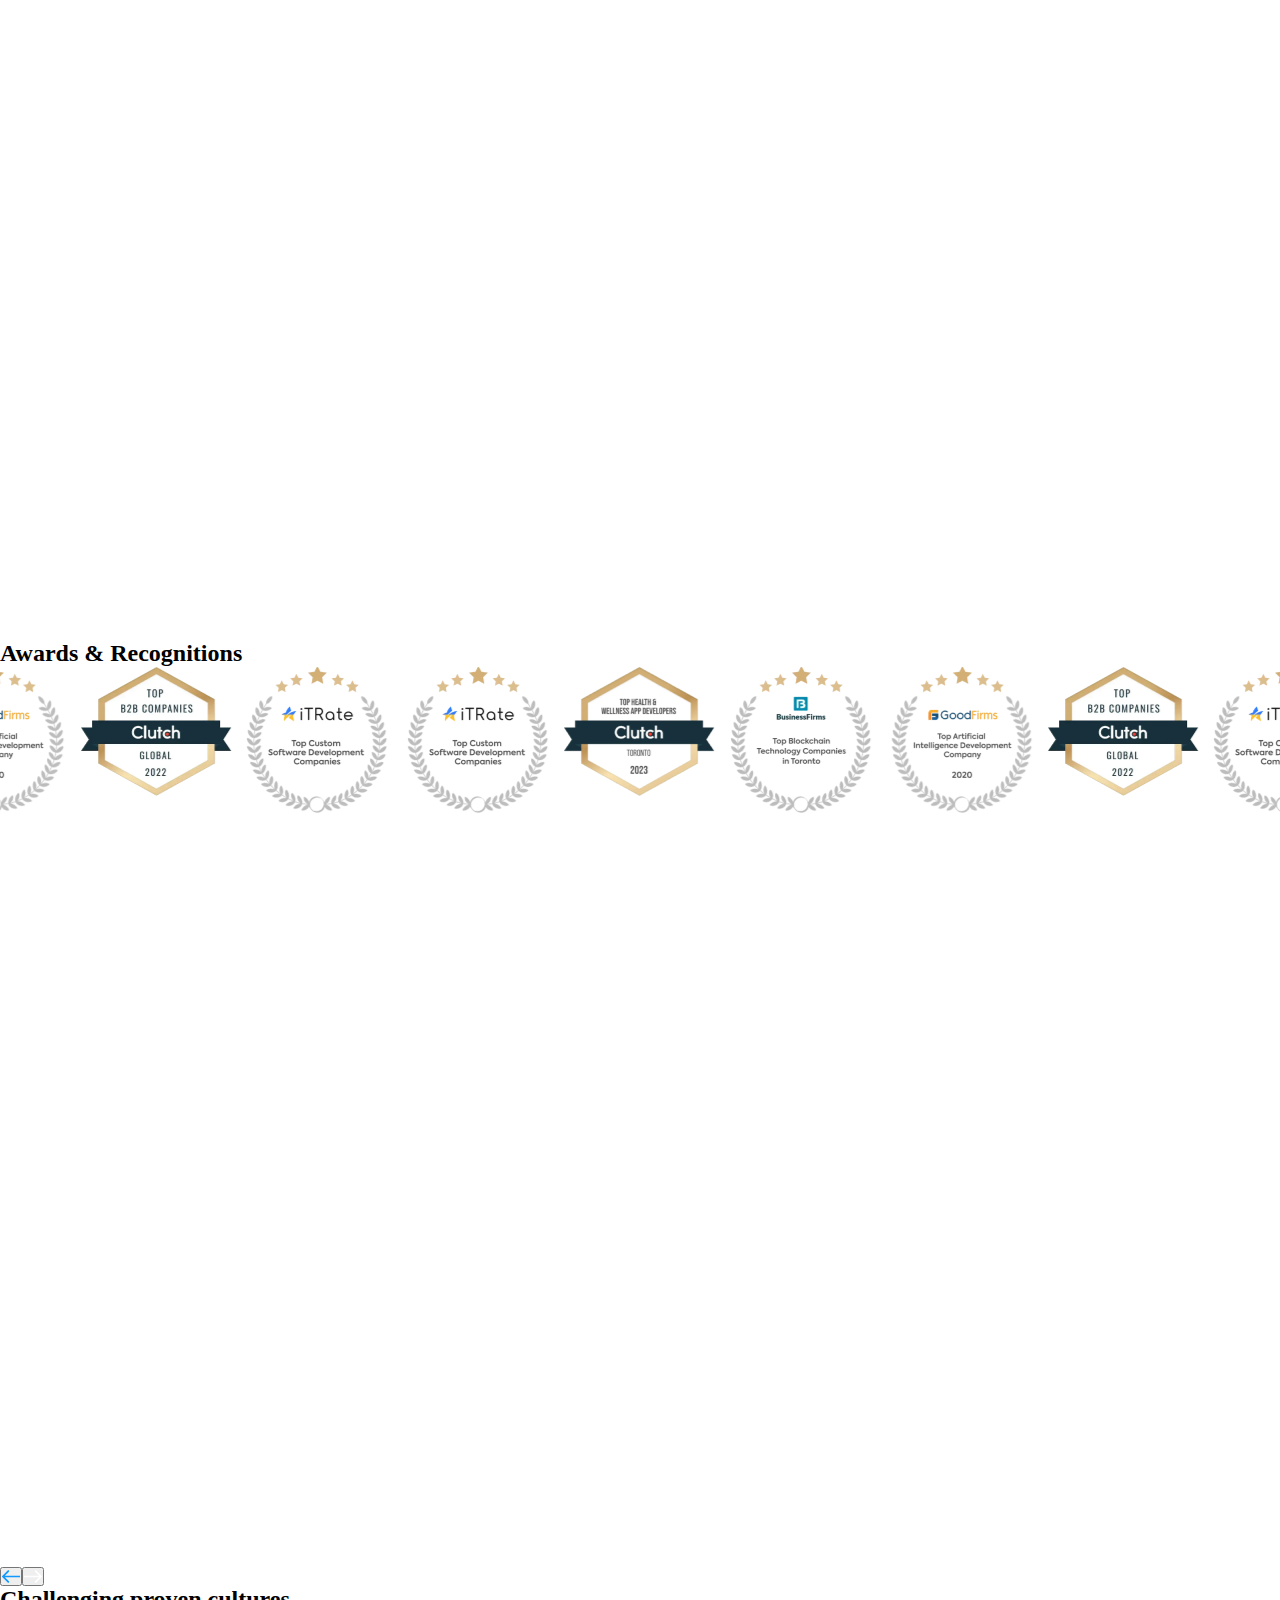
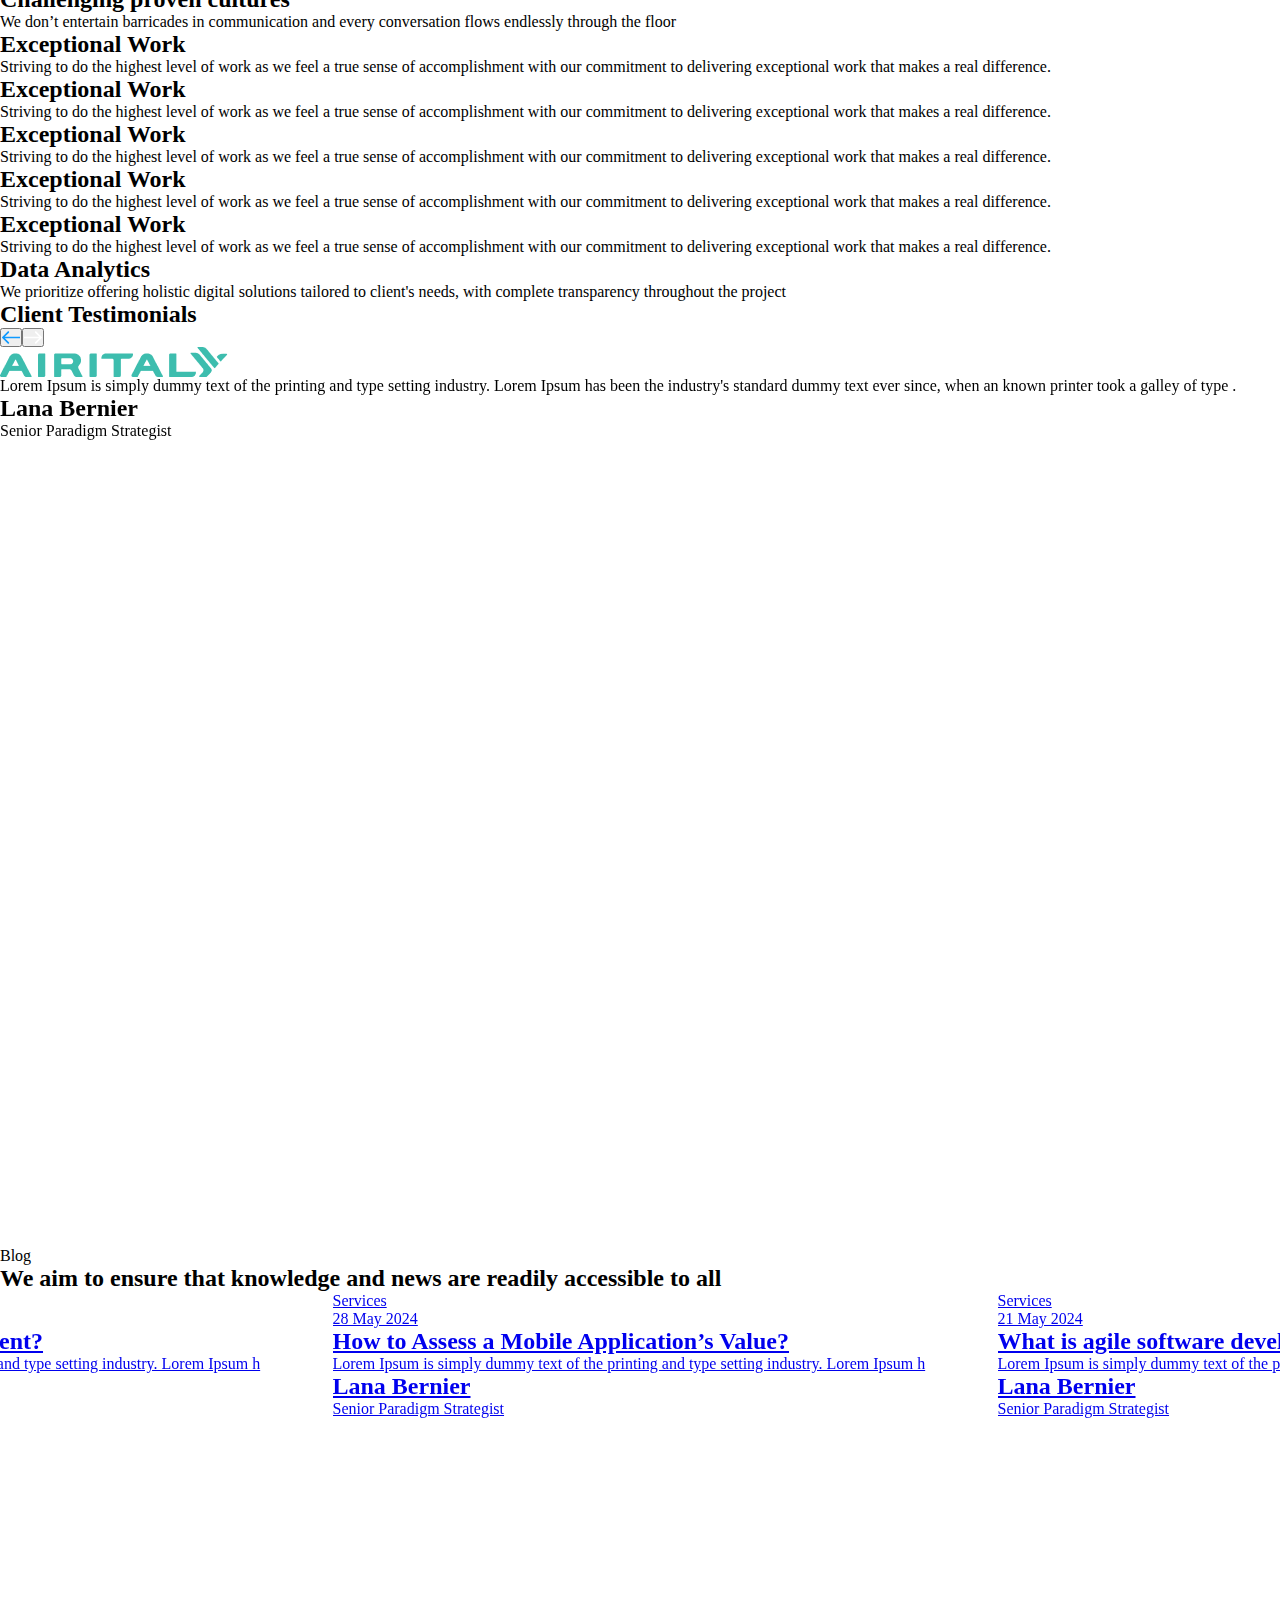
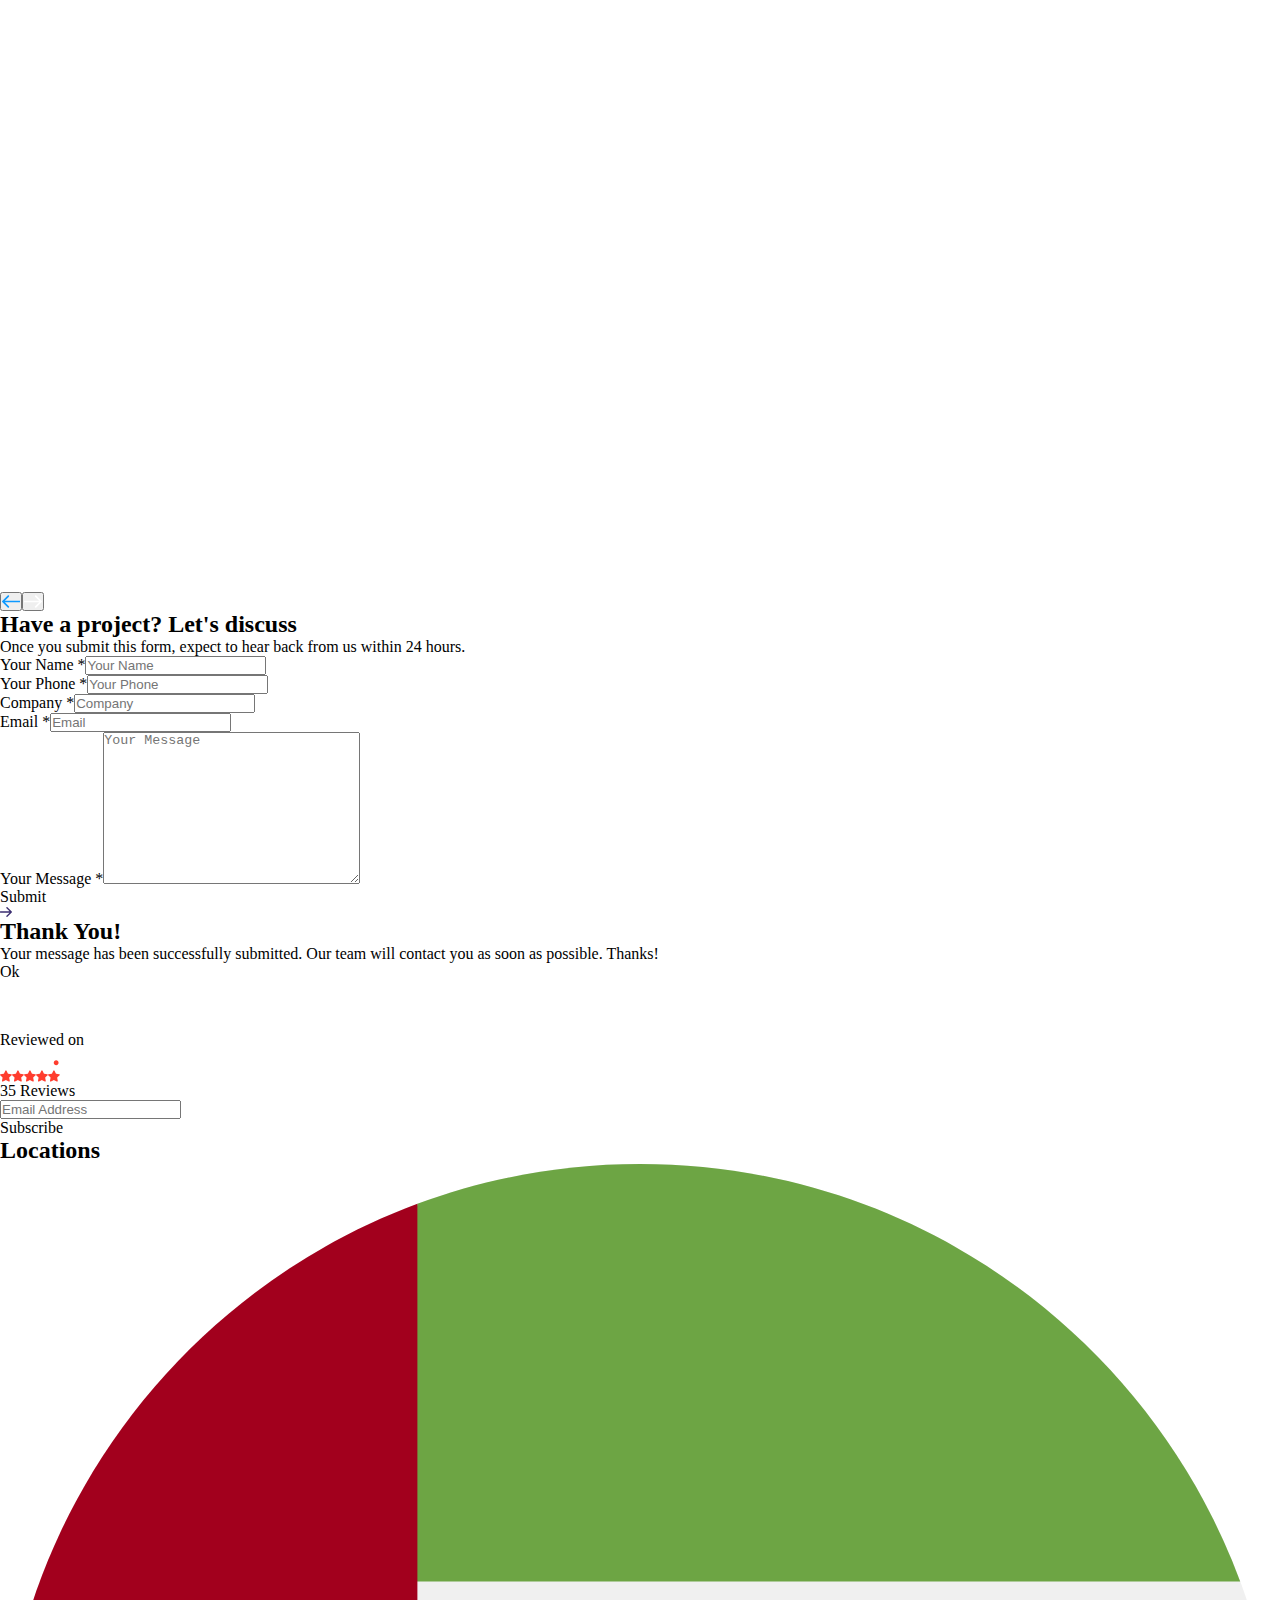
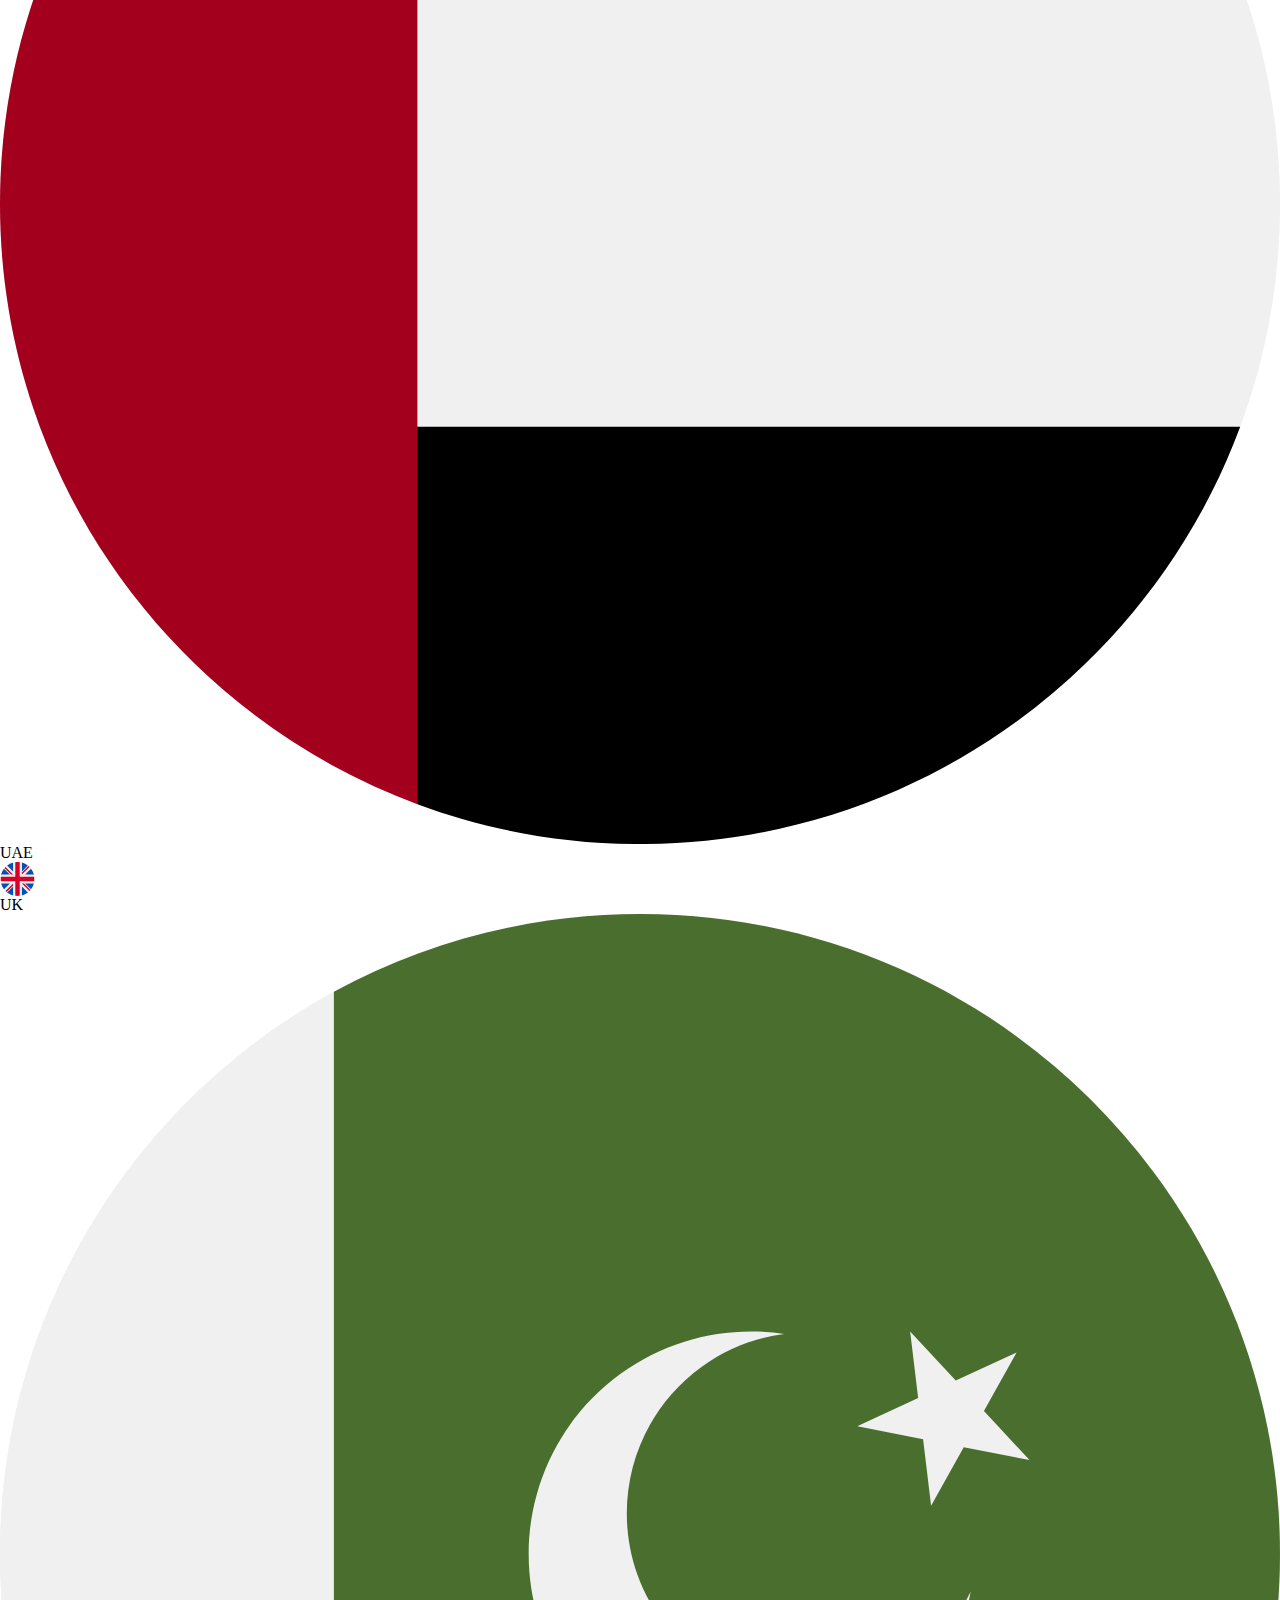
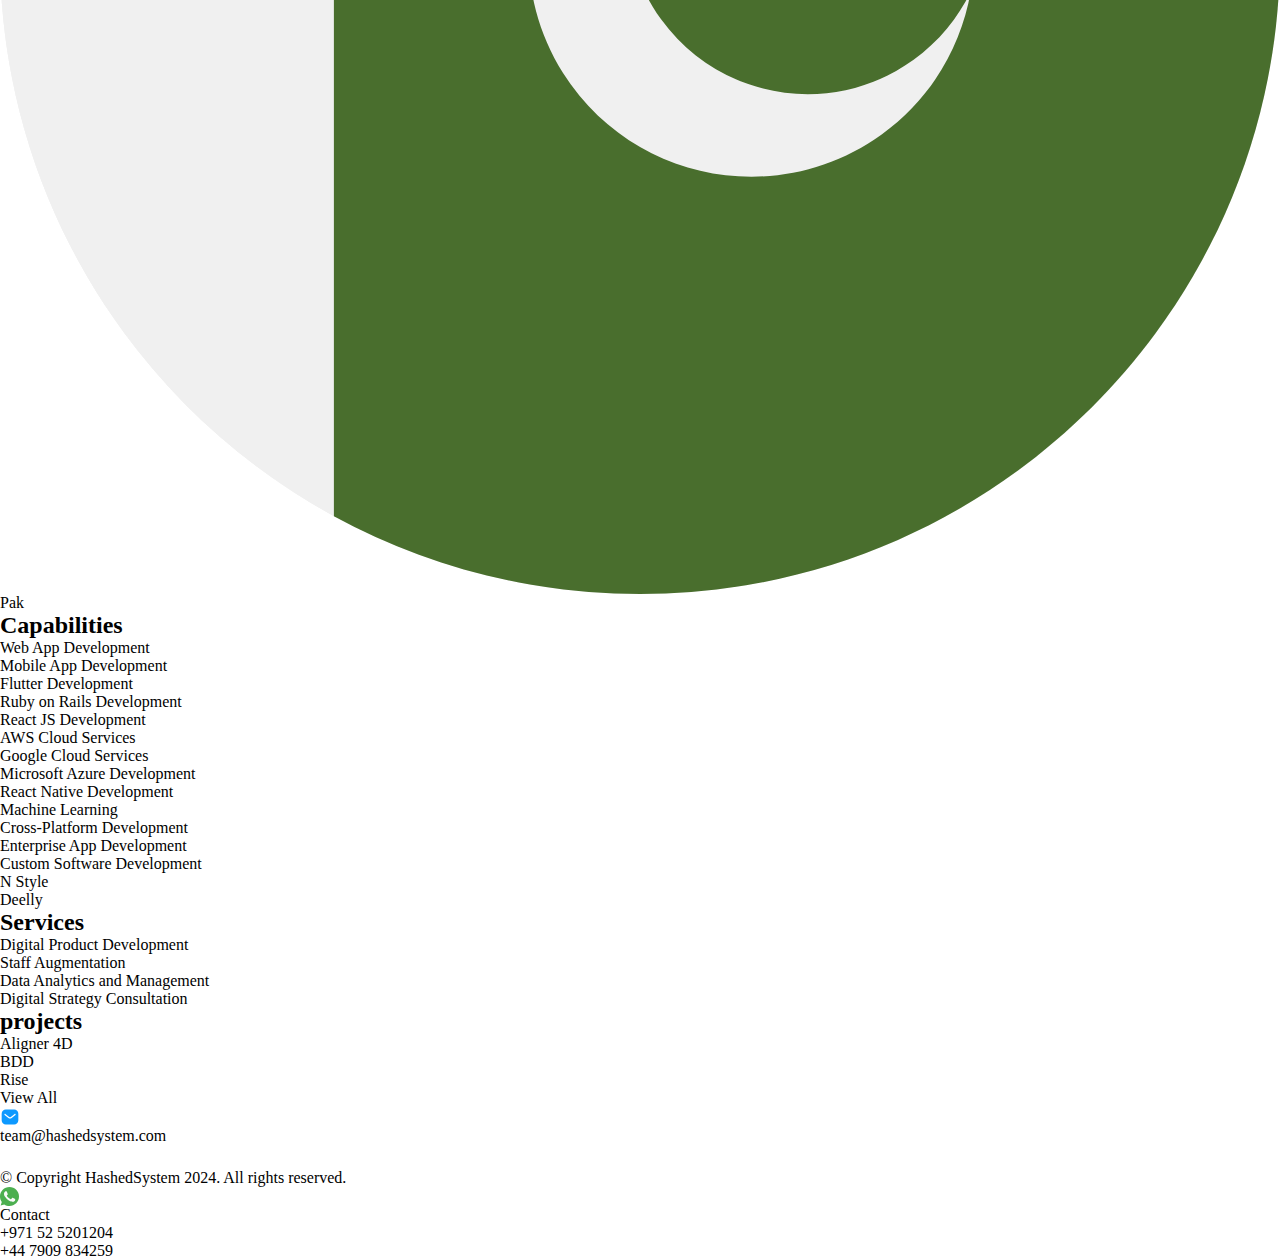
==== commit 4ca1e55f: "all pages changing + links added + number counting JavaScript" ====
--- a/about.html
+++ b/about.html
@@ -357,22 +357,22 @@
                     </div>
                     <div class="flex items-start justify-center mt-[62px] gap-[72px] flex-wrap ">
                         <div class="flex items-center justify-center flex-col max-w-[180px] ">
-                            <h2 class="text-[#0D99FF] text-[34px] md:text-[42px] font-[600] text-center ">90+</h2>
+                            <h2 class="text-[#0D99FF] text-[34px] md:text-[42px] font-[600] text-center flex items-center gap-[0px] " id="counter" ><p class="num" data-valur = "90">0</p>+</h2>
                             <p class="text-center text-[12px] md:text-[13px] text-[#001436] line-clamp-3 ">Product
                                 solutions delivered</p>
                         </div>
                         <div class="flex items-center justify-center flex-col max-w-[180px] ">
-                            <h2 class="text-[#0D99FF] text-[34px] md:text-[42px] font-[600] text-center ">12</h2>
+                            <h2 class="text-[#0D99FF] text-[34px] md:text-[42px] font-[600] text-center flex items-center gap-[0px] " ><p class="num" data-valur = "12">0</p></h2>
                             <p class="text-center text-[12px] md:text-[13px] text-[#001436] line-clamp-3 ">Business
                                 Domain</p>
                         </div>
                         <div class="flex items-center justify-center flex-col max-w-[180px] ">
-                            <h2 class="text-[#0D99FF] text-[34px] md:text-[42px] font-[600] text-center ">20+</h2>
+                            <h2 class="text-[#0D99FF] text-[34px] md:text-[42px] font-[600] text-center flex items-center gap-[0px] " ><p class="num" data-valur = "20">0</p>+</h2>
                             <p class="text-center text-[12px] md:text-[13px] text-[#001436] line-clamp-3 ">Skill-gaps
                                 bridges through staff augmentation</p>
                         </div>
                         <div class="flex items-center justify-center flex-col max-w-[180px] ">
-                            <h2 class="text-[#0D99FF] text-[34px] md:text-[42px] font-[600] text-center ">150+</h2>
+                            <h2 class="text-[#0D99FF] text-[34px] md:text-[42px] font-[600] text-center flex items-center gap-[0px] "  ><p class="num" data-valur = "150">0</p>+</h2>
                             <p class="text-center text-[12px] md:text-[13px] text-[#001436] line-clamp-3 ">Skilled
                                 professional</p>
                         </div>
@@ -423,7 +423,7 @@
             </div>
             <div class="w-full bg-[#fff] ">
                 <div
-                    class="max-w-[1100px] mx-auto flex items-center pt-[50px] lg:pt-[110px] pb-[110px] px-[15px] md:px-[20px] lg:flex-row flex-col ">
+                    class="max-w-[1200px] mx-auto flex items-center pt-[50px] lg:pt-[110px] pb-[110px] px-[15px] md:px-[20px] lg:flex-row flex-col ">
                     <div class="flex-1 lg:pr-[120px] ">
                         <h2
                             class=" text-[#0A0E19] font-[600] leading-[32px] sm:leading-[50px] text-[22px] sm:text-[30px] md:text-[42px] ">
@@ -442,7 +442,7 @@
                 </div>
             </div>
             <div class="w-full bg-[#E8F0FA]  ">
-                <div class="max-w-[1100px] mx-auto px-[12px] md:px-[20px] py-[50px] ">
+                <div class="max-w-[1200px] mx-auto px-[12px] md:px-[20px] py-[50px] ">
                     <h2
                         class=" text-[#0A0E19] font-[600] leading-[32px] sm:leading-[50px] text-[22px] sm:text-[30px] md:text-[42px] ">
                         Our Core Values</h2>
@@ -714,7 +714,7 @@
                             fill="white"></path>
                     </svg></button>
                 </div>
-                <div class="max-w-[1100px] mx-auto mt-[20px] md:mt-[72px] px-[12px] sm:px-[20px] ">
+                <div class="max-w-[1200px] mx-auto mt-[20px] md:mt-[72px] px-[12px] sm:px-[20px] ">
                     <h2
                         class=" text-[#0A0E19] font-[600] leading-[32px] sm:leading-[50px] text-[22px] sm:text-[30px] md:text-[42px] ">
                         Challenging proven cultures</h2>
@@ -800,7 +800,7 @@
                         </div>
                     </div>
                 </div>
-                <div class="max-w-[1100px] mx-auto py-[32px] px-[12px] md:px-[20px] ">
+                <div class="max-w-[1200px] mx-auto py-[32px] px-[12px] md:px-[20px] ">
                     <div class="mt-[32px] flex items-center justify-between gap-[22px] sm:flex-row flex-col ">
                         <h2
                             class=" text-[#0A0E19] font-[600] leading-[32px] sm:leading-[50px] text-[22px] sm:text-[30px] md:text-[42px] ">
@@ -888,7 +888,7 @@
                         <div class="swiper blog-slider swiper-initialized swiper-horizontal mySwiper w-full swiper-backface-hidden">
                             <div class="swiper-wrapper"
                                 style="transition-duration: 0ms; transform: translate3d(-1210px, 0px, 0px); transition-delay: 0ms;">
-                                <div class="swiper-slide" style="width: 555px; margin-right: 50px;"
+                                <a href="/blogDetails.html" class="swiper-slide cursor-pointer " style="width: 555px; margin-right: 50px;"
                                     data-swiper-slide-index="1">
                                     <div class="w-full aos-init" data-aos="fade-up"
                                         data-aos-anchor-placement="top-bottom">
@@ -915,8 +915,8 @@
                                             </div>
                                         </div>
                                     </div>
-                                </div>
-                                <div class="swiper-slide swiper-slide-prev" style="width: 555px; margin-right: 50px;"
+                                </a>
+                                <a href="/blogDetails.html" class="swiper-slide swiper-slide-prev" style="width: 555px; margin-right: 50px;"
                                     data-swiper-slide-index="2">
                                     <div class="w-full aos-init" data-aos="fade-up"
                                         data-aos-anchor-placement="top-bottom">
@@ -943,8 +943,8 @@
                                             </div>
                                         </div>
                                     </div>
-                                </div>
-                                <div class="swiper-slide swiper-slide-active" data-swiper-slide-index="3"
+                                </a>
+                                <a href="/blogDetails.html" class="swiper-slide swiper-slide-active" data-swiper-slide-index="3"
                                     style="width: 555px; margin-right: 50px;">
                                     <div class="w-full aos-init" data-aos="fade-up"
                                         data-aos-anchor-placement="top-bottom">
@@ -971,8 +971,8 @@
                                             </div>
                                         </div>
                                     </div>
-                                </div>
-                                <div class="swiper-slide swiper-slide-next" style="width: 555px; margin-right: 50px;"
+                                </a>
+                                <a href="/blogDetails.html" class="swiper-slide swiper-slide-next" style="width: 555px; margin-right: 50px;"
                                     data-swiper-slide-index="0">
                                     <div class="w-full aos-init" data-aos="fade-up"
                                         data-aos-anchor-placement="top-bottom">
@@ -999,7 +999,7 @@
                                             </div>
                                         </div>
                                     </div>
-                                </div>
+                                </a>
                             </div>
                         </div>
                     </div>
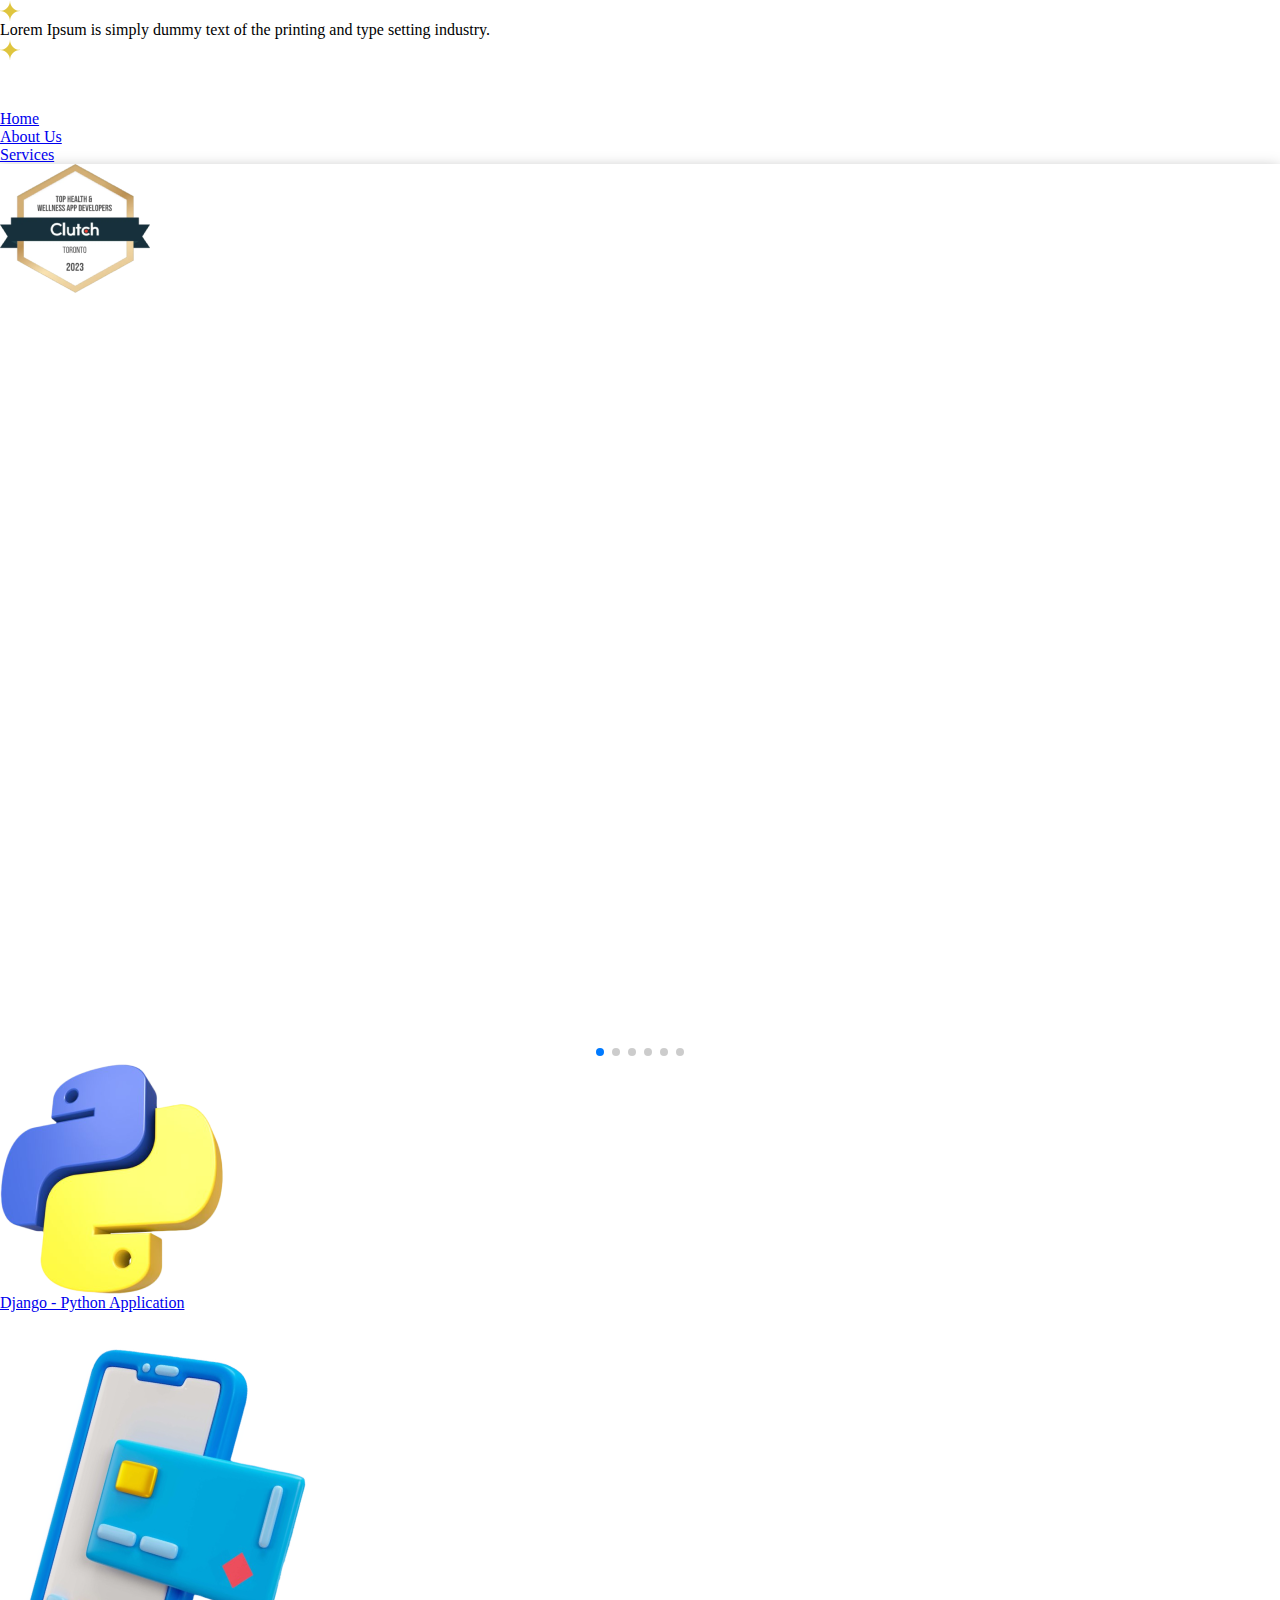
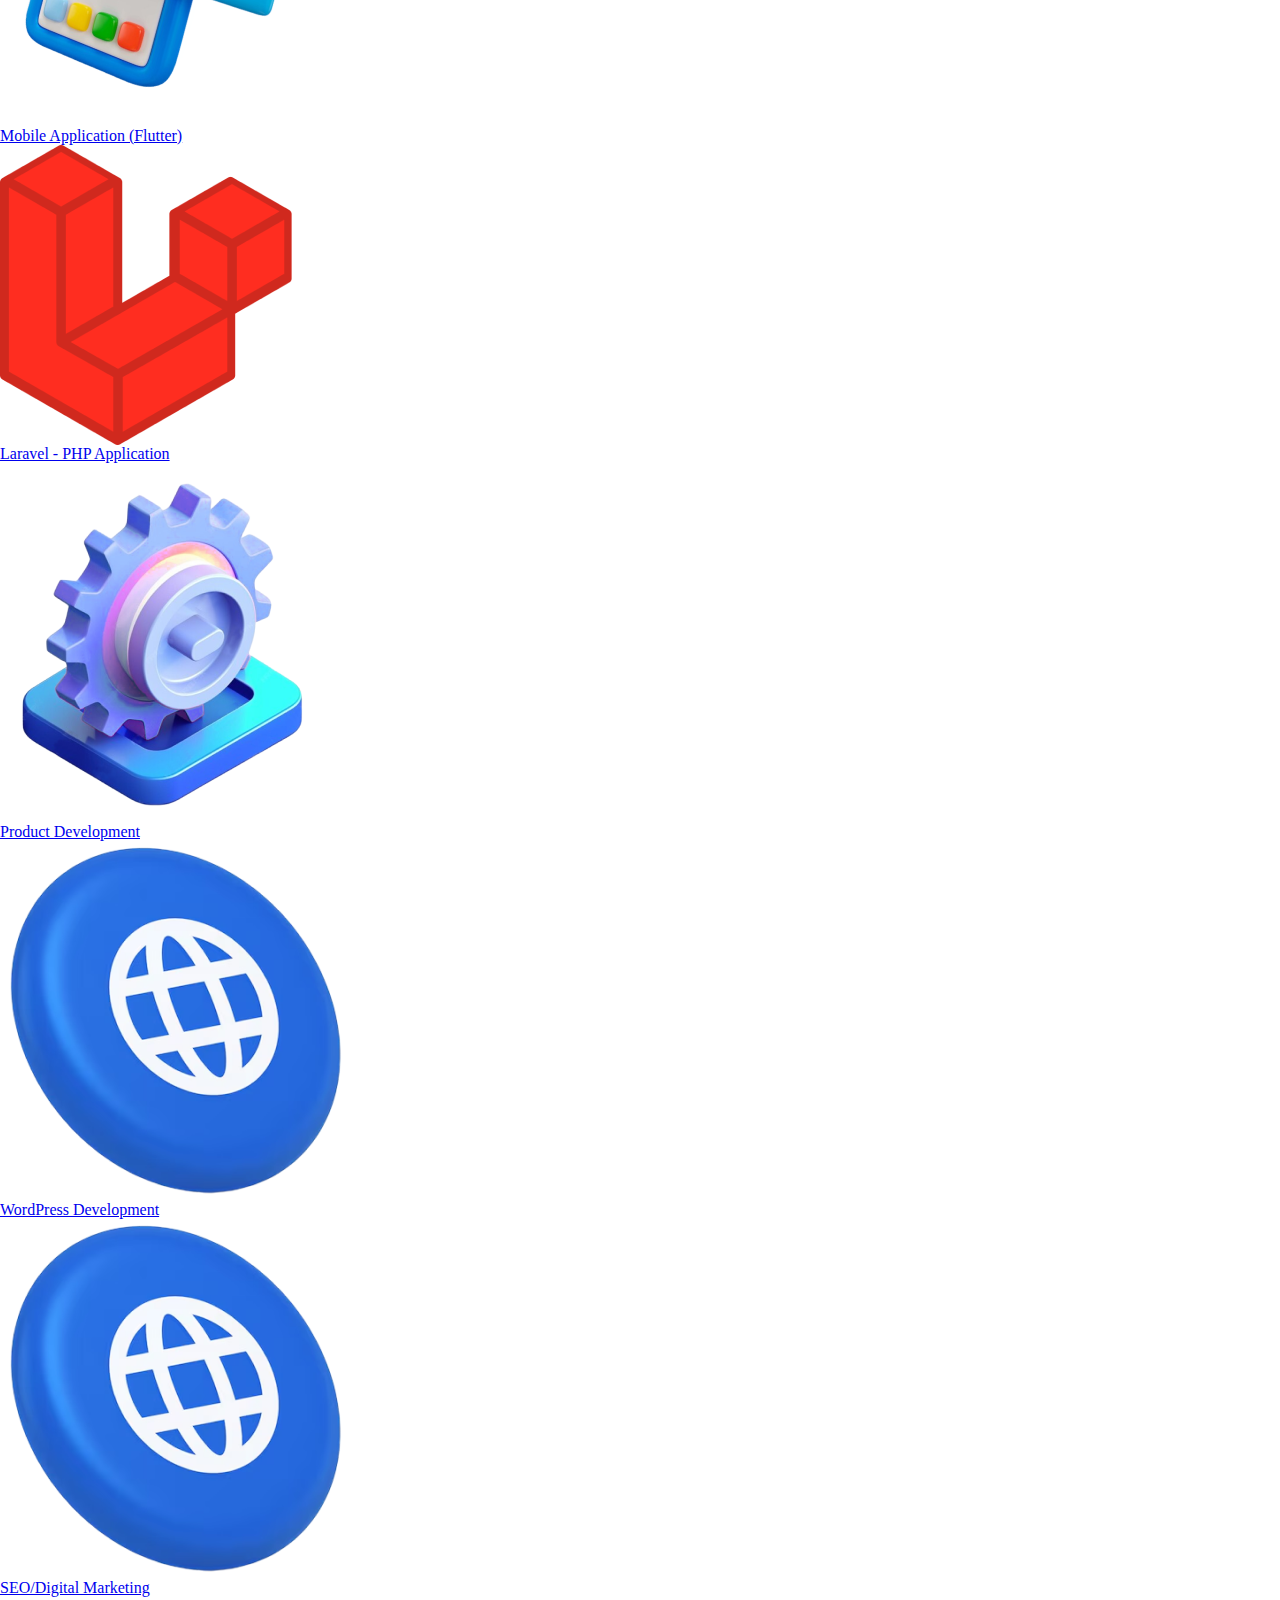
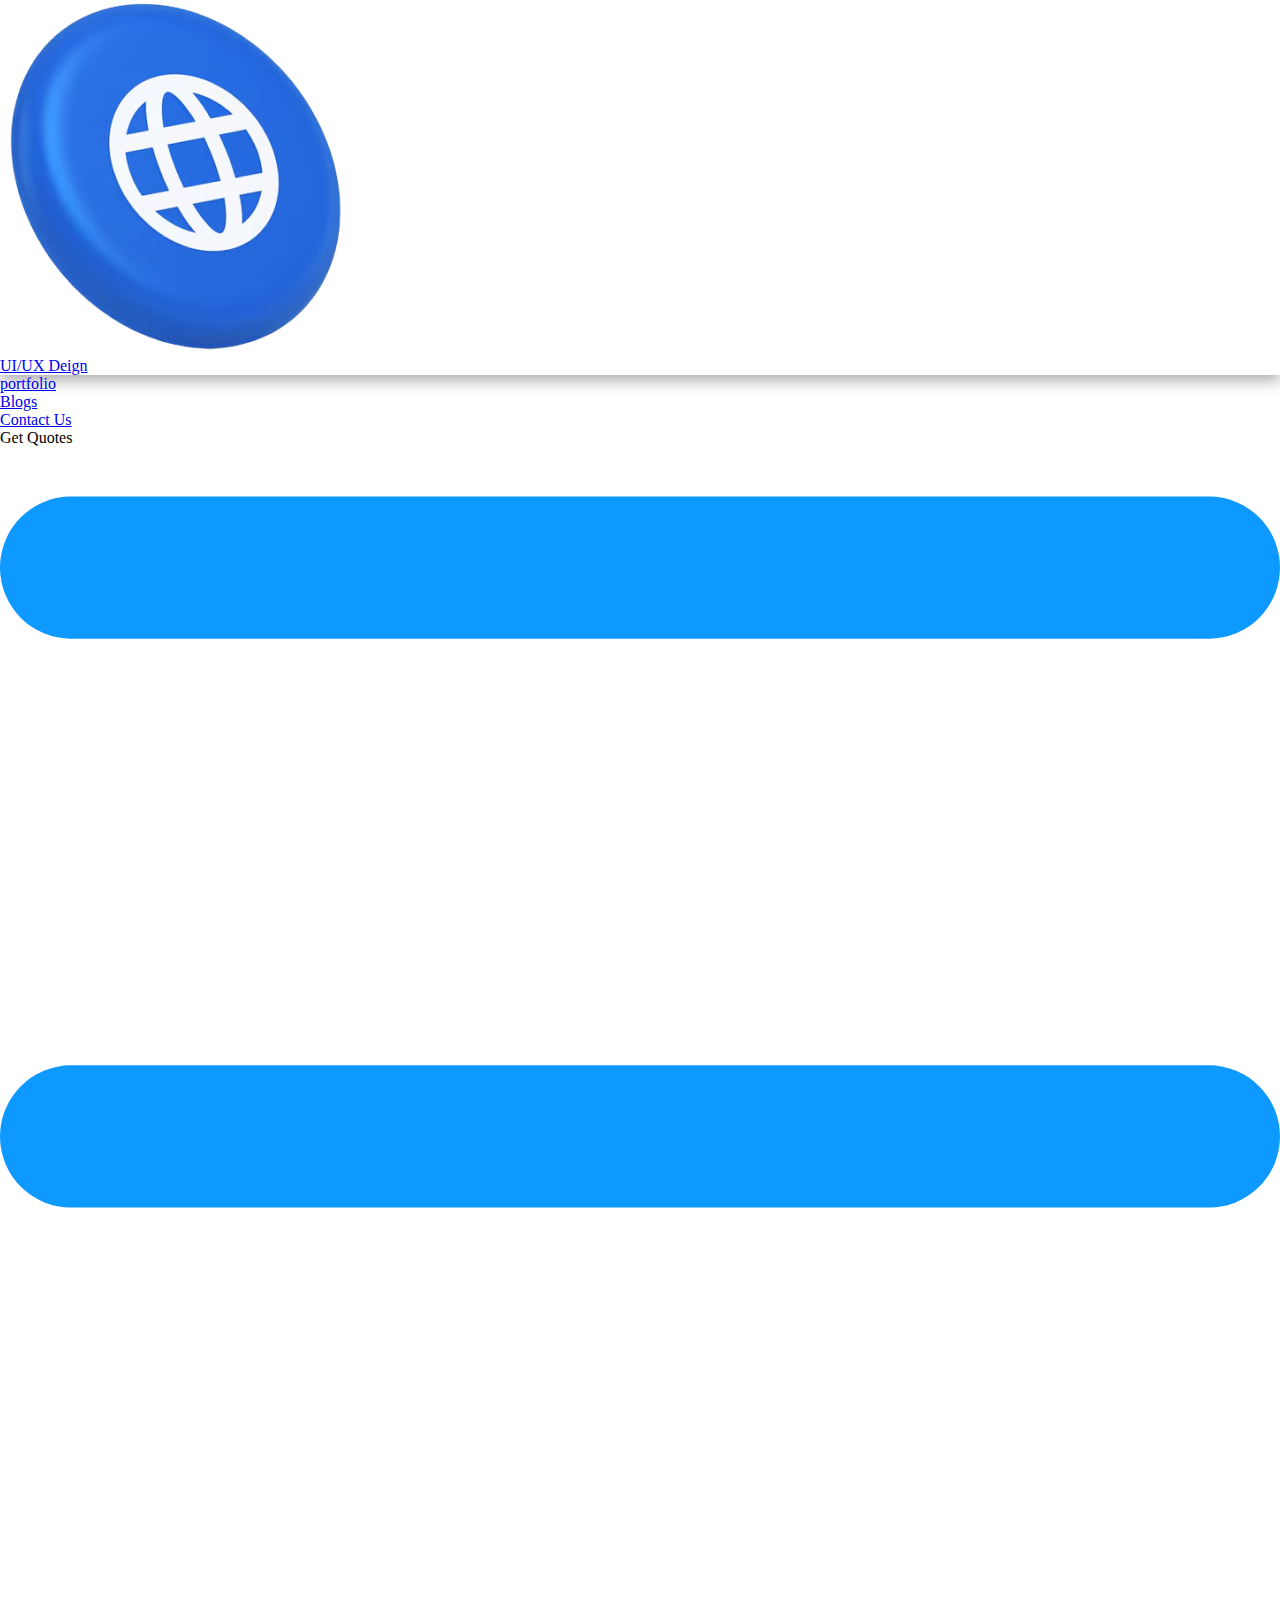
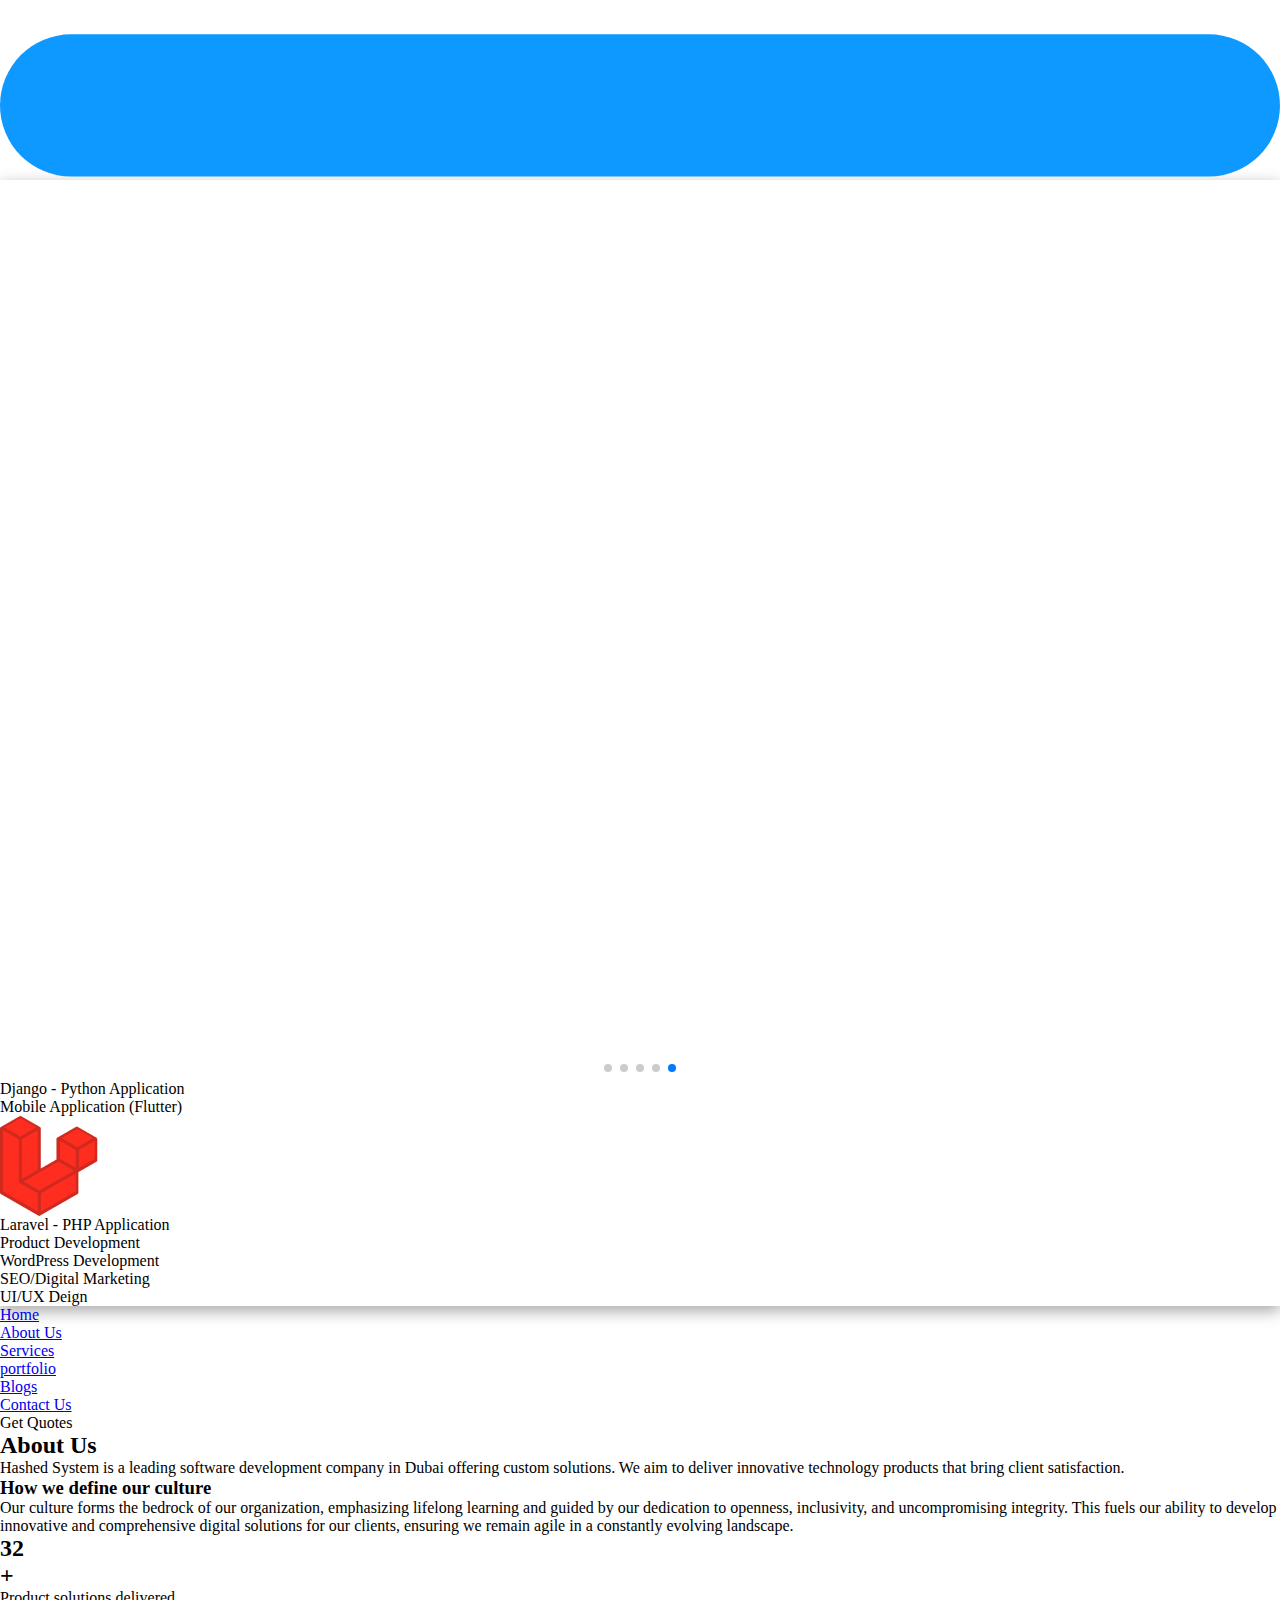
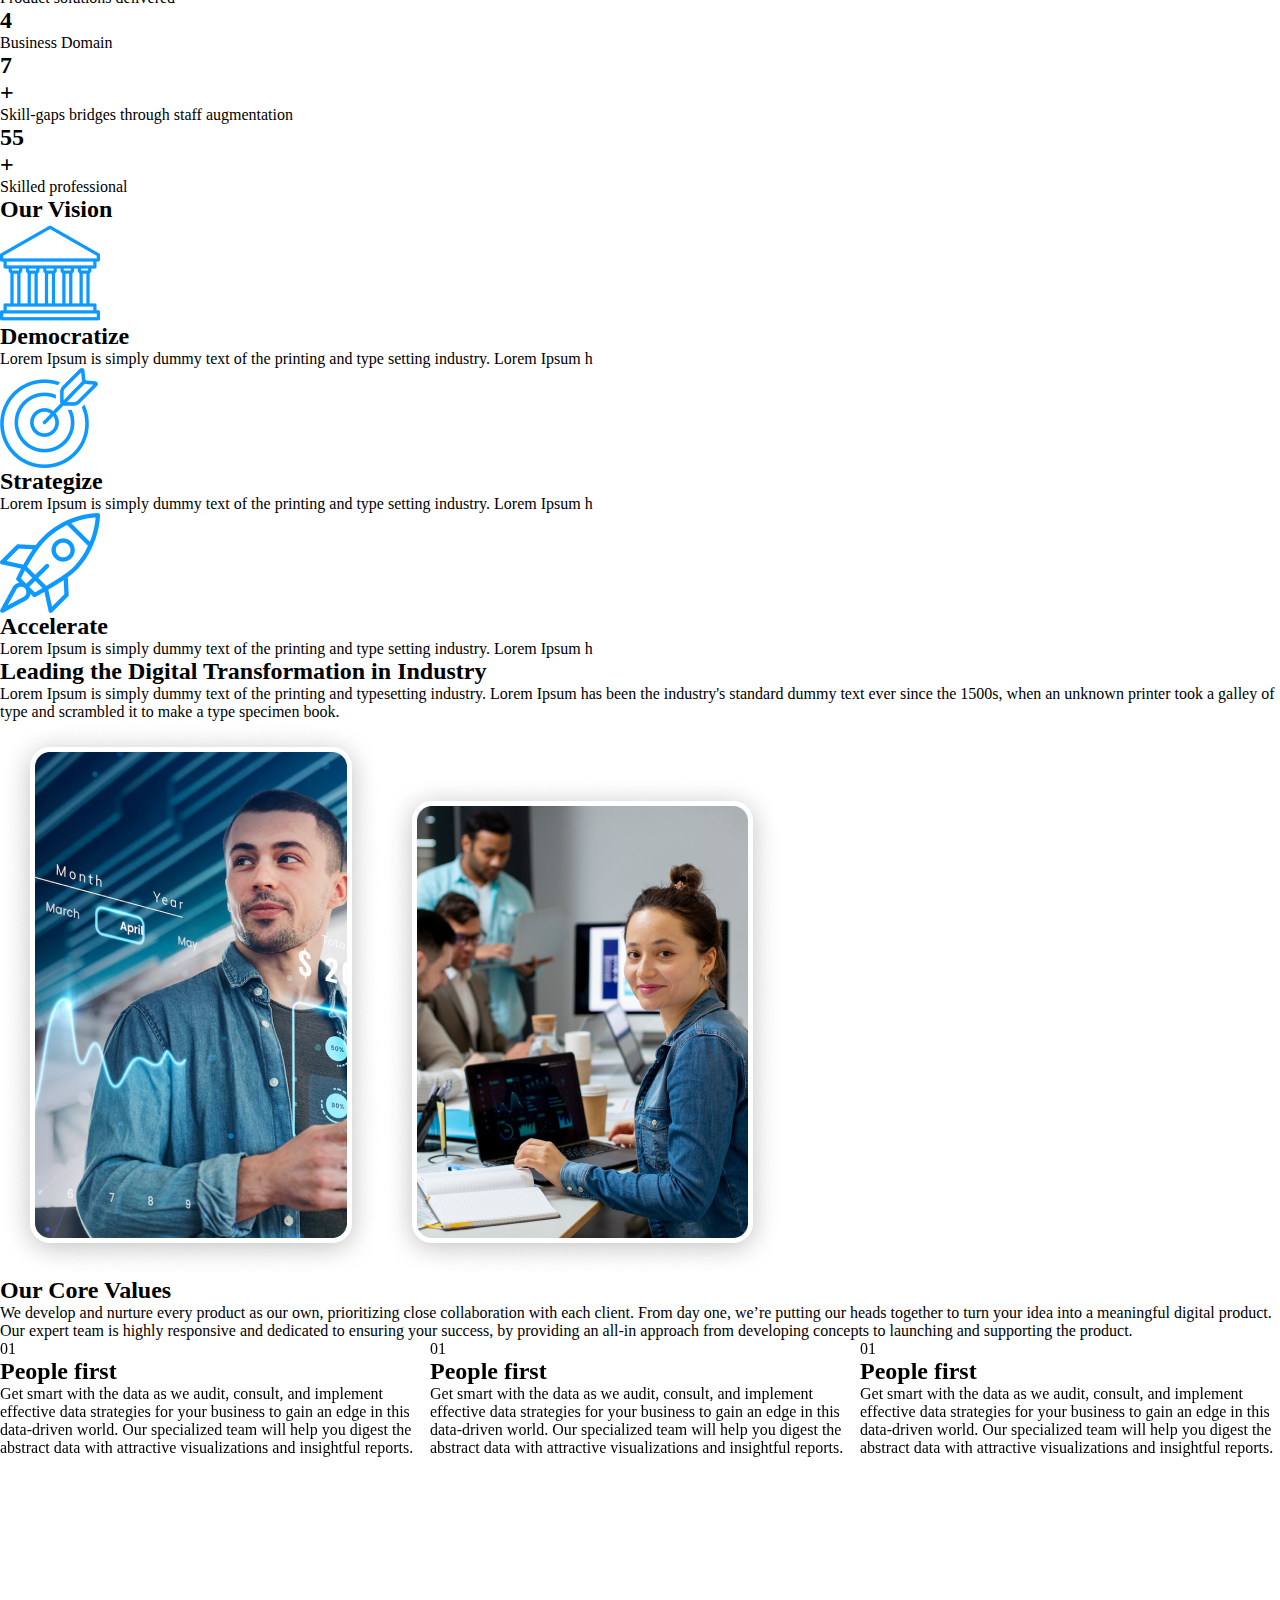
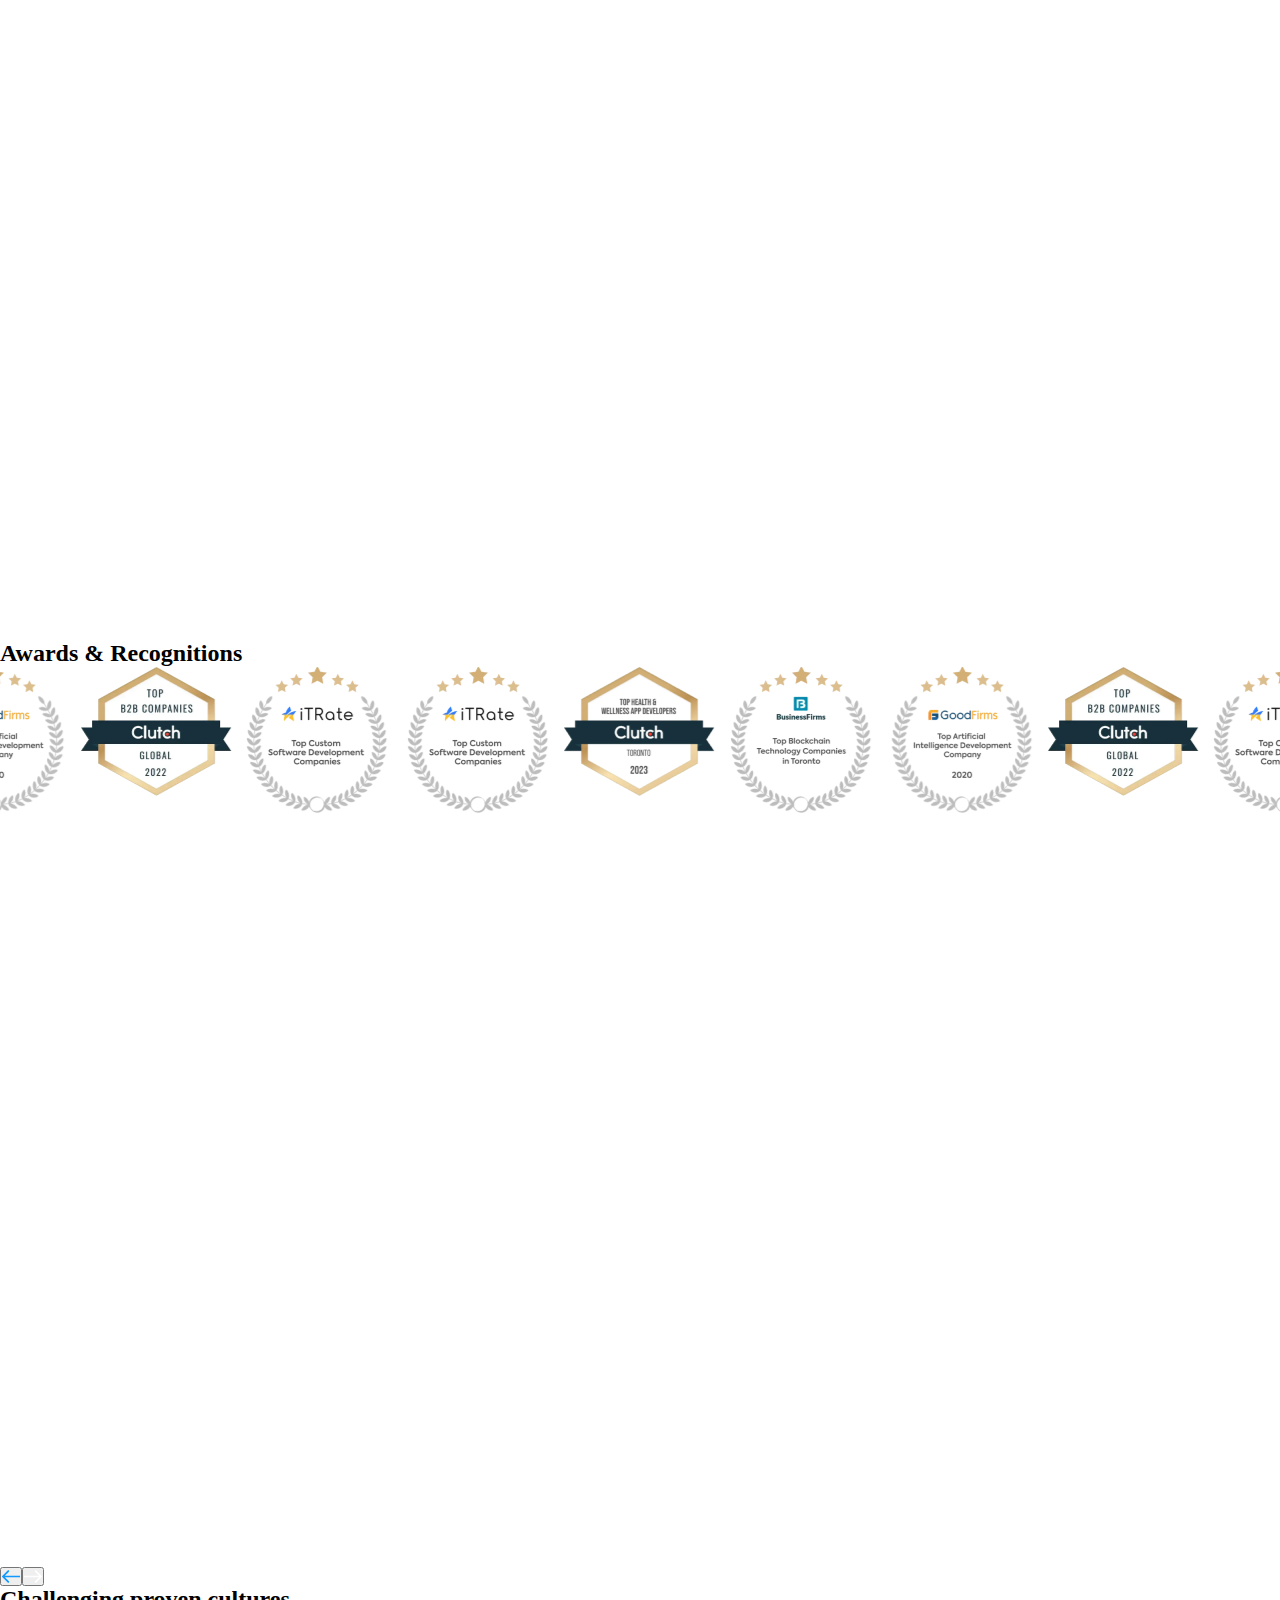
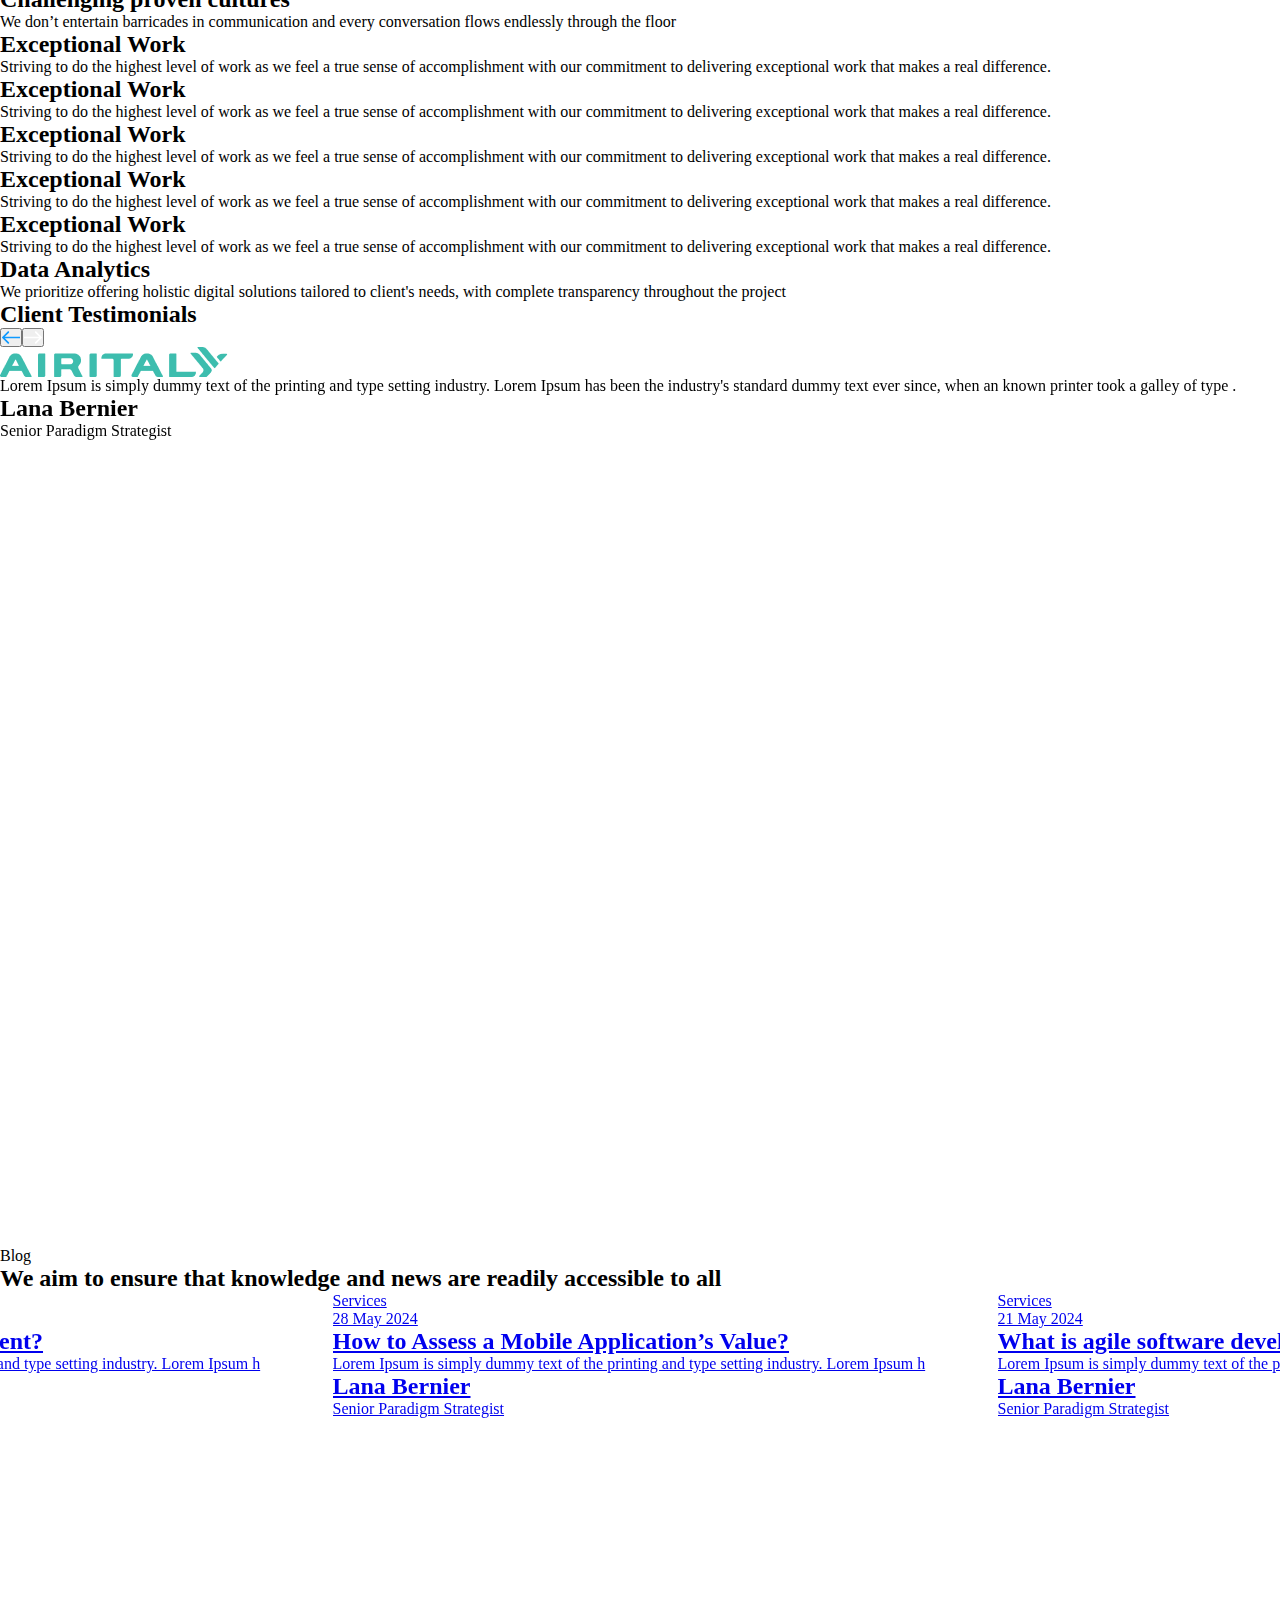
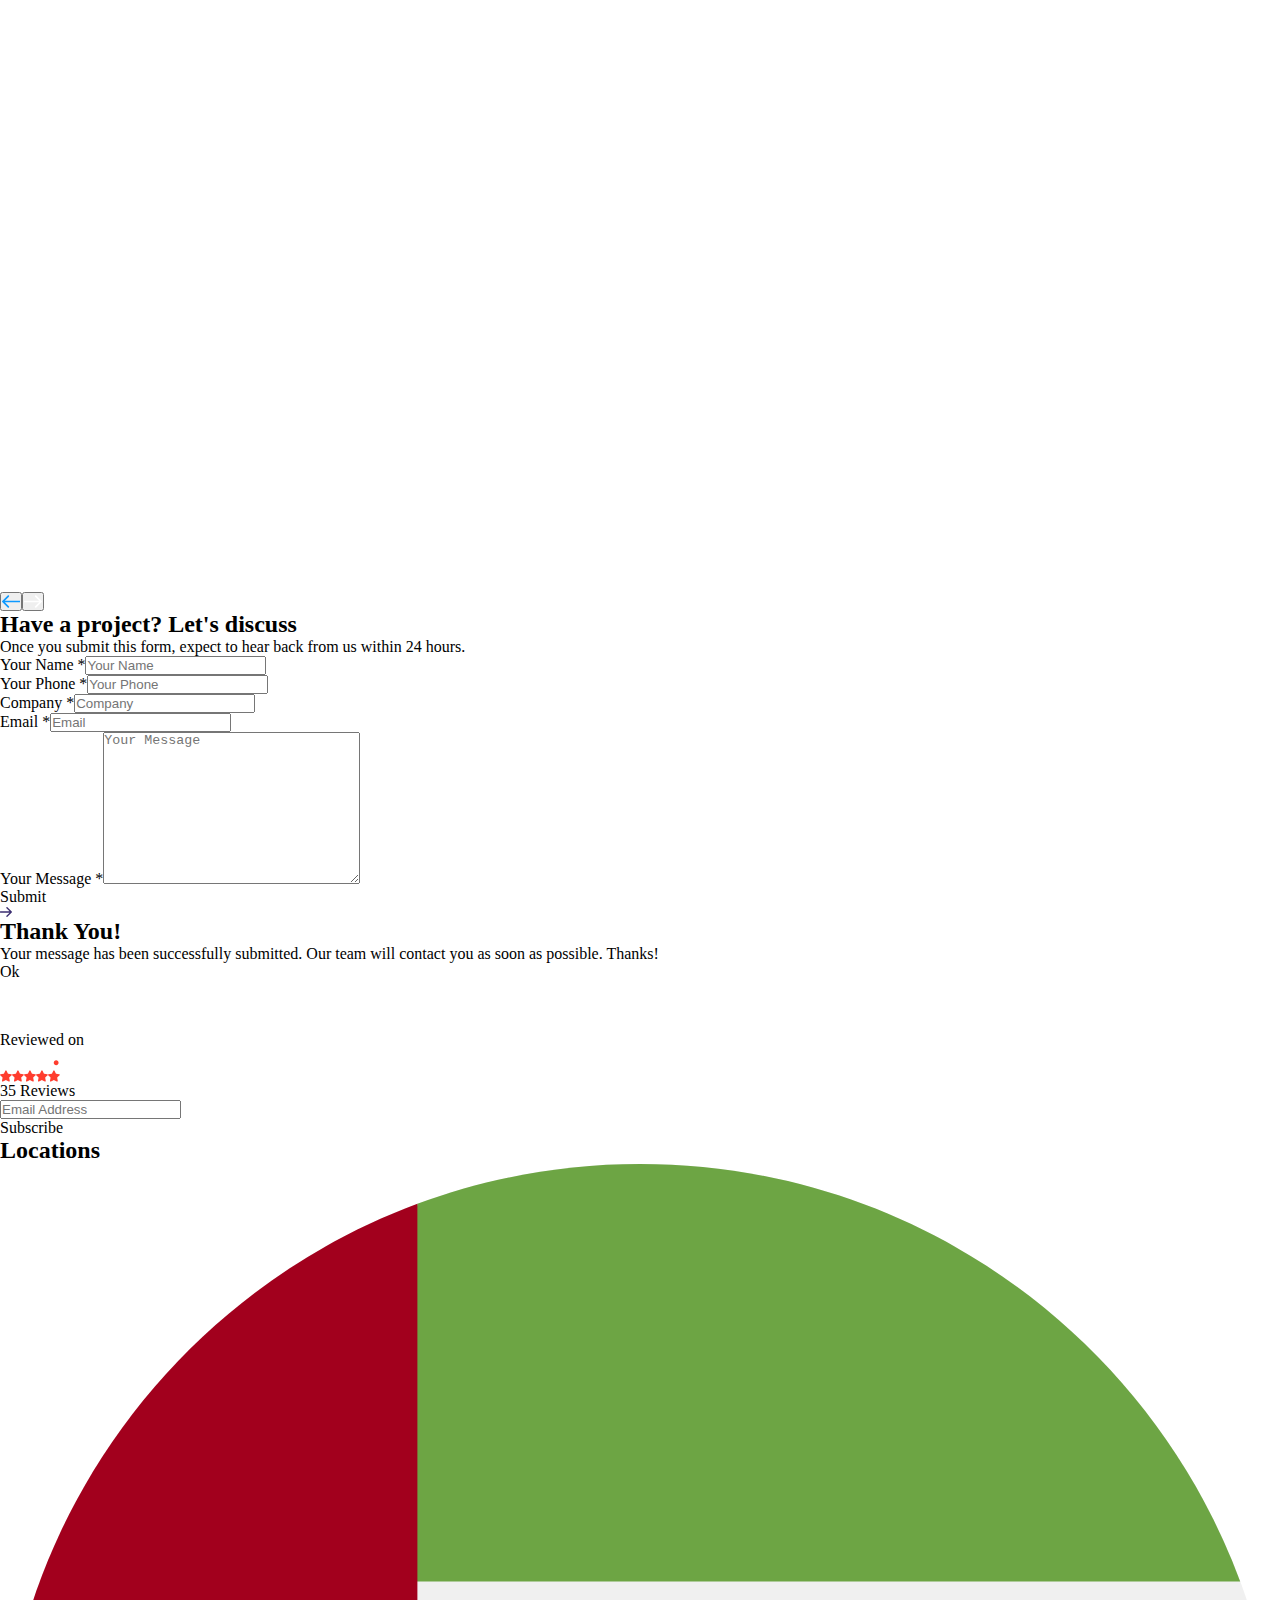
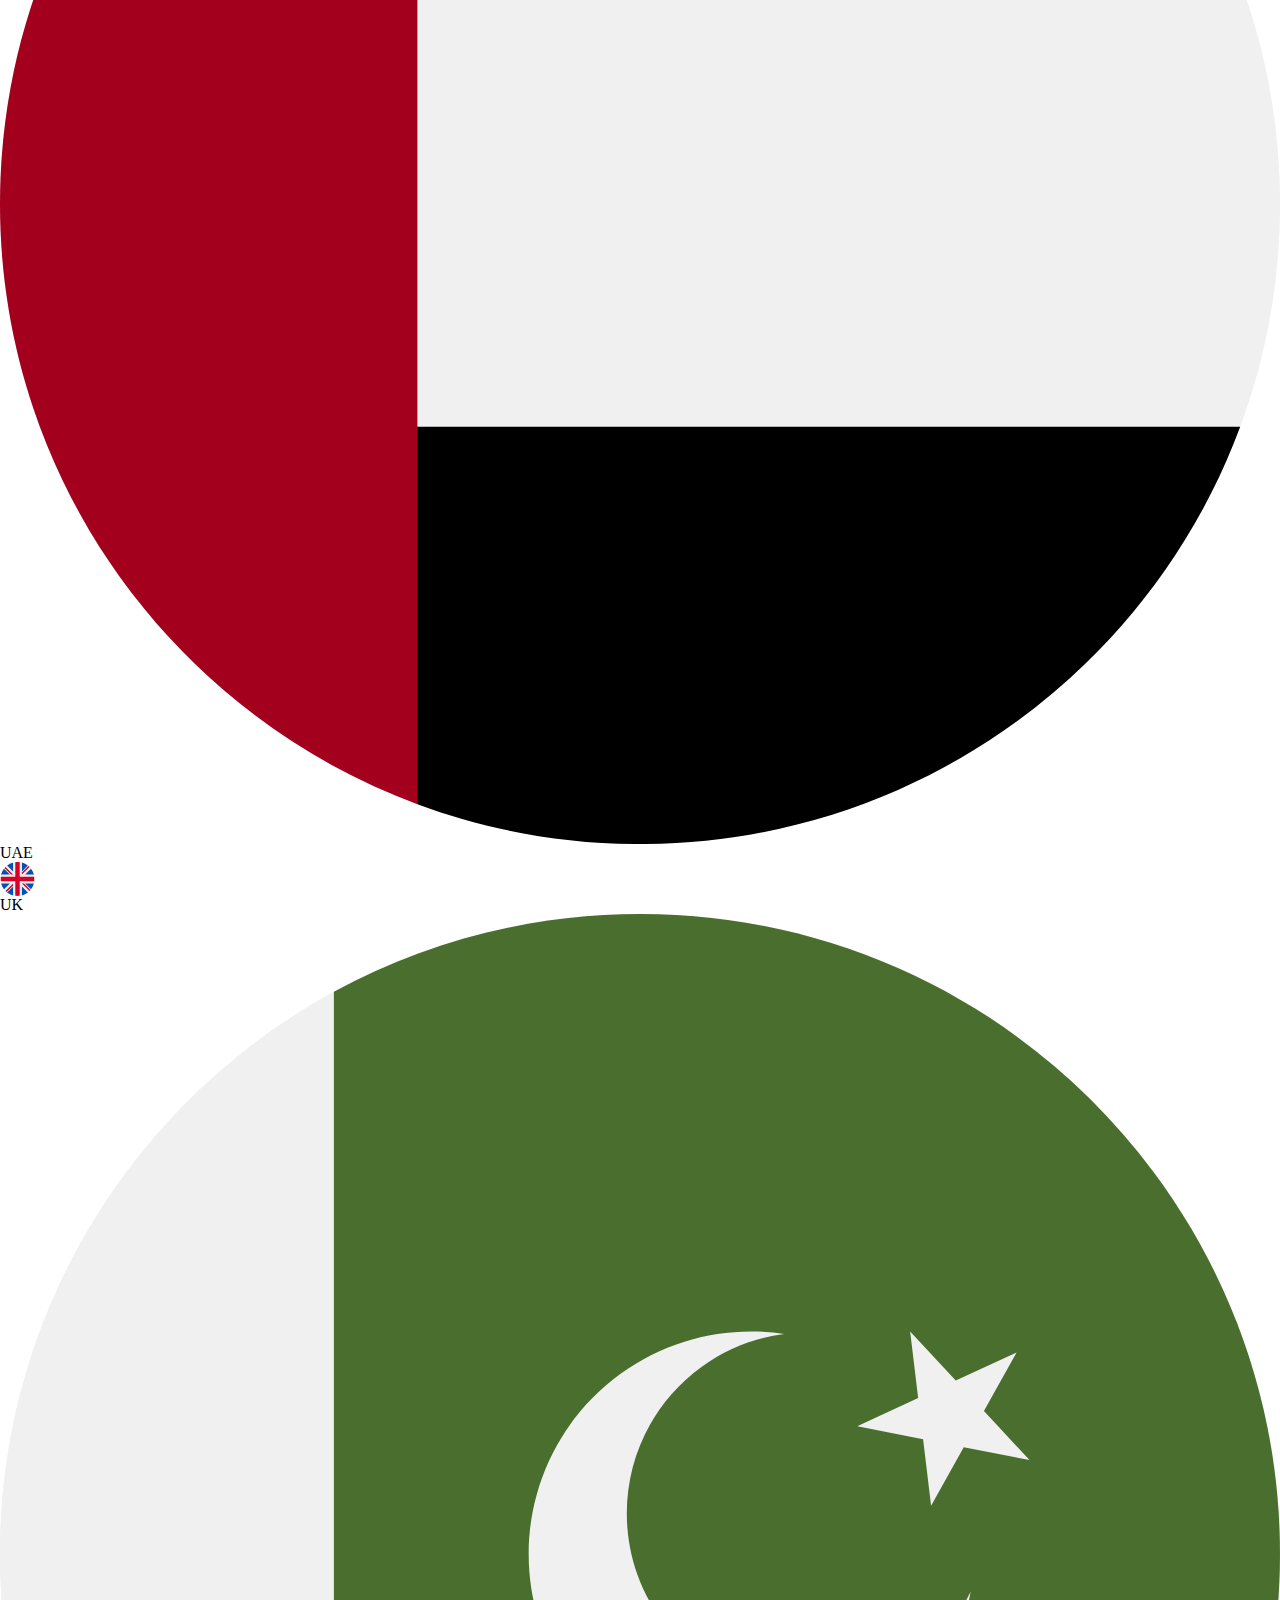
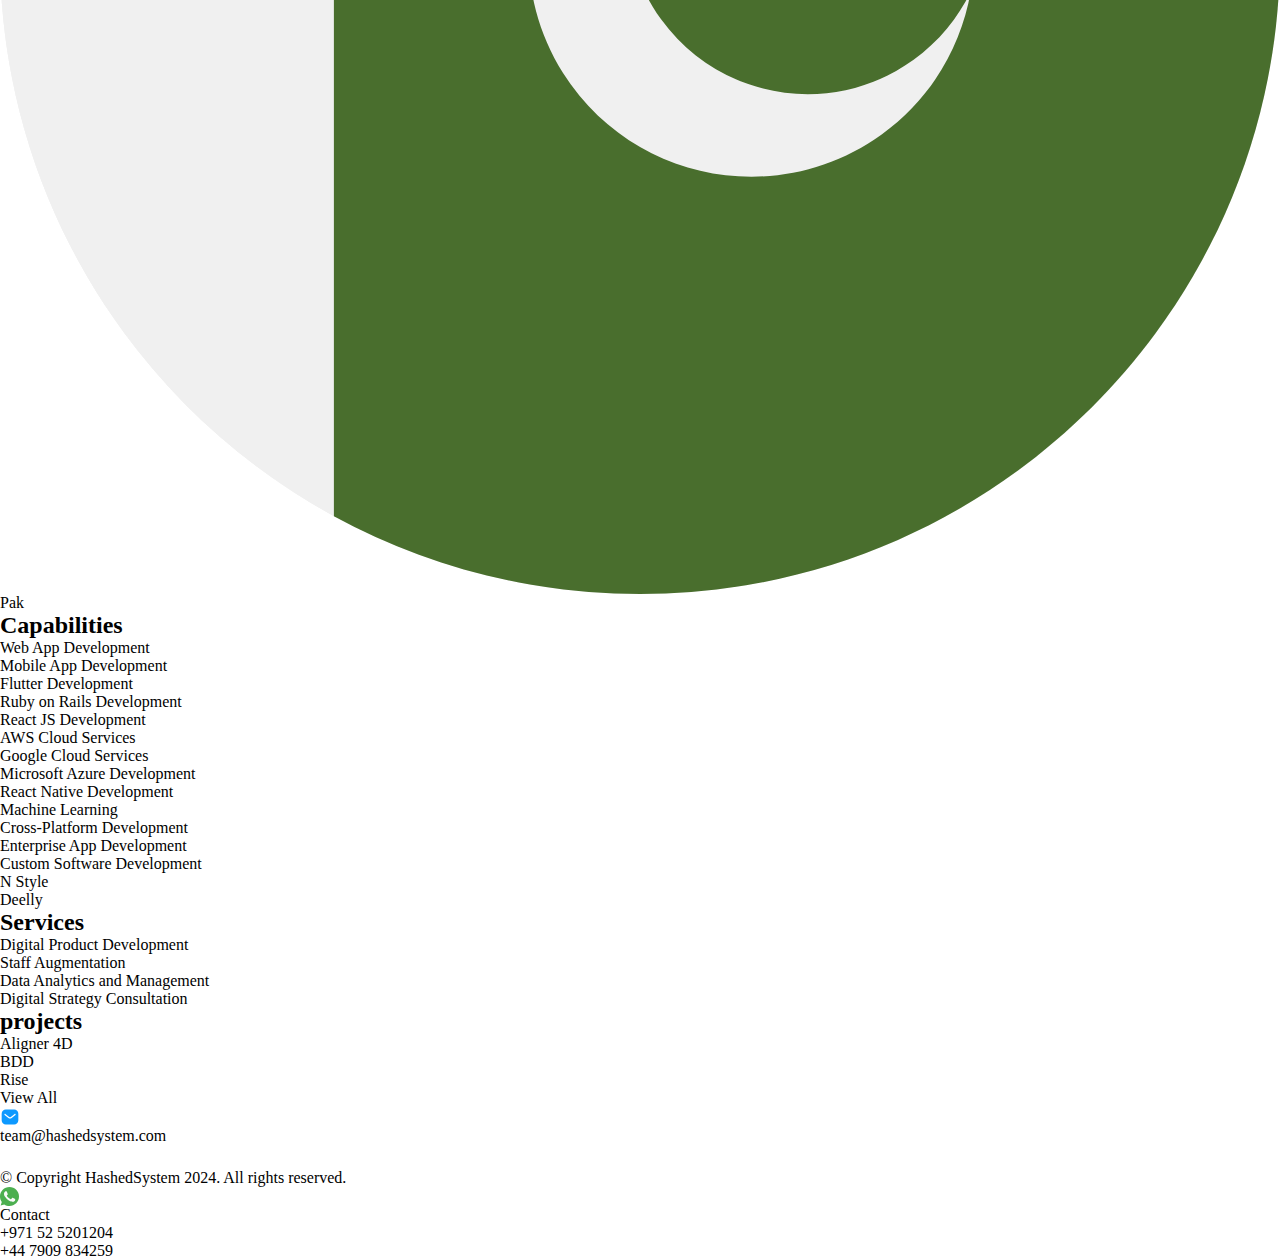
==== commit d335d74b: "change all fav_icon" ====
--- a/about.html
+++ b/about.html
@@ -2,7 +2,7 @@
 
 <head>
     <meta charset="utf-8">
-    <link rel="icon" href="/favicon.ico">
+    <link rel="icon" href="/assets/images/Logo.png">
     <meta name="viewport" content="width=device-width,initial-scale=1">
     <meta name="theme-color" content="#000000">
     <meta name="description" content="Web site created using create-react-app">
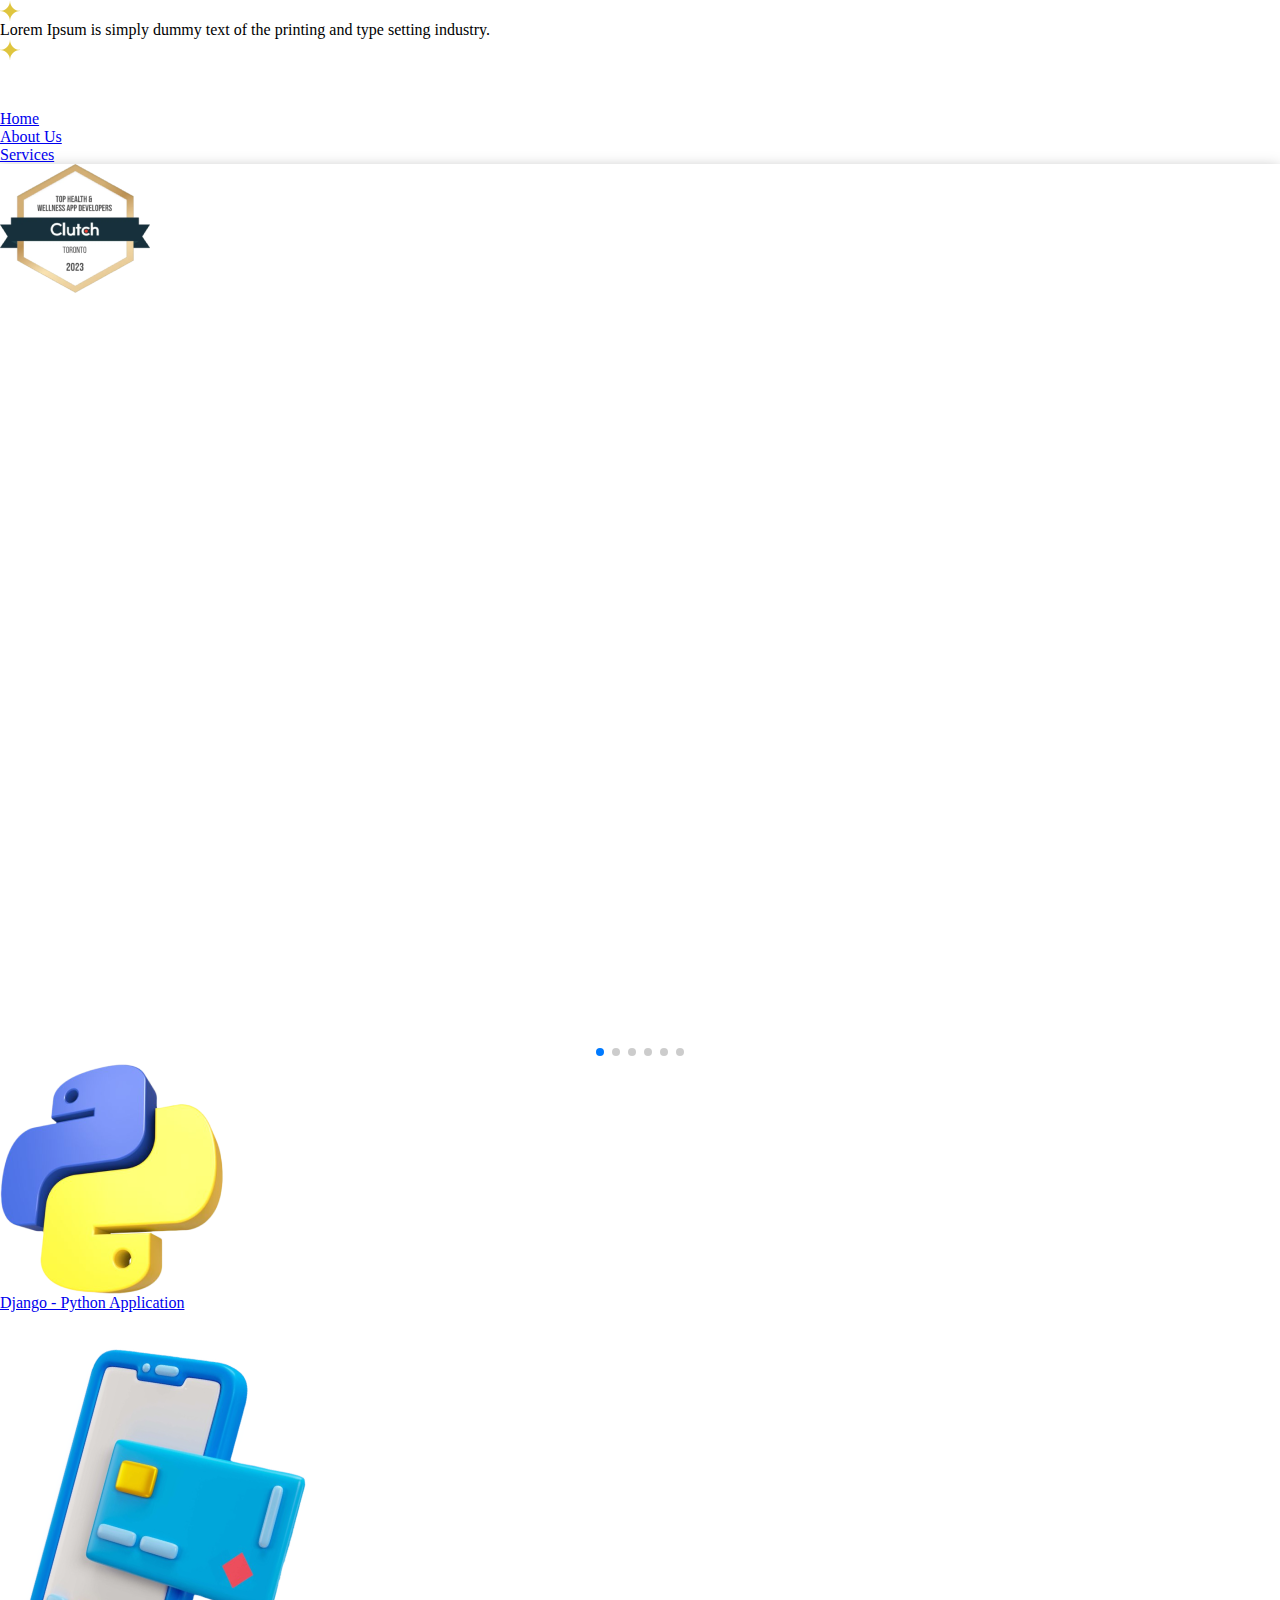
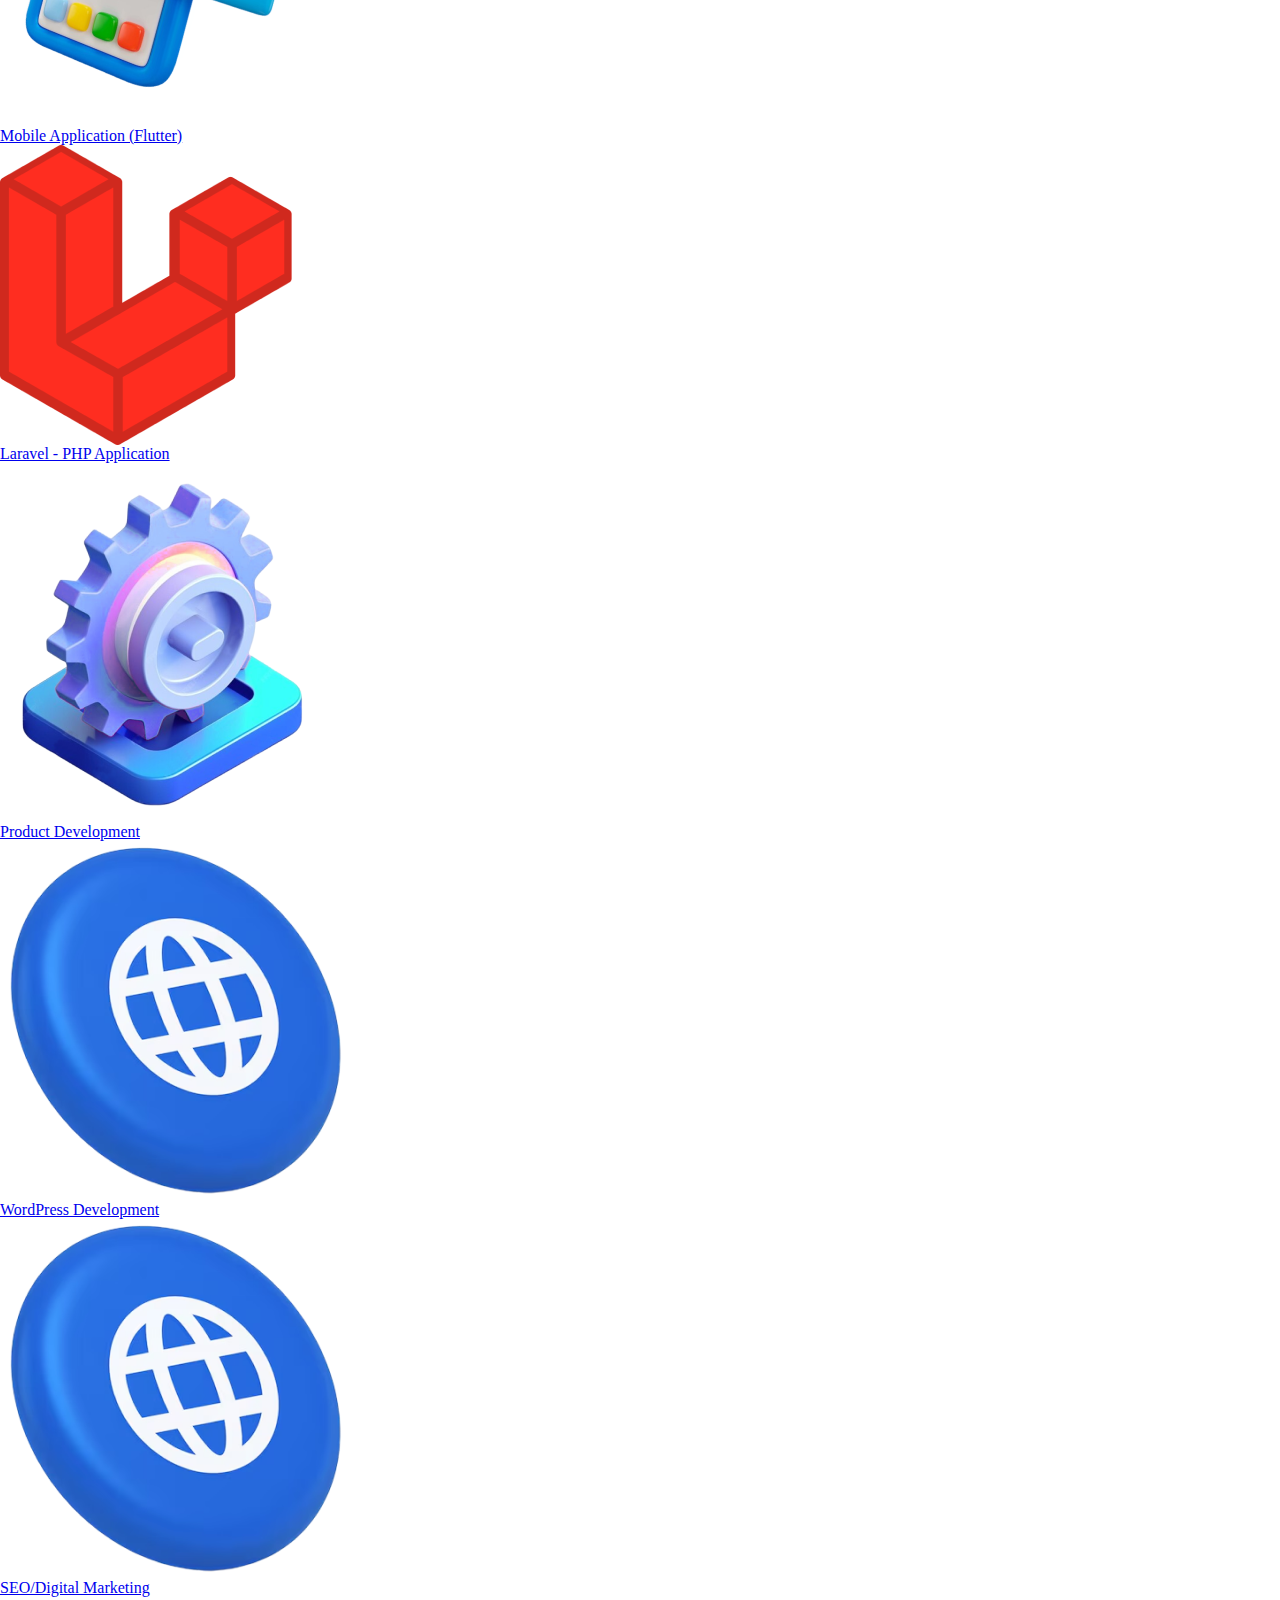
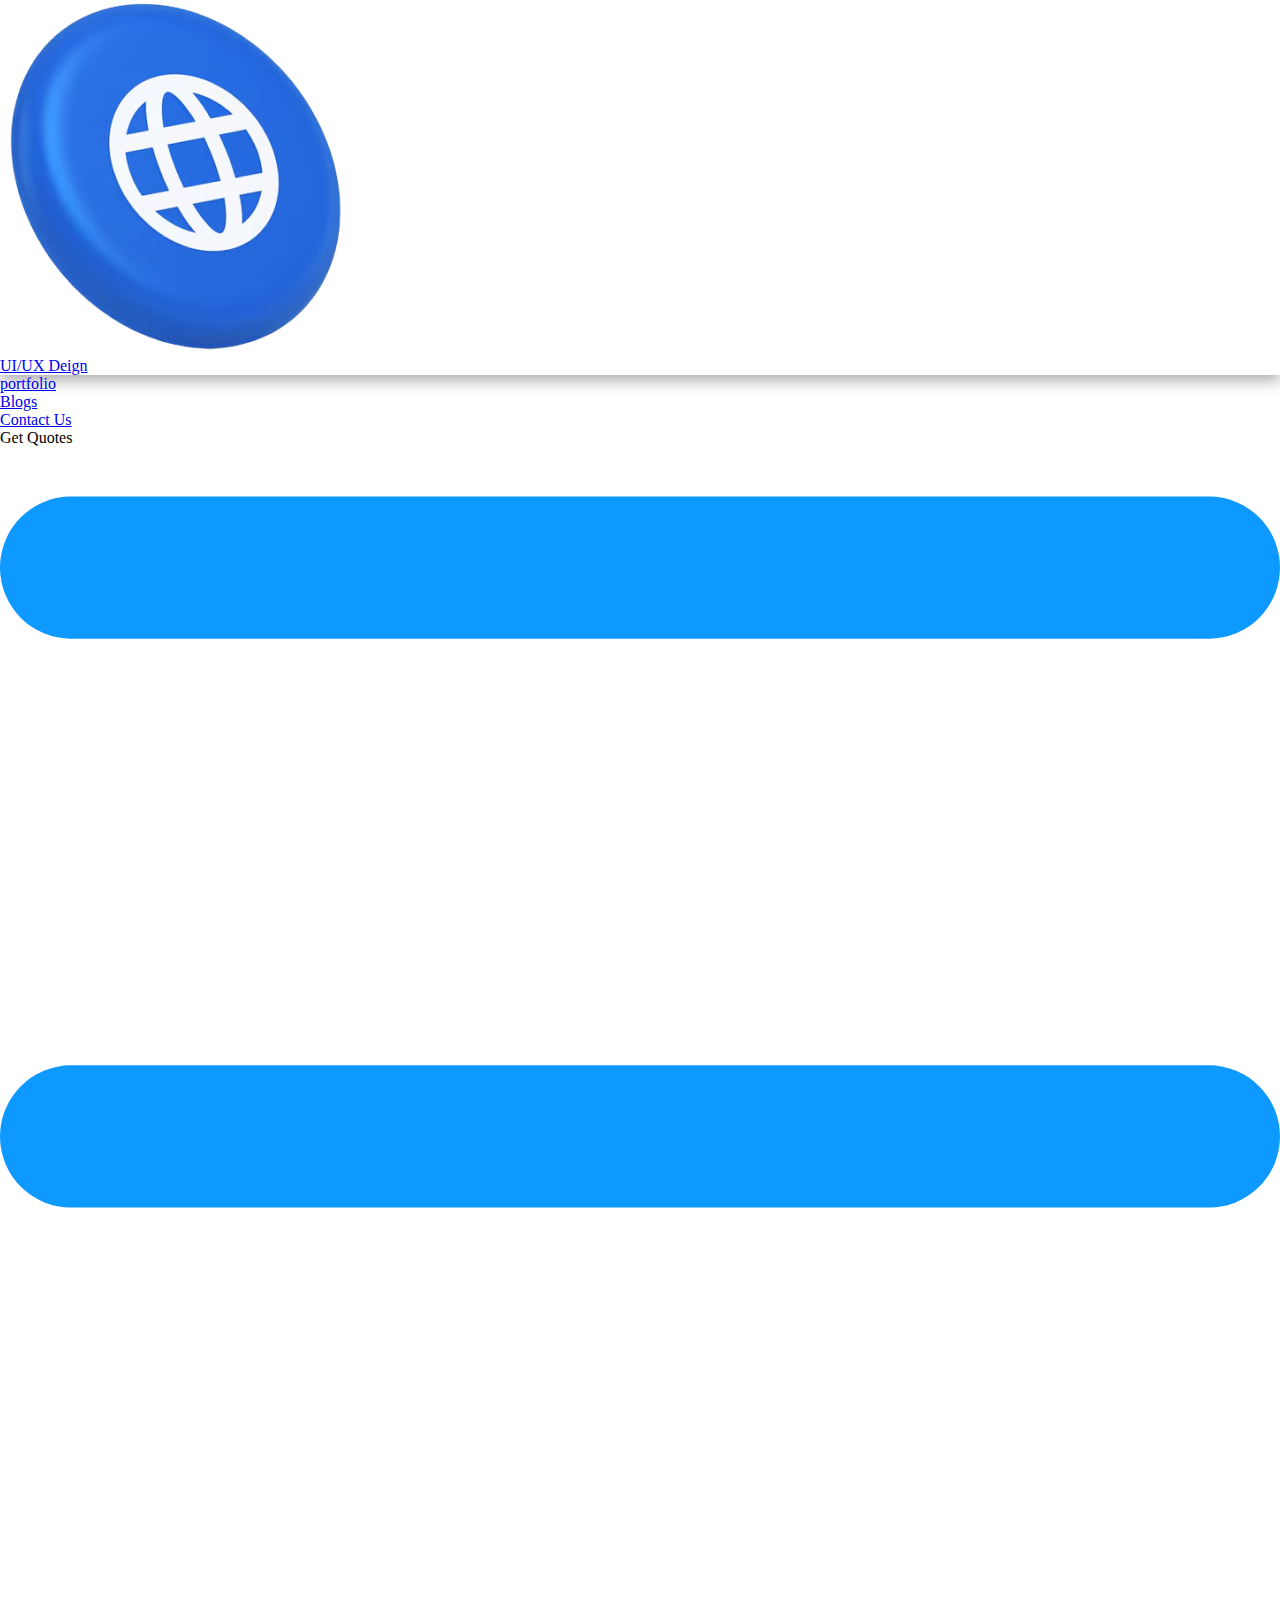
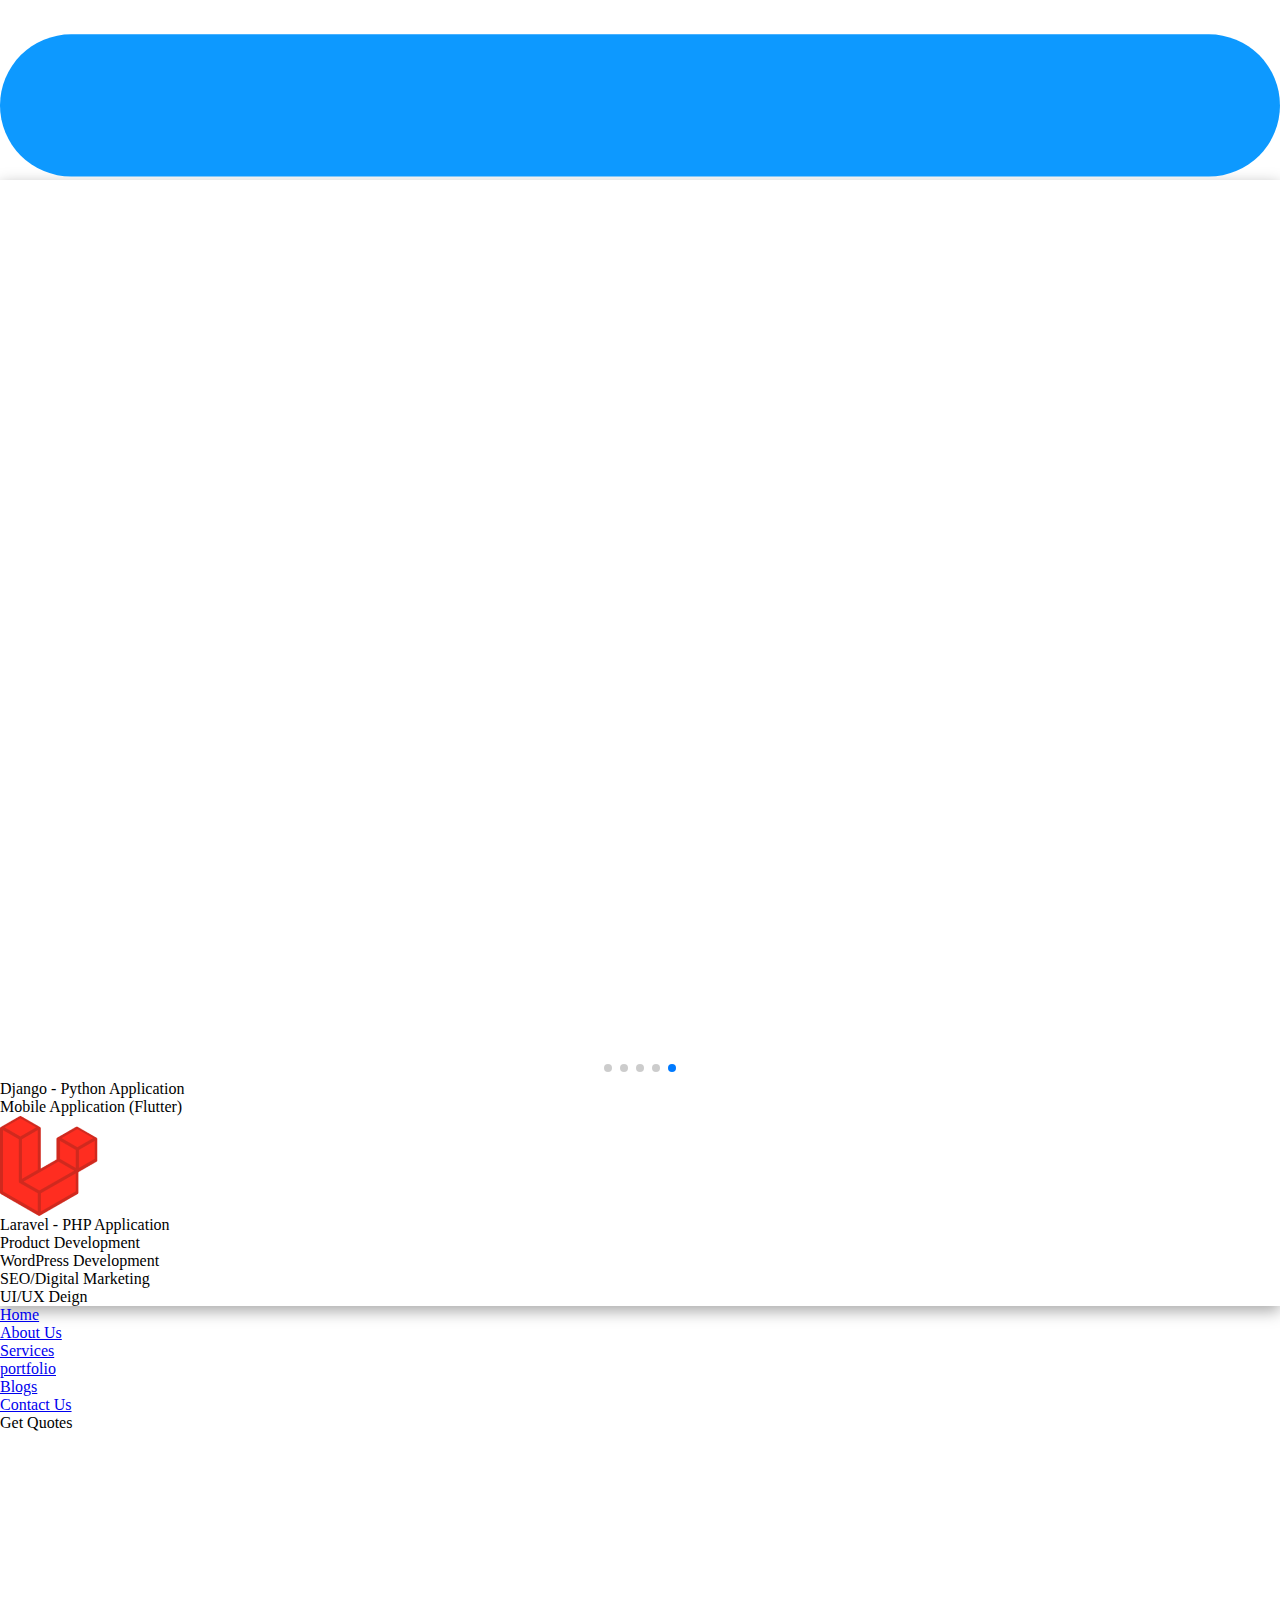
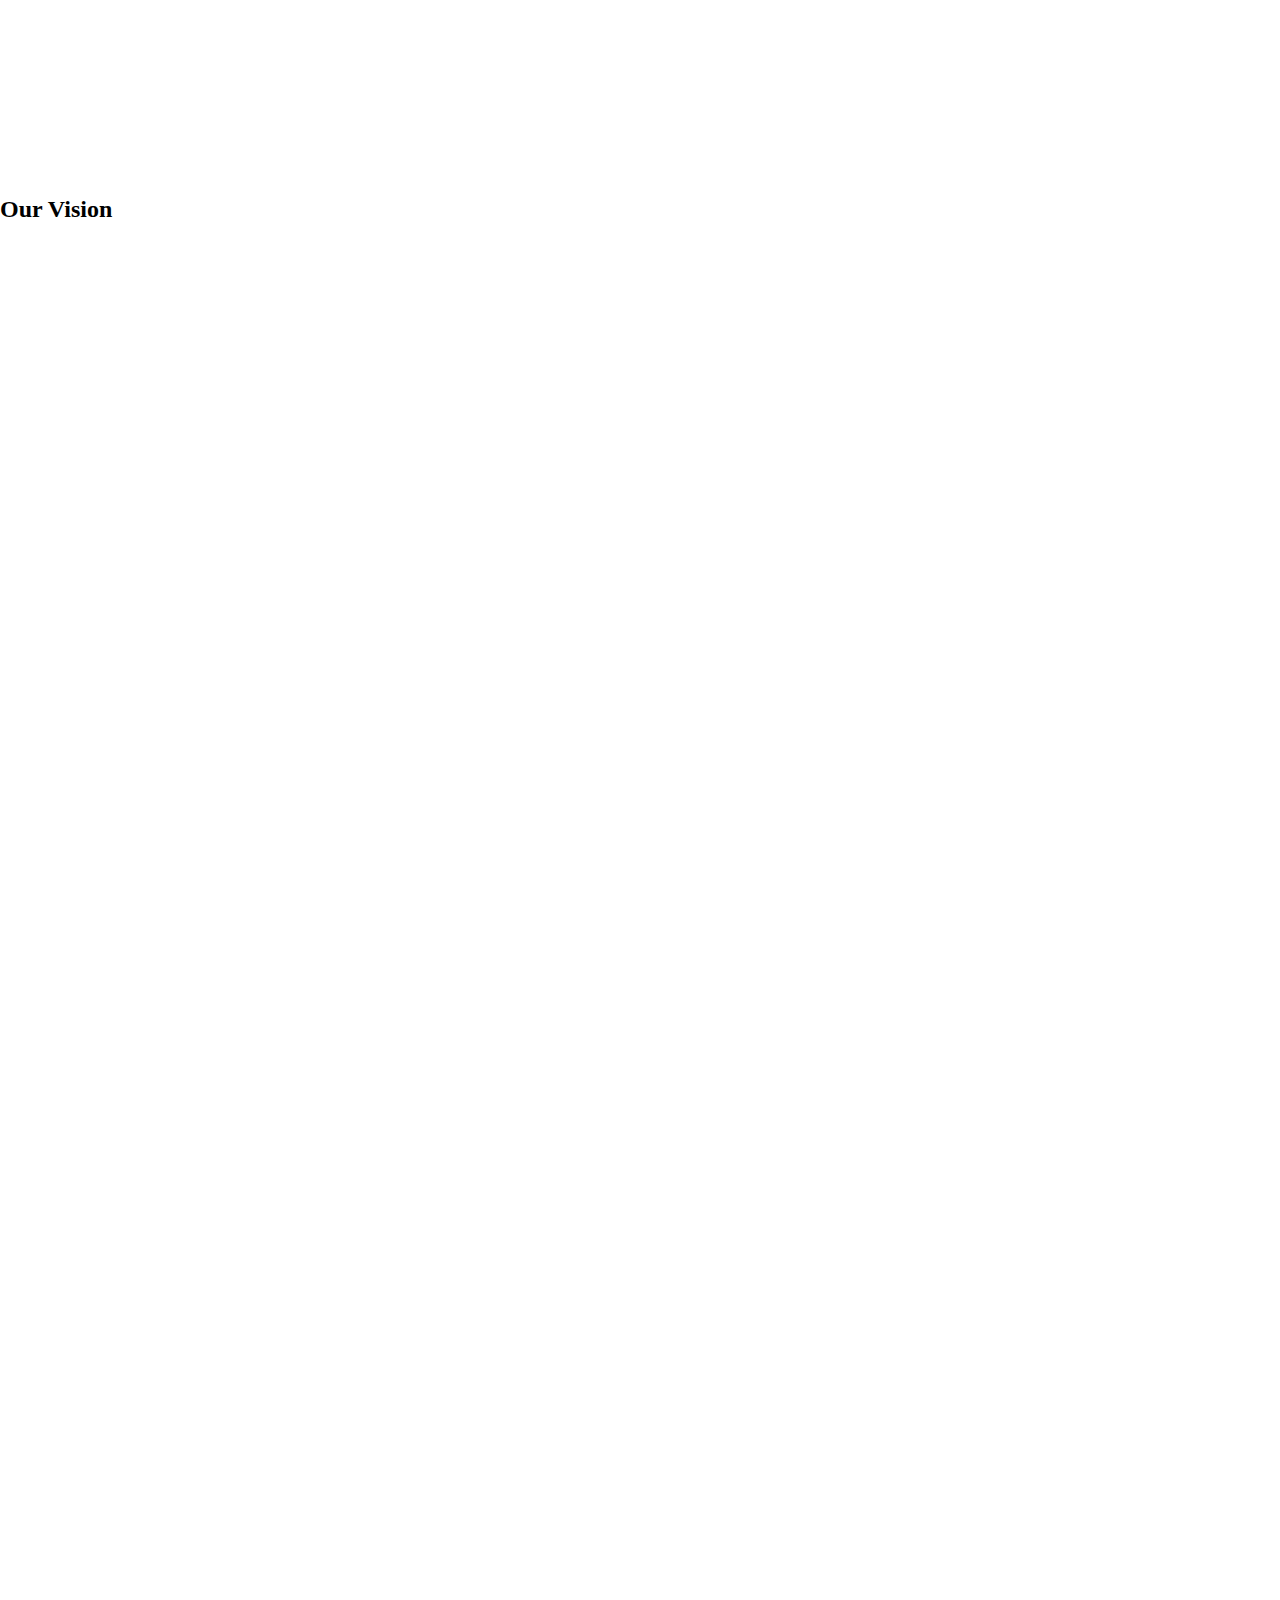
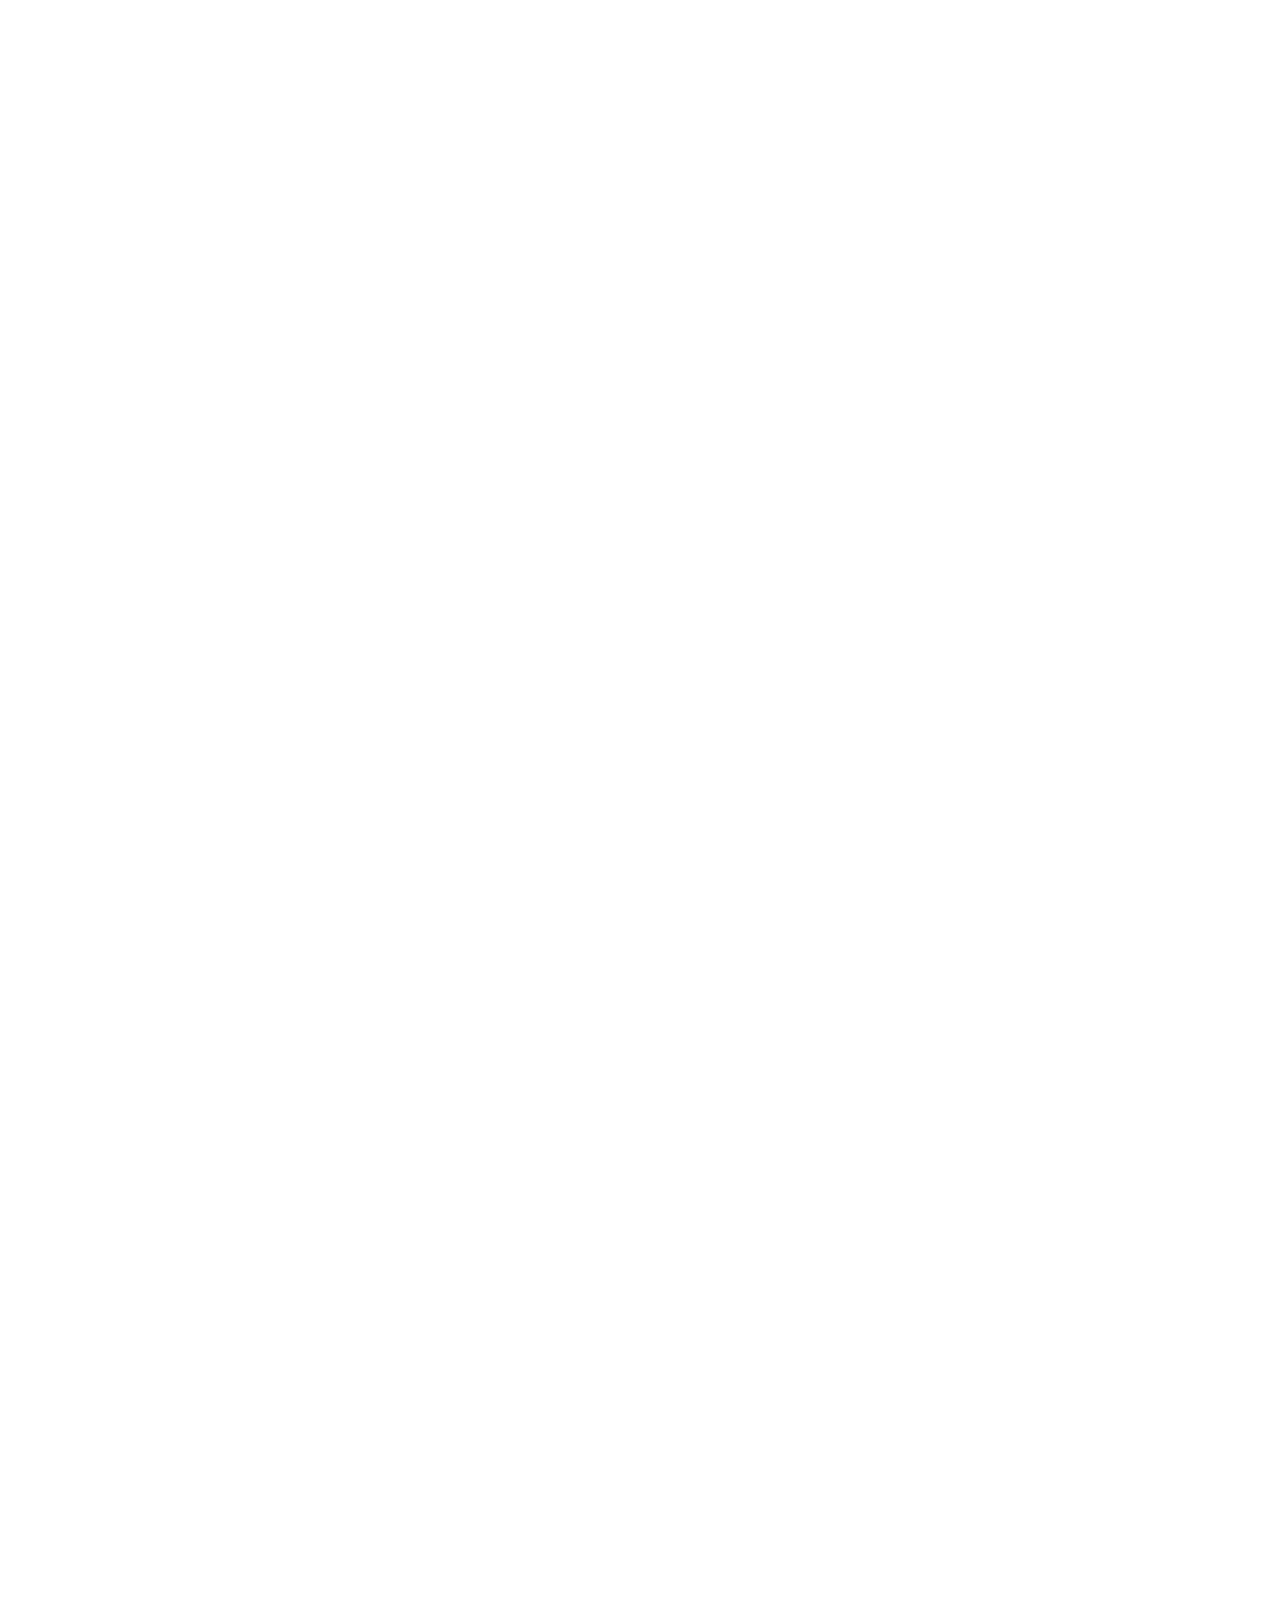
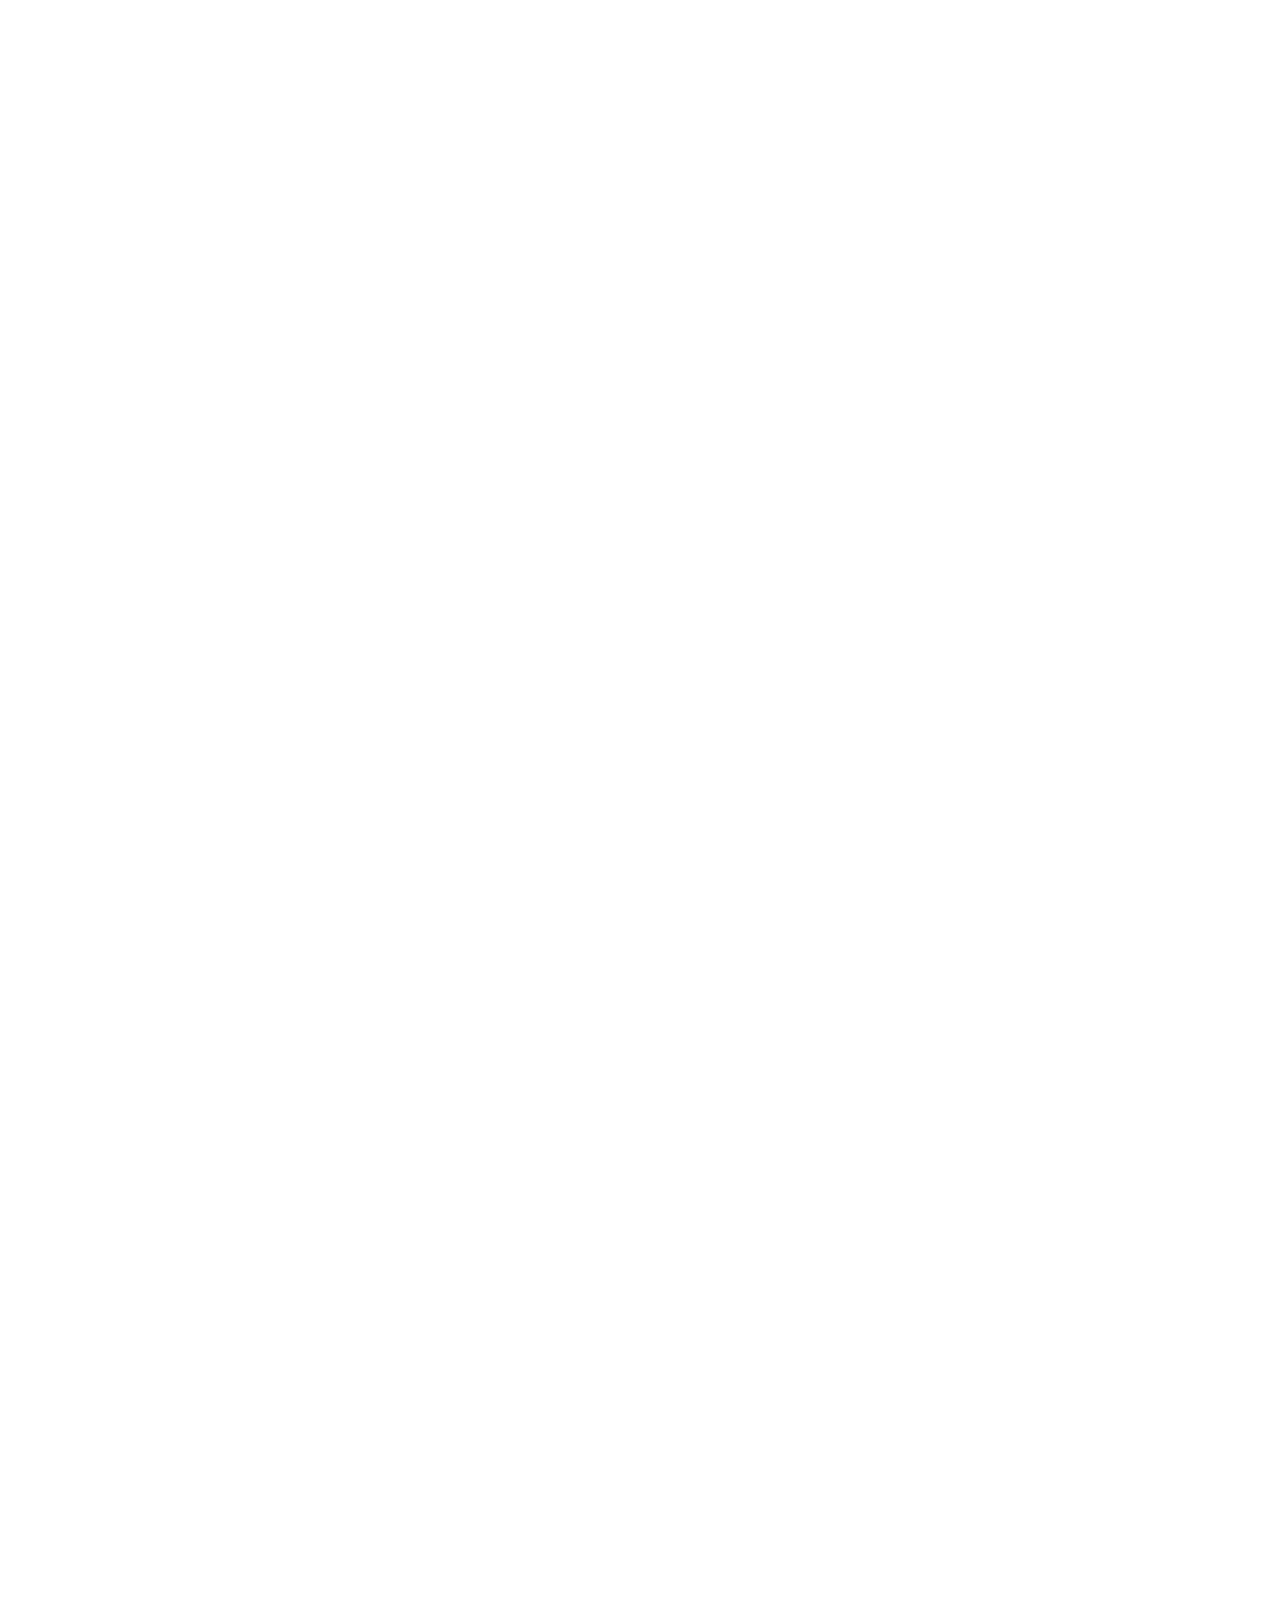
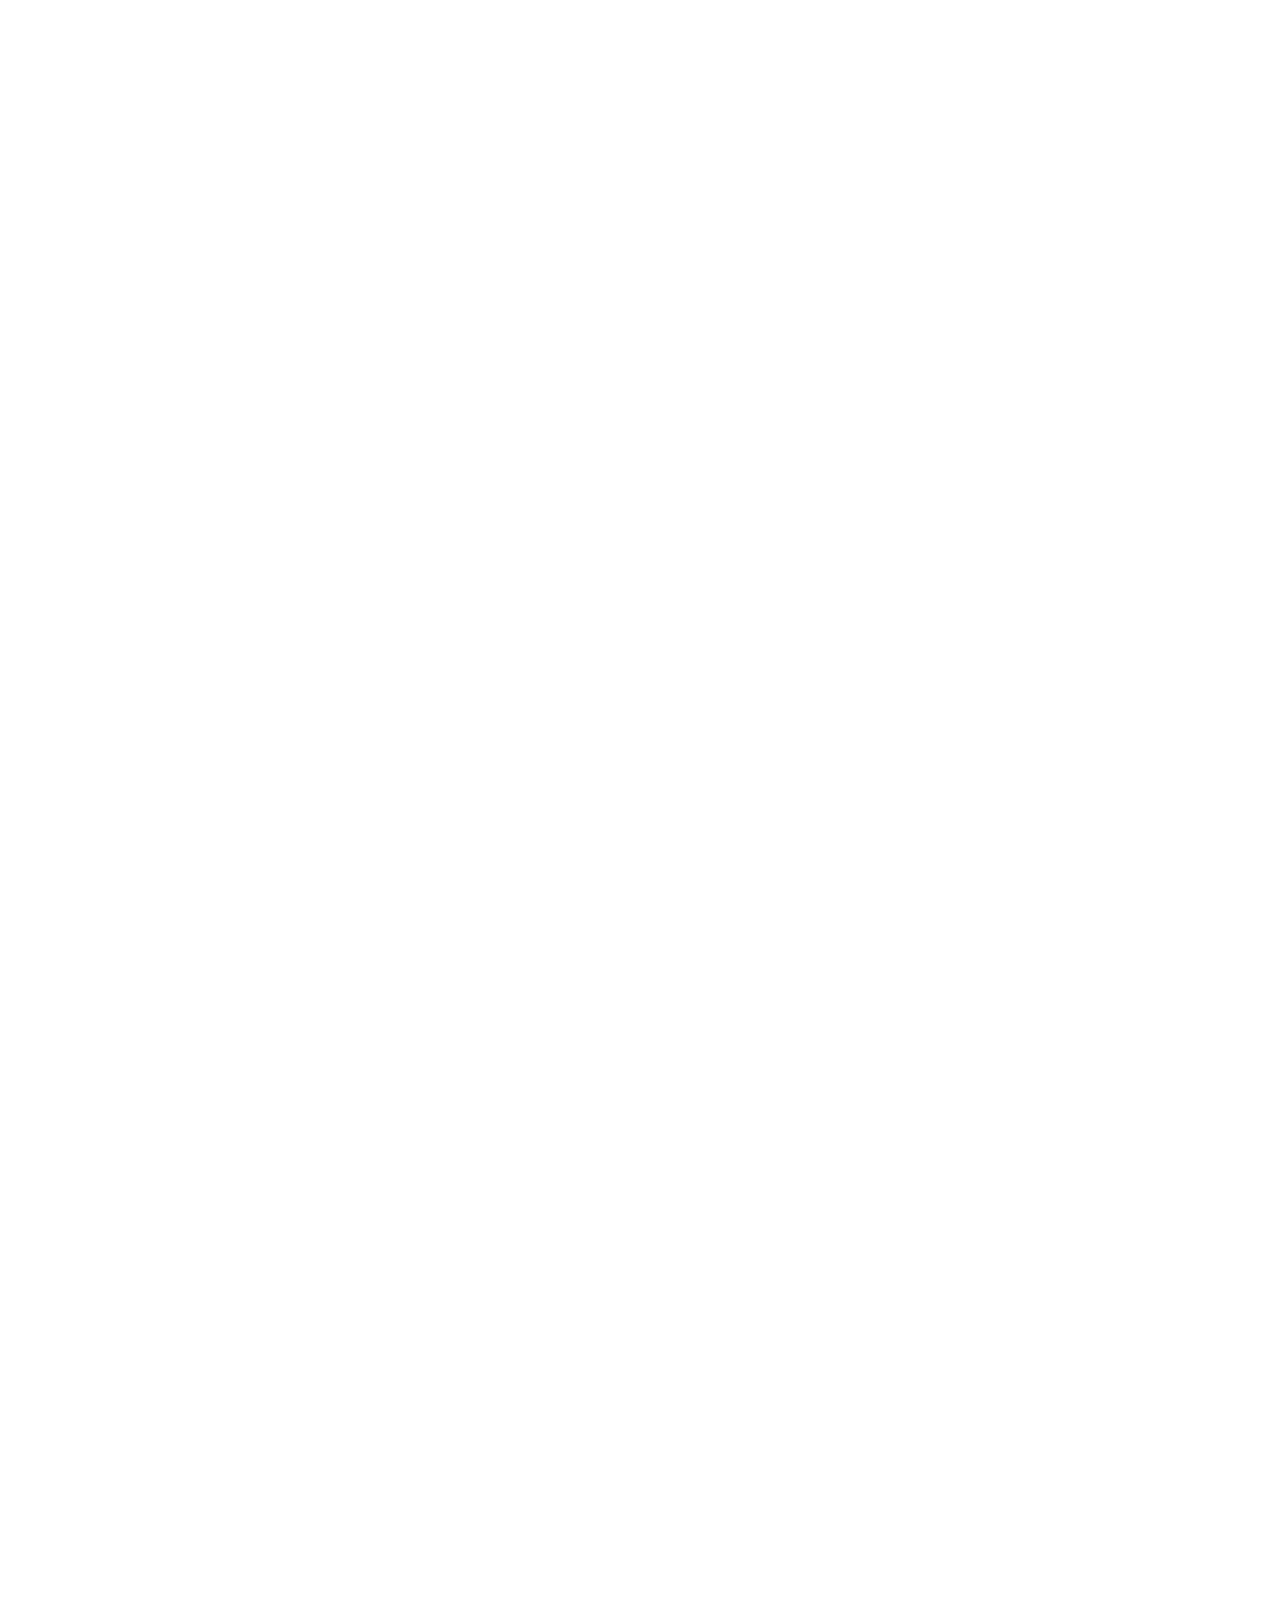
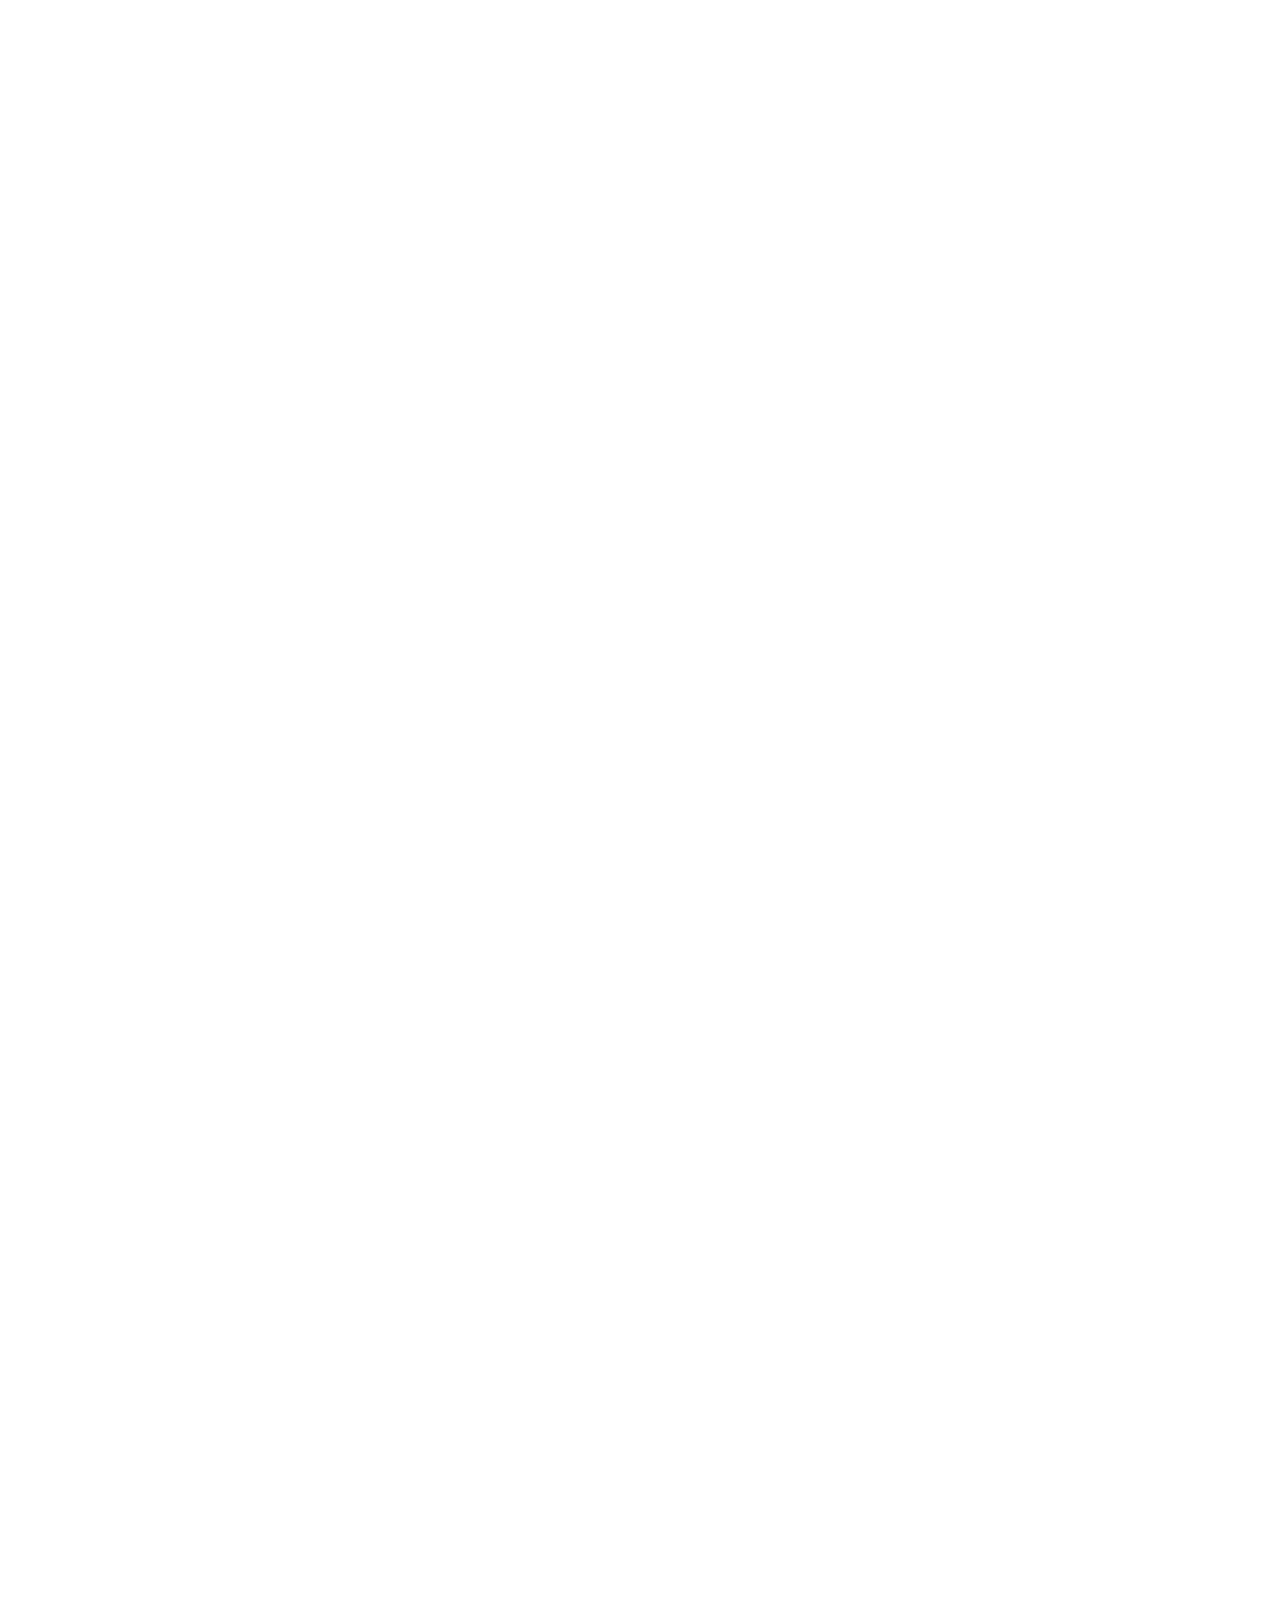
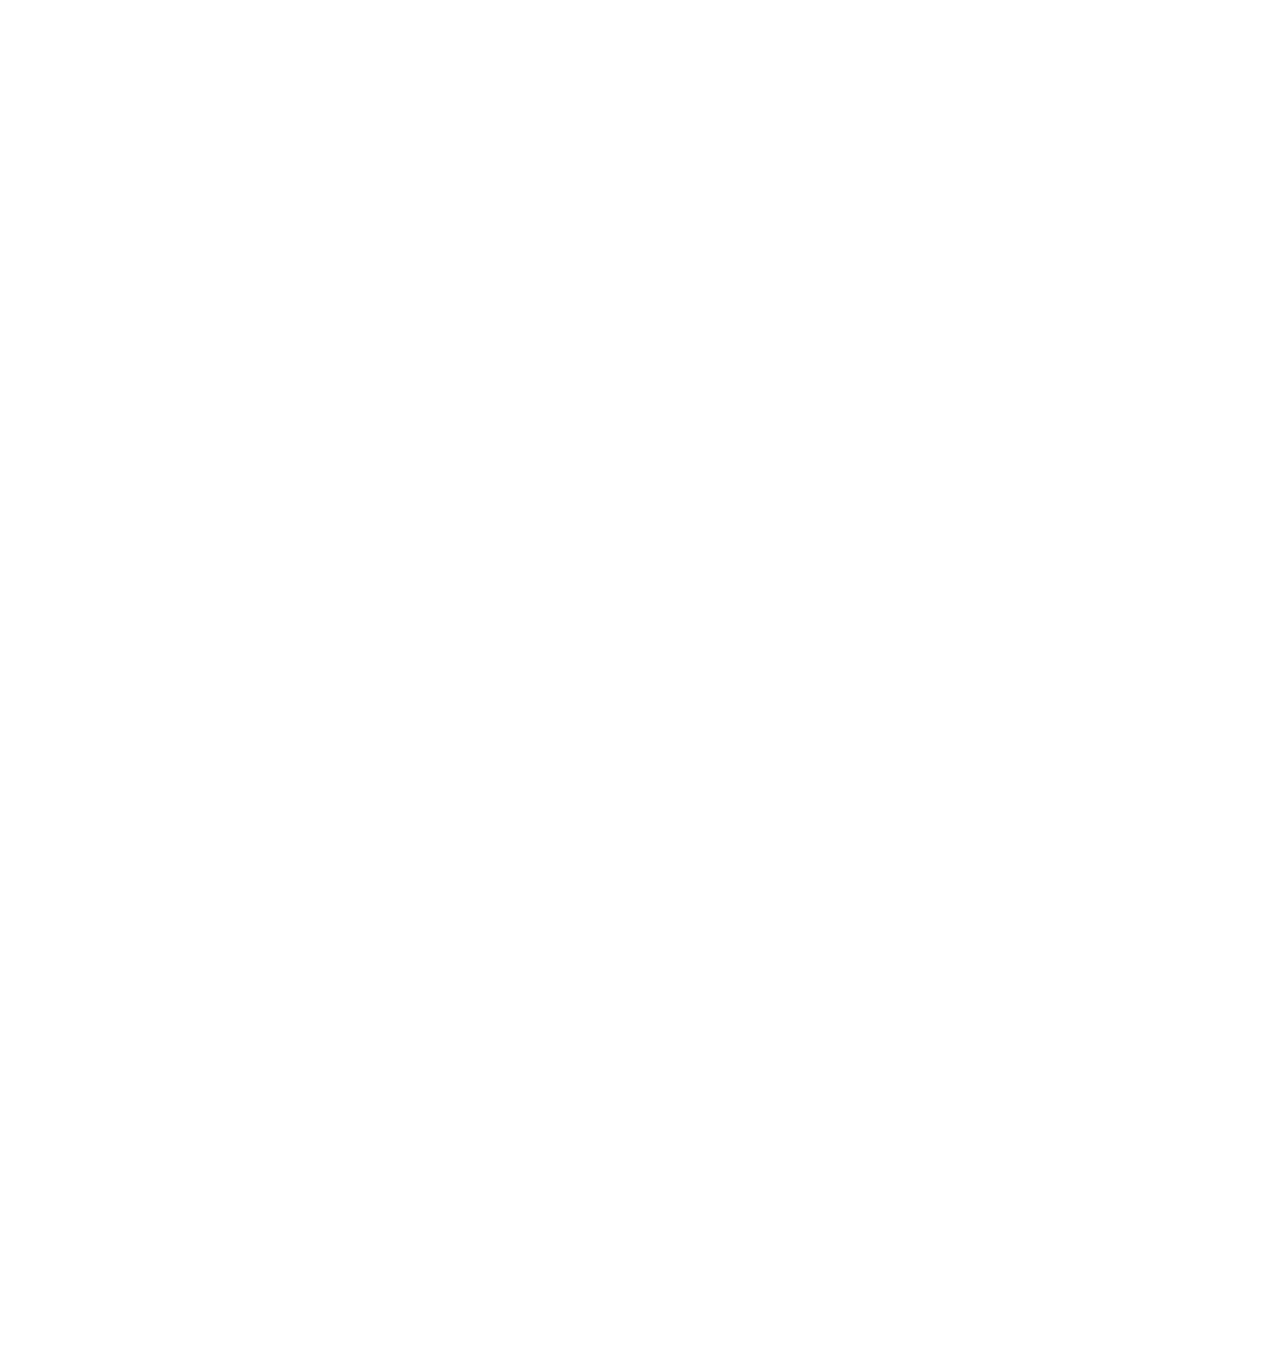
==== commit 31c7bb05: "add animation on about page ..." ====
--- a/about.html
+++ b/about.html
@@ -7,7 +7,7 @@
     <meta name="theme-color" content="#000000">
     <meta name="description" content="Web site created using create-react-app">
     <link rel="apple-touch-icon" href="/logo192.png">
-    <link rel="stylesheet" href="/style.css">
+    <link rel="stylesheet" href="./style.css">
     <script src="https://cdn.tailwindcss.com"></script>
     <link rel="manifest" href="/manifest.json">
     <link rel="stylesheet" href="https://cdnjs.cloudflare.com/ajax/libs/font-awesome/6.5.2/css/all.min.css"
@@ -335,7 +335,7 @@
                     </div>
                 </div>
             </header>
-            <section class="w-full bg-[#062345] ">
+            <section class="w-full bg-[#062345] landing__on__scroll ">
                 <div class="max-w-[900px] w-[90%] md:w-full mx-auto py-[120px] px-[15px] md:px-[20px] ">
                     <h2 class="text-[34px] sm:text-[42px] md:text-[55px] font-[600] text-[#fff] text-center ">About Us
                     </h2>
@@ -347,33 +347,33 @@
             <main class="bg-[#fff] w-full ">
                 <div class="max-w-[1200px] mx-auto py-[74px] px-[15px] md:px-[20px] ">
                     <div class="max-w-[900px] mx-auto ">
-                        <h3 class="text-[#0D99FF] text-[16px] md:text-[18px] text-center font-[400] ">How we define our
+                        <h3 class="landing__on__scroll text-[#0D99FF] text-[16px] md:text-[18px] text-center font-[400] ">How we define our
                             culture</h3>
-                        <p class="text-[20px] md:text-[22px] text-[#000000] text-center mt-[11px] font-[300] ">Our
+                        <p class="landing__on__scroll text-[20px] md:text-[22px] text-[#000000] text-center mt-[11px] font-[300] ">Our
                             culture forms the bedrock of our organization, emphasizing lifelong learning and guided by
                             our dedication to openness, inclusivity, and uncompromising integrity. This fuels our
                             ability to develop innovative and comprehensive digital solutions for our clients, ensuring
                             we remain agile in a constantly evolving landscape.</p>
                     </div>
                     <div class="flex items-start justify-center mt-[62px] gap-[72px] flex-wrap ">
-                        <div class="flex items-center justify-center flex-col max-w-[180px] ">
+                        <div class="flex items-center justify-center flex-col max-w-[180px] landing__on__scroll">
                             <h2 class="text-[#0D99FF] text-[34px] md:text-[42px] font-[600] text-center flex items-center gap-[0px] " id="counter" ><p class="num" data-valur = "90">0</p>+</h2>
                             <p class="text-center text-[12px] md:text-[13px] text-[#001436] line-clamp-3 ">Product
                                 solutions delivered</p>
                         </div>
-                        <div class="flex items-center justify-center flex-col max-w-[180px] ">
+                        <div class="flex items-center justify-center flex-col max-w-[180px] landing__on__scroll">
                             <h2 class="text-[#0D99FF] text-[34px] md:text-[42px] font-[600] text-center flex items-center gap-[0px] " ><p class="num" data-valur = "12">0</p></h2>
                             <p class="text-center text-[12px] md:text-[13px] text-[#001436] line-clamp-3 ">Business
                                 Domain</p>
                         </div>
-                        <div class="flex items-center justify-center flex-col max-w-[180px] ">
+                        <div class="flex items-center justify-center flex-col max-w-[180px] landing__on__scroll">
                             <h2 class="text-[#0D99FF] text-[34px] md:text-[42px] font-[600] text-center flex items-center gap-[0px] " ><p class="num" data-valur = "20">0</p>+</h2>
                             <p class="text-center text-[12px] md:text-[13px] text-[#001436] line-clamp-3 ">Skill-gaps
                                 bridges through staff augmentation</p>
                         </div>
-                        <div class="flex items-center justify-center flex-col max-w-[180px] ">
-                            <h2 class="text-[#0D99FF] text-[34px] md:text-[42px] font-[600] text-center flex items-center gap-[0px] "  ><p class="num" data-valur = "150">0</p>+</h2>
-                            <p class="text-center text-[12px] md:text-[13px] text-[#001436] line-clamp-3 ">Skilled
+                        <div class="flex items-center justify-center flex-col max-w-[180px] landing__on__scroll">
+                            <h2 class=" text-[#0D99FF] text-[34px] md:text-[42px] font-[600] text-center flex items-center gap-[0px] "  ><p class="num" data-valur = "150">0</p>+</h2>
+                            <p class=" text-center text-[12px] md:text-[13px] text-[#001436] line-clamp-3 ">Skilled
                                 professional</p>
                         </div>
                     </div>
@@ -386,29 +386,29 @@
                         Our Vision</h2>
                     <div class="mt-[22px] flex items-center justify-center gap-[22px] flex-wrap ">
                         <div
-                            class="bg-[#fff] max-w-[285px] w-full flex flex-col items-center justify-center px-[40px] py-[32px] rounded-[20px] ">
-                            <img class="h-[95px] "
+                            class="landing__on__scroll bg-[#fff] max-w-[285px] w-full flex flex-col items-center justify-center px-[40px] py-[32px] rounded-[20px] ">
+                            <img class=" h-[95px] "
                                 src="[data-uri]"
                                 alt="">
-                            <h2 class="text-[#0A0E19] text-center text-[18px] font-[600] mt-[16px] line-clamp-1 ">
+                            <h2 class=" text-[#0A0E19] text-center text-[18px] font-[600] mt-[16px] line-clamp-1 ">
                                 Democratize</h2>
-                            <p class="text-[12px] text-[#0A0E19] text-center mt-[12px] line-clamp-4 ">Lorem
+                            <p class=" text-[12px] text-[#0A0E19] text-center mt-[12px] line-clamp-4 ">Lorem
                                 Ipsum&nbsp;is simply dummy text of the printing and type setting industry. Lorem Ipsum h
                             </p>
                         </div>
                         <div
                             class="bg-[#fff] max-w-[285px] w-full flex flex-col items-center justify-center px-[40px] py-[32px] rounded-[20px] ">
-                            <img class="h-[95px] "
+                            <img class="landing__on__scroll h-[95px] "
                                 src="[data-uri]"
                                 alt="">
-                            <h2 class="text-[#0A0E19] text-center text-[18px] font-[600] mt-[16px] line-clamp-1 ">
+                            <h2 class="landing__on__scroll text-[#0A0E19] text-center text-[18px] font-[600] mt-[16px] line-clamp-1 ">
                                 Strategize</h2>
-                            <p class="text-[12px] text-[#0A0E19] text-center mt-[12px] line-clamp-4 ">Lorem
+                            <p class="landing__on__scroll text-[12px] text-[#0A0E19] text-center mt-[12px] line-clamp-4 ">Lorem
                                 Ipsum&nbsp;is simply dummy text of the printing and type setting industry. Lorem Ipsum h
                             </p>
                         </div>
                         <div
-                            class="bg-[#fff] max-w-[285px] w-full flex flex-col items-center justify-center px-[40px] py-[32px] rounded-[20px] ">
+                            class="landing__on__scroll bg-[#fff] max-w-[285px] w-full flex flex-col items-center justify-center px-[40px] py-[32px] rounded-[20px] ">
                             <img class="h-[95px] "
                                 src="[data-uri]"
                                 alt="">
@@ -426,27 +426,27 @@
                     class="max-w-[1200px] mx-auto flex items-center pt-[50px] lg:pt-[110px] pb-[110px] px-[15px] md:px-[20px] lg:flex-row flex-col ">
                     <div class="flex-1 lg:pr-[120px] ">
                         <h2
-                            class=" text-[#0A0E19] font-[600] leading-[32px] sm:leading-[50px] text-[22px] sm:text-[30px] md:text-[42px] ">
+                            class="landing__on__scroll text-[#0A0E19] font-[600] leading-[32px] sm:leading-[50px] text-[22px] sm:text-[30px] md:text-[42px] ">
                             Leading the Digital Transformation in Industry </h2>
-                        <p class=" text-[14px] text-[#0a0e19cd] mt-[22px] ">Lorem Ipsum&nbsp;is simply dummy text of the
+                        <p class="landing__on__scroll text-[14px] text-[#0a0e19cd] mt-[22px] ">Lorem Ipsum&nbsp;is simply dummy text of the
                             printing and typesetting industry. Lorem Ipsum has been the industry's standard dummy text
                             ever since the 1500s, when an unknown printer took a galley of type and scrambled it to make
                             a type specimen book.</p>
                     </div>
                     <div
                         class=" flex sm:flex-1 items-center justify-end sm:max-w-max w-full relative mt-[26px] lg:mt-[0px] ">
-                        <img class="h-[340px] sm:h-[390px] md:h-[430px] "
+                        <img class="landing__on__scroll h-[340px] sm:h-[390px] md:h-[430px] "
                             src="/assets/images/aboutPage/image 82801.png" alt=""><img
-                            class="h-[300px] sm:h-[390px] md:h-[400px] absolute right-[24%] sm:right-[30%] top-[26%] "
+                            class="landing__on__scroll h-[300px] sm:h-[390px] md:h-[400px] absolute right-[24%] sm:right-[30%] top-[26%] "
                             src="/assets/images/aboutPage/image 82803.png" alt=""></div>
                 </div>
             </div>
             <div class="w-full bg-[#E8F0FA]  ">
                 <div class="max-w-[1200px] mx-auto px-[12px] md:px-[20px] py-[50px] ">
                     <h2
-                        class=" text-[#0A0E19] font-[600] leading-[32px] sm:leading-[50px] text-[22px] sm:text-[30px] md:text-[42px] ">
+                        class="landing__on__scroll text-[#0A0E19] font-[600] leading-[32px] sm:leading-[50px] text-[22px] sm:text-[30px] md:text-[42px] ">
                         Our Core Values</h2>
-                    <p class=" text-[14px] sm:text-[15px] text-[#0a0e19cd] mt-[11px] ">We develop and nurture every
+                    <p class="landing__on__scroll text-[14px] sm:text-[15px] text-[#0a0e19cd] mt-[11px] ">We develop and nurture every
                         product as our own, prioritizing close collaboration with each client. From day one, we’re
                         putting our heads together to turn your idea into a meaningful digital product. Our expert team
                         is highly responsive and dedicated to ensuring your success, by providing an all-in approach
@@ -459,13 +459,13 @@
                                             style="width: 346.667px; margin-right: 10px;" data-swiper-slide-index="0">
                                             <div class="bg-[#10335A] rounded-[20px] px-[22px] py-[22px] max-w-[320px] w-full ">
                                                 <div class="flex items-center justify-between w-full ">
-                                                    <p class="text-[#0D99FF] text-[14px] ">01</p>
-                                                    <div class="bg-[#0D99FF] rounded-[12px] h-[52px] w-[52px] "></div>
+                                                    <p class="landing__on__scroll text-[#0D99FF] text-[14px] ">01</p>
+                                                    <div class="landing__on__scroll bg-[#0D99FF] rounded-[12px] h-[52px] w-[52px] "></div>
                                                 </div>
                                                 <h2
-                                                    class="mt-[8px] text-[#fff] font-[500] text-[32px] line-clamp-1 w-full border-b border-[#0D99FF] py-[4px] max-w-[85%] ">
+                                                    class="landing__on__scroll mt-[8px] text-[#fff] font-[500] text-[32px] line-clamp-1 w-full border-b border-[#0D99FF] py-[4px] max-w-[85%] ">
                                                     People first</h2>
-                                                <p class="text-[13px] mt-[16px] text-[#ffffffcf] max-w-[80%] leading-6 ">Get
+                                                <p class="landing__on__scroll text-[13px] mt-[16px] text-[#ffffffcf] max-w-[80%] leading-6 ">Get
                                                     smart with the data as we audit, consult, and implement effective data
                                                     strategies for your business to gain an edge in this data-driven world. Our
                                                     specialized team will help you digest the abstract data with attractive
@@ -476,13 +476,13 @@
                                             style="width: 346.667px; margin-right: 10px;" data-swiper-slide-index="0">
                                             <div class="bg-[#10335A] rounded-[20px] px-[22px] py-[22px] max-w-[320px] w-full ">
                                                 <div class="flex items-center justify-between w-full ">
-                                                    <p class="text-[#0D99FF] text-[14px] ">01</p>
-                                                    <div class="bg-[#0D99FF] rounded-[12px] h-[52px] w-[52px] "></div>
+                                                    <p class="landing__on__scroll text-[#0D99FF] text-[14px] ">01</p>
+                                                    <div class="landing__on__scroll bg-[#0D99FF] rounded-[12px] h-[52px] w-[52px] "></div>
                                                 </div>
                                                 <h2
-                                                    class="mt-[8px] text-[#fff] font-[500] text-[32px] line-clamp-1 w-full border-b border-[#0D99FF] py-[4px] max-w-[85%] ">
+                                                    class="landing__on__scroll mt-[8px] text-[#fff] font-[500] text-[32px] line-clamp-1 w-full border-b border-[#0D99FF] py-[4px] max-w-[85%] ">
                                                     People first</h2>
-                                                <p class="text-[13px] mt-[16px] text-[#ffffffcf] max-w-[80%] leading-6 ">Get
+                                                <p class="landing__on__scroll text-[13px] mt-[16px] text-[#ffffffcf] max-w-[80%] leading-6 ">Get
                                                     smart with the data as we audit, consult, and implement effective data
                                                     strategies for your business to gain an edge in this data-driven world. Our
                                                     specialized team will help you digest the abstract data with attractive
@@ -493,13 +493,13 @@
                                             style="width: 346.667px; margin-right: 10px;" data-swiper-slide-index="0">
                                             <div class="bg-[#10335A] rounded-[20px] px-[22px] py-[22px] max-w-[320px] w-full ">
                                                 <div class="flex items-center justify-between w-full ">
-                                                    <p class="text-[#0D99FF] text-[14px] ">01</p>
-                                                    <div class="bg-[#0D99FF] rounded-[12px] h-[52px] w-[52px] "></div>
+                                                    <p class="landing__on__scroll text-[#0D99FF] text-[14px] ">01</p>
+                                                    <div class="landing__on__scroll bg-[#0D99FF] rounded-[12px] h-[52px] w-[52px] "></div>
                                                 </div>
                                                 <h2
-                                                    class="mt-[8px] text-[#fff] font-[500] text-[32px] line-clamp-1 w-full border-b border-[#0D99FF] py-[4px] max-w-[85%] ">
+                                                    class="landing__on__scroll mt-[8px] text-[#fff] font-[500] text-[32px] line-clamp-1 w-full border-b border-[#0D99FF] py-[4px] max-w-[85%] ">
                                                     People first</h2>
-                                                <p class="text-[13px] mt-[16px] text-[#ffffffcf] max-w-[80%] leading-6 ">Get
+                                                <p class="landing__on__scroll text-[13px] mt-[16px] text-[#ffffffcf] max-w-[80%] leading-6 ">Get
                                                     smart with the data as we audit, consult, and implement effective data
                                                     strategies for your business to gain an edge in this data-driven world. Our
                                                     specialized team will help you digest the abstract data with attractive
@@ -510,13 +510,13 @@
                                             style="width: 346.667px; margin-right: 10px;" data-swiper-slide-index="0">
                                             <div class="bg-[#10335A] rounded-[20px] px-[22px] py-[22px] max-w-[320px] w-full ">
                                                 <div class="flex items-center justify-between w-full ">
-                                                    <p class="text-[#0D99FF] text-[14px] ">01</p>
-                                                    <div class="bg-[#0D99FF] rounded-[12px] h-[52px] w-[52px] "></div>
+                                                    <p class="landing__on__scroll text-[#0D99FF] text-[14px] ">01</p>
+                                                    <div class="landing__on__scroll bg-[#0D99FF] rounded-[12px] h-[52px] w-[52px] "></div>
                                                 </div>
                                                 <h2
-                                                    class="mt-[8px] text-[#fff] font-[500] text-[32px] line-clamp-1 w-full border-b border-[#0D99FF] py-[4px] max-w-[85%] ">
+                                                    class="landing__on__scroll mt-[8px] text-[#fff] font-[500] text-[32px] line-clamp-1 w-full border-b border-[#0D99FF] py-[4px] max-w-[85%] ">
                                                     People first</h2>
-                                                <p class="text-[13px] mt-[16px] text-[#ffffffcf] max-w-[80%] leading-6 ">Get
+                                                <p class="landing__on__scroll text-[13px] mt-[16px] text-[#ffffffcf] max-w-[80%] leading-6 ">Get
                                                     smart with the data as we audit, consult, and implement effective data
                                                     strategies for your business to gain an edge in this data-driven world. Our
                                                     specialized team will help you digest the abstract data with attractive
@@ -527,13 +527,13 @@
                                             style="width: 346.667px; margin-right: 10px;" data-swiper-slide-index="0">
                                             <div class="bg-[#10335A] rounded-[20px] px-[22px] py-[22px] max-w-[320px] w-full ">
                                                 <div class="flex items-center justify-between w-full ">
-                                                    <p class="text-[#0D99FF] text-[14px] ">01</p>
-                                                    <div class="bg-[#0D99FF] rounded-[12px] h-[52px] w-[52px] "></div>
+                                                    <p class="landing__on__scroll text-[#0D99FF] text-[14px] ">01</p>
+                                                    <div class="landing__on__scroll bg-[#0D99FF] rounded-[12px] h-[52px] w-[52px] "></div>
                                                 </div>
                                                 <h2
-                                                    class="mt-[8px] text-[#fff] font-[500] text-[32px] line-clamp-1 w-full border-b border-[#0D99FF] py-[4px] max-w-[85%] ">
+                                                    class="landing__on__scroll mt-[8px] text-[#fff] font-[500] text-[32px] line-clamp-1 w-full border-b border-[#0D99FF] py-[4px] max-w-[85%] ">
                                                     People first</h2>
-                                                <p class="text-[13px] mt-[16px] text-[#ffffffcf] max-w-[80%] leading-6 ">Get
+                                                <p class="landing__on__scroll text-[13px] mt-[16px] text-[#ffffffcf] max-w-[80%] leading-6 ">Get
                                                     smart with the data as we audit, consult, and implement effective data
                                                     strategies for your business to gain an edge in this data-driven world. Our
                                                     specialized team will help you digest the abstract data with attractive
@@ -544,13 +544,13 @@
                                             style="width: 346.667px; margin-right: 10px;" data-swiper-slide-index="0">
                                             <div class="bg-[#10335A] rounded-[20px] px-[22px] py-[22px] max-w-[320px] w-full ">
                                                 <div class="flex items-center justify-between w-full ">
-                                                    <p class="text-[#0D99FF] text-[14px] ">01</p>
-                                                    <div class="bg-[#0D99FF] rounded-[12px] h-[52px] w-[52px] "></div>
+                                                    <p class="landing__on__scroll text-[#0D99FF] text-[14px] ">01</p>
+                                                    <div class="landing__on__scroll bg-[#0D99FF] rounded-[12px] h-[52px] w-[52px] "></div>
                                                 </div>
                                                 <h2
-                                                    class="mt-[8px] text-[#fff] font-[500] text-[32px] line-clamp-1 w-full border-b border-[#0D99FF] py-[4px] max-w-[85%] ">
+                                                    class="landing__on__scroll mt-[8px] text-[#fff] font-[500] text-[32px] line-clamp-1 w-full border-b border-[#0D99FF] py-[4px] max-w-[85%] ">
                                                     People first</h2>
-                                                <p class="text-[13px] mt-[16px] text-[#ffffffcf] max-w-[80%] leading-6 ">Get
+                                                <p class="landing__on__scroll text-[13px] mt-[16px] text-[#ffffffcf] max-w-[80%] leading-6 ">Get
                                                     smart with the data as we audit, consult, and implement effective data
                                                     strategies for your business to gain an edge in this data-driven world. Our
                                                     specialized team will help you digest the abstract data with attractive
@@ -568,13 +568,13 @@
                                     style="width: 346.667px; margin-right: 10px;" data-swiper-slide-index="0">
                                     <div class="bg-[#10335A] rounded-[20px] px-[22px] py-[22px] max-w-[320px] w-full ">
                                         <div class="flex items-center justify-between w-full ">
-                                            <p class="text-[#0D99FF] text-[14px] ">01</p>
-                                            <div class="bg-[#0D99FF] rounded-[12px] h-[52px] w-[52px] "></div>
+                                            <p class="landing__on__scroll text-[#0D99FF] text-[14px] ">01</p>
+                                            <div class="landing__on__scroll bg-[#0D99FF] rounded-[12px] h-[52px] w-[52px] "></div>
                                         </div>
                                         <h2
-                                            class="mt-[8px] text-[#fff] font-[500] text-[32px] line-clamp-1 w-full border-b border-[#0D99FF] py-[4px] max-w-[85%] ">
+                                            class="landing__on__scroll mt-[8px] text-[#fff] font-[500] text-[32px] line-clamp-1 w-full border-b border-[#0D99FF] py-[4px] max-w-[85%] ">
                                             People first</h2>
-                                        <p class="text-[13px] mt-[16px] text-[#ffffffcf] max-w-[80%] leading-6 ">Get
+                                        <p class="landing__on__scroll text-[13px] mt-[16px] text-[#ffffffcf] max-w-[80%] leading-6 ">Get
                                             smart with the data as we audit, consult, and implement effective data
                                             strategies for your business to gain an edge in this data-driven world. Our
                                             specialized team will help you digest the abstract data with attractive
@@ -585,13 +585,13 @@
                                     style="width: 346.667px; margin-right: 10px;" data-swiper-slide-index="1">
                                     <div class="bg-[#10335A] rounded-[20px] px-[22px] py-[22px] max-w-[320px] w-full ">
                                         <div class="flex items-center justify-between w-full ">
-                                            <p class="text-[#0D99FF] text-[14px] ">02</p>
-                                            <div class="bg-[#0D99FF] rounded-[12px] h-[52px] w-[52px] "></div>
+                                            <p class="landing__on__scroll text-[#0D99FF] text-[14px] ">02</p>
+                                            <div class="landing__on__scroll bg-[#0D99FF] rounded-[12px] h-[52px] w-[52px] "></div>
                                         </div>
                                         <h2
-                                            class="mt-[8px] text-[#fff] font-[500] text-[32px] line-clamp-1 w-full border-b border-[#0D99FF] py-[4px] max-w-[85%] ">
+                                            class="landing__on__scroll mt-[8px] text-[#fff] font-[500] text-[32px] line-clamp-1 w-full border-b border-[#0D99FF] py-[4px] max-w-[85%] ">
                                             Passion-Driven</h2>
-                                        <p class="text-[13px] mt-[16px] text-[#ffffffcf] max-w-[80%] leading-6 ">Get
+                                        <p class="landing__on__scroll text-[13px] mt-[16px] text-[#ffffffcf] max-w-[80%] leading-6 ">Get
                                             smart with the data as we audit, consult, and implement effective data
                                             strategies for your business to gain an edge in this data-driven world. Our
                                             specialized team will help you digest the abstract data with attractive
@@ -602,13 +602,13 @@
                                     style="width: 346.667px; margin-right: 10px;" data-swiper-slide-index="2">
                                     <div class="bg-[#10335A] rounded-[20px] px-[22px] py-[22px] max-w-[320px] w-full ">
                                         <div class="flex items-center justify-between w-full ">
-                                            <p class="text-[#0D99FF] text-[14px] ">03</p>
-                                            <div class="bg-[#0D99FF] rounded-[12px] h-[52px] w-[52px] "></div>
+                                            <p class="landing__on__scroll text-[#0D99FF] text-[14px] ">03</p>
+                                            <div class="landing__on__scroll bg-[#0D99FF] rounded-[12px] h-[52px] w-[52px] "></div>
                                         </div>
                                         <h2
-                                            class="mt-[8px] text-[#fff] font-[500] text-[32px] line-clamp-1 w-full border-b border-[#0D99FF] py-[4px] max-w-[85%] ">
+                                            class="landing__on__scroll mt-[8px] text-[#fff] font-[500] text-[32px] line-clamp-1 w-full border-b border-[#0D99FF] py-[4px] max-w-[85%] ">
                                             Embracing challenges</h2>
-                                        <p class="text-[13px] mt-[16px] text-[#ffffffcf] max-w-[80%] leading-6 ">Get
+                                        <p class="landing__on__scroll text-[13px] mt-[16px] text-[#ffffffcf] max-w-[80%] leading-6 ">Get
                                             smart with the data as we audit, consult, and implement effective data
                                             strategies for your business to gain an edge in this data-driven world. Our
                                             specialized team will help you digest the abstract data with attractive
@@ -619,13 +619,13 @@
                                     data-swiper-slide-index="3" style="width: 346.667px; margin-right: 10px;">
                                     <div class="bg-[#10335A] rounded-[20px] px-[22px] py-[22px] max-w-[320px] w-full ">
                                         <div class="flex items-center justify-between w-full ">
-                                            <p class="text-[#0D99FF] text-[14px] ">04</p>
-                                            <div class="bg-[#0D99FF] rounded-[12px] h-[52px] w-[52px] "></div>
+                                            <p class="landing__on__scroll text-[#0D99FF] text-[14px] ">04</p>
+                                            <div class="landing__on__scroll bg-[#0D99FF] rounded-[12px] h-[52px] w-[52px] "></div>
                                         </div>
                                         <h2
-                                            class="mt-[8px] text-[#fff] font-[500] text-[32px] line-clamp-1 w-full border-b border-[#0D99FF] py-[4px] max-w-[85%] ">
+                                            class="landing__on__scroll mt-[8px] text-[#fff] font-[500] text-[32px] line-clamp-1 w-full border-b border-[#0D99FF] py-[4px] max-w-[85%] ">
                                             Dream Big, Act Fast</h2>
-                                        <p class="text-[13px] mt-[16px] text-[#ffffffcf] max-w-[80%] leading-6 ">Get
+                                        <p class="landing__on__scroll text-[13px] mt-[16px] text-[#ffffffcf] max-w-[80%] leading-6 ">Get
                                             smart with the data as we audit, consult, and implement effective data
                                             strategies for your business to gain an edge in this data-driven world. Our
                                             specialized team will help you digest the abstract data with attractive
@@ -640,9 +640,9 @@
             <div class="w-full bg-[#fff] ">
                 <div class="max-w-[1200px] mx-auto mt-[50px] md:mt-[110px] ">
                     <h2
-                        class="text-center text-[#0A0E19] font-[600] mt-[20px] leading-[32px] sm:leading-[50px] text-[22px] sm:text-[30px] md:text-[42px]  ">
+                        class="landing__on__scroll text-center text-[#0A0E19] font-[600] mt-[20px] leading-[32px] sm:leading-[50px] text-[22px] sm:text-[30px] md:text-[42px]  ">
                         Awards & Recognitions</h2>
-                    <div class="flex items-center justify-center gap-[18px] mt-[30px] flex-wrap ">
+                    <div class="landing__on__scroll flex items-center justify-center gap-[18px] mt-[30px] flex-wrap ">
                         <div class="swiper awards-slider swiper-initialized swiper-horizontal mySwiper w-full">
                             <div class="swiper-wrapper"
                                 style="transition-duration: 0ms; transform: translate3d(-804.375px, 0px, 0px); transition-delay: 0ms;">
@@ -698,7 +698,7 @@
                         </div>
                     </div>
                 </div>
-                <div class=" flex items-center justify-center gap-[8px] mt-[32px] "><button
+                <div class="landing__on__scroll flex items-center justify-center gap-[8px] mt-[32px] "><button
                     class="swiper-button-prev-Awards flex items-center justify-center h-[42px] w-[46px] cursor-pointer bg-[#fff] rounded-[12px] border border-[#0D99FF]"><svg
                         width="18" height="15" viewBox="0 0 21 16" fill="none"
                         xmlns="http://www.w3.org/2000/svg">
@@ -716,9 +716,9 @@
                 </div>
                 <div class="max-w-[1200px] mx-auto mt-[20px] md:mt-[72px] px-[12px] sm:px-[20px] ">
                     <h2
-                        class=" text-[#0A0E19] font-[600] leading-[32px] sm:leading-[50px] text-[22px] sm:text-[30px] md:text-[42px] ">
+                        class="landing__on__scroll text-[#0A0E19] font-[600] leading-[32px] sm:leading-[50px] text-[22px] sm:text-[30px] md:text-[42px] ">
                         Challenging proven cultures</h2>
-                    <p class="mt-[60px] text-[13px] text-[#0A0E19] ">We don’t entertain barricades in communication and
+                    <p class="landing__on__scroll mt-[60px] text-[13px] text-[#0A0E19] ">We don’t entertain barricades in communication and
                         every conversation flows endlessly through the floor</p>
                     <div class="mt-[22px] flex items-center gap-[22px] md:flex-row flex-col ">
                         <div class="flex flex-col gap-[22px] flex-1 ">
@@ -727,8 +727,8 @@
                                 style="background-image: url(/assets/images/aboutPage/Challenging1.png);">
                             </div>
                             <div class="flex-1 ">
-                                <h2 class="text-[22px] text-[#001436] font-[600] ">Exceptional Work</h2>
-                                <p class="text-[12px] text-[#001436] mt-[6px] line-clamp-4 ">Striving to do the highest
+                                <h2 class="landing__on__scroll text-[22px] text-[#001436] font-[600] ">Exceptional Work</h2>
+                                <p class="landing__on__scroll text-[12px] text-[#001436] mt-[6px] line-clamp-4 ">Striving to do the highest
                                     level of work as we feel a true sense of accomplishment with our commitment to
                                     delivering exceptional work that makes a real difference.</p>
                             </div>
@@ -739,8 +739,8 @@
                                 style="background-image: url(/assets/images/aboutPage/Challenging2.png);">
                             </div>
                             <div class="flex-1 ">
-                                <h2 class="text-[22px] text-[#001436] font-[600] ">Exceptional Work</h2>
-                                <p class="text-[12px] text-[#001436] mt-[6px] line-clamp-4 ">Striving to do the highest
+                                <h2 class="landing__on__scroll text-[22px] text-[#001436] font-[600] ">Exceptional Work</h2>
+                                <p class="landing__on__scroll text-[12px] text-[#001436] mt-[6px] line-clamp-4 ">Striving to do the highest
                                     level of work as we feel a true sense of accomplishment with our commitment to
                                     delivering exceptional work that makes a real difference.</p>
                             </div>
@@ -748,37 +748,37 @@
                     </div>
                     <div class="mt-[90px] flex items-center gap-[22px] md:flex-row flex-col ">
                         <div class="flex flex-col gap-[22px] flex-1 ">
-                            <div class="h-[270px] sm:h-[300px] bg-cover bg-no-repeat bg-center rounded-[20px] " src=""
+                            <div class="landing__on__scroll h-[270px] sm:h-[300px] bg-cover bg-no-repeat bg-center rounded-[20px] " src=""
                                 alt=""
                                 style="background-image: url(/assets/images/aboutPage/Maximum.png);">
                             </div>
                             <div class="flex-1 ">
-                                <h2 class="text-[22px] text-[#001436] font-[600] ">Exceptional Work</h2>
-                                <p class="text-[12px] text-[#001436] mt-[6px] line-clamp-4 ">Striving to do the highest
+                                <h2 class="landing__on__scroll text-[22px] text-[#001436] font-[600] ">Exceptional Work</h2>
+                                <p class="landing__on__scroll text-[12px] text-[#001436] mt-[6px] line-clamp-4 ">Striving to do the highest
                                     level of work as we feel a true sense of accomplishment with our commitment to
                                     delivering exceptional work that makes a real difference.</p>
                             </div>
                         </div>
                         <div class="flex flex-col gap-[22px] flex-1">
-                            <div class="h-[270px] sm:h-[300px] bg-cover bg-no-repeat bg-center rounded-[20px] " src=""
+                            <div class="landing__on__scroll h-[270px] sm:h-[300px] bg-cover bg-no-repeat bg-center rounded-[20px] " src=""
                                 alt=""
                                 style="background-image: url(/assets/images/aboutPage/Taking.png);">
                             </div>
                             <div class="flex-1 ">
-                                <h2 class="text-[22px] text-[#001436] font-[600] ">Exceptional Work</h2>
-                                <p class="text-[12px] text-[#001436] mt-[6px] line-clamp-4 ">Striving to do the highest
+                                <h2 class="landing__on__scroll text-[22px] text-[#001436] font-[600] ">Exceptional Work</h2>
+                                <p class="landing__on__scroll text-[12px] text-[#001436] mt-[6px] line-clamp-4 ">Striving to do the highest
                                     level of work as we feel a true sense of accomplishment with our commitment to
                                     delivering exceptional work that makes a real difference.</p>
                             </div>
                         </div>
                         <div class="flex flex-col gap-[22px] flex-1">
-                            <div class="h-[270px] sm:h-[300px] bg-cover bg-no-repeat bg-center rounded-[20px] " src=""
+                            <div class="landing__on__scroll h-[270px] sm:h-[300px] bg-cover bg-no-repeat bg-center rounded-[20px] " src=""
                                 alt=""
                                 style="background-image: url(/assets/images/aboutPage/Fast-Moving.png);">
                             </div>
                             <div class="flex-1 ">
-                                <h2 class="text-[22px] text-[#001436] font-[600] ">Exceptional Work</h2>
-                                <p class="text-[12px] text-[#001436] mt-[6px] line-clamp-4 ">Striving to do the highest
+                                <h2 class="landing__on__scroll text-[22px] text-[#001436] font-[600] ">Exceptional Work</h2>
+                                <p class="landing__on__scroll text-[12px] text-[#001436] mt-[6px] line-clamp-4 ">Striving to do the highest
                                     level of work as we feel a true sense of accomplishment with our commitment to
                                     delivering exceptional work that makes a real difference.</p>
                             </div>
@@ -787,13 +787,13 @@
                     <div class="mt-[26px] md:mt-[90px] w-full ">
                         <div
                             class="flex items-center justify-center gap-[22px] w-full md:max-w-[800px] mt-[22px] flex-col md:flex-row">
-                            <div class="md:max-w-[420px] w-full h-[230px] sm:h-[250px] bg-cover bg-no-repeat bg-center rounded-[20px] "
+                            <div class="landing__on__scroll md:max-w-[420px] w-full h-[230px] sm:h-[250px] bg-cover bg-no-repeat bg-center rounded-[20px] "
                                 src="" alt=""
                                 style="background-image: url(/assets/images/aboutPage/Radical.png);">
                             </div>
                             <div class="w-full md:flex-1 ">
-                                <h2 class="text-[22px] text-[#001436] font-[600] ">Data Analytics</h2>
-                                <p class="text-[12px] text-[#001436] mt-[6px] max-w-[400px] line-clamp-4 ">We prioritize
+                                <h2 class="landing__on__scroll text-[22px] text-[#001436] font-[600] ">Data Analytics</h2>
+                                <p class="landing__on__scroll text-[12px] text-[#001436] mt-[6px] max-w-[400px] line-clamp-4 ">We prioritize
                                     offering holistic digital solutions tailored to client's needs, with complete
                                     transparency throughout the project</p>
                             </div>
@@ -803,9 +803,9 @@
                 <div class="max-w-[1200px] mx-auto py-[32px] px-[12px] md:px-[20px] ">
                     <div class="mt-[32px] flex items-center justify-between gap-[22px] sm:flex-row flex-col ">
                         <h2
-                            class=" text-[#0A0E19] font-[600] leading-[32px] sm:leading-[50px] text-[22px] sm:text-[30px] md:text-[42px] ">
+                            class="landing__on__scroll text-[#0A0E19] font-[600] leading-[32px] sm:leading-[50px] text-[22px] sm:text-[30px] md:text-[42px] ">
                             Client Testimonials</h2>
-                        <div class=" flex items-center justify-center gap-[8px] "><button
+                        <div class="landing__on__scroll flex items-center justify-center gap-[8px] "><button
                                 class="swiper-button-prev-clientTestemonils flex items-center justify-center h-[42px] w-[46px] cursor-pointer bg-[#fff] rounded-[12px] border border-[#0D99FF]"><svg
                                     width="18" height="15" viewBox="0 0 21 16" fill="none"
                                     xmlns="http://www.w3.org/2000/svg">
@@ -821,7 +821,7 @@
                                         fill="white"></path>
                                 </svg></button></div>
                     </div>
-                    <div class="pt-[30px] ">
+                    <div class="landing__on__scroll pt-[30px] ">
                         <div
                                 class="swiper clientTestemonils-slider swiper-initialized swiper-horizontal mySwiper w-full swiper-backface-hidden h-[400px] ">
                                 <div class="swiper-wrapper"
@@ -875,16 +875,16 @@
             </div>
             <div class="w-full bg-[#E8F0FA] ">
                 <div class="max-w-[1200px] mx-auto py-[52px] px-[15px] sm:px-[20px] ">
-                    <div class="flex items-center justify-center ">
+                    <div class="landing__on__scroll flex items-center justify-center ">
                         <div class="rounded-[12px] bg-[#E1ECFF] flex items-center gap-[4px] py-[5px] px-[12px] "><span
                                 class="bg-[#0D99FF] rounded-[50px] h-[7px] w-[7px] "></span>
                             <p class="text-[12px] text-[#180F34] ">Blog</p>
                         </div>
                     </div>
                     <h2
-                        class="text-center text-[#0A0E19] font-[600] mt-[20px] leading-[32px] sm:leading-[50px] text-[22px] sm:text-[30px] md:text-[42px]  ">
+                        class="landing__on__scroll text-center text-[#0A0E19] font-[600] mt-[20px] leading-[32px] sm:leading-[50px] text-[22px] sm:text-[30px] md:text-[42px]  ">
                         We aim to ensure that knowledge and news are readily accessible to all</h2>
-                    <div class="flex items-center lg:items-start mt-[22px] gap-[22px] justify-center">
+                    <div class="landing__on__scroll flex items-center lg:items-start mt-[22px] gap-[22px] justify-center">
                         <div class="swiper blog-slider swiper-initialized swiper-horizontal mySwiper w-full swiper-backface-hidden">
                             <div class="swiper-wrapper"
                                 style="transition-duration: 0ms; transform: translate3d(-1210px, 0px, 0px); transition-delay: 0ms;">
@@ -1003,7 +1003,7 @@
                             </div>
                         </div>
                     </div>
-                    <div class=" flex items-center justify-center gap-[8px] mt-[32px] "><button
+                    <div class="landing__on__scroll flex items-center justify-center gap-[8px] mt-[32px] "><button
                             class="swiper-button-prev-blog flex items-center justify-center h-[42px] w-[46px] cursor-pointer bg-[#fff] rounded-[12px] border border-[#0D99FF]"><svg
                                 width="18" height="15" viewBox="0 0 21 16" fill="none"
                                 xmlns="http://www.w3.org/2000/svg">
@@ -1020,8 +1020,8 @@
                             </svg></button></div>
                 </div>
             </div>
-            <div class="w-full bg-[#fff] ">
-                <div class="max-w-[1200px] mx-auto py-[50px] px-[15px] md:px-[20px] ">
+            <div class="w-full bg-[#fff] landing__on__scroll">
+                <form class="max-w-[1200px] mx-auto py-[50px] px-[15px] md:px-[20px] ">
                     <h2
                         class=" text-center text-[#0A0E19] font-[600] mt-[20px] leading-[32px] sm:leading-[50px] text-[22px] sm:text-[30px] md:text-[42px]  max-w-[660px] mx-auto ">
                         Have a project? Let's discuss</h2>
@@ -1068,7 +1068,7 @@
                                 </svg></div>
                         </div>
                     </div>
-                </div>
+                </form>
                 <div class="rounded-[10px] bg-[#11335A] max-w-[420px] w-full p-[12px] fixed -top-[50%] left-[50%] -translate-y-[50%] -translate-x-[50%] z-10 popup transition-five-second top">
                     <span class="bg-[#0D99FF] rounded-[50%] ml-[6px] h-[100px] md:h-[110px] w-[100px] md:w-[110px] flex items-center justify-center absolute translate-y-[50%] -translate-x-[50%] -top-[36%] left-[50%] ">
                       <i class="fa-solid fa-check text-[50px] md:text-[70px] text-[#fff] "></i>
@@ -1082,7 +1082,7 @@
                     </div>
                 </div>
             </div>
-            <footer class="w-full bg-[#11335A]  ">
+            <footer class="w-full bg-[#11335A]  landing__on__scroll">
                 <main class="max-w-[1200px] mx-auto ">
                     <div class="py-[42px] px-[15px] sm:px-[20px] ">
                         <div class="flex items-center justify-between "><img class="h-[50px] cursor-pointer "
@@ -1470,7 +1470,7 @@
     <!-- Swiper JS -->
     <script src="https://cdn.jsdelivr.net/npm/swiper@11/swiper-bundle.min.js"></script>
 
-    <script src="/script.js"></script>
+    <script src="./script.js"></script>
 
 
     <!-- Initialize Swiper -->
--- a/style.css
+++ b/style.css
@@ -93,4 +93,110 @@
 
 .transition-five-second{
     transition: all 0.5s ease-in-out !important;
-}+}
+
+
+/* *****************   ANIMATIONS   *************** */
+
+
+
+.header__main__heading{
+    height: 70px;
+    overflow: hidden;
+    padding-top: 80px;
+}
+
+.herder__img{
+    transform: scale(1.25) translateX(50%) translateY(10%);
+    filter: brightness(1.3);
+    opacity: 0;
+}
+
+
+.landing__on__scroll{
+    position: relative;
+    top: 100px;
+    clip-path: inset(0 0 94% 0) ;
+    opacity: 0;
+    transition: all 1s;
+}
+
+
+  @keyframes imageAnimation {
+            0% {
+                transform: scale(0.6) rotate(-180deg);
+                opacity: 0;
+            }
+            100% {
+                transform: scale(1) rotate(0deg);
+                opacity: 1;
+            }
+        }
+
+        @keyframes textAnimation {
+            0% {
+                opacity: 0;
+                transform: translateX(200px);
+            }
+            100% {
+                opacity: 1;
+                transform: translateX(0);
+            }
+        }
+
+        .animated-element img {
+            animation: imageAnimation 2s;
+        }
+
+        .animated-element h2, .animated-element p {
+            animation: textAnimation 2s;
+        }
+
+/* ***** animation for header text ******* */
+        .landing__slide__up{
+            animation: landing__slide__up 1s forwards;
+        }
+
+        @keyframes landing__slide__up {
+            0% {
+                height: 70px;
+                overflow-x: hidden;
+                padding-top: 80px;
+                opacity: 0;
+                }
+                100% {
+                height: 70px;
+                opacity: 1;
+                overflow: hidden;
+                padding-top: 0;
+            }
+        }
+        
+    /* ***** animation for header img in home page   ******* */
+        
+        .landing__zoom__out{
+            animation: landing__zoom__out 1s forwards ease-in-out;
+        }
+
+        @keyframes landing__zoom__out {
+            0% {
+                transform: scale(1.25) translateX(50%) translateY(10%);
+                filter: brightness(1.3);
+                opacity: 0;
+            }
+                
+            100% {
+                opacity: 1;
+                filter: brightness(1);
+                transform: scale(1) translateX(0%) translateY(0%);
+            }
+        }
+        
+    /* ***** animation for other elements  ******* */
+        
+        .landing__on__scroll__active{
+            position: relative;
+            top: 0px;
+            clip-path: inset(0 0 0 0);
+            opacity: 1;
+        }